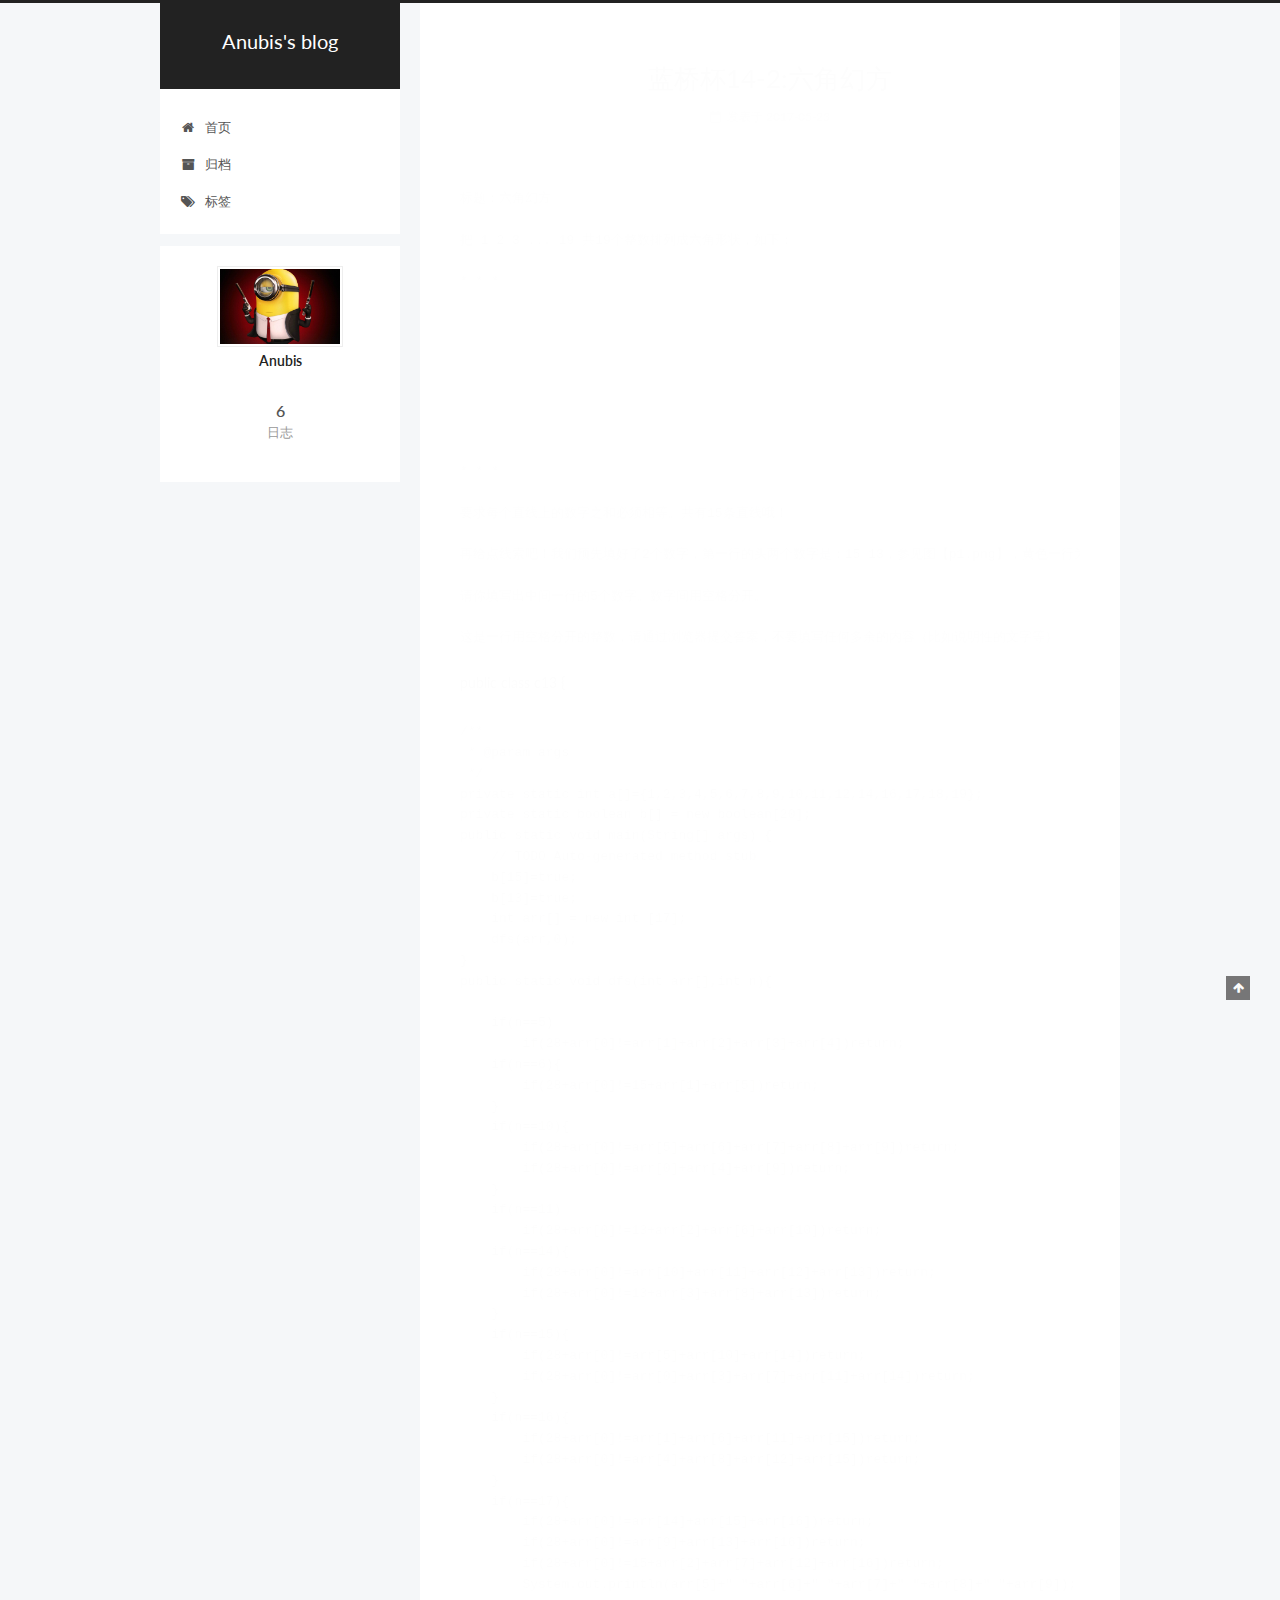
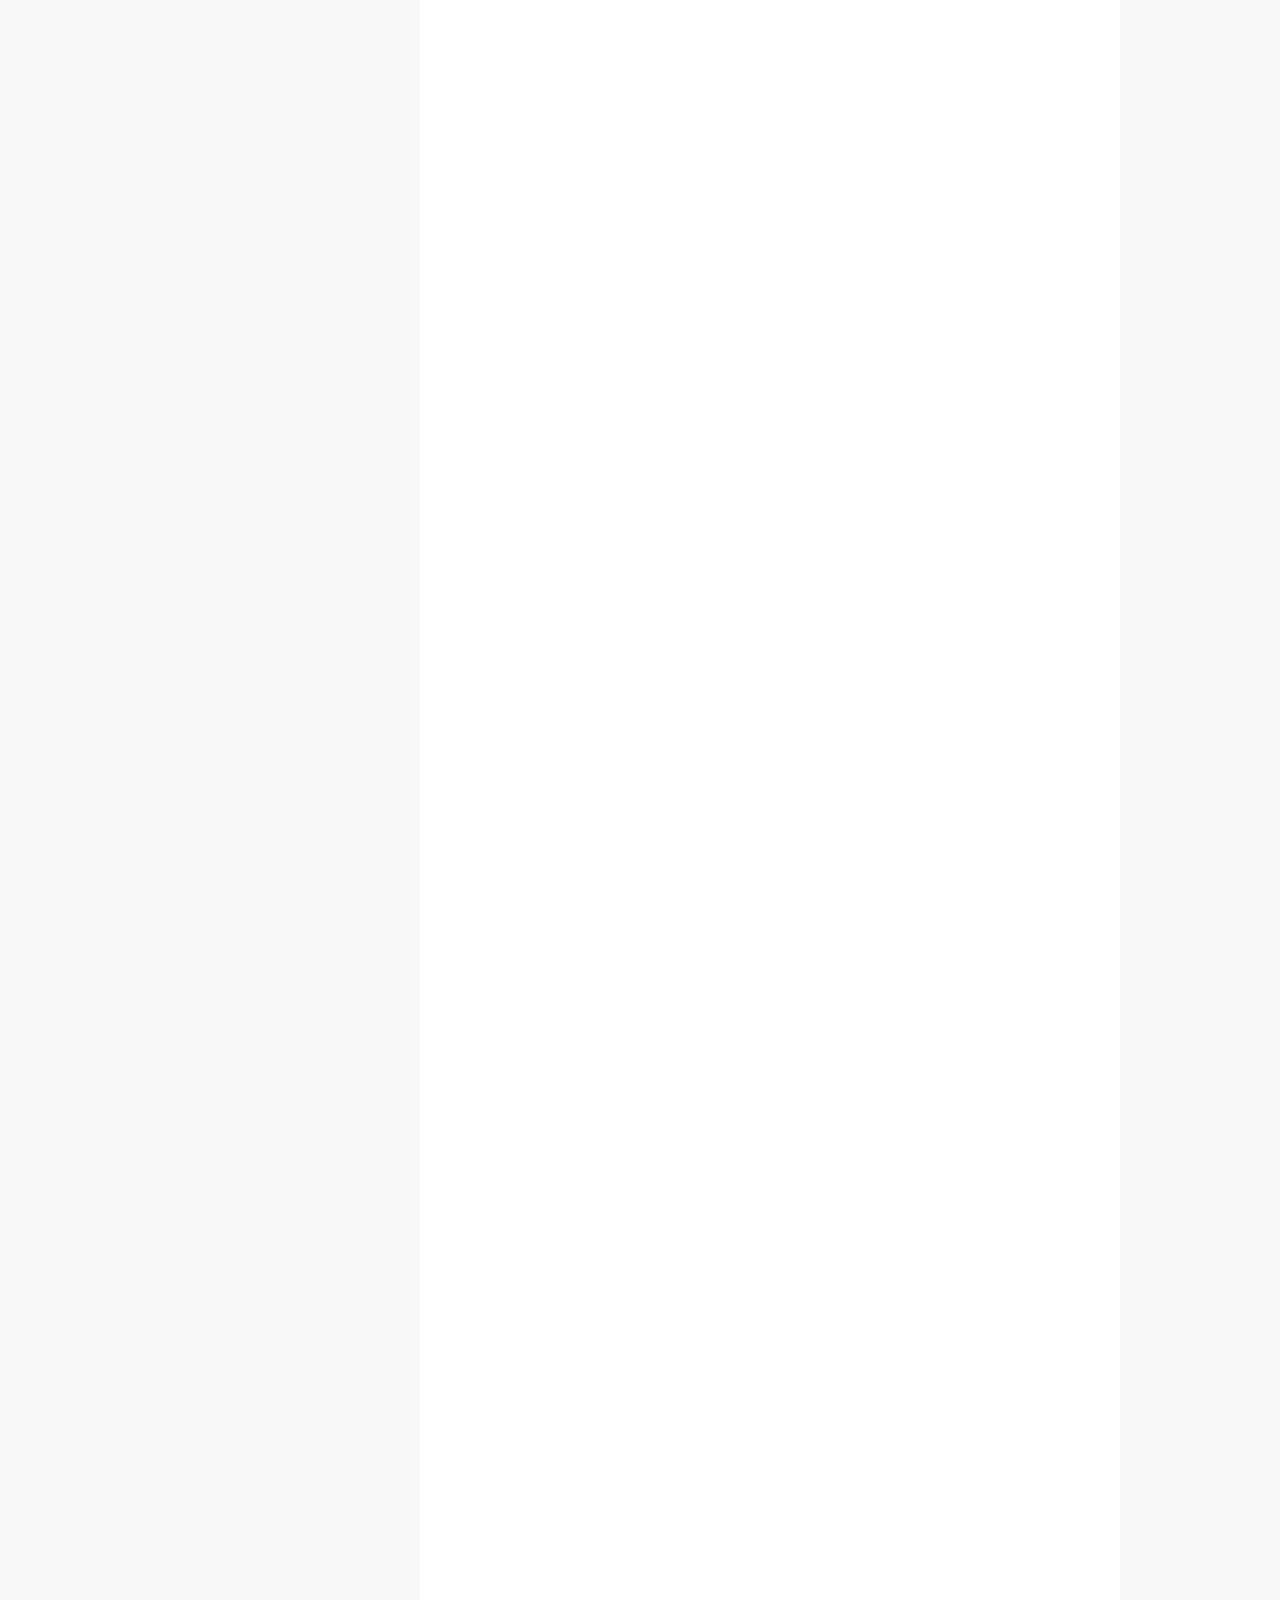
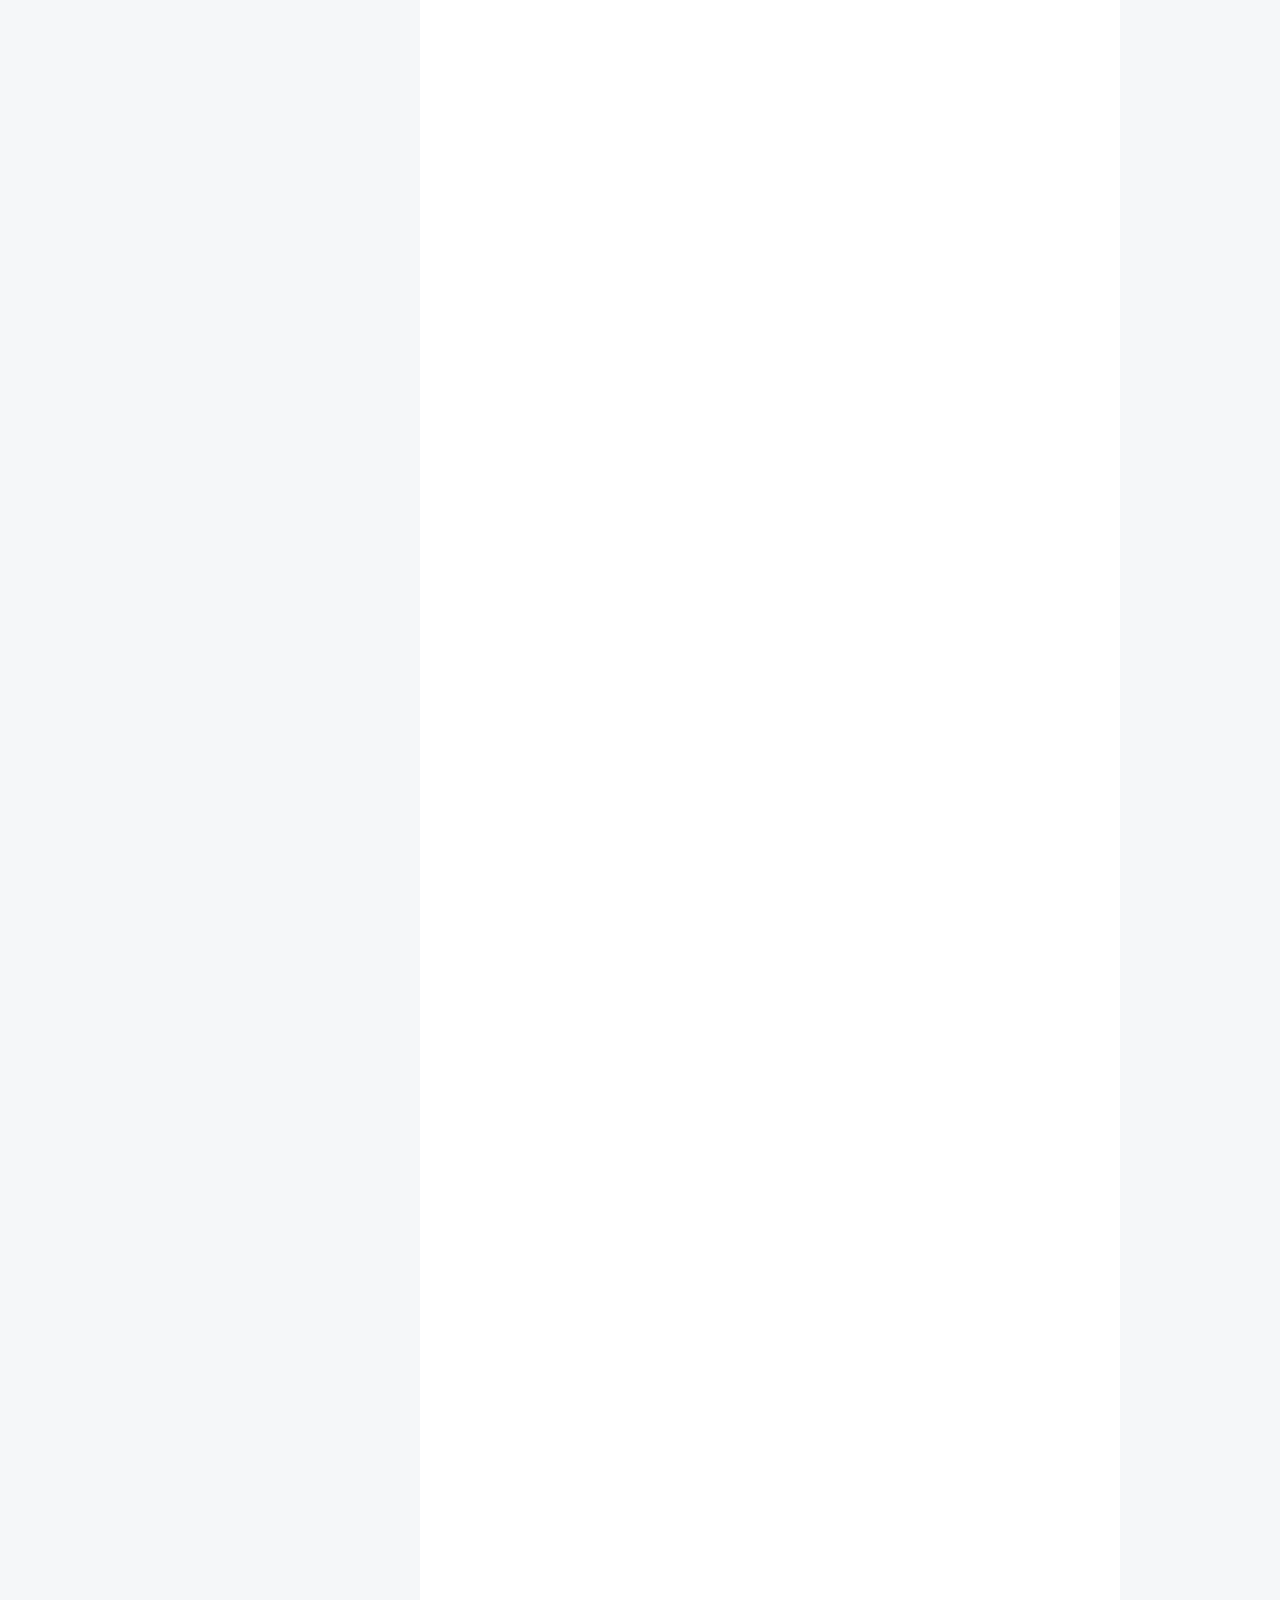
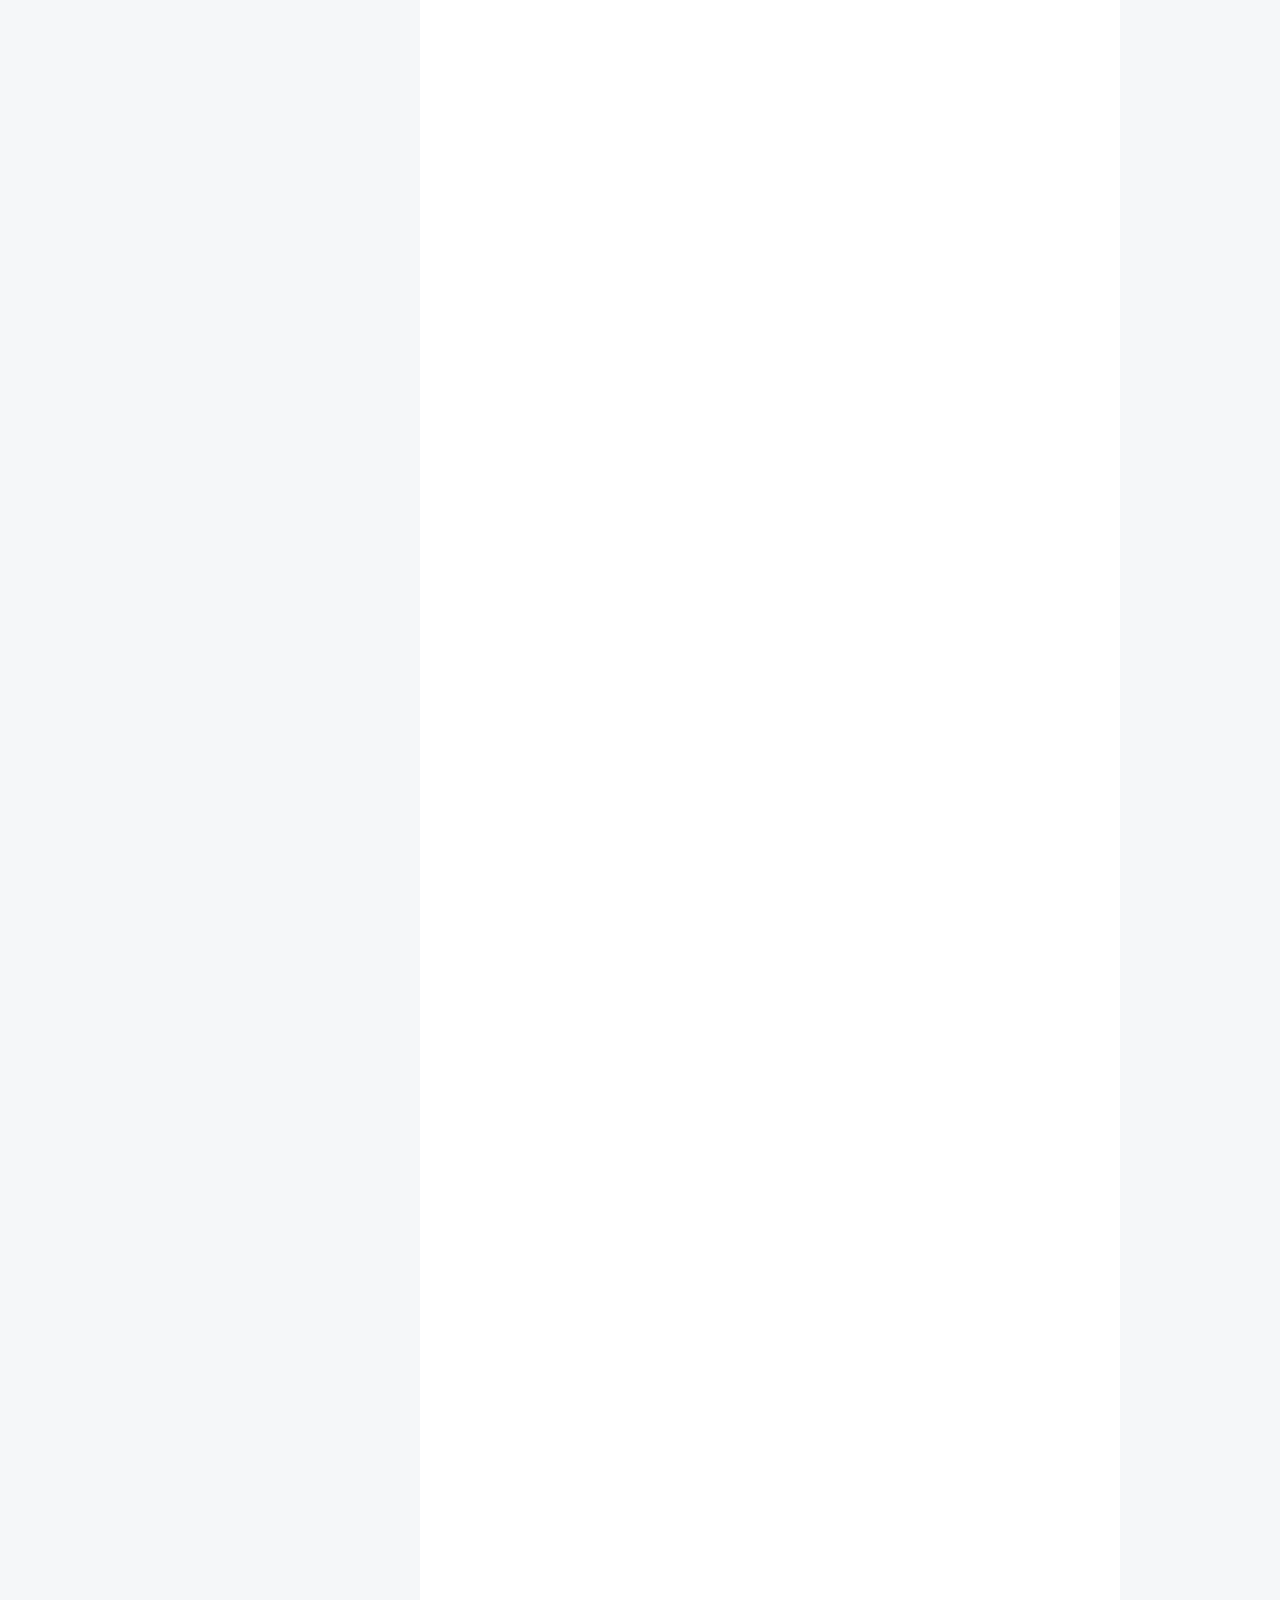
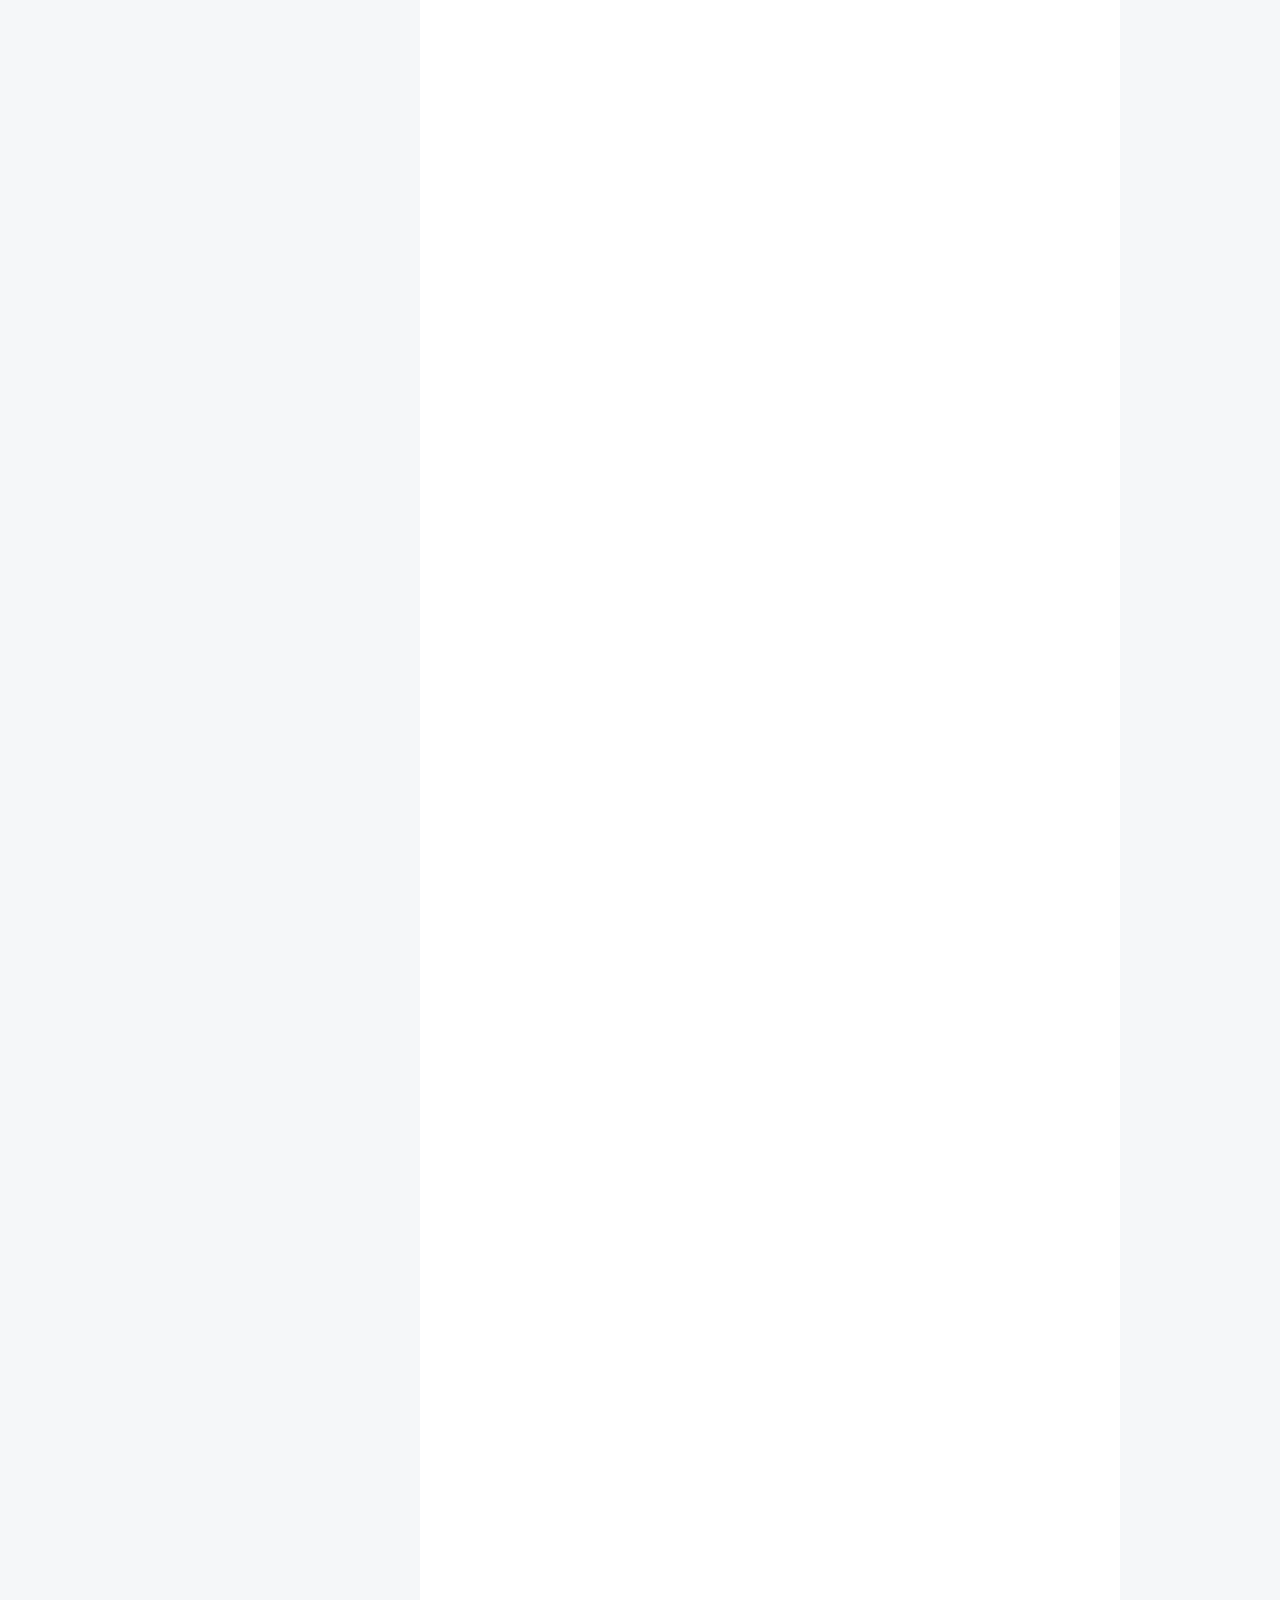
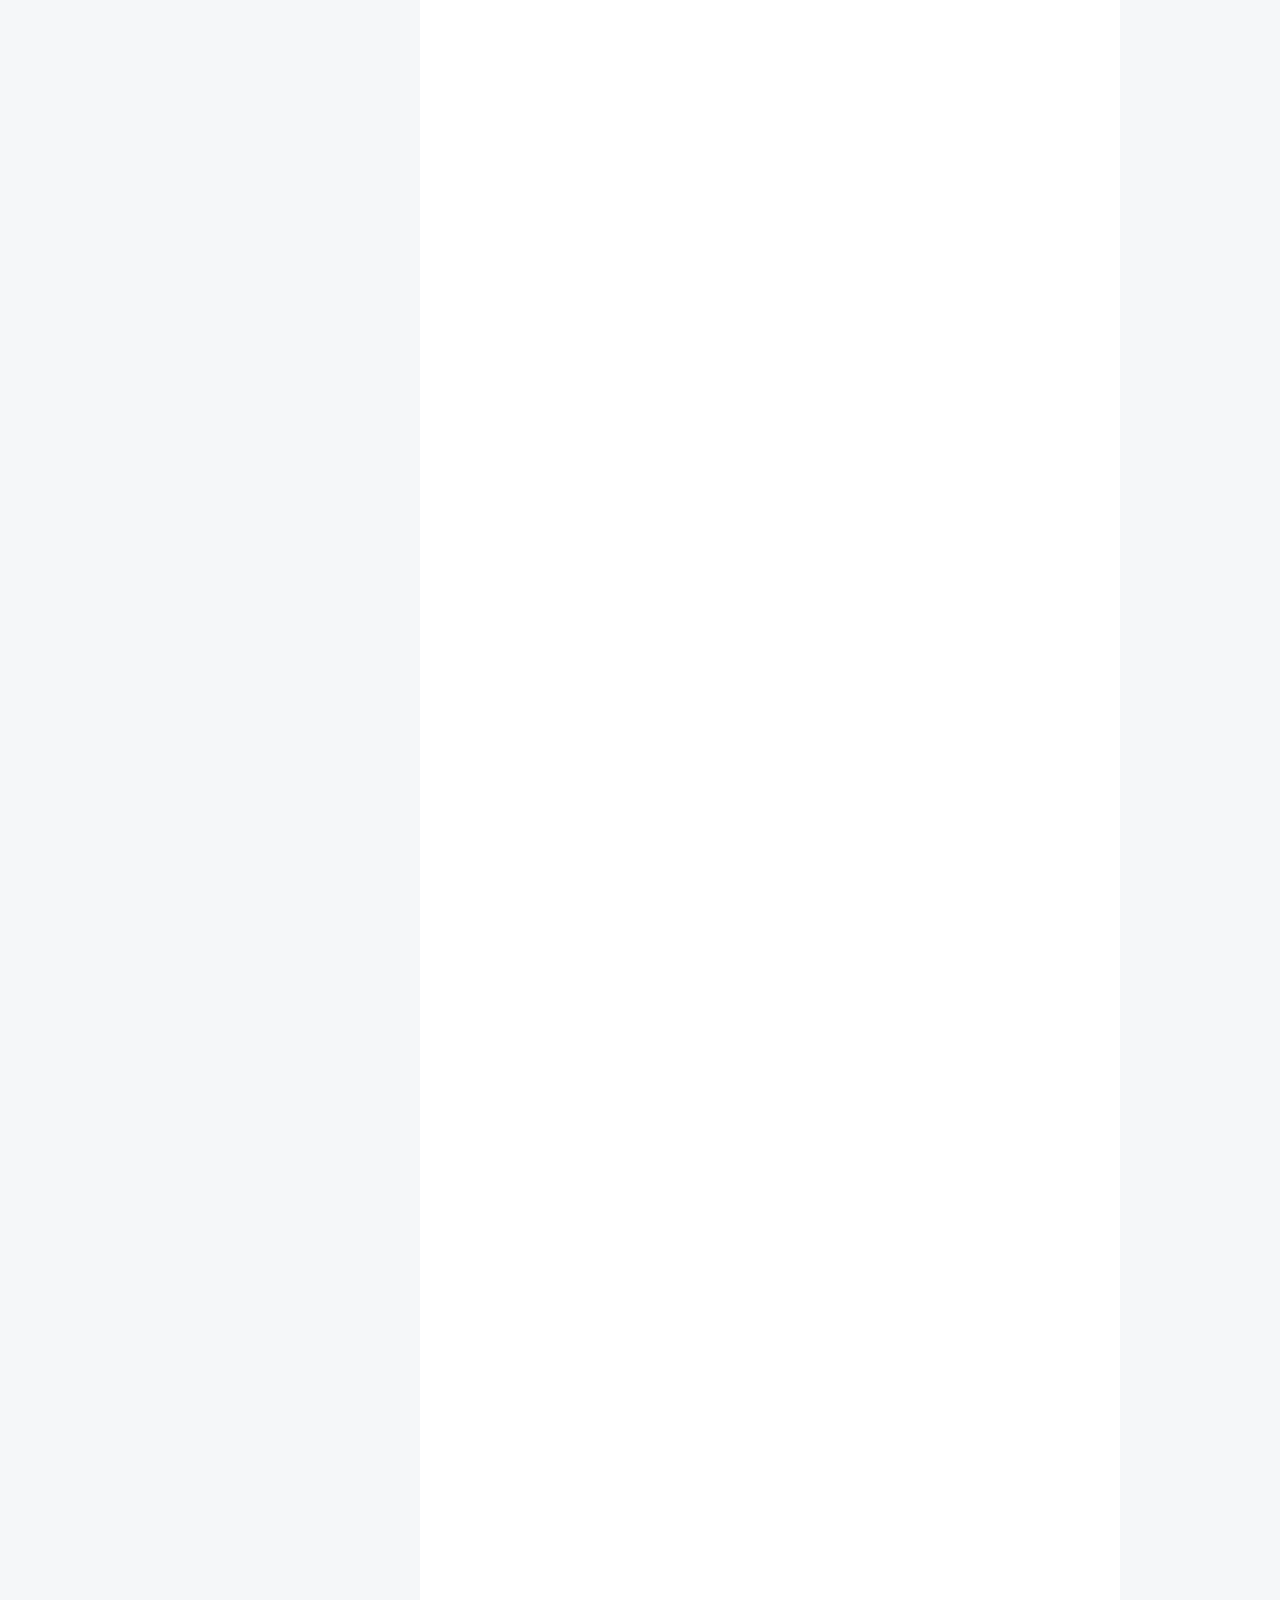
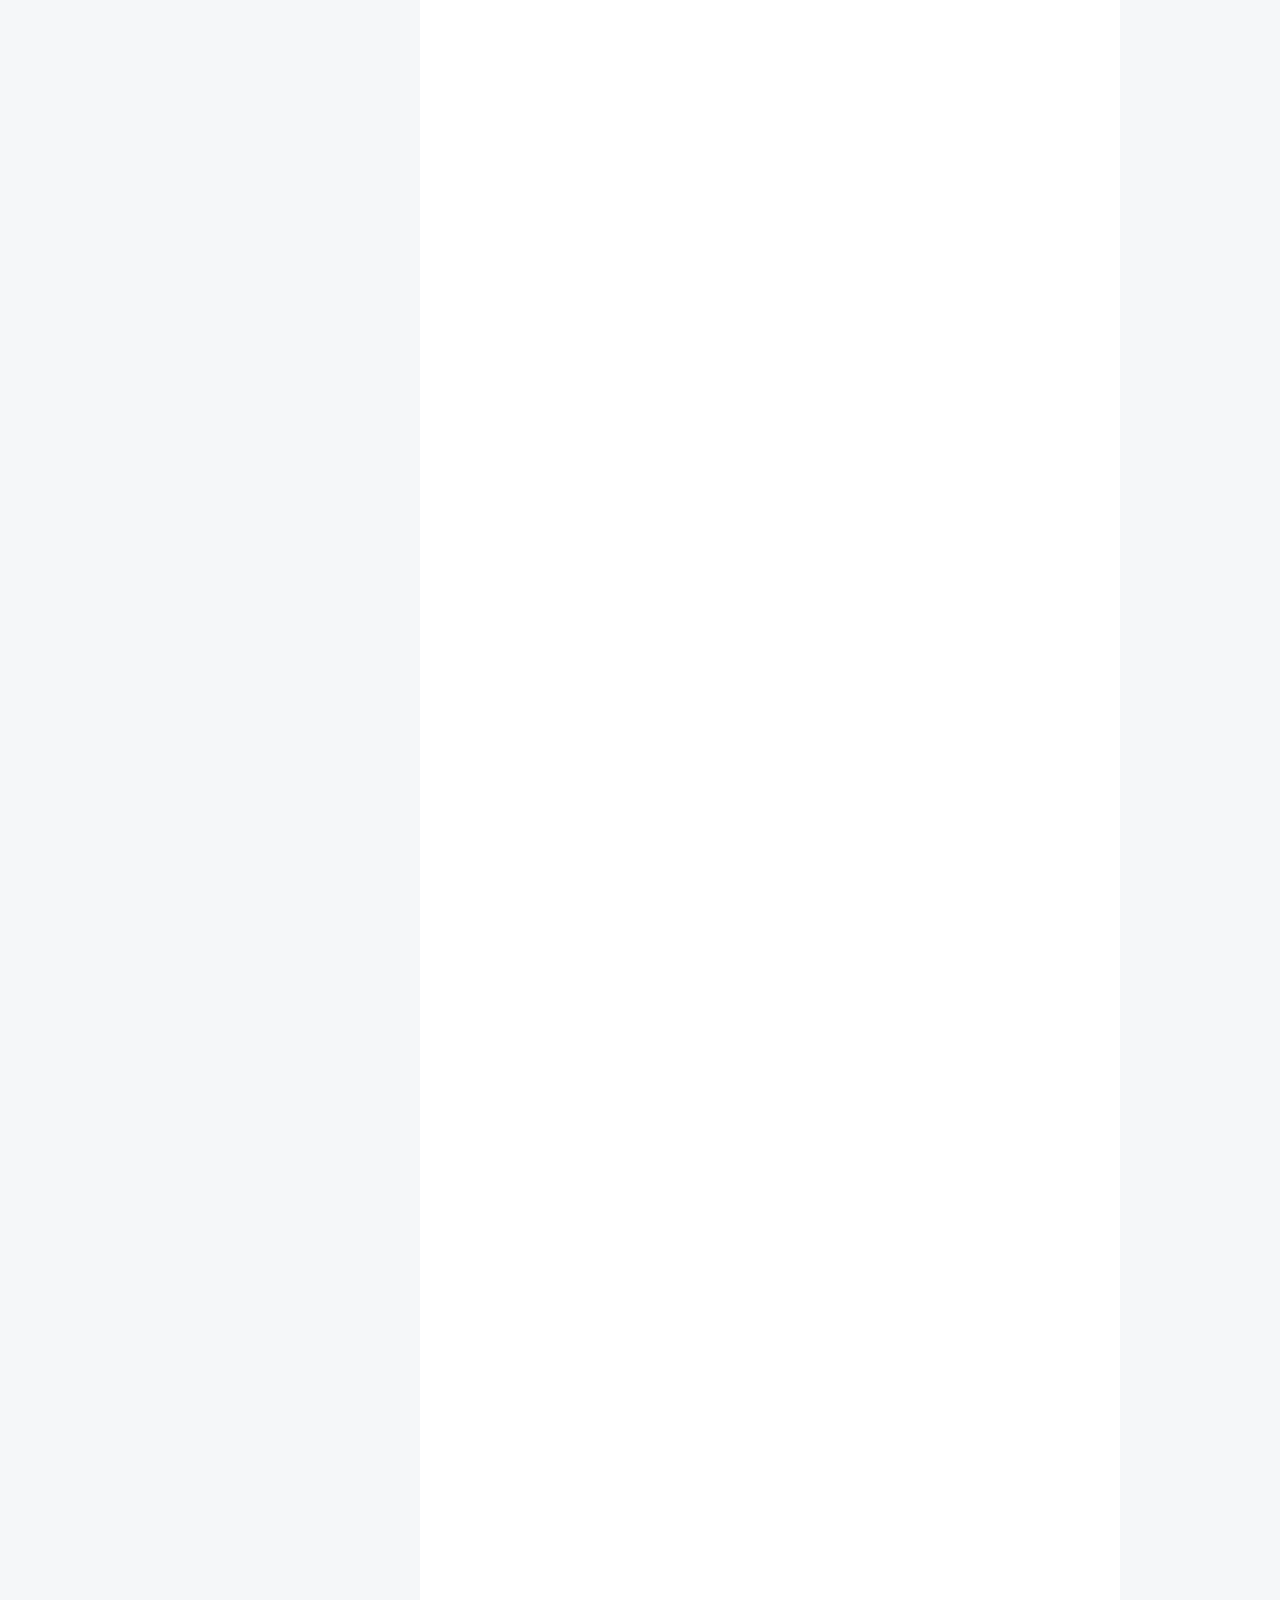
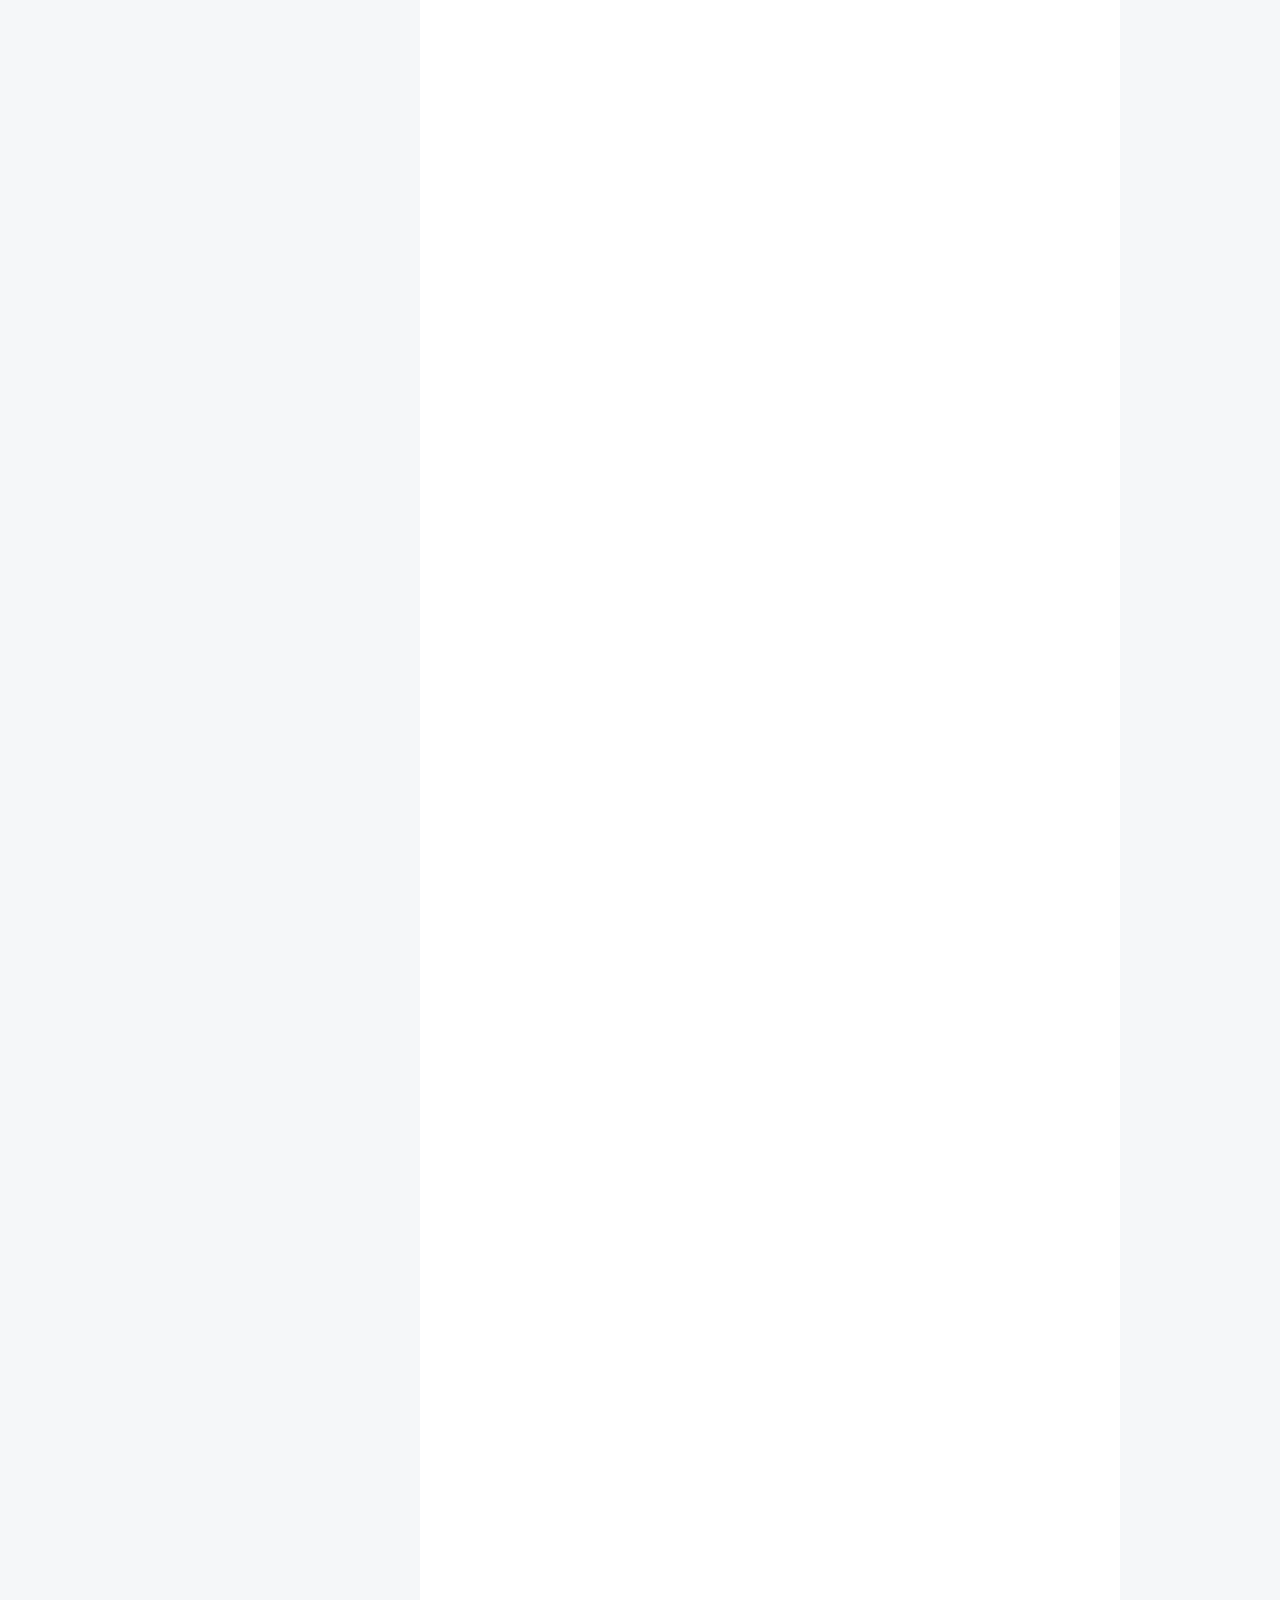
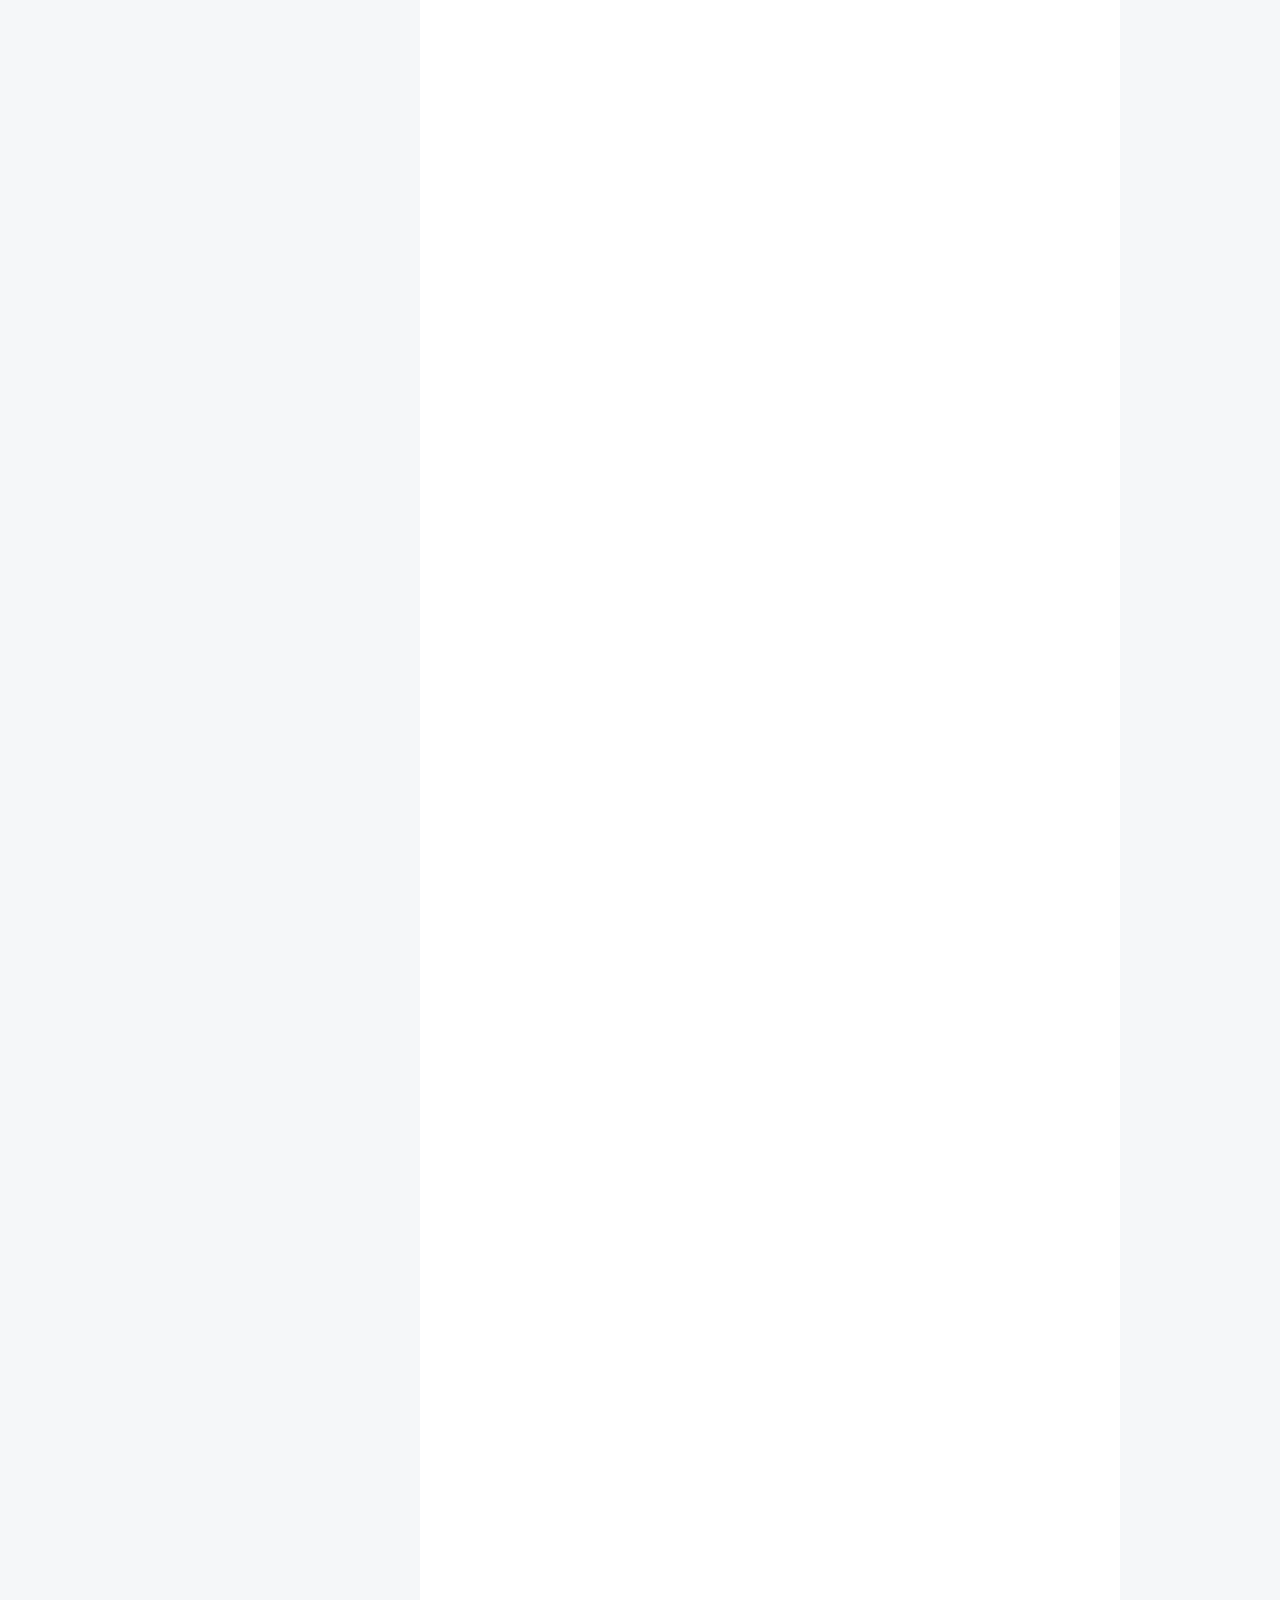
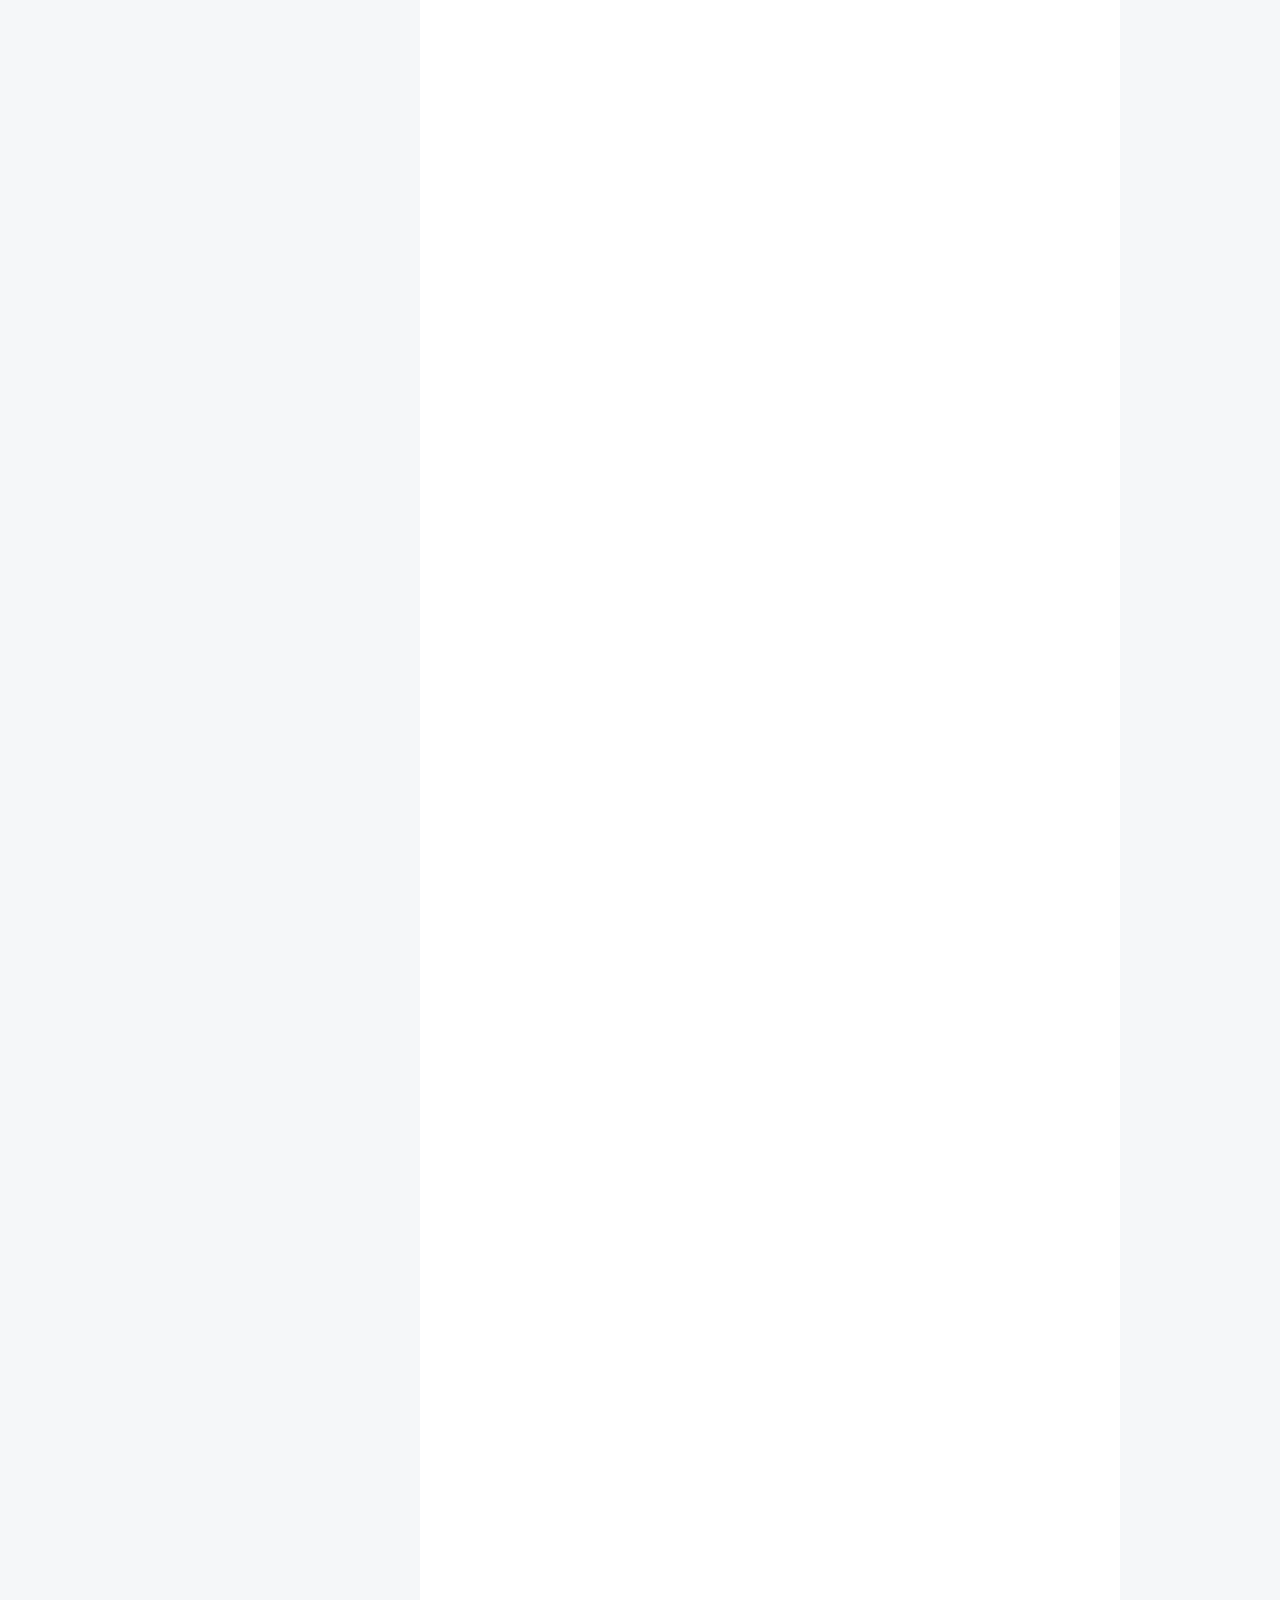
==== index.html @ 7336de03 "Site updated: 2017-05-23 22:01:50" ====
<!doctype html>



  


<html class="theme-next pisces use-motion" lang="zh-Hans">
<head>
  <meta charset="UTF-8"/>
<meta http-equiv="X-UA-Compatible" content="IE=edge" />
<meta name="viewport" content="width=device-width, initial-scale=1, maximum-scale=1"/>






<meta http-equiv="Cache-Control" content="no-transform" />
<meta http-equiv="Cache-Control" content="no-siteapp" />















  
  
  <link href="/lib/fancybox/source/jquery.fancybox.css?v=2.1.5" rel="stylesheet" type="text/css" />




  
  
  
  

  
    
    
  

  

  

  

  

  
    
    
    <link href="//fonts.googleapis.com/css?family=Lato:300,300italic,400,400italic,700,700italic&subset=latin,latin-ext" rel="stylesheet" type="text/css">
  






<link href="/lib/font-awesome/css/font-awesome.min.css?v=4.6.2" rel="stylesheet" type="text/css" />

<link href="/css/main.css?v=5.1.1" rel="stylesheet" type="text/css" />


  <meta name="keywords" content="Hexo, NexT" />








  <link rel="shortcut icon" type="image/x-icon" href="/favicon.ico?v=5.1.1" />






<meta property="og:type" content="website">
<meta property="og:title" content="Anubis&#39;s blog">
<meta property="og:url" content="https://anubisSH.github.io/index.html">
<meta property="og:site_name" content="Anubis&#39;s blog">
<meta name="twitter:card" content="summary">
<meta name="twitter:title" content="Anubis&#39;s blog">



<script type="text/javascript" id="hexo.configurations">
  var NexT = window.NexT || {};
  var CONFIG = {
    root: '/',
    scheme: 'Pisces',
    sidebar: {"position":"left","display":"post","offset":12,"offset_float":0,"b2t":false,"scrollpercent":false},
    fancybox: true,
    motion: true,
    duoshuo: {
      userId: '0',
      author: '博主'
    },
    algolia: {
      applicationID: '',
      apiKey: '',
      indexName: '',
      hits: {"per_page":10},
      labels: {"input_placeholder":"Search for Posts","hits_empty":"We didn't find any results for the search: ${query}","hits_stats":"${hits} results found in ${time} ms"}
    }
  };
</script>



  <link rel="canonical" href="https://anubisSH.github.io/"/>





  <title>Anubis's blog</title>
</head>

<body itemscope itemtype="http://schema.org/WebPage" lang="zh-Hans">

  















  
  
    
  

  <div class="container sidebar-position-left 
   page-home 
 ">
    <div class="headband"></div>

    <header id="header" class="header" itemscope itemtype="http://schema.org/WPHeader">
      <div class="header-inner"><div class="site-brand-wrapper">
  <div class="site-meta ">
    

    <div class="custom-logo-site-title">
      <a href="/"  class="brand" rel="start">
        <span class="logo-line-before"><i></i></span>
        <span class="site-title">Anubis's blog</span>
        <span class="logo-line-after"><i></i></span>
      </a>
    </div>
      
        <p class="site-subtitle"></p>
      
  </div>

  <div class="site-nav-toggle">
    <button>
      <span class="btn-bar"></span>
      <span class="btn-bar"></span>
      <span class="btn-bar"></span>
    </button>
  </div>
</div>

<nav class="site-nav">
  

  
    <ul id="menu" class="menu">
      
        
        <li class="menu-item menu-item-home">
          <a href="/" rel="section">
            
              <i class="menu-item-icon fa fa-fw fa-home"></i> <br />
            
            首页
          </a>
        </li>
      
        
        <li class="menu-item menu-item-archives">
          <a href="/archives" rel="section">
            
              <i class="menu-item-icon fa fa-fw fa-archive"></i> <br />
            
            归档
          </a>
        </li>
      
        
        <li class="menu-item menu-item-tags">
          <a href="/tags" rel="section">
            
              <i class="menu-item-icon fa fa-fw fa-tags"></i> <br />
            
            标签
          </a>
        </li>
      

      
    </ul>
  

  
</nav>



 </div>
    </header>

    <main id="main" class="main">
      <div class="main-inner">
        <div class="content-wrap">
          <div id="content" class="content">
            
  <section id="posts" class="posts-expand">
    
      

  

  
  
  

  <article class="post post-type-normal " itemscope itemtype="http://schema.org/Article">
    <link itemprop="mainEntityOfPage" href="https://anubisSH.github.io/2017/05/23/蓝桥杯14-2-六角幻方/">

    <span hidden itemprop="author" itemscope itemtype="http://schema.org/Person">
      <meta itemprop="name" content="Anubis">
      <meta itemprop="description" content="">
      <meta itemprop="image" content="/images/avatar.jpg">
    </span>

    <span hidden itemprop="publisher" itemscope itemtype="http://schema.org/Organization">
      <meta itemprop="name" content="Anubis's blog">
    </span>

    
      <header class="post-header">

        
        
          <h1 class="post-title" itemprop="name headline">
                
                <a class="post-title-link" href="/2017/05/23/蓝桥杯14-2-六角幻方/" itemprop="url">蓝桥杯14-2:六角幻方</a></h1>
        

        <div class="post-meta">
          <span class="post-time">
            
              <span class="post-meta-item-icon">
                <i class="fa fa-calendar-o"></i>
              </span>
              
                <span class="post-meta-item-text">发表于</span>
              
              <time title="创建于" itemprop="dateCreated datePublished" datetime="2017-05-23T21:52:16+08:00">
                2017-05-23
              </time>
            

            

            
          </span>

          

          
            
          

          
          

          

          

          

        </div>
      </header>
    

    <div class="post-body" itemprop="articleBody">

      
      

      
        
          
            <pre><code>标题：六角幻方

把 1 2 3 ... 19 共19个整数排列成六角形状，如下：

* * *
</code></pre><hr>
<hr>
<hr>
<pre><code>* * *

要求每个直线上的数字之和必须相等。共有15条直线哦！

再给点线索吧！我们预先填好了2个数字，第一行的头两个数字是：15 13，参见图【p1.png】，黄色一行为所求。

请你填写出中间一行的5个数字。数字间用空格分开。

这是一行用空格分开的整数，请通过浏览器提交答案，不要填写任何多余的内容（比如说明性的文字等）
</code></pre><p>public class c13 {</p>
<pre><code>/**
 * @param args
 */
private static int a[]={1,2,3,4,5,6,7,8,9,10,11,12,14,16,17,18,19};
private static boolean b[] = new boolean[20];
public static void main(String[] args) {
    // TODO Auto-generated method stub
    b[15]=true;
    b[13]=true;
    int arr[] = new int [17];
    dfs(arr,0);
}
public static void dfs(int arr[],int n){

    if(n==5)
        if(28+arr[0]!=arr[1]+arr[2]+arr[3]+arr[4])return;
    if(n==6){
        if(28+arr[0]!=15+arr[1]+arr[5])return;
    }
    if(n==10){
        if(28+arr[0]!=arr[5]+arr[6]+arr[7]+arr[8]+arr[9])return;
        if(28+arr[0]!=arr[0]+arr[4]+arr[9])return;
    }
    if(n==11)
        if(28+arr[0]!=13+arr[2]+arr[6]+arr[10])return;
    if(n==14){
        if(28+arr[0]!=arr[10]+arr[11]+arr[12]+arr[13])return;
        if(28+arr[0]!=13+arr[3]+arr[8]+arr[13])return;
    }
    if(n==15){
        if(28+arr[0]!=arr[5]+arr[10]+arr[14])return;
        if(28+arr[0]!=arr[0]+arr[3]+arr[7]+arr[11]+arr[14])return;
    }
    if(n==16){
        if(28+arr[0]!=arr[1]+arr[6]+arr[11]+arr[15])return;
        if(28+arr[0]!=arr[4]+arr[8]+arr[12]+arr[15])return;
    }
    if(n==17){
        if(28+arr[0]!=arr[14]+arr[15]+arr[16])return;
        if(28+arr[0]!=arr[9]+arr[13]+arr[16])return;
        if(28+arr[0]!=15+arr[2]+arr[7]+arr[12]+arr[16])return;
        System.out.println(arr[5]+&quot; &quot;+arr[6]+&quot; &quot;+arr[7]+&quot; &quot;+arr[8]+&quot; &quot;+arr[9]);    
        return;
    }
    for(int i=0;i&lt;a.length;i++){//每个位置从头到尾遍历数字
        if(b[a[i]]==false){ //判断是否便遍历过，防止出现重复数字，用到过的数字就会在对应布尔数组b标记,用下标代表数字 b[用过的数字]=true;
            b[a[i]]=true;  //回溯
            arr[n]=a[i];
            dfs(arr,n+1); //可以的话一直递归到n==17，不行的话return，尝试下一个数字
            b[a[i]]=false;
        }
    }    


}
</code></pre><p>}</p>
<p>dfs算法，幻方类问题基本可以用穷举和深度搜素来完成</p>

          
        
      
    </div>

    <div>
      
    </div>

    <div>
      
    </div>

    <div>
      
    </div>

    <footer class="post-footer">
      

      

      

      
      
        <div class="post-eof"></div>
      
    </footer>
  </article>


    
      

  

  
  
  

  <article class="post post-type-normal " itemscope itemtype="http://schema.org/Article">
    <link itemprop="mainEntityOfPage" href="https://anubisSH.github.io/2017/05/23/蓝桥杯14-4-排列序数/">

    <span hidden itemprop="author" itemscope itemtype="http://schema.org/Person">
      <meta itemprop="name" content="Anubis">
      <meta itemprop="description" content="">
      <meta itemprop="image" content="/images/avatar.jpg">
    </span>

    <span hidden itemprop="publisher" itemscope itemtype="http://schema.org/Organization">
      <meta itemprop="name" content="Anubis's blog">
    </span>

    
      <header class="post-header">

        
        
          <h1 class="post-title" itemprop="name headline">
                
                <a class="post-title-link" href="/2017/05/23/蓝桥杯14-4-排列序数/" itemprop="url">蓝桥杯14-4:排列序数</a></h1>
        

        <div class="post-meta">
          <span class="post-time">
            
              <span class="post-meta-item-icon">
                <i class="fa fa-calendar-o"></i>
              </span>
              
                <span class="post-meta-item-text">发表于</span>
              
              <time title="创建于" itemprop="dateCreated datePublished" datetime="2017-05-23T21:49:46+08:00">
                2017-05-23
              </time>
            

            

            
          </span>

          

          
            
          

          
          

          

          

          

        </div>
      </header>
    

    <div class="post-body" itemprop="articleBody">

      
      

      
        
          
            <p>标题：排列序数</p>
<p>   如果用a b c d这4个字母组成一个串，有4!=24种，如果把它们排个序，每个串都对应一个序号：<br>  abcd  0<br>  abdc  1<br>  acbd  2<br>  acdb  3<br>  adbc  4<br>  adcb  5<br>  bacd  6<br>  badc  7<br>  bcad  8<br>  bcda  9<br>  bdac  10<br>  bdca  11<br>  cabd  12<br>  cadb  13<br>  cbad  14<br>  cbda  15<br>  cdab  16<br>  cdba  17<br>  …</p>
<pre><code>现在有不多于10个两两不同的小写字母，给出它们组成的串，你能求出该串在所有排列中的序号吗？
</code></pre><p>【输入格式】<br>一行，一个串。</p>
<p>【输出格式】<br>一行，一个整数，表示该串在其字母所有排列生成的串中的序号。注意：最小的序号是0。</p>
<p>例如：<br>输入：<br>bdca</p>
<p>程序应该输出：<br>11</p>
<p>再例如：<br>输入：<br>cedab</p>
<p>程序应该输出：<br>70</p>
<p>资源约定：<br>峰值内存消耗（含虚拟机） &lt; 256M<br>CPU消耗  &lt; 1000ms</p>
<p>请严格按要求输出，不要画蛇添足地打印类似：“请您输入…” 的多余内容。</p>
<p>所有代码放在同一个源文件中，调试通过后，拷贝提交该源码。<br>注意：不要使用package语句。不要使用jdk1.7及以上版本的特性。<br>注意：主类的名字必须是：Main，否则按无效代码处理。</p>
<p>import java.util.Scanner;</p>
<p>public class c14 {</p>
<pre><code>/**
 * @param args
 */
private static char b[];//存放输入字符
private static char c[] ={&apos;a&apos;,&apos;b&apos;,&apos;c&apos;,&apos;d&apos;,&apos;e&apos;,&apos;f&apos;,&apos;g&apos;,&apos;h&apos;,&apos;i&apos;,&apos;j&apos;};//遍历字符数组
private static boolean s[] = new boolean [10];//布尔数值
private static int count = 0;
public static void main(String[] args) {
    // TODO Auto-generated method stub
    Scanner in = new Scanner(System.in);
    String str = in.next();
    char[] a = new char[str.length()];//遍历形成的数组
    b = new char[str.length()];
    for(int i=0;i&lt;str.length();i++)
        b[i]=str.charAt(i);
    dfs(a,0,str.length());
}
public static void dfs(char[] a,int n,int s1){
    if(n&gt;=s1){
        int m=0;
        for(int i=0;i&lt;s1;i++)
            if(a[i]!=b[i]){//遍历形成的数组与输入数组比较，相等则输出，不想等，count+1继续遍历
                m=1;
                break;
            }
        if(m==1){
            count++;
            }
        else if(m==0)
            System.out.print(count);
    }
    else{
        for(int i=0;i&lt;s1;i++){
            if(s[i]==false){//回溯
                s[i]=true;
                a[n]=c[i];
                dfs(a,n+1,s1);
                s[i]=false;
            }
        }
    }
}
</code></pre><p>}</p>
<p>dfs算法一定要会，运用回溯的思想，层层遍历判断</p>

          
        
      
    </div>

    <div>
      
    </div>

    <div>
      
    </div>

    <div>
      
    </div>

    <footer class="post-footer">
      

      

      

      
      
        <div class="post-eof"></div>
      
    </footer>
  </article>


    
      

  

  
  
  

  <article class="post post-type-normal " itemscope itemtype="http://schema.org/Article">
    <link itemprop="mainEntityOfPage" href="https://anubisSH.github.io/2017/05/23/蓝桥杯16-4-路径之谜/">

    <span hidden itemprop="author" itemscope itemtype="http://schema.org/Person">
      <meta itemprop="name" content="Anubis">
      <meta itemprop="description" content="">
      <meta itemprop="image" content="/images/avatar.jpg">
    </span>

    <span hidden itemprop="publisher" itemscope itemtype="http://schema.org/Organization">
      <meta itemprop="name" content="Anubis's blog">
    </span>

    
      <header class="post-header">

        
        
          <h1 class="post-title" itemprop="name headline">
                
                <a class="post-title-link" href="/2017/05/23/蓝桥杯16-4-路径之谜/" itemprop="url">蓝桥杯16-4:路径之谜</a></h1>
        

        <div class="post-meta">
          <span class="post-time">
            
              <span class="post-meta-item-icon">
                <i class="fa fa-calendar-o"></i>
              </span>
              
                <span class="post-meta-item-text">发表于</span>
              
              <time title="创建于" itemprop="dateCreated datePublished" datetime="2017-05-23T21:47:54+08:00">
                2017-05-23
              </time>
            

            

            
          </span>

          

          
            
          

          
          

          

          

          

        </div>
      </header>
    

    <div class="post-body" itemprop="articleBody">

      
      

      
        
          
            <p>路径之谜</p>
<p>小明冒充X星球的骑士，进入了一个奇怪的城堡。<br>城堡里边什么都没有，只有方形石头铺成的地面。</p>
<p>假设城堡地面是 n x n 个方格。【如图1.png】所示。</p>
<p>按习俗，骑士要从西北角走到东南角。<br>可以横向或纵向移动，但不能斜着走，也不能跳跃。<br>每走到一个新方格，就要向正北方和正西方各射一箭。<br>（城堡的西墙和北墙内各有 n 个靶子）</p>
<p>同一个方格只允许经过一次。但不必做完所有的方格。</p>
<p>如果只给出靶子上箭的数目，你能推断出骑士的行走路线吗？</p>
<p>有时是可以的，比如图1.png中的例子。</p>
<p>本题的要求就是已知箭靶数字，求骑士的行走路径（测试数据保证路径唯一）</p>
<p>输入：<br>第一行一个整数N(0&lt;N&lt;20)，表示地面有 N x N 个方格<br>第二行N个整数，空格分开，表示北边的箭靶上的数字（自西向东）<br>第三行N个整数，空格分开，表示西边的箭靶上的数字（自北向南）</p>
<p>输出：<br>一行若干个整数，表示骑士路径。</p>
<p>为了方便表示，我们约定每个小格子用一个数字代表，从西北角开始编号: 0,1,2,3….<br>比如，图1.png中的方块编号为：</p>
<p>0  1  2  3        1 0    0<br>4  5  6  7      0 1    1<br>8  9  10 11      -1 0    2<br>12 13 14 15      0,-1    3</p>
<p>示例：<br>用户输入：<br>4<br>2 4 3 4<br>4 3 3 3</p>
<p>程序应该输出：<br>0 4 5 1 2 3 7 11 10 9 13 14 15</p>
<p>资源约定：<br>峰值内存消耗 &lt; 256M<br>CPU消耗  &lt; 1000ms</p>
<p>请严格按要求输出，不要画蛇添足地打印类似：“请您输入…” 的多余内容。</p>
<p>所有代码放在同一个源文件中，调试通过后，拷贝提交该源码。<br>注意：不要使用package语句。不要使用jdk1.7及以上版本的特性。<br>注意：主类的名字必须是：Main，否则按无效代码处理。</p>
<p>import java.util.ArrayList;<br>import java.util.Scanner;</p>
<p>public class a4 {//路径</p>
<pre><code>public static int n=0;
public static int a1[] ;
public static int a2[] ;
public static ArrayList&lt;Integer&gt; l = new ArrayList&lt;Integer&gt;();
public static int w[][] = {{0,1},{1,0},{0,-1},{-1,0}};//分别代表向右走，向下走，向左走，向右走
public static int x=0,y=0;//（x，y）代表a的数组下标a[0][0]-&gt;a[0][1]向右走一步
public static void main(String[] args) {
    // TODO Auto-generated method stub
    Scanner in = new Scanner (System.in);
    n = in.nextInt();
    a1 = new int[n];
    a2 = new int[n];
    for(int i=0;i&lt;n;i++)
        a1[i]=in.nextInt();
    for(int i=0;i&lt;n;i++)
        a2[i]=in.nextInt();
    int a[][] = new int [n][n];    
    a[0][0]=1;
    l.add(0);//累计坐标
    f(a);
}
public static void f (int a[][]){
    if(x==n-1&amp;&amp;y==n-1){//判断是不是走到15
        if(sun(a,a1,a2)==1)//验证是否满足条件
            for(int i=0;i&lt;l.size();i++)
                System.out.print(l.get(i)+&quot; &quot;);
    }
    else{
        for(int i=0;i&lt;4;i++){
            x=x+w[i][0];
            y=y+w[i][1];
            int m = x*n+y; //数组下标转换位置数字
            l.add(m);
            if(check(a,x,y)==1){ //回溯算法
                a[x][y]=1;
                f(a);
                a[x][y]=0;
            }
            x=x-w[i][0];
            y=y-w[i][1];
            l.remove(l.size()-1); 
        }
    }
}
public static int check(int a[][],int x,int y){
    if(x&lt;0||y&lt;0||x&gt;n-1||y&gt;n-1||a[x][y]==1)
        return 0;
    return 1;
}
public static int sun (int a[][],int a1[],int a2[]){ 
    int p=0;
    for(int i=0;i&lt;n;i++){
        int h=0;
        for(int j=0;j&lt;n;j++){
            if(a[i][j]==1)
                h++;
        }
        if(h!=a2[i])p=1;
    }
    int q=0;
    for(int i=0;i&lt;n;i++){
        int l=0;
        for(int j=0;j&lt;n;j++){
            if(a[j][i]==1)
                l++;
        }
        if(l!=a1[i])q=1;
    }
    if(p==0&amp;&amp;q==0)
        return 1;
    else
        return 0;
}
</code></pre><p>}</p>
<p>经典回溯算法</p>

          
        
      
    </div>

    <div>
      
    </div>

    <div>
      
    </div>

    <div>
      
    </div>

    <footer class="post-footer">
      

      

      

      
      
        <div class="post-eof"></div>
      
    </footer>
  </article>


    
      

  

  
  
  

  <article class="post post-type-normal " itemscope itemtype="http://schema.org/Article">
    <link itemprop="mainEntityOfPage" href="https://anubisSH.github.io/2017/05/23/蓝桥杯15-5-表格计算/">

    <span hidden itemprop="author" itemscope itemtype="http://schema.org/Person">
      <meta itemprop="name" content="Anubis">
      <meta itemprop="description" content="">
      <meta itemprop="image" content="/images/avatar.jpg">
    </span>

    <span hidden itemprop="publisher" itemscope itemtype="http://schema.org/Organization">
      <meta itemprop="name" content="Anubis's blog">
    </span>

    
      <header class="post-header">

        
        
          <h1 class="post-title" itemprop="name headline">
                
                <a class="post-title-link" href="/2017/05/23/蓝桥杯15-5-表格计算/" itemprop="url">蓝桥杯15-5:表格计算</a></h1>
        

        <div class="post-meta">
          <span class="post-time">
            
              <span class="post-meta-item-icon">
                <i class="fa fa-calendar-o"></i>
              </span>
              
                <span class="post-meta-item-text">发表于</span>
              
              <time title="创建于" itemprop="dateCreated datePublished" datetime="2017-05-23T21:45:55+08:00">
                2017-05-23
              </time>
            

            

            
          </span>

          

          
            
          

          
          

          

          

          

        </div>
      </header>
    

    <div class="post-body" itemprop="articleBody">

      
      

      
        
          
            <p>标题：表格计算</p>
<p>某次无聊中， atm 发现了一个很老的程序。这个程序的功能类似于 Excel ，它对一个表格进行操作。<br>不妨设表格有 n 行，每行有 m 个格子。<br>每个格子的内容可以是一个正整数，也可以是一个公式。<br>公式包括三种：</p>
<ol>
<li>SUM(x1,y1:x2,y2) 表示求左上角是第 x1 行第 y1 个格子，右下角是第 x2 行第 y2 个格子这个矩形内所有格子的值的和。</li>
<li>AVG(x1,y1:x2,y2) 表示求左上角是第 x1 行第 y1 个格子，右下角是第 x2 行第 y2 个格子这个矩形内所有格子的值的平均数。</li>
<li>STD(x1,y1:x2,y2) 表示求左上角是第 x1 行第 y1 个格子，右下角是第 x2 行第 y2 个格子这个矩形内所有格子的值的标准差。</li>
</ol>
<p>标准差即为方差的平方根。<br>方差就是：每个数据与平均值的差的平方的平均值，用来衡量单个数据离开平均数的程度。</p>
<p>公式都不会出现嵌套。</p>
<p>如果这个格子内是一个数，则这个格子的值等于这个数，否则这个格子的值等于格子公式求值结果。</p>
<p>输入这个表格后，程序会输出每个格子的值。atm 觉得这个程序很好玩，他也想实现一下这个程序。</p>
<p>「输入格式」<br>第一行两个数 n, m 。<br>接下来 n 行输入一个表格。每行 m 个由空格隔开的字符串，分别表示对应格子的内容。<br>输入保证不会出现循环依赖的情况，即不会出现两个格子 a 和 b 使得 a 的值依赖 b 的值且 b 的值依赖 a 的值。</p>
<p>「输出格式」<br>输出一个表格，共 n 行，每行 m 个保留两位小数的实数。<br>数据保证不会有格子的值超过 1e6 。</p>
<p>「样例输入」<br>3 2<br>1 SUM(2,1:3,1)<br>2 AVG(1,1:1,2)<br>SUM(1,1:2,1) STD(1,1:2,2)</p>
<p>「样例输出」<br>1.00 5.00<br>2.00 3.00<br>3.00 1.48</p>
<p>「数据范围」<br>对于 30% 的数据，满足： n, m &lt;= 5<br>对于 100% 的数据，满足： n, m &lt;= 50</p>
<p>资源约定：<br>峰值内存消耗（含虚拟机） &lt; 512M<br>CPU消耗  &lt; 2000ms</p>
<p>请严格按要求输出，不要画蛇添足地打印类似：“请您输入…” 的多余内容。</p>
<p>所有代码放在同一个源文件中，调试通过后，拷贝提交该源码。<br>注意：不要使用package语句。不要使用jdk1.7及以上版本的特性。<br>注意：主类的名字必须是：Main，否则按无效代码处理。</p>
<p>import java.util.Scanner;</p>
<p>public class b5 {</p>
<pre><code>/**
 * @param args
 */
private static String[][] b ;
private static String[][] str;
public static void main(String[] args) {
    // TODO Auto-generated method stub
    Scanner in = new Scanner (System.in);
    int n = in.nextInt();
    int m = in.nextInt();
    str = new String[n][m];
    b = new String[n][m];
    for(int i=0;i&lt;n;i++)
        for(int j=0;j&lt;m;j++)
            str[i][j]=in.next();
    f(n,m);

}
public static void f(int n,int m){
    java.text.DecimalFormat   df   =new   java.text.DecimalFormat(&quot;#.00&quot;);  //保留两位小数
    for(int i=0;i&lt;n;i++)
        for(int j=0;j&lt;m;j++){
            if(str[i][j].length()&lt;=2)b[i][j]=df.format((double)Integer.parseInt(str[i][j]));
            else if(str[i][j].substring(0, 3).equals(&quot;SUM&quot;))b[i][j]=df.format((double)SUM(i,j));
            else if(str[i][j].substring(0, 3).equals(&quot;AVG&quot;))b[i][j]=df.format((double)AVG(i,j));
            else if(str[i][j].substring(0, 3).equals(&quot;STD&quot;))b[i][j]=df.format((double)STD(i,j));
        }
    for(int i=0;i&lt;n;i++){
        for(int j=0;j&lt;m;j++)
            System.out.print(b[i][j]+&quot; &quot;);
        System.out.println();
    }
}
public static double SUM(int x,int y){
    String str1 = &quot;&quot;,str2=&quot;&quot;;
    for(int i=4;i&lt;str[x][y].length();i++){
        if(str[x][y].substring(i, i+1).equals(&quot;:&quot;)){ //根据:分离
            str1=str[x][y].substring(4, i);
            str2=str[x][y].substring(i+1, str[x][y].length());
            break;
        }    
    }
    int a1 = 0,b1 = 0,a2 = 0,b2 = 0,j=0;
    while(!str1.substring(j,j+1).equals(&quot;,&quot;)){//根据，分离
        j++;
    }
    a1=Integer.parseInt(str1.substring(0, j))-1;
    b1=Integer.parseInt(str1.substring(j+1, str1.length()))-1;
    j=0;
    while(!str2.substring(j,j+1).equals(&quot;,&quot;)){
        j++;
    }
    a2=Integer.parseInt(str2.substring(0, j))-1;
    b2=Integer.parseInt(str2.substring(j+1, str2.length()-1))-1; //str2 里面的字符串多带一个）
    double sun = 0;
    for(int n=a1;n&lt;=a2;n++)
        for(int m=b1;m&lt;=b2;m++){
            if(str[n][m].length()&lt;=2)sun+=Integer.parseInt(str[n][m]);
            else if(str[n][m].substring(0, 3).equals(&quot;SUM&quot;))sun+=SUM(n,m);
            else if(str[n][m].substring(0, 3).equals(&quot;AVG&quot;))sun+=AVG(n,m);
            else if(str[n][m].substring(0, 3).equals(&quot;STD&quot;))sun+=STD(n,m);
        }
    return sun;
}
public static double  AVG(int x,int y){
    String str1 = &quot;&quot;,str2=&quot;&quot;;
    for(int i=4;i&lt;str[x][y].length();i++){
        if(str[x][y].substring(i, i+1).equals(&quot;:&quot;)){
            str1=str[x][y].substring(4, i);
            str2=str[x][y].substring(i+1, str[x][y].length());
            break;
        }    
    }
    int a1 = 0,b1 = 0,a2 = 0,b2 = 0,j=0;
    while(!str1.substring(j,j+1).equals(&quot;,&quot;)){
        j++;
    }
    a1=Integer.parseInt(str1.substring(0, j))-1;
    b1=Integer.parseInt(str1.substring(j+1, str1.length()))-1;
    j=0;
    while(!str2.substring(j,j+1).equals(&quot;,&quot;)){
        j++;
    }
    a2=Integer.parseInt(str2.substring(0, j))-1;
    b2=Integer.parseInt(str2.substring(j+1, str2.length()-1))-1;
    double avg = 0,sun=0 ,count=(a2-a1+1)*(b2-b1+1);
    for(int n=a1;n&lt;=a2;n++)
        for(int m=b1;m&lt;=b2;m++){
            if(str[n][m].length()&lt;=2)sun+=Integer.parseInt(str[n][m]);
            else if(str[n][m].substring(0, 3).equals(&quot;SUM&quot;))sun+=SUM(n,m);
            else if(str[n][m].substring(0, 3).equals(&quot;AVG&quot;))sun+=AVG(n,m);
            else if(str[n][m].substring(0, 3).equals(&quot;STD&quot;))sun+=STD(n,m);
        }
    avg = sun/count;
    return avg;
}
public static double  STD(int x,int y){
    String str1 = &quot;&quot;,str2=&quot;&quot;;
    for(int i=4;i&lt;str[x][y].length();i++){
        if(str[x][y].substring(i, i+1).equals(&quot;:&quot;)){
            str1=str[x][y].substring(4, i);
            str2=str[x][y].substring(i+1, str[x][y].length());
            break;
        }    
    }
    int a1 = 0,b1 = 0,a2 = 0,b2 = 0,j=0;
    while(!str1.substring(j,j+1).equals(&quot;,&quot;)){
        j++;
    }
    a1=Integer.parseInt(str1.substring(0, j))-1;
    b1=Integer.parseInt(str1.substring(j+1, str1.length()))-1;
    j=0;
    while(!str2.substring(j,j+1).equals(&quot;,&quot;)){
        j++;
    }
    a2=Integer.parseInt(str2.substring(0, j))-1;
    b2=Integer.parseInt(str2.substring(j+1, str2.length()-1))-1;
    double avg=AVG(x,y),sun=0,count=(a2-a1+1)*(b2-b1+1),std=0;;
    for(int n=a1;n&lt;=a2;n++)
        for(int m=b1;m&lt;=b2;m++){
            if(str[n][m].length()&lt;=2)sun+=(Integer.parseInt(str[n][m])-avg)*(Integer.parseInt(str[n][m])-avg);
            else if(str[n][m].substring(0, 3).equals(&quot;SUM&quot;))sun+=(SUM(n,m)-avg)*(SUM(n,m)-avg);
            else if(str[n][m].substring(0, 3).equals(&quot;AVG&quot;))sun+=(AVG(n,m)-avg)*(AVG(n,m)-avg);
            else if(str[n][m].substring(0, 3).equals(&quot;STD&quot;))sun+=(STD(n,m)-avg)*(STD(n,m)-avg);
        }
    std = Math.sqrt(sun/count);
    return std;
}
</code></pre><p>}</p>
<p>没有什么算法难度，主要注意分离字符判断递归即可</p>

          
        
      
    </div>

    <div>
      
    </div>

    <div>
      
    </div>

    <div>
      
    </div>

    <footer class="post-footer">
      

      

      

      
      
        <div class="post-eof"></div>
      
    </footer>
  </article>


    
      

  

  
  
  

  <article class="post post-type-normal " itemscope itemtype="http://schema.org/Article">
    <link itemprop="mainEntityOfPage" href="https://anubisSH.github.io/2017/05/23/蓝桥杯14-5-幂一矩阵/">

    <span hidden itemprop="author" itemscope itemtype="http://schema.org/Person">
      <meta itemprop="name" content="Anubis">
      <meta itemprop="description" content="">
      <meta itemprop="image" content="/images/avatar.jpg">
    </span>

    <span hidden itemprop="publisher" itemscope itemtype="http://schema.org/Organization">
      <meta itemprop="name" content="Anubis's blog">
    </span>

    
      <header class="post-header">

        
        
          <h1 class="post-title" itemprop="name headline">
                
                <a class="post-title-link" href="/2017/05/23/蓝桥杯14-5-幂一矩阵/" itemprop="url">蓝桥杯14-5:幂一矩阵</a></h1>
        

        <div class="post-meta">
          <span class="post-time">
            
              <span class="post-meta-item-icon">
                <i class="fa fa-calendar-o"></i>
              </span>
              
                <span class="post-meta-item-text">发表于</span>
              
              <time title="创建于" itemprop="dateCreated datePublished" datetime="2017-05-23T21:43:04+08:00">
                2017-05-23
              </time>
            

            

            
          </span>

          

          
            
          

          
          

          

          

          

        </div>
      </header>
    

    <div class="post-body" itemprop="articleBody">

      
      

      
        
          
            <p>标题：幂一矩阵</p>
<pre><code>天才少年的邻居 atm 最近学习了线性代数相关的理论，他对“矩阵”这个概念特别感兴趣。矩阵中有个概念叫做幂零矩阵。对于一个方阵 M ，如果存在一个正整数 k 满足 M^k = 0 ，那么 M 就是一个幂零矩阵。（^ 表示乘方）

atm 不满足幂零矩阵，他自己设想了一个幂一矩阵：对于一个方阵 M ，如果存在一个正整数 k 满足 M^k = I ，其中 I 是单位矩阵，那么 M 就是一个幂一矩阵。

atm 特别钟情于这样一种方阵：每行每列有且仅有一个 1 。经过 atm 不断实验，他发现这种矩阵都是幂一矩阵。

现在，他的问题是，给定一个满足以上条件的方阵，他想求最小的 k 是多少。
</code></pre><p>【输入格式】<br>第一行一个正整数 n ，表示矩阵大小是 n * n 。<br>接下来 n 行，每行两个正整数 i j 表示方阵的第 i 行第 j 列为 1。<br>1 &lt;= i, j &lt;= n 。<br>行号，列号都从1开始。</p>
<p>【输出格式】<br>一行。一个正整数，即题目中所说最小的 k 。</p>
<p>【样例输入】<br>5<br>3 1<br>1 2<br>4 4<br>2 3<br>5 5</p>
<p>【样例输出】<br>3</p>
<p>【数据范围】<br>对于 30% 的数据满足 n &lt;= 10<br>对于 60% 的数据答案不超过 10^18<br>对于 100% 的数据满足 n &lt;= 10000</p>
<p>资源约定：<br>峰值内存消耗（含虚拟机） &lt; 256M<br>CPU消耗  &lt; 1000ms</p>
<p>请严格按要求输出，不要画蛇添足地打印类似：“请您输入…” 的多余内容。</p>
<p>所有代码放在同一个源文件中，调试通过后，拷贝提交该源码。<br>注意：不要使用package语句。不要使用jdk1.7及以上版本的特性。<br>注意：主类的名字必须是：Main，否则按无效代码处理。</p>
<p>import java.util.Scanner;</p>
<p>public class c15 {</p>
<pre><code>/**
 * @param args
 */
private static int count = 1;//初始为一次幂
private static int b[][];
private static int c[][];
public static void main(String[] args) {
    // TODO Auto-generated method stub
    Scanner in = new Scanner(System.in);
    int n = in.nextInt();
    int a[][] = new int [n][n];
    b = new int[n][n];
    c = new int [n][n];
    for(int i=0;i&lt;n;i++)
        a[in.nextInt()-1][in.nextInt()-1]=1;
    b=a;
    f(n,a);

}
public static void f(int n,int[][] a){
    if(check(n,b))
        System.out.print(count);
    else{
        for(int i=0;i&lt;n;i++)
            for(int j=0;j&lt;n;j++){
                for(int q=0;q&lt;n;q++)
                    if(b[i][q]==1&amp;b[i][q]==a[q][j]){
                        c[i][j]=1;//矩阵乘法运算根据1的位置来确定计算后是否为1
                        break;
                    }
            }
        b=c;
        count++;
        f(n,a);

    }

}
public static boolean  check(int n,int [][]a){
    int m=0;
    for(int i=0;i&lt;n;i++){
        if(a[i][i]!=1)m=1;
    }
    if(m==1)return false;
    else
        return true;

}
</code></pre><p>}</p>
<p>尽量减少运算量，根据矩阵乘法性质，直接判断乘以后是否为1。</p>

          
        
      
    </div>

    <div>
      
    </div>

    <div>
      
    </div>

    <div>
      
    </div>

    <footer class="post-footer">
      

      

      

      
      
        <div class="post-eof"></div>
      
    </footer>
  </article>


    
      

  

  
  
  

  <article class="post post-type-normal " itemscope itemtype="http://schema.org/Article">
    <link itemprop="mainEntityOfPage" href="https://anubisSH.github.io/2017/05/23/八皇后问题/">

    <span hidden itemprop="author" itemscope itemtype="http://schema.org/Person">
      <meta itemprop="name" content="Anubis">
      <meta itemprop="description" content="">
      <meta itemprop="image" content="/images/avatar.jpg">
    </span>

    <span hidden itemprop="publisher" itemscope itemtype="http://schema.org/Organization">
      <meta itemprop="name" content="Anubis's blog">
    </span>

    
      <header class="post-header">

        
        
          <h1 class="post-title" itemprop="name headline">
                
                <a class="post-title-link" href="/2017/05/23/八皇后问题/" itemprop="url">八皇后问题</a></h1>
        

        <div class="post-meta">
          <span class="post-time">
            
              <span class="post-meta-item-icon">
                <i class="fa fa-calendar-o"></i>
              </span>
              
                <span class="post-meta-item-text">发表于</span>
              
              <time title="创建于" itemprop="dateCreated datePublished" datetime="2017-05-23T21:40:48+08:00">
                2017-05-23
              </time>
            

            

            
          </span>

          

          
            
          

          
          

          

          

          

        </div>
      </header>
    

    <div class="post-body" itemprop="articleBody">

      
      

      
        
          
            <p>public class bahuanghou {</p>
<pre><code>/**
 * @param args
 */
private static int a[][] = new int [8][8];
private static int count = 0;
public static void main(String[] args) {
    // TODO Auto-generated method stub
    f(0,0);
    System.out.print(count);
}
public static void f(int x,int y){
    if(y&gt;=8){
        count++;
        for(int i=0;i&lt;8;i++){
            for(int j=0;j&lt;8;j++)
                System.out.print(a[i][j]);
            System.out.println();
        }
        System.out.println();
    }
    else{
        for(int i=0;i&lt;8;i++){
            x=x+i;
            if(check(x,y)==0){
                a[x][y]=1;                    
                f(0,y+1);
                a[x][y]=0;                    
            }
            x=x-i;

        }

    }

}
public static int check(int x,int y ){
    int m =0;
    for(int i=0;i&lt;8;i++)
        if(a[x][i]!=0)
            m=1;
    for(int i=0;i&lt;8;i++)
        if(a[i][y]!=0)
            m=1;
    for(int i=0;i&lt;8;i++){
        if(x+i&gt;=8||y+i&gt;=8)break;
        if((a[x+i][y+i]!=0))m=1;

    }
    for(int i=0;i&lt;8;i++){
        if(x-i&lt;0||y-i&lt;0)break;
        if((a[x-i][y-i]!=0))m=1;
    }
    for(int i=0;i&lt;8;i++){
        if(y+i&gt;=8||x-i&lt;0)break;
        if((a[x-i][y+i]!=0))m=1;
    }
    for(int i=0;i&lt;8;i++){
        if(x+i&gt;=8||y-i&lt;0)break;
        if((a[x+i][y-i]!=0))m=1;
    }
    return m;
}
</code></pre><p>}</p>

          
        
      
    </div>

    <div>
      
    </div>

    <div>
      
    </div>

    <div>
      
    </div>

    <footer class="post-footer">
      

      

      

      
      
        <div class="post-eof"></div>
      
    </footer>
  </article>


    
  </section>

  


          </div>
          


          

        </div>
        
          
  
  <div class="sidebar-toggle">
    <div class="sidebar-toggle-line-wrap">
      <span class="sidebar-toggle-line sidebar-toggle-line-first"></span>
      <span class="sidebar-toggle-line sidebar-toggle-line-middle"></span>
      <span class="sidebar-toggle-line sidebar-toggle-line-last"></span>
    </div>
  </div>

  <aside id="sidebar" class="sidebar">
    <div class="sidebar-inner">

      

      

      <section class="site-overview sidebar-panel sidebar-panel-active">
        <div class="site-author motion-element" itemprop="author" itemscope itemtype="http://schema.org/Person">
          <img class="site-author-image" itemprop="image"
               src="/images/avatar.jpg"
               alt="Anubis" />
          <p class="site-author-name" itemprop="name">Anubis</p>
           
              <p class="site-description motion-element" itemprop="description"></p>
          
        </div>
        <nav class="site-state motion-element">

          
            <div class="site-state-item site-state-posts">
              <a href="/archives">
                <span class="site-state-item-count">6</span>
                <span class="site-state-item-name">日志</span>
              </a>
            </div>
          

          

          

        </nav>

        

        <div class="links-of-author motion-element">
          
        </div>

        
        

        
        

        


      </section>

      

      

    </div>
  </aside>


        
      </div>
    </main>

    <footer id="footer" class="footer">
      <div class="footer-inner">
        <div class="copyright" >
  
  &copy; 
  <span itemprop="copyrightYear">2017</span>
  <span class="with-love">
    <i class="fa fa-heart"></i>
  </span>
  <span class="author" itemprop="copyrightHolder">Anubis</span>
</div>


<div class="powered-by">
  由 <a class="theme-link" href="https://hexo.io">Hexo</a> 强力驱动
</div>

<div class="theme-info">
  主题 -
  <a class="theme-link" href="https://github.com/iissnan/hexo-theme-next">
    NexT.Pisces
  </a>
</div>


        

        
      </div>
    </footer>

    
      <div class="back-to-top">
        <i class="fa fa-arrow-up"></i>
        
      </div>
    

  </div>

  

<script type="text/javascript">
  if (Object.prototype.toString.call(window.Promise) !== '[object Function]') {
    window.Promise = null;
  }
</script>









  












  
  <script type="text/javascript" src="/lib/jquery/index.js?v=2.1.3"></script>

  
  <script type="text/javascript" src="/lib/fastclick/lib/fastclick.min.js?v=1.0.6"></script>

  
  <script type="text/javascript" src="/lib/jquery_lazyload/jquery.lazyload.js?v=1.9.7"></script>

  
  <script type="text/javascript" src="/lib/velocity/velocity.min.js?v=1.2.1"></script>

  
  <script type="text/javascript" src="/lib/velocity/velocity.ui.min.js?v=1.2.1"></script>

  
  <script type="text/javascript" src="/lib/fancybox/source/jquery.fancybox.pack.js?v=2.1.5"></script>


  


  <script type="text/javascript" src="/js/src/utils.js?v=5.1.1"></script>

  <script type="text/javascript" src="/js/src/motion.js?v=5.1.1"></script>



  
  


  <script type="text/javascript" src="/js/src/affix.js?v=5.1.1"></script>

  <script type="text/javascript" src="/js/src/schemes/pisces.js?v=5.1.1"></script>



  

  


  <script type="text/javascript" src="/js/src/bootstrap.js?v=5.1.1"></script>



  


  




	





  





  





  






  





  

  

  

  

  

</body>
</html>
---- css/main.css ----
/* normalize.css v3.0.2 | MIT License | git.io/normalize */
html {
  font-family: sans-serif; /* 1 */
  -ms-text-size-adjust: 100%; /* 2 */
  -webkit-text-size-adjust: 100%; /* 2 */
}
body {
  margin: 0;
}
article,
aside,
details,
figcaption,
figure,
footer,
header,
hgroup,
main,
menu,
nav,
section,
summary {
  display: block;
}
audio,
canvas,
progress,
video {
  display: inline-block; /* 1 */
  vertical-align: baseline; /* 2 */
}
audio:not([controls]) {
  display: none;
  height: 0;
}
[hidden],
template {
  display: none;
}
a {
  background-color: transparent;
}
a:active,
a:hover {
  outline: 0;
}
abbr[title] {
  border-bottom: 1px dotted;
}
b,
strong {
  font-weight: bold;
}
dfn {
  font-style: italic;
}
h1 {
  font-size: 2em;
  margin: 0.67em 0;
}
mark {
  background: #ff0;
  color: #000;
}
small {
  font-size: 80%;
}
sub,
sup {
  font-size: 75%;
  line-height: 0;
  position: relative;
  vertical-align: baseline;
}
sup {
  top: -0.5em;
}
sub {
  bottom: -0.25em;
}
img {
  border: 0;
}
svg:not(:root) {
  overflow: hidden;
}
figure {
  margin: 1em 40px;
}
hr {
  -moz-box-sizing: content-box;
  box-sizing: content-box;
  height: 0;
}
pre {
  overflow: auto;
}
code,
kbd,
pre,
samp {
  font-family: monospace, monospace;
  font-size: 1em;
}
button,
input,
optgroup,
select,
textarea {
  color: inherit; /* 1 */
  font: inherit; /* 2 */
  margin: 0; /* 3 */
}
button {
  overflow: visible;
}
button,
select {
  text-transform: none;
}
button,
html input[type="button"],
input[type="reset"],
input[type="submit"] {
  -webkit-appearance: button; /* 2 */
  cursor: pointer; /* 3 */
}
button[disabled],
html input[disabled] {
  cursor: default;
}
button::-moz-focus-inner,
input::-moz-focus-inner {
  border: 0;
  padding: 0;
}
input {
  line-height: normal;
}
input[type="checkbox"],
input[type="radio"] {
  box-sizing: border-box; /* 1 */
  padding: 0; /* 2 */
}
input[type="number"]::-webkit-inner-spin-button,
input[type="number"]::-webkit-outer-spin-button {
  height: auto;
}
input[type="search"] {
  -webkit-appearance: textfield; /* 1 */
  -moz-box-sizing: content-box;
  -webkit-box-sizing: content-box; /* 2 */
  box-sizing: content-box;
}
input[type="search"]::-webkit-search-cancel-button,
input[type="search"]::-webkit-search-decoration {
  -webkit-appearance: none;
}
fieldset {
  border: 1px solid #c0c0c0;
  margin: 0 2px;
  padding: 0.35em 0.625em 0.75em;
}
legend {
  border: 0; /* 1 */
  padding: 0; /* 2 */
}
textarea {
  overflow: auto;
}
optgroup {
  font-weight: bold;
}
table {
  border-collapse: collapse;
  border-spacing: 0;
}
td,
th {
  padding: 0;
}
::selection {
  background: #262a30;
  color: #fff;
}
body {
  position: relative;
  font-family: 'Lato', "PingFang SC", "Microsoft YaHei", sans-serif;
  font-size: 14px;
  line-height: 2;
  color: #555;
  background: #f5f7f9;
}
@media (max-width: 767px) {
  body {
    padding-right: 0 !important;
  }
}
@media (min-width: 768px) and (max-width: 991px) {
  body {
    padding-right: 0 !important;
  }
}
@media (min-width: 1600px) {
  body {
    font-size: 16px;
  }
}
h1,
h2,
h3,
h4,
h5,
h6 {
  margin: 0;
  padding: 0;
  font-weight: bold;
  line-height: 1.5;
  font-family: 'Lato', "PingFang SC", "Microsoft YaHei", sans-serif;
}
h2,
h3,
h4,
h5,
h6 {
  margin: 20px 0 15px;
}
h1 {
  font-size: 22px;
}
@media (max-width: 767px) {
  h1 {
    font-size: 18px;
  }
}
h2 {
  font-size: 20px;
}
@media (max-width: 767px) {
  h2 {
    font-size: 16px;
  }
}
h3 {
  font-size: 18px;
}
@media (max-width: 767px) {
  h3 {
    font-size: 14px;
  }
}
h4 {
  font-size: 16px;
}
@media (max-width: 767px) {
  h4 {
    font-size: 12px;
  }
}
h5 {
  font-size: 14px;
}
@media (max-width: 767px) {
  h5 {
    font-size: 10px;
  }
}
h6 {
  font-size: 12px;
}
@media (max-width: 767px) {
  h6 {
    font-size: 8px;
  }
}
p {
  margin: 0 0 25px 0;
}
a {
  color: #555;
  text-decoration: none;
  border-bottom: 1px solid #999;
  word-wrap: break-word;
}
a:hover {
  color: #222;
  border-bottom-color: #222;
}
blockquote {
  margin: 0;
  padding: 0;
}
img {
  display: block;
  margin: auto;
  max-width: 100%;
  height: auto;
}
hr {
  margin: 40px 0;
  height: 3px;
  border: none;
  background-color: #ddd;
  background-image: repeating-linear-gradient(-45deg, #fff, #fff 4px, transparent 4px, transparent 8px);
}
blockquote {
  padding: 0 15px;
  color: #666;
  border-left: 4px solid #ddd;
}
blockquote cite::before {
  content: "-";
  padding: 0 5px;
}
dt {
  font-weight: 700;
}
dd {
  margin: 0;
  padding: 0;
}
.text-left {
  text-align: left;
}
.text-center {
  text-align: center;
}
.text-right {
  text-align: right;
}
.text-justify {
  text-align: justify;
}
.text-nowrap {
  white-space: nowrap;
}
.text-lowercase {
  text-transform: lowercase;
}
.text-uppercase {
  text-transform: uppercase;
}
.text-capitalize {
  text-transform: capitalize;
}
.center-block {
  display: block;
  margin-left: auto;
  margin-right: auto;
}
.clearfix:before,
.clearfix:after {
  content: " ";
  display: table;
}
.clearfix:after {
  clear: both;
}
.pullquote {
  width: 45%;
}
.pullquote.left {
  float: left;
  margin-left: 5px;
  margin-right: 10px;
}
.pullquote.right {
  float: right;
  margin-left: 10px;
  margin-right: 5px;
}
.affix.affix.affix {
  position: fixed;
}
.translation {
  margin-top: -20px;
  font-size: 14px;
  color: #999;
}
.scrollbar-measure {
  width: 100px;
  height: 100px;
  overflow: scroll;
  position: absolute;
  top: -9999px;
}
.use-motion .motion-element {
  opacity: 0;
}
table {
  margin: 20px 0;
  width: 100%;
  border-collapse: collapse;
  border-spacing: 0;
  border: 1px solid #ddd;
  font-size: 14px;
  table-layout: fixed;
  word-wrap: break-all;
}
table>tbody>tr:nth-of-type(odd) {
  background-color: #f9f9f9;
}
table>tbody>tr:hover {
  background-color: #f5f5f5;
}
caption,
th,
td {
  padding: 8px;
  text-align: left;
  vertical-align: middle;
  font-weight: normal;
}
th,
td {
  border-bottom: 3px solid #ddd;
  border-right: 1px solid #eee;
}
th {
  padding-bottom: 10px;
  font-weight: 700;
}
td {
  border-bottom-width: 1px;
}
html,
body {
  height: 100%;
}
.container {
  position: relative;
  min-height: 100%;
}
.header-inner {
  margin: 0 auto;
  padding: 100px 0 70px;
  width: 700px;
}
@media (min-width: 1600px) {
  .container .header-inner {
    width: 900px;
  }
}
.main {
  padding-bottom: 150px;
}
.main-inner {
  margin: 0 auto;
  width: 700px;
}
@media (min-width: 1600px) {
  .container .main-inner {
    width: 900px;
  }
}
.footer {
  position: absolute;
  left: 0;
  bottom: 0;
  width: 100%;
  min-height: 50px;
}
.footer-inner {
  box-sizing: border-box;
  margin: 20px auto;
  width: 700px;
}
@media (min-width: 1600px) {
  .container .footer-inner {
    width: 900px;
  }
}
pre,
.highlight {
  overflow: auto;
  margin: 20px 0;
  padding: 0;
  font-size: 13px;
  color: #4d4d4c;
  background: #f7f7f7;
  line-height: 1.6;
}
pre,
code {
  font-family: consolas, Menlo, "PingFang SC", "Microsoft YaHei", monospace;
}
code {
  padding: 2px 4px;
  word-wrap: break-word;
  color: #555;
  background: #eee;
  border-radius: 3px;
  font-size: 13px;
}
pre code {
  padding: 0;
  color: #4d4d4c;
  background: none;
  text-shadow: none;
}
.highlight {
  border-radius: 1px;
}
.highlight pre {
  border: none;
  margin: 0;
  padding: 10px 0;
}
.highlight table {
  margin: 0;
  width: auto;
  border: none;
}
.highlight td {
  border: none;
  padding: 0;
}
.highlight figcaption {
  font-size: 1em;
  color: #4d4d4c;
  line-height: 1em;
  margin-bottom: 1em;
}
.highlight figcaption:before,
.highlight figcaption:after {
  content: " ";
  display: table;
}
.highlight figcaption:after {
  clear: both;
}
.highlight figcaption a {
  float: right;
  color: #4d4d4c;
}
.highlight figcaption a:hover {
  border-bottom-color: #4d4d4c;
}
.highlight .gutter pre {
  padding-left: 10px;
  padding-right: 10px;
  color: #869194;
  text-align: right;
  background-color: #eff2f3;
}
.highlight .code pre {
  width: 100%;
  padding-left: 10px;
  padding-right: 10px;
  background-color: #f7f7f7;
}
.highlight .line {
  height: 20px;
}
.gutter {
  -webkit-user-select: none;
  -moz-user-select: none;
  -ms-user-select: none;
  user-select: none;
}
.gist table {
  width: auto;
}
.gist table td {
  border: none;
}
pre .deletion {
  background: #fdd;
}
pre .addition {
  background: #dfd;
}
pre .meta {
  color: #8959a8;
}
pre .comment {
  color: #8e908c;
}
pre .variable,
pre .attribute,
pre .tag,
pre .regexp,
pre .ruby .constant,
pre .xml .tag .title,
pre .xml .pi,
pre .xml .doctype,
pre .html .doctype,
pre .css .id,
pre .css .class,
pre .css .pseudo {
  color: #c82829;
}
pre .number,
pre .preprocessor,
pre .built_in,
pre .literal,
pre .params,
pre .constant,
pre .command {
  color: #f5871f;
}
pre .ruby .class .title,
pre .css .rules .attribute,
pre .string,
pre .value,
pre .inheritance,
pre .header,
pre .ruby .symbol,
pre .xml .cdata,
pre .special,
pre .number,
pre .formula {
  color: #718c00;
}
pre .title,
pre .css .hexcolor {
  color: #3e999f;
}
pre .function,
pre .python .decorator,
pre .python .title,
pre .ruby .function .title,
pre .ruby .title .keyword,
pre .perl .sub,
pre .javascript .title,
pre .coffeescript .title {
  color: #4271ae;
}
pre .keyword,
pre .javascript .function {
  color: #8959a8;
}
.full-image.full-image.full-image {
  border: none;
  max-width: 100%;
  width: auto;
  margin: 20px auto;
}
@media (min-width: 992px) {
  .full-image.full-image.full-image {
    max-width: none;
    width: 118%;
    margin: 0 -9%;
  }
}
.blockquote-center,
.page-home .post-type-quote blockquote,
.page-post-detail .post-type-quote blockquote {
  position: relative;
  margin: 40px 0;
  padding: 0;
  border-left: none;
  text-align: center;
}
.blockquote-center::before,
.page-home .post-type-quote blockquote::before,
.page-post-detail .post-type-quote blockquote::before,
.blockquote-center::after,
.page-home .post-type-quote blockquote::after,
.page-post-detail .post-type-quote blockquote::after {
  position: absolute;
  content: ' ';
  display: block;
  width: 100%;
  height: 24px;
  opacity: 0.2;
  background-repeat: no-repeat;
  background-position: 0 -6px;
  background-size: 22px 22px;
}
.blockquote-center::before,
.page-home .post-type-quote blockquote::before,
.page-post-detail .post-type-quote blockquote::before {
  top: -20px;
  background-image: url("../images/quote-l.svg");
  border-top: 1px solid #ccc;
}
.blockquote-center::after,
.page-home .post-type-quote blockquote::after,
.page-post-detail .post-type-quote blockquote::after {
  bottom: -20px;
  background-image: url("../images/quote-r.svg");
  border-bottom: 1px solid #ccc;
  background-position: 100% 8px;
}
.blockquote-center p,
.page-home .post-type-quote blockquote p,
.page-post-detail .post-type-quote blockquote p,
.blockquote-center div,
.page-home .post-type-quote blockquote div,
.page-post-detail .post-type-quote blockquote div {
  text-align: center;
}
.post .post-body .group-picture img {
  box-sizing: border-box;
  padding: 0 3px;
  border: none;
}
.post .group-picture-row {
  overflow: hidden;
  margin-top: 6px;
}
.post .group-picture-row:first-child {
  margin-top: 0;
}
.post .group-picture-column {
  float: left;
}
.page-post-detail .post-body .group-picture-column {
  float: none;
  margin-top: 10px;
  width: auto !important;
}
.page-post-detail .post-body .group-picture-column img {
  margin: 0 auto;
}
.page-archive .group-picture-container {
  overflow: hidden;
}
.page-archive .group-picture-row {
  float: left;
}
.page-archive .group-picture-row:first-child {
  margin-top: 6px;
}
.page-archive .group-picture-column {
  max-width: 150px;
  max-height: 150px;
}
.note {
  padding: 20px;
  margin: 20px 0;
  border: 1px solid #eee;
  border-left-width: 5px;
  border-radius: 3px;
}
.note h2,
.note h3,
.note h4,
.note h5,
.note h6 {
  margin-top: 0;
  margin-bottom: 5px;
}
.note p:last-child {
  margin-bottom: 0;
}
.note code {
  border-radius: 3px;
}
.note+.note {
  margin-top: -5px;
}
.default {
  border-left-color: #777;
}
.default h2,
.default h3,
.default h4,
.default h5,
.default h6 {
  color: #777;
}
.primary {
  border-left-color: #428bca;
}
.primary h2,
.primary h3,
.primary h4,
.primary h5,
.primary h6 {
  color: #428bca;
}
.success {
  border-left-color: #5cb85c;
}
.success h2,
.success h3,
.success h4,
.success h5,
.success h6 {
  color: #5cb85c;
}
.danger {
  border-left-color: #d9534f;
}
.danger h2,
.danger h3,
.danger h4,
.danger h5,
.danger h6 {
  color: #d9534f;
}
.warning {
  border-left-color: #f0ad4e;
}
.warning h2,
.warning h3,
.warning h4,
.warning h5,
.warning h6 {
  color: #f0ad4e;
}
.info {
  border-left-color: #5bc0de;
}
.info h2,
.info h3,
.info h4,
.info h5,
.info h6 {
  color: #5bc0de;
}
.btn {
  display: inline-block;
  padding: 0 20px;
  font-size: 14px;
  color: #fff;
  background: #222;
  border: 2px solid #555;
  text-decoration: none;
  border-radius: 0;
  transition-property: background-color;
  transition-duration: 0.2s;
  transition-timing-function: ease-in-out;
  transition-delay: 0s;
}
.btn:hover,
.post-button .btn:hover {
  border-color: #222;
  color: #fff;
  background: #222;
}
.btn-bar {
  display: block;
  width: 22px;
  height: 2px;
  background: #555;
  border-radius: 1px;
}
.btn-bar+.btn-bar {
  margin-top: 4px;
}
.pagination {
  margin: 120px 0 40px;
  text-align: center;
  border-top: 1px solid #eee;
}
.page-number-basic,
.pagination .prev,
.pagination .next,
.pagination .page-number,
.pagination .space {
  display: inline-block;
  position: relative;
  top: -1px;
  margin: 0 10px;
  padding: 0 10px;
  line-height: 30px;
}
@media (max-width: 767px) {
  .page-number-basic,
  .pagination .prev,
  .pagination .next,
  .pagination .page-number,
  .pagination .space {
    margin: 0 5px;
  }
}
.pagination .prev,
.pagination .next,
.pagination .page-number {
  border-bottom: 0;
  border-top: 1px solid #eee;
  transition-property: border-color;
  transition-duration: 0.2s;
  transition-timing-function: ease-in-out;
  transition-delay: 0s;
}
.pagination .prev:hover,
.pagination .next:hover,
.pagination .page-number:hover {
  border-top-color: #222;
}
.pagination .space {
  padding: 0;
  margin: 0;
}
.pagination .prev {
  margin-left: 0;
}
.pagination .next {
  margin-right: 0;
}
.pagination .page-number.current {
  color: #fff;
  background: #ccc;
  border-top-color: #ccc;
}
@media (max-width: 767px) {
  .pagination {
    border-top: none;
  }
  .pagination .prev,
  .pagination .next,
  .pagination .page-number {
    margin-bottom: 10px;
    border-top: 0;
    border-bottom: 1px solid #eee;
  }
  .pagination .prev:hover,
  .pagination .next:hover,
  .pagination .page-number:hover {
    border-bottom-color: #222;
  }
}
.comments {
  margin: 60px 20px 0;
}
.tag-cloud {
  text-align: center;
}
.tag-cloud a {
  display: inline-block;
  margin: 10px;
}
.back-to-top {
  box-sizing: border-box;
  position: fixed;
  bottom: -100px;
  right: 30px;
  z-index: 1050;
  padding: 0 6px;
  width: 24px;
  background: #222;
  font-size: 12px;
  opacity: 0.6;
  color: #fff;
  cursor: pointer;
  text-align: center;
  -webkit-transform: translateZ(0);
  transition-property: bottom;
  transition-duration: 0.2s;
  transition-timing-function: ease-in-out;
  transition-delay: 0s;
}
@media (max-width: 767px) {
  .back-to-top {
    display: none;
  }
}
@media (min-width: 768px) and (max-width: 991px) {
  .back-to-top {
    display: none;
  }
}
.back-to-top.back-to-top-on {
  bottom: 30px;
}
.header {
  background: transparent;
}
.header-inner {
  position: relative;
}
.headband {
  height: 3px;
  background: #222;
}
.site-meta {
  margin: 0;
  text-align: center;
}
@media (max-width: 767px) {
  .site-meta {
    text-align: center;
  }
}
.brand {
  position: relative;
  display: inline-block;
  padding: 0 40px;
  color: #fff;
  background: #222;
  border-bottom: none;
}
.brand:hover {
  color: #fff;
}
.logo {
  display: inline-block;
  margin-right: 5px;
  line-height: 36px;
  vertical-align: top;
}
.site-title {
  display: inline-block;
  vertical-align: top;
  line-height: 36px;
  font-size: 20px;
  font-weight: normal;
  font-family: 'Lato', "PingFang SC", "Microsoft YaHei", sans-serif;
}
.site-subtitle {
  margin-top: 10px;
  font-size: 13px;
  color: #ddd;
}
.use-motion .brand {
  opacity: 0;
}
.use-motion .logo,
.use-motion .site-title,
.use-motion .site-subtitle {
  opacity: 0;
  position: relative;
  top: -10px;
}
.site-nav-toggle {
  display: none;
  position: absolute;
  top: 10px;
  left: 10px;
}
@media (max-width: 767px) {
  .site-nav-toggle {
    display: block;
  }
}
.site-nav-toggle button {
  margin-top: 2px;
  padding: 9px 10px;
  background: transparent;
  border: none;
}
@media (max-width: 767px) {
  .site-nav {
    display: none;
    margin: 0 -10px;
    padding: 0 10px;
    clear: both;
    border-top: 1px solid #ddd;
  }
}
@media (min-width: 768px) and (max-width: 991px) {
  .site-nav {
    display: block !important;
  }
}
@media (min-width: 992px) {
  .site-nav {
    display: block !important;
  }
}
.menu {
  margin-top: 20px;
  padding-left: 0;
  text-align: center;
}
.menu .menu-item {
  display: inline-block;
  margin: 0 10px;
  list-style: none;
}
@media screen and (max-width: 767px) {
  .menu .menu-item {
    margin-top: 10px;
  }
}
.menu .menu-item a {
  display: block;
  font-size: 13px;
  line-height: inherit;
  border-bottom: 1px solid transparent;
  transition-property: border-color;
  transition-duration: 0.2s;
  transition-timing-function: ease-in-out;
  transition-delay: 0s;
}
.menu .menu-item a:hover,
.menu-item-active a {
  border-bottom-color: #222;
}
.menu .menu-item .fa {
  margin-right: 5px;
}
.use-motion .menu-item {
  opacity: 0;
}
.post-body {
  font-family: 'Lato', "PingFang SC", "Microsoft YaHei", sans-serif;
}
@media (max-width: 767px) {
  .post-body {
    word-break: break-word;
  }
}
.post-body .fancybox img {
  display: block !important;
  margin: 0 auto;
  cursor: pointer;
  cursor: zoom-in;
  cursor: -webkit-zoom-in;
}
.post-body .image-caption,
.post-body .figure .caption {
  margin: 10px auto 15px;
  text-align: center;
  font-size: 14px;
  color: #999;
  font-weight: bold;
  line-height: 1;
}
.post-sticky-flag {
  display: inline-block;
  font-size: 16px;
  -ms-transform: rotate(30deg);
  -webkit-transform: rotate(30deg);
  -moz-transform: rotate(30deg);
  -ms-transform: rotate(30deg);
  -o-transform: rotate(30deg);
  transform: rotate(30deg);
}
.posts-expand {
  padding-top: 40px;
}
@media (max-width: 767px) {
  .posts-expand {
    margin: 0 20px;
  }
  .post-body pre {
    padding: 10px;
  }
  .post-body pre .gutter pre {
    padding-right: 10px;
  }
  .post-body .highlight {
    margin-left: 0px;
    margin-right: 0px;
    padding: 0;
  }
  .post-body .highlight .gutter pre {
    padding-right: 10px;
  }
}
@media (min-width: 992px) {
  .posts-expand .post-body {
    text-align: justify;
  }
}
.posts-expand .post-body h2,
.posts-expand .post-body h3,
.posts-expand .post-body h4,
.posts-expand .post-body h5,
.posts-expand .post-body h6 {
  padding-top: 10px;
}
.posts-expand .post-body h2 .header-anchor,
.posts-expand .post-body h3 .header-anchor,
.posts-expand .post-body h4 .header-anchor,
.posts-expand .post-body h5 .header-anchor,
.posts-expand .post-body h6 .header-anchor {
  float: right;
  margin-left: 10px;
  color: #ccc;
  border-bottom-style: none;
  visibility: hidden;
}
.posts-expand .post-body h2 .header-anchor:hover,
.posts-expand .post-body h3 .header-anchor:hover,
.posts-expand .post-body h4 .header-anchor:hover,
.posts-expand .post-body h5 .header-anchor:hover,
.posts-expand .post-body h6 .header-anchor:hover {
  color: inherit;
}
.posts-expand .post-body h2:hover .header-anchor,
.posts-expand .post-body h3:hover .header-anchor,
.posts-expand .post-body h4:hover .header-anchor,
.posts-expand .post-body h5:hover .header-anchor,
.posts-expand .post-body h6:hover .header-anchor {
  visibility: visible;
}
.posts-expand .post-body ul li {
  list-style: circle;
}
.posts-expand .post-body img {
  box-sizing: border-box;
  margin: auto;
  padding: 3px;
  border: 1px solid #ddd;
}
.posts-expand .fancybox img {
  margin: 0 auto;
}
@media (max-width: 767px) {
  .posts-collapse {
    margin: 0 20px;
  }
  .posts-collapse .post-title,
  .posts-collapse .post-meta {
    display: block;
    width: auto;
    text-align: left;
  }
}
.posts-collapse {
  position: relative;
  z-index: 1010;
  margin-left: 55px;
}
.posts-collapse::after {
  content: " ";
  position: absolute;
  top: 20px;
  left: 0;
  margin-left: -2px;
  width: 4px;
  height: 100%;
  background: #f5f5f5;
  z-index: -1;
}
@media (max-width: 767px) {
  .posts-collapse {
    margin: 0 20px;
  }
}
.posts-collapse .collection-title {
  position: relative;
  margin: 60px 0;
}
.posts-collapse .collection-title h2 {
  margin-left: 20px;
}
.posts-collapse .collection-title small {
  color: #bbb;
  margin-left: 5px;
}
.posts-collapse .collection-title::before {
  content: " ";
  position: absolute;
  left: 0;
  top: 50%;
  margin-left: -4px;
  margin-top: -4px;
  width: 8px;
  height: 8px;
  background: #bbb;
  border-radius: 50%;
}
.posts-collapse .post {
  margin: 30px 0;
}
.posts-collapse .post-header {
  position: relative;
  transition-duration: 0.2s;
  transition-timing-function: ease-in-out;
  transition-delay: 0s;
  transition-property: border;
  border-bottom: 1px dashed #ccc;
}
.posts-collapse .post-header::before {
  content: " ";
  position: absolute;
  left: 0;
  top: 12px;
  width: 6px;
  height: 6px;
  margin-left: -4px;
  background: #bbb;
  border-radius: 50%;
  border: 1px solid #fff;
  transition-duration: 0.2s;
  transition-timing-function: ease-in-out;
  transition-delay: 0s;
  transition-property: background;
}
.posts-collapse .post-header:hover {
  border-bottom-color: #666;
}
.posts-collapse .post-header:hover::before {
  background: #222;
}
.posts-collapse .post-meta {
  position: absolute;
  font-size: 12px;
  left: 20px;
  top: 5px;
}
.posts-collapse .post-comments-count {
  display: none;
}
.posts-collapse .post-title {
  margin-left: 60px;
  font-size: 16px;
  font-weight: normal;
  line-height: inherit;
}
.posts-collapse .post-title::after {
  margin-left: 3px;
  opacity: 0.6;
}
.posts-collapse .post-title a {
  color: #666;
  border-bottom: none;
}
.page-home .post-type-quote .post-header,
.page-post-detail .post-type-quote .post-header,
.page-home .post-type-quote .post-tags,
.page-post-detail .post-type-quote .post-tags {
  display: none;
}
.posts-expand .post-title {
  font-size: 26px;
  text-align: center;
  word-break: break-word;
  font-weight: 400;
}
@media (max-width: 767px) {
  .posts-expand .post-title {
    font-size: 22px;
  }
}
.posts-expand .post-title-link {
  display: inline-block;
  position: relative;
  color: #555;
  border-bottom: none;
  line-height: 1.2;
  vertical-align: top;
}
.posts-expand .post-title-link::before {
  content: "";
  position: absolute;
  width: 100%;
  height: 2px;
  bottom: 0;
  left: 0;
  background-color: #000;
  visibility: hidden;
  -webkit-transform: scaleX(0);
  -moz-transform: scaleX(0);
  -ms-transform: scaleX(0);
  -o-transform: scaleX(0);
  transform: scaleX(0);
  transition-duration: 0.2s;
  transition-timing-function: ease-in-out;
  transition-delay: 0s;
}
.posts-expand .post-title-link:hover::before {
  visibility: visible;
  -webkit-transform: scaleX(1);
  -moz-transform: scaleX(1);
  -ms-transform: scaleX(1);
  -o-transform: scaleX(1);
  transform: scaleX(1);
}
.posts-expand .post-title-link .fa {
  font-size: 16px;
}
.posts-expand .post-meta {
  margin: 3px 0 60px 0;
  color: #999;
  font-family: 'Lato', "PingFang SC", "Microsoft YaHei", sans-serif;
  font-size: 12px;
  text-align: center;
}
.posts-expand .post-meta .post-category-list {
  display: inline-block;
  margin: 0;
  padding: 3px;
}
.posts-expand .post-meta .post-category-list-link {
  color: #999;
}
.posts-expand .post-meta .post-description {
  font-size: 14px;
  margin-top: 2px;
}
.post-wordcount {
  display: inline-block;
}
.post-meta-divider {
  margin: 0 0.5em;
}
.post-meta-item-icon {
  margin-right: 3px;
}
@media (min-width: 768px) and (max-width: 991px) {
  .post-meta-item-icon {
    display: inline-block;
  }
}
@media (max-width: 767px) {
  .post-meta-item-icon {
    display: inline-block;
  }
}
@media (min-width: 768px) and (max-width: 991px) {
  .post-meta-item-text {
    display: none;
  }
}
@media (max-width: 767px) {
  .post-meta-item-text {
    display: none;
  }
}
@media (max-width: 767px) {
  .posts-expand .post-comments-count {
    display: none;
  }
}
.social-like {
  font-size: 14px;
  height: 20px;
  text-align: center;
  border-top: 1px solid #eee;
  padding-top: 9px;
  margin-top: 45px;
  display: flex;
  justify-content: center;
}
.vk_like {
  width: 85px;
  height: 21px;
  padding-top: 7px;
  align-self: center;
}
.fb_like {
  height: 30px;
  align-self: center;
}
.post-button {
  margin-top: 50px;
}
.post-button .btn {
  color: #555;
  font-size: 14px;
  background: #fff;
  border-radius: 2px;
  line-height: 2;
  margin: 0 4px 8px 4px;
}
.post-button .fa-fw {
  width: 1.285714285714286em;
  text-align: left;
}
.posts-expand .post-tags {
  margin-top: 40px;
  text-align: center;
}
.posts-expand .post-tags a {
  display: inline-block;
  margin-right: 10px;
  font-size: 13px;
}
.post-nav {
  display: table;
  margin-top: 15px;
  width: 100%;
  border-top: 1px solid #eee;
}
.post-nav-divider {
  display: table-cell;
  width: 10%;
}
.post-nav-item {
  display: table-cell;
  padding: 10px 0 0 0;
  width: 45%;
  vertical-align: top;
}
.post-nav-item a {
  position: relative;
  display: block;
  line-height: 25px;
  font-size: 14px;
  color: #555;
  border-bottom: none;
}
.post-nav-item a:hover {
  color: #222;
  border-bottom: none;
}
.post-nav-item a:active {
  top: 2px;
}
.post-nav-item .fa {
  position: absolute;
  top: 8px;
  left: 0;
  font-size: 12px;
}
.post-nav-next a {
  padding-left: 15px;
}
.post-nav-prev {
  text-align: right;
}
.post-nav-prev a {
  padding-right: 15px;
}
.post-nav-prev .fa {
  right: 0;
  left: auto;
}
.posts-expand .post-eof {
  display: block;
  margin: 80px auto 60px;
  width: 8%;
  height: 1px;
  background: #ccc;
  text-align: center;
}
.post:last-child .post-eof.post-eof.post-eof {
  display: none;
}
.post-gallery {
  display: table;
  table-layout: fixed;
  width: 100%;
  border-collapse: separate;
}
.post-gallery-row {
  display: table-row;
}
.post-gallery .post-gallery-img {
  display: table-cell;
  text-align: center;
  vertical-align: middle;
  border: none;
}
.post-gallery .post-gallery-img img {
  max-width: 100%;
  max-height: 100%;
  border: none;
}
.fancybox-close,
.fancybox-close:hover {
  border: none;
}
.sidebar {
  position: fixed;
  right: 0;
  top: 0;
  bottom: 0;
  width: 0;
  z-index: 1040;
  box-shadow: inset 0 2px 6px #000;
  background: #222;
  -webkit-transform: translateZ(0);
}
.sidebar a {
  color: #999;
  border-bottom-color: #555;
}
.sidebar a:hover {
  color: #eee;
}
@media (min-width: 768px) and (max-width: 991px) {
  .sidebar {
    display: none !important;
  }
}
@media (max-width: 767px) {
  .sidebar {
    display: none !important;
  }
}
.sidebar-inner {
  position: relative;
  padding: 20px 10px;
  color: #999;
  text-align: center;
}
.sidebar-toggle {
  position: fixed;
  right: 30px;
  bottom: 45px;
  width: 14px;
  height: 14px;
  padding: 5px;
  background: #222;
  line-height: 0;
  z-index: 1050;
  cursor: pointer;
  -webkit-transform: translateZ(0);
}
@media (min-width: 768px) and (max-width: 991px) {
  .sidebar-toggle {
    display: none;
  }
}
@media (max-width: 767px) {
  .sidebar-toggle {
    display: none;
  }
}
.sidebar-toggle-line {
  position: relative;
  display: inline-block;
  vertical-align: top;
  height: 2px;
  width: 100%;
  background: #fff;
  margin-top: 3px;
}
.sidebar-toggle-line:first-child {
  margin-top: 0;
}
.site-author-image {
  display: block;
  margin: 0 auto;
  padding: 2px;
  max-width: 120px;
  height: auto;
  border: 1px solid #eee;
}
.site-author-name {
  margin: 0;
  text-align: center;
  color: #222;
  font-weight: 600;
}
.site-description {
  margin-top: 0;
  text-align: center;
  font-size: 13px;
  color: #999;
}
.site-state {
  overflow: hidden;
  line-height: 1.4;
  white-space: nowrap;
  text-align: center;
}
.site-state-item {
  display: inline-block;
  padding: 0 15px;
  border-left: 1px solid #eee;
}
.site-state-item:first-child {
  border-left: none;
}
.site-state-item a {
  border-bottom: none;
}
.site-state-item-count {
  display: block;
  text-align: center;
  color: inherit;
  font-weight: 600;
  font-size: 16px;
}
.site-state-item-name {
  font-size: 13px;
  color: #999;
}
.feed-link {
  margin-top: 20px;
}
.feed-link a {
  display: inline-block;
  padding: 0 15px;
  color: #fc6423;
  border: 1px solid #fc6423;
  border-radius: 4px;
}
.feed-link a i {
  color: #fc6423;
  font-size: 14px;
}
.feed-link a:hover {
  color: #fff;
  background: #fc6423;
}
.feed-link a:hover i {
  color: #fff;
}
.links-of-author {
  margin-top: 20px;
}
.links-of-author a {
  display: inline-block;
  vertical-align: middle;
  margin-right: 10px;
  margin-bottom: 10px;
  border-bottom-color: #555;
  font-size: 13px;
}
.links-of-author a:before {
  display: inline-block;
  vertical-align: middle;
  margin-right: 3px;
  content: " ";
  width: 4px;
  height: 4px;
  border-radius: 50%;
  background: #ff8cd6;
}
.links-of-blogroll {
  font-size: 13px;
}
.links-of-blogroll-title {
  margin-top: 20px;
  font-size: 14px;
  font-weight: 600;
}
.links-of-blogroll-list {
  margin: 0;
  padding: 0;
  list-style: none;
}
.links-of-blogroll-item {
  padding: 2px 10px;
}
.sidebar-nav {
  margin: 0 0 20px;
  padding-left: 0;
}
.sidebar-nav li {
  display: inline-block;
  cursor: pointer;
  border-bottom: 1px solid transparent;
  font-size: 14px;
  color: #555;
}
.sidebar-nav li:hover {
  color: #fc6423;
}
.page-post-detail .sidebar-nav-toc {
  padding: 0 5px;
}
.page-post-detail .sidebar-nav-overview {
  margin-left: 10px;
}
.sidebar-nav .sidebar-nav-active {
  color: #fc6423;
  border-bottom-color: #fc6423;
}
.sidebar-nav .sidebar-nav-active:hover {
  color: #fc6423;
}
.sidebar-panel {
  display: none;
}
.sidebar-panel-active {
  display: block;
}
.post-toc-empty {
  font-size: 14px;
  color: #666;
}
.post-toc-wrap {
  overflow: hidden;
}
.post-toc {
  overflow: auto;
}
.post-toc ol {
  margin: 0;
  padding: 0 2px 5px 10px;
  text-align: left;
  list-style: none;
  font-size: 14px;
}
.post-toc ol > ol {
  padding-left: 0;
}
.post-toc ol a {
  transition-duration: 0.2s;
  transition-timing-function: ease-in-out;
  transition-delay: 0s;
  transition-property: all;
  color: #666;
  border-bottom-color: #ccc;
}
.post-toc ol a:hover {
  color: #000;
  border-bottom-color: #000;
}
.post-toc .nav-item {
  overflow: hidden;
  text-overflow: ellipsis;
  white-space: nowrap;
  line-height: 1.8;
}
.post-toc .nav .nav-child {
  display: none;
}
.post-toc .nav .active > .nav-child {
  display: block;
}
.post-toc .nav .active-current > .nav-child {
  display: block;
}
.post-toc .nav .active-current > .nav-child > .nav-item {
  display: block;
}
.post-toc .nav .active > a {
  color: #fc6423;
  border-bottom-color: #fc6423;
}
.post-toc .nav .active-current > a {
  color: #fc6423;
}
.post-toc .nav .active-current > a:hover {
  color: #fc6423;
}
.footer {
  font-size: 14px;
  color: #999;
}
.footer img {
  border: none;
}
.footer-inner {
  text-align: center;
}
.with-love {
  display: inline-block;
  margin: 0 5px;
}
.powered-by,
.theme-info {
  display: inline-block;
}
.powered-by {
  margin-right: 10px;
}
.powered-by::after {
  content: "|";
  padding-left: 10px;
}
.cc-license {
  margin-top: 10px;
  text-align: center;
}
.cc-license .cc-opacity {
  opacity: 0.7;
  border-bottom: none;
}
.cc-license .cc-opacity:hover {
  opacity: 0.9;
}
.cc-license img {
  display: inline-block;
}
.theme-next #ds-thread #ds-reset {
  color: #555;
}
.theme-next #ds-thread #ds-reset .ds-replybox {
  margin-bottom: 30px;
}
.theme-next #ds-thread #ds-reset .ds-replybox .ds-avatar,
.theme-next #ds-reset .ds-avatar img {
  box-shadow: none;
}
.theme-next #ds-thread #ds-reset .ds-textarea-wrapper {
  border-color: #c7d4e1;
  background: none;
  border-top-right-radius: 3px;
  border-top-left-radius: 3px;
}
.theme-next #ds-thread #ds-reset .ds-textarea-wrapper textarea {
  height: 60px;
}
.theme-next #ds-reset .ds-rounded-top {
  border-radius: 0;
}
.theme-next #ds-thread #ds-reset .ds-post-toolbar {
  box-sizing: border-box;
  border: 1px solid #c7d4e1;
  background: #f6f8fa;
}
.theme-next #ds-thread #ds-reset .ds-post-options {
  height: 40px;
  border: none;
  background: none;
}
.theme-next #ds-thread #ds-reset .ds-toolbar-buttons {
  top: 11px;
}
.theme-next #ds-thread #ds-reset .ds-sync {
  top: 5px;
}
.theme-next #ds-thread #ds-reset .ds-post-button {
  top: 4px;
  right: 5px;
  width: 90px;
  height: 30px;
  border: 1px solid #c5ced7;
  border-radius: 3px;
  background-image: linear-gradient(#fbfbfc, #f5f7f9);
  color: #60676d;
}
.theme-next #ds-thread #ds-reset .ds-post-button:hover {
  background-position: 0 -30px;
  color: #60676d;
}
.theme-next #ds-thread #ds-reset .ds-comments-info {
  padding: 10px 0;
}
.theme-next #ds-thread #ds-reset .ds-sort {
  display: none;
}
.theme-next #ds-thread #ds-reset li.ds-tab a.ds-current {
  border: none;
  background: #f6f8fa;
  color: #60676d;
}
.theme-next #ds-thread #ds-reset li.ds-tab a.ds-current:hover {
  background-color: #e9f0f7;
  color: #60676d;
}
.theme-next #ds-thread #ds-reset li.ds-tab a {
  border-radius: 2px;
  padding: 5px;
}
.theme-next #ds-thread #ds-reset .ds-login-buttons p {
  color: #999;
  line-height: 36px;
}
.theme-next #ds-thread #ds-reset .ds-login-buttons .ds-service-list li {
  height: 28px;
}
.theme-next #ds-thread #ds-reset .ds-service-list a {
  background: none;
  padding: 5px;
  border: 1px solid;
  border-radius: 3px;
  text-align: center;
}
.theme-next #ds-thread #ds-reset .ds-service-list a:hover {
  color: #fff;
  background: #666;
}
.theme-next #ds-thread #ds-reset .ds-service-list .ds-weibo {
  color: #fc9b00;
  border-color: #fc9b00;
}
.theme-next #ds-thread #ds-reset .ds-service-list .ds-weibo:hover {
  background: #fc9b00;
}
.theme-next #ds-thread #ds-reset .ds-service-list .ds-qq {
  color: #60a3ec;
  border-color: #60a3ec;
}
.theme-next #ds-thread #ds-reset .ds-service-list .ds-qq:hover {
  background: #60a3ec;
}
.theme-next #ds-thread #ds-reset .ds-service-list .ds-renren {
  color: #2e7ac4;
  border-color: #2e7ac4;
}
.theme-next #ds-thread #ds-reset .ds-service-list .ds-renren:hover {
  background: #2e7ac4;
}
.theme-next #ds-thread #ds-reset .ds-service-list .ds-douban {
  color: #37994c;
  border-color: #37994c;
}
.theme-next #ds-thread #ds-reset .ds-service-list .ds-douban:hover {
  background: #37994c;
}
.theme-next #ds-thread #ds-reset .ds-service-list .ds-kaixin {
  color: #fef20d;
  border-color: #fef20d;
}
.theme-next #ds-thread #ds-reset .ds-service-list .ds-kaixin:hover {
  background: #fef20d;
}
.theme-next #ds-thread #ds-reset .ds-service-list .ds-netease {
  color: #f00;
  border-color: #f00;
}
.theme-next #ds-thread #ds-reset .ds-service-list .ds-netease:hover {
  background: #f00;
}
.theme-next #ds-thread #ds-reset .ds-service-list .ds-sohu {
  color: #ffcb05;
  border-color: #ffcb05;
}
.theme-next #ds-thread #ds-reset .ds-service-list .ds-sohu:hover {
  background: #ffcb05;
}
.theme-next #ds-thread #ds-reset .ds-service-list .ds-baidu {
  color: #2831e0;
  border-color: #2831e0;
}
.theme-next #ds-thread #ds-reset .ds-service-list .ds-baidu:hover {
  background: #2831e0;
}
.theme-next #ds-thread #ds-reset .ds-service-list .ds-google {
  color: #166bec;
  border-color: #166bec;
}
.theme-next #ds-thread #ds-reset .ds-service-list .ds-google:hover {
  background: #166bec;
}
.theme-next #ds-thread #ds-reset .ds-service-list .ds-weixin {
  color: #00ce0d;
  border-color: #00ce0d;
}
.theme-next #ds-thread #ds-reset .ds-service-list .ds-weixin:hover {
  background: #00ce0d;
}
.theme-next #ds-thread #ds-reset .ds-service-list .ds-more-services {
  border: none;
}
.theme-next #ds-thread #ds-reset .ds-service-list .ds-more-services:hover {
  background: none;
}
.theme-next #ds-reset .duoshuo-ua-admin {
  display: inline-block;
  color: #f00;
}
.theme-next #ds-reset .duoshuo-ua-platform,
.theme-next #ds-reset .duoshuo-ua-browser {
  color: #ccc;
}
.theme-next #ds-reset .duoshuo-ua-platform .fa,
.theme-next #ds-reset .duoshuo-ua-browser .fa {
  display: inline-block;
  margin-right: 3px;
}
.theme-next #ds-reset .duoshuo-ua-separator {
  display: inline-block;
  margin-left: 5px;
}
.theme-next .this_ua {
  background-color: #ccc !important;
  border-radius: 4px;
  padding: 0 5px !important;
  margin: 1px 1px !important;
  border: 1px solid #bbb !important;
  color: #fff;
  display: inline-block !important;
}
.theme-next .this_ua.admin {
  background-color: #d9534f !important;
  border-color: #d9534f !important;
}
.theme-next .this_ua.platform.iOS,
.theme-next .this_ua.platform.Mac,
.theme-next .this_ua.platform.Windows {
  background-color: #39b3d7 !important;
  border-color: #46b8da !important;
}
.theme-next .this_ua.platform.Linux {
  background-color: #3a3a3a !important;
  border-color: #1f1f1f !important;
}
.theme-next .this_ua.platform.Android {
  background-color: #00c47d !important;
  border-color: #01b171 !important;
}
.theme-next .this_ua.browser.Mobile,
.theme-next .this_ua.browser.Chrome {
  background-color: #5cb85c !important;
  border-color: #4cae4c !important;
}
.theme-next .this_ua.browser.Firefox {
  background-color: #f0ad4e !important;
  border-color: #eea236 !important;
}
.theme-next .this_ua.browser.Maxthon,
.theme-next .this_ua.browser.IE {
  background-color: #428bca !important;
  border-color: #357ebd !important;
}
.theme-next .this_ua.browser.baidu,
.theme-next .this_ua.browser.UCBrowser,
.theme-next .this_ua.browser.Opera {
  background-color: #d9534f !important;
  border-color: #d43f3a !important;
}
.theme-next .this_ua.browser.Android,
.theme-next .this_ua.browser.QQBrowser {
  background-color: #78ace9 !important;
  border-color: #4cae4c !important;
}
.cloud-tie-wrapper img {
  display: inline-block;
}
.cloud-tie-wrapper .total-txt {
  font-size: 1em !important;
}
.cloud-tie-join-count .join-count {
  color: #555 !important;
  font-size: inherit !important;
  margin: 0 !important;
}
.post-spread {
  margin-top: 20px;
  text-align: center;
}
.jiathis_style {
  display: inline-block;
}
.jiathis_style a {
  border: none;
}
.fa {
  font-family: FontAwesome !important;
}
.post-spread {
  margin-top: 20px;
  text-align: center;
}
.bdshare-slide-button-box a {
  border: none;
}
.bdsharebuttonbox {
  display: inline-block;
}
.bdsharebuttonbox a {
  border: none;
}
.local-search-pop-overlay {
  position: fixed;
  width: 100%;
  height: 100%;
  top: 0;
  left: 0;
  z-index: 2080;
  background-color: rgba(0,0,0,0.3);
}
.local-search-popup {
  display: none;
  position: fixed;
  top: 10%;
  left: 50%;
  margin-left: -350px;
  width: 700px;
  height: 80%;
  padding: 0;
  background: #fff;
  color: #333;
  z-index: 9999;
  border-radius: 5px;
}
@media (max-width: 767px) {
  .local-search-popup {
    padding: 0;
    top: 0;
    left: 0;
    margin: 0;
    width: 100%;
    height: 100%;
    border-radius: 0;
  }
}
.local-search-popup ul.search-result-list {
  padding: 0;
  margin: 0 5px;
}
.local-search-popup p.search-result {
  border-bottom: 1px dashed #ccc;
  padding: 5px 0;
}
.local-search-popup a.search-result-title {
  font-weight: bold;
  font-size: 16px;
}
.local-search-popup .search-keyword {
  border-bottom: 1px dashed #f00;
  font-weight: bold;
  color: #f00;
}
.local-search-popup .local-search-header {
  padding: 5px;
  height: 36px;
  background: #f5f5f5;
  border-top-left-radius: 5px;
  border-top-right-radius: 5px;
}
.local-search-popup #local-search-result {
  overflow: auto;
  position: relative;
  padding: 5px 25px;
  height: calc(100% - 55px);
}
.local-search-popup .local-search-input-wrapper {
  display: inline-block;
  width: calc(100% - 90px);
  height: 36px;
  line-height: 36px;
  padding: 0 5px;
}
.local-search-popup .local-search-input-wrapper input {
  padding: 8px 0;
  height: 20px;
  display: block;
  width: 100%;
  outline: none;
  border: none;
  background: transparent;
  vertical-align: middle;
}
.local-search-popup .search-icon,
.local-search-popup .popup-btn-close {
  display: inline-block;
  font-size: 18px;
  color: #999;
  height: 36px;
  width: 18px;
  padding-left: 10px;
  padding-right: 10px;
}
.local-search-popup .search-icon {
  float: left;
}
.local-search-popup .popup-btn-close {
  border-left: 1px solid #eee;
  float: right;
  cursor: pointer;
}
.local-search-popup #no-result {
  position: absolute;
  left: 50%;
  top: 50%;
  -webkit-transform: translate(-50%, -50%);
  -webkit-transform: translate(-50%, -50%);
  -moz-transform: translate(-50%, -50%);
  -ms-transform: translate(-50%, -50%);
  -o-transform: translate(-50%, -50%);
  transform: translate(-50%, -50%);
  color: #ccc;
}
@media (min-width: 768px) and (max-width: 991px) {
  .busuanzi-count {
    width: auto;
  }
}
@media (max-width: 767px) {
  .busuanzi-count {
    width: auto;
  }
}
.site-uv,
.site-pv,
.page-pv {
  display: inline-block;
}
.site-uv .busuanzi-value,
.site-pv .busuanzi-value,
.page-pv .busuanzi-value {
  margin: 0 5px;
}
.site-uv {
  margin-right: 10px;
}
.site-uv::after {
  content: "|";
  padding-left: 10px;
}
.use-motion .post {
  opacity: 0;
}
.page-archive .archive-page-counter {
  position: relative;
  top: 3px;
  left: 20px;
}
@media (max-width: 767px) {
  .page-archive .archive-page-counter {
    top: 5px;
  }
}
.page-archive .posts-collapse .archive-move-on {
  position: absolute;
  top: 11px;
  left: 0;
  margin-left: -6px;
  width: 10px;
  height: 10px;
  opacity: 0.5;
  background: #555;
  border: 1px solid #fff;
  border-radius: 50%;
}
.category-all-page .category-all-title {
  text-align: center;
}
.category-all-page .category-all {
  margin-top: 20px;
}
.category-all-page .category-list {
  margin: 0;
  padding: 0;
  list-style: none;
}
.category-all-page .category-list-item {
  margin: 5px 10px;
}
.category-all-page .category-list-count {
  color: #bbb;
}
.category-all-page .category-list-count:before {
  display: inline;
  content: " (";
}
.category-all-page .category-list-count:after {
  display: inline;
  content: ") ";
}
.category-all-page .category-list-child {
  padding-left: 10px;
}
#schedule ul#event-list {
  padding-left: 30px;
}
#schedule ul#event-list hr {
  margin: 20px 0 45px 0 !important;
  background: #222;
}
#schedule ul#event-list hr:after {
  display: inline-block;
  content: 'NOW';
  background: #222;
  color: #fff;
  font-weight: bold;
  text-align: right;
  padding: 0 5px;
}
#schedule ul#event-list li.event {
  margin: 20px 0px;
  background: #f9f9f9;
  padding-left: 10px;
  min-height: 40px;
}
#schedule ul#event-list li.event h2.event-summary {
  margin: 0;
  padding-bottom: 3px;
}
#schedule ul#event-list li.event h2.event-summary:before {
  display: inline-block;
  font-family: FontAwesome;
  font-size: 8px;
  content: '\f111';
  vertical-align: middle;
  margin-right: 25px;
  color: #bbb;
}
#schedule ul#event-list li.event span.event-relative-time {
  display: inline-block;
  font-size: 12px;
  font-weight: 400;
  padding-left: 12px;
  color: #bbb;
}
#schedule ul#event-list li.event span.event-details {
  display: block;
  color: #bbb;
  margin-left: 56px;
  padding-top: 3px;
  padding-bottom: 6px;
  text-indent: -24px;
  line-height: 18px;
}
#schedule ul#event-list li.event span.event-details:before {
  text-indent: 0;
  display: inline-block;
  width: 14px;
  font-family: FontAwesome;
  text-align: center;
  margin-right: 9px;
  color: #bbb;
}
#schedule ul#event-list li.event span.event-details.event-location:before {
  content: '\f041';
}
#schedule ul#event-list li.event span.event-details.event-duration:before {
  content: '\f017';
}
#schedule ul#event-list li.event-past {
  background: #fcfcfc;
}
#schedule ul#event-list li.event-past > * {
  opacity: 0.6;
}
#schedule ul#event-list li.event-past h2.event-summary {
  color: #bbb;
}
#schedule ul#event-list li.event-past h2.event-summary:before {
  color: #dfdfdf;
}
#schedule ul#event-list li.event-now {
  background: #222;
  color: #fff;
  padding: 15px 0 15px 10px;
}
#schedule ul#event-list li.event-now h2.event-summary:before {
  -webkit-transform: scale(1.2);
  -moz-transform: scale(1.2);
  -ms-transform: scale(1.2);
  -o-transform: scale(1.2);
  transform: scale(1.2);
  color: #fff;
  animation: dot-flash 1s alternate infinite ease-in-out;
}
#schedule ul#event-list li.event-now * {
  color: #fff !important;
}
@-moz-keyframes dot-flash {
  from {
    opacity: 1;
    -webkit-transform: scale(1.1);
    -moz-transform: scale(1.1);
    -ms-transform: scale(1.1);
    -o-transform: scale(1.1);
    transform: scale(1.1);
  }
  to {
    opacity: 0;
    -webkit-transform: scale(1);
    -moz-transform: scale(1);
    -ms-transform: scale(1);
    -o-transform: scale(1);
    transform: scale(1);
  }
}
@-webkit-keyframes dot-flash {
  from {
    opacity: 1;
    -webkit-transform: scale(1.1);
    -moz-transform: scale(1.1);
    -ms-transform: scale(1.1);
    -o-transform: scale(1.1);
    transform: scale(1.1);
  }
  to {
    opacity: 0;
    -webkit-transform: scale(1);
    -moz-transform: scale(1);
    -ms-transform: scale(1);
    -o-transform: scale(1);
    transform: scale(1);
  }
}
@-o-keyframes dot-flash {
  from {
    opacity: 1;
    -webkit-transform: scale(1.1);
    -moz-transform: scale(1.1);
    -ms-transform: scale(1.1);
    -o-transform: scale(1.1);
    transform: scale(1.1);
  }
  to {
    opacity: 0;
    -webkit-transform: scale(1);
    -moz-transform: scale(1);
    -ms-transform: scale(1);
    -o-transform: scale(1);
    transform: scale(1);
  }
}
@keyframes dot-flash {
  from {
    opacity: 1;
    -webkit-transform: scale(1.1);
    -moz-transform: scale(1.1);
    -ms-transform: scale(1.1);
    -o-transform: scale(1.1);
    transform: scale(1.1);
  }
  to {
    opacity: 0;
    -webkit-transform: scale(1);
    -moz-transform: scale(1);
    -ms-transform: scale(1);
    -o-transform: scale(1);
    transform: scale(1);
  }
}
.page-post-detail .sidebar-toggle-line {
  background: #fc6423;
}
.page-post-detail .comments {
  overflow: hidden;
}
.header {
  position: relative;
  margin: 0 auto;
  width: 960px;
}
@media (min-width: 768px) and (max-width: 991px) {
  .header {
    width: auto;
  }
}
@media (max-width: 767px) {
  .header {
    width: auto;
  }
}
.header-inner {
  position: absolute;
  top: 0;
  overflow: hidden;
  padding: 0;
  width: 240px;
  background: #fff;
  box-shadow: initial;
  border-radius: initial;
}
@media (min-width: 1600px) {
  .container .header-inner {
    width: 240px;
  }
}
@media (min-width: 768px) and (max-width: 991px) {
  .header-inner {
    position: relative;
    width: auto;
    border-radius: initial;
  }
}
@media (max-width: 767px) {
  .header-inner {
    position: relative;
    width: auto;
    border-radius: initial;
  }
}
.main:before,
.main:after {
  content: " ";
  display: table;
}
.main:after {
  clear: both;
}
@media (min-width: 768px) and (max-width: 991px) {
  .main {
    padding-bottom: 100px;
  }
}
@media (max-width: 767px) {
  .main {
    padding-bottom: 100px;
  }
}
.container .main-inner {
  width: 960px;
}
@media (min-width: 768px) and (max-width: 991px) {
  .container .main-inner {
    width: auto;
  }
}
@media (max-width: 767px) {
  .container .main-inner {
    width: auto;
  }
}
.content-wrap {
  float: right;
  box-sizing: border-box;
  padding: 40px;
  width: 700px;
  background: #fff;
  min-height: 700px;
  box-shadow: initial;
  border-radius: initial;
}
@media (min-width: 768px) and (max-width: 991px) {
  .content-wrap {
    width: 100%;
    padding: 20px;
    border-radius: initial;
  }
}
@media (max-width: 767px) {
  .content-wrap {
    width: 100%;
    padding: 20px;
    min-height: auto;
    border-radius: initial;
  }
}
.sidebar {
  position: static;
  float: left;
  margin-top: 300px;
  width: 240px;
  background: #f5f7f9;
  box-shadow: none;
}
@media (min-width: 768px) and (max-width: 991px) {
  .sidebar {
    display: none;
  }
}
@media (max-width: 767px) {
  .sidebar {
    display: none;
  }
}
.sidebar-toggle {
  display: none;
}
.footer-inner {
  width: 960px;
  padding-left: 260px;
}
@media (min-width: 768px) and (max-width: 991px) {
  .footer-inner {
    width: auto;
    padding-left: 0 !important;
    padding-right: 0 !important;
  }
}
@media (max-width: 767px) {
  .footer-inner {
    width: auto;
    padding-left: 0 !important;
    padding-right: 0 !important;
  }
}
.sidebar-position-right .header-inner {
  right: 0;
}
.sidebar-position-right .content-wrap {
  float: left;
}
.sidebar-position-right .sidebar {
  float: right;
}
.sidebar-position-right .footer-inner {
  padding-left: 0;
  padding-right: 260px;
}
.site-brand-wrapper {
  position: relative;
}
.site-meta {
  padding: 20px 0;
  color: #fff;
  background: #222;
}
@media (min-width: 768px) and (max-width: 991px) {
  .site-meta {
    box-shadow: 0 0 16px rgba(0,0,0,0.5);
  }
}
@media (max-width: 767px) {
  .site-meta {
    box-shadow: 0 0 16px rgba(0,0,0,0.5);
  }
}
.brand {
  padding: 0;
  background: none;
}
.brand:hover {
  color: #fff;
}
.site-subtitle {
  margin: 10px 10px 0;
  font-weight: initial;
}
.site-search form {
  display: none;
}
.site-nav {
  border-top: none;
}
@media (min-width: 768px) and (max-width: 991px) {
  .site-nav {
    display: none !important;
  }
}
@media (min-width: 768px) and (max-width: 991px) {
  .site-nav-on {
    display: block !important;
  }
}
.menu .menu-item {
  display: block;
  margin: 0;
}
.menu .menu-item a {
  position: relative;
  box-sizing: border-box;
  padding: 5px 20px;
  text-align: left;
  line-height: inherit;
  transition-property: background-color;
  transition-duration: 0.2s;
  transition-timing-function: ease-in-out;
  transition-delay: 0s;
}
.menu .menu-item a:hover,
.menu-item-active a {
  background: #f9f9f9;
  border-bottom-color: #fff;
}
.menu .menu-item br {
  display: none;
}
.menu-item-active a:after {
  content: " ";
  position: absolute;
  top: 50%;
  margin-top: -3px;
  right: 15px;
  width: 6px;
  height: 6px;
  border-radius: 50%;
  background-color: #bbb;
}
.btn-bar {
  background-color: #fff;
}
.site-nav-toggle {
  left: 20px;
  top: 50%;
  -webkit-transform: translateY(-50%);
  -webkit-transform: translateY(-50%);
  -moz-transform: translateY(-50%);
  -ms-transform: translateY(-50%);
  -o-transform: translateY(-50%);
  transform: translateY(-50%);
}
@media (min-width: 768px) and (max-width: 991px) {
  .site-nav-toggle {
    display: block;
  }
}
.use-motion .sidebar .motion-element {
  opacity: 1;
}
.sidebar {
  display: none;
  right: auto;
  bottom: auto;
  -webkit-transform: none;
}
.sidebar-inner {
  box-sizing: border-box;
  width: 240px;
  color: #555;
  background: #fff;
  box-shadow: initial;
  border-radius: initial;
}
.sidebar-inner.affix {
  position: fixed;
  top: 0px;
}
.site-overview {
  margin: 0 2px;
  text-align: left;
}
.site-author:before,
.site-author:after {
  content: " ";
  display: table;
}
.site-author:after {
  clear: both;
}
.sidebar a {
  color: #555;
}
.sidebar a:hover {
  color: #222;
}
.links-of-author-item a:before {
  display: none;
}
.links-of-author-item a {
  border-bottom: none;
  text-decoration: underline;
}
.feed-link {
  border-top: 1px dotted #ccc;
  border-bottom: 1px dotted #ccc;
  text-align: center;
}
.feed-link a {
  display: block;
  color: #fc6423;
  border: none;
}
.feed-link a:hover {
  background: none;
  color: #e34603;
}
.feed-link a:hover i {
  color: #e34603;
}
.links-of-author:before,
.links-of-author:after {
  content: " ";
  display: table;
}
.links-of-author:after {
  clear: both;
}
.links-of-author-item {
  float: left;
  margin: 5px 0 0;
  width: 50%;
}
.links-of-author-item a {
  box-sizing: border-box;
  display: inline-block;
  margin-right: 0;
  margin-bottom: 0;
  padding: 0 5px;
  overflow: hidden;
  white-space: nowrap;
  text-overflow: ellipsis;
}
.links-of-author-item a {
  display: block;
  text-decoration: none;
}
.links-of-author-item a:hover {
  border-radius: 4px;
  background: #eee;
}
.links-of-author-item .fa {
  margin-right: 2px;
  font-size: 16px;
}
.links-of-author-item .fa-globe {
  font-size: 15px;
}
.links-of-blogroll {
  margin-top: 20px;
  padding: 3px 0 0;
  border-top: 1px dotted #ccc;
}
.links-of-blogroll-title {
  margin-top: 0;
}
.links-of-blogroll-item {
  padding: 0;
}
.links-of-blogroll-inline:before,
.links-of-blogroll-inline:after {
  content: " ";
  display: table;
}
.links-of-blogroll-inline:after {
  clear: both;
}
.links-of-blogroll-inline .links-of-blogroll-item {
  float: left;
  margin: 5px 0 0;
  width: 50%;
}
.links-of-blogroll-inline .links-of-blogroll-item a {
  box-sizing: border-box;
  display: inline-block;
  margin-right: 0;
  margin-bottom: 0;
  padding: 0 5px;
  overflow: hidden;
  white-space: nowrap;
  text-overflow: ellipsis;
}
@media (max-width: 767px) {
  .post-body {
    text-align: justify;
  }
}
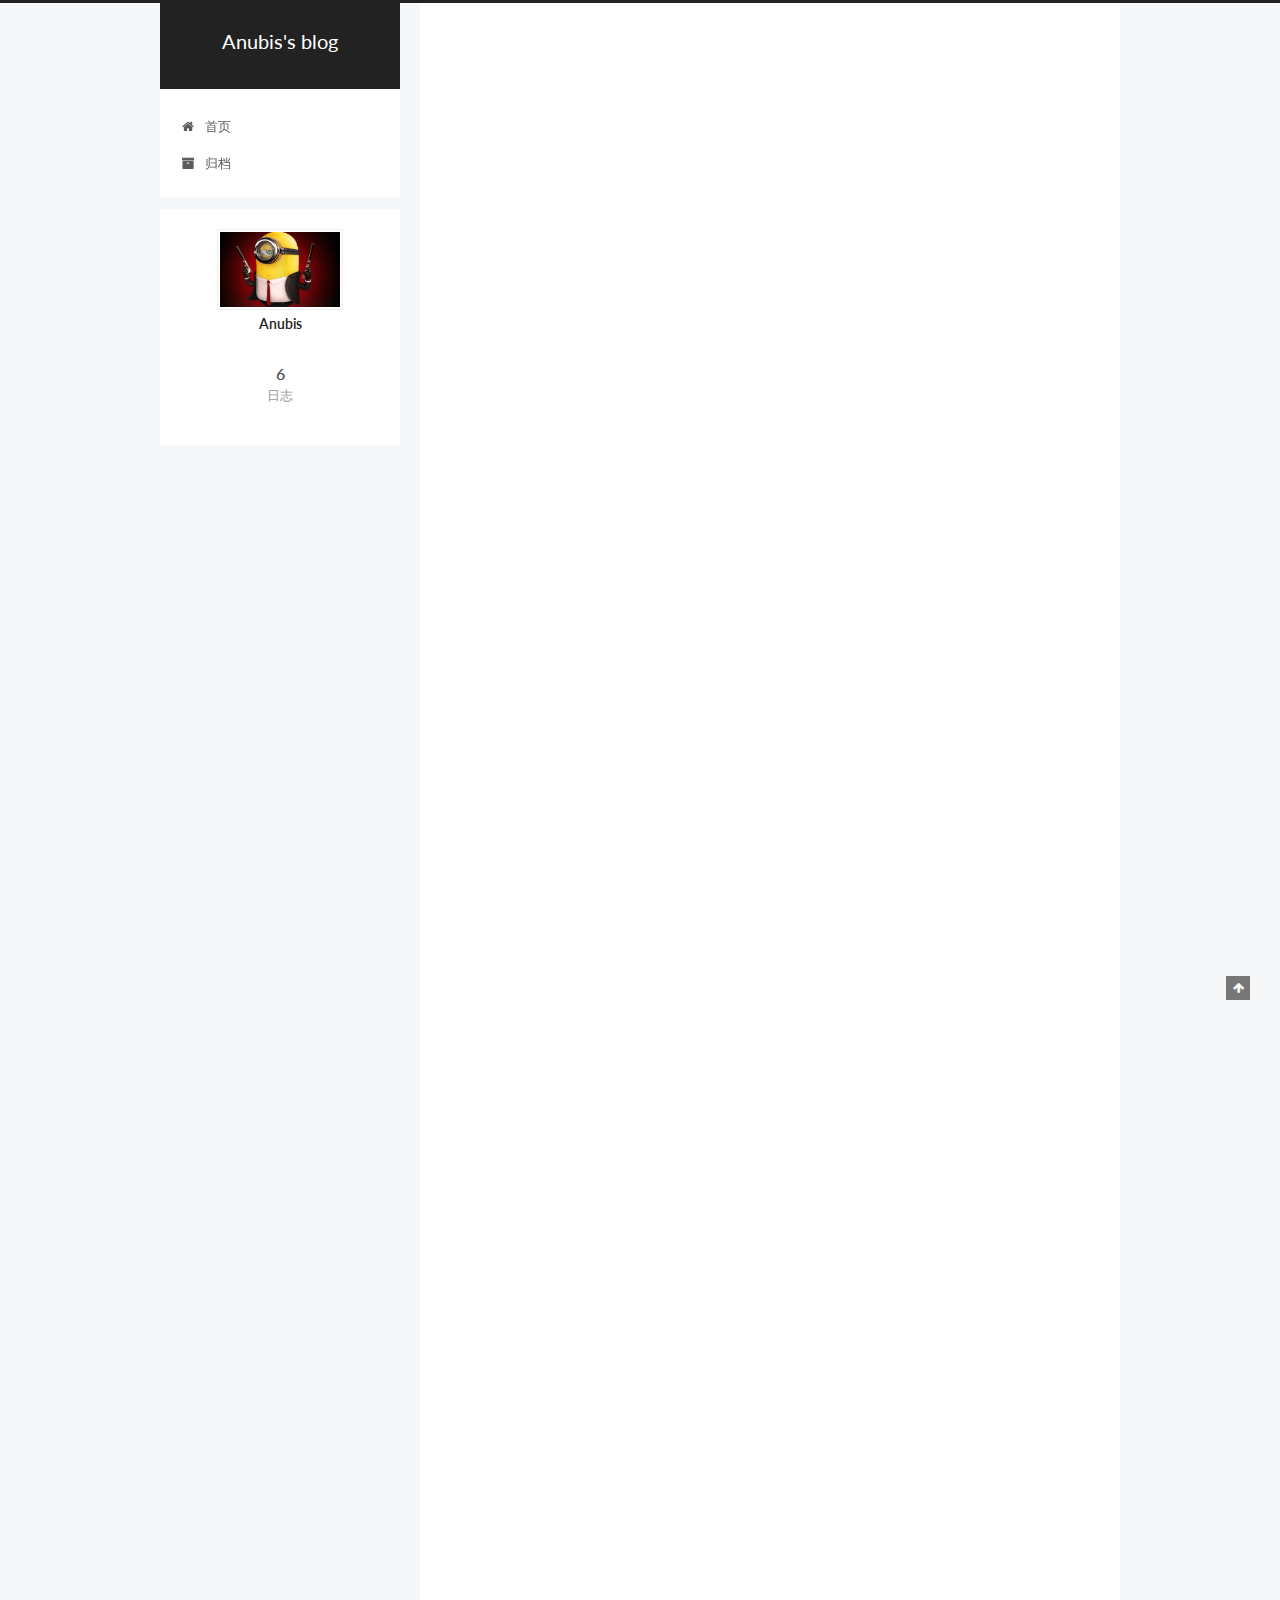
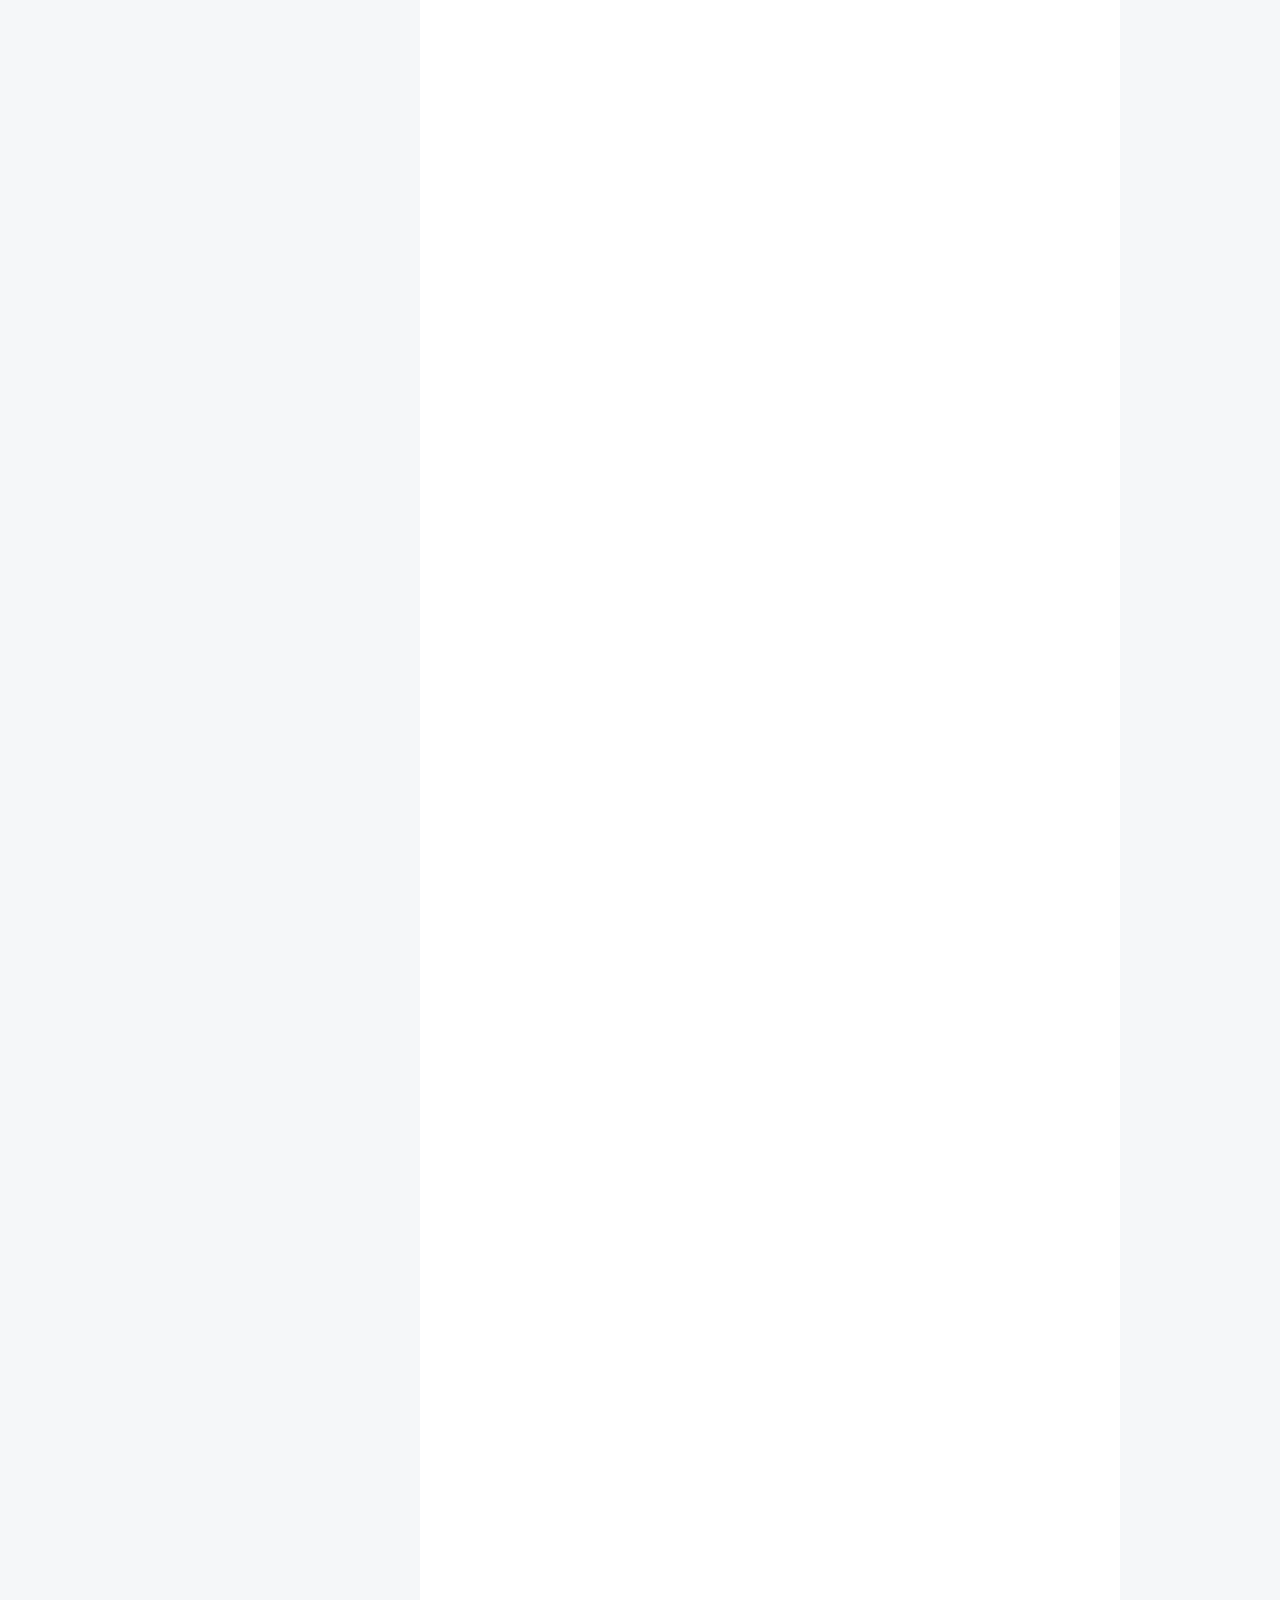
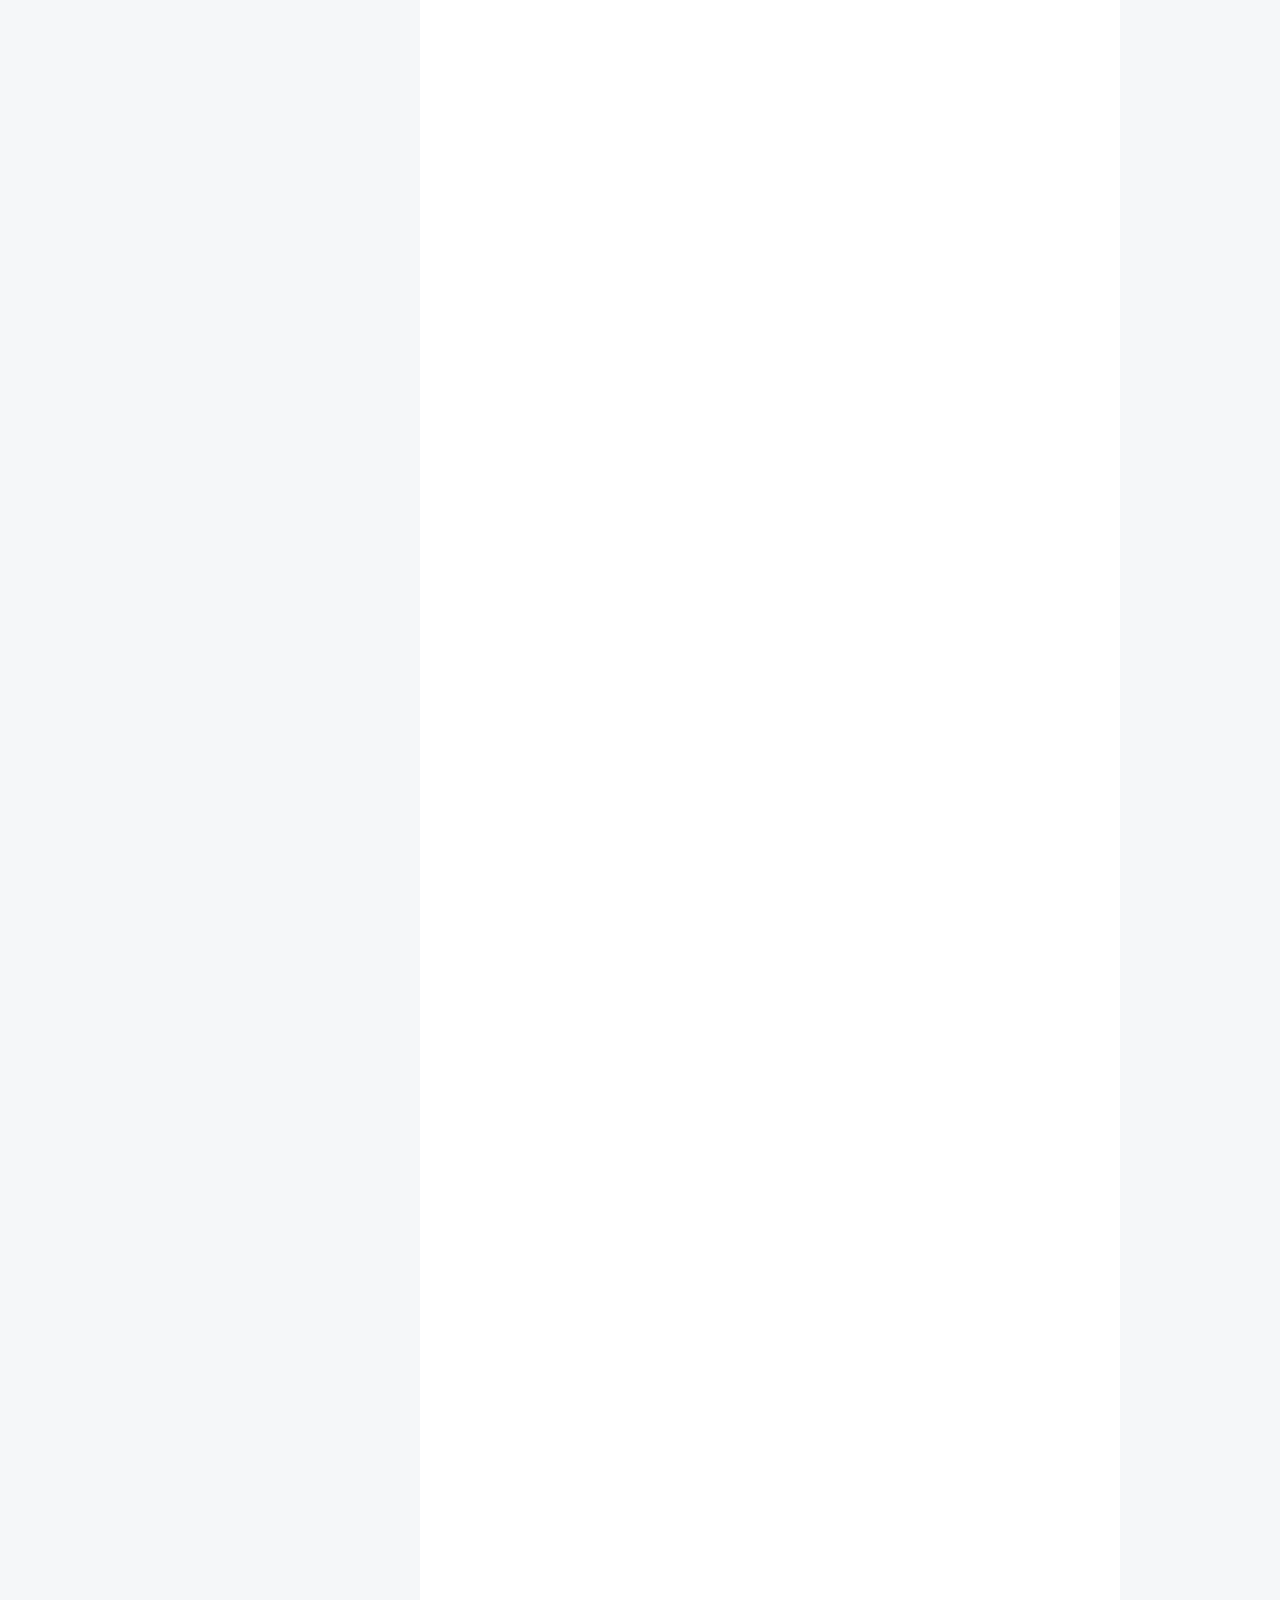
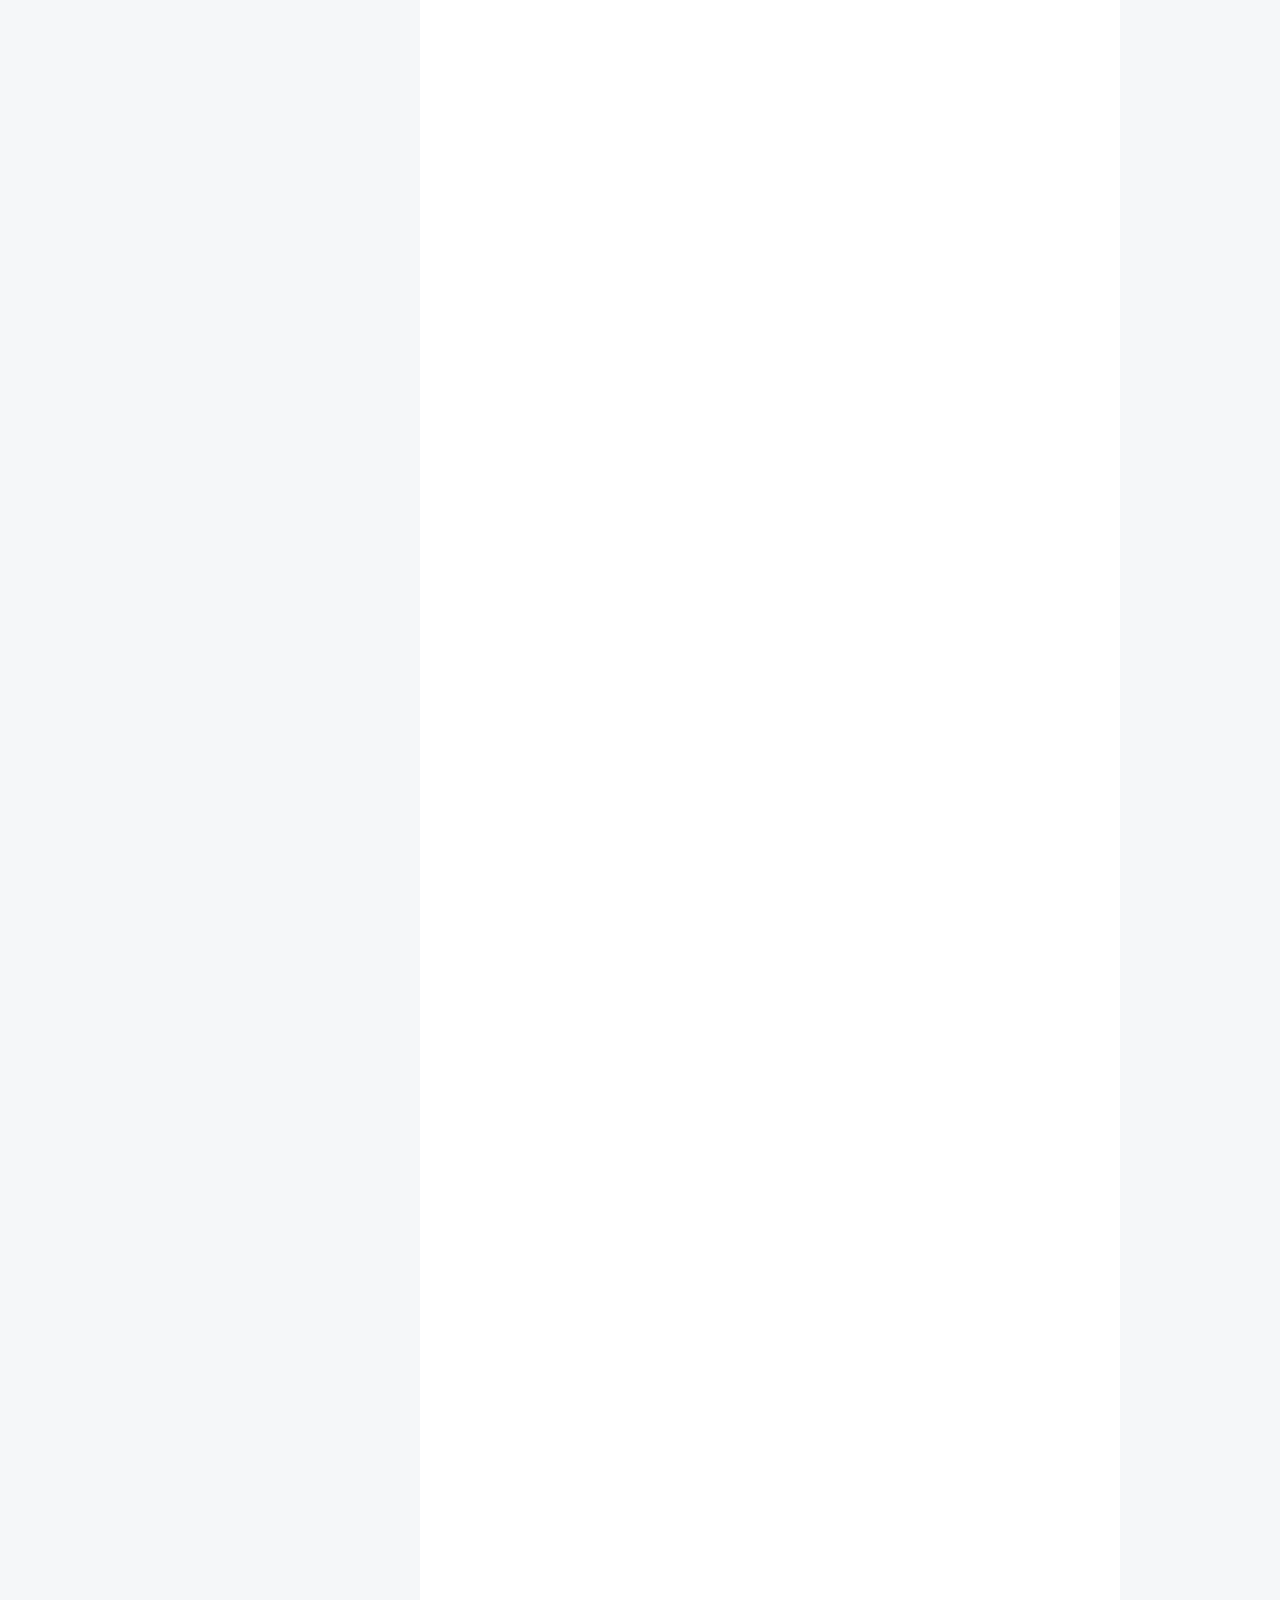
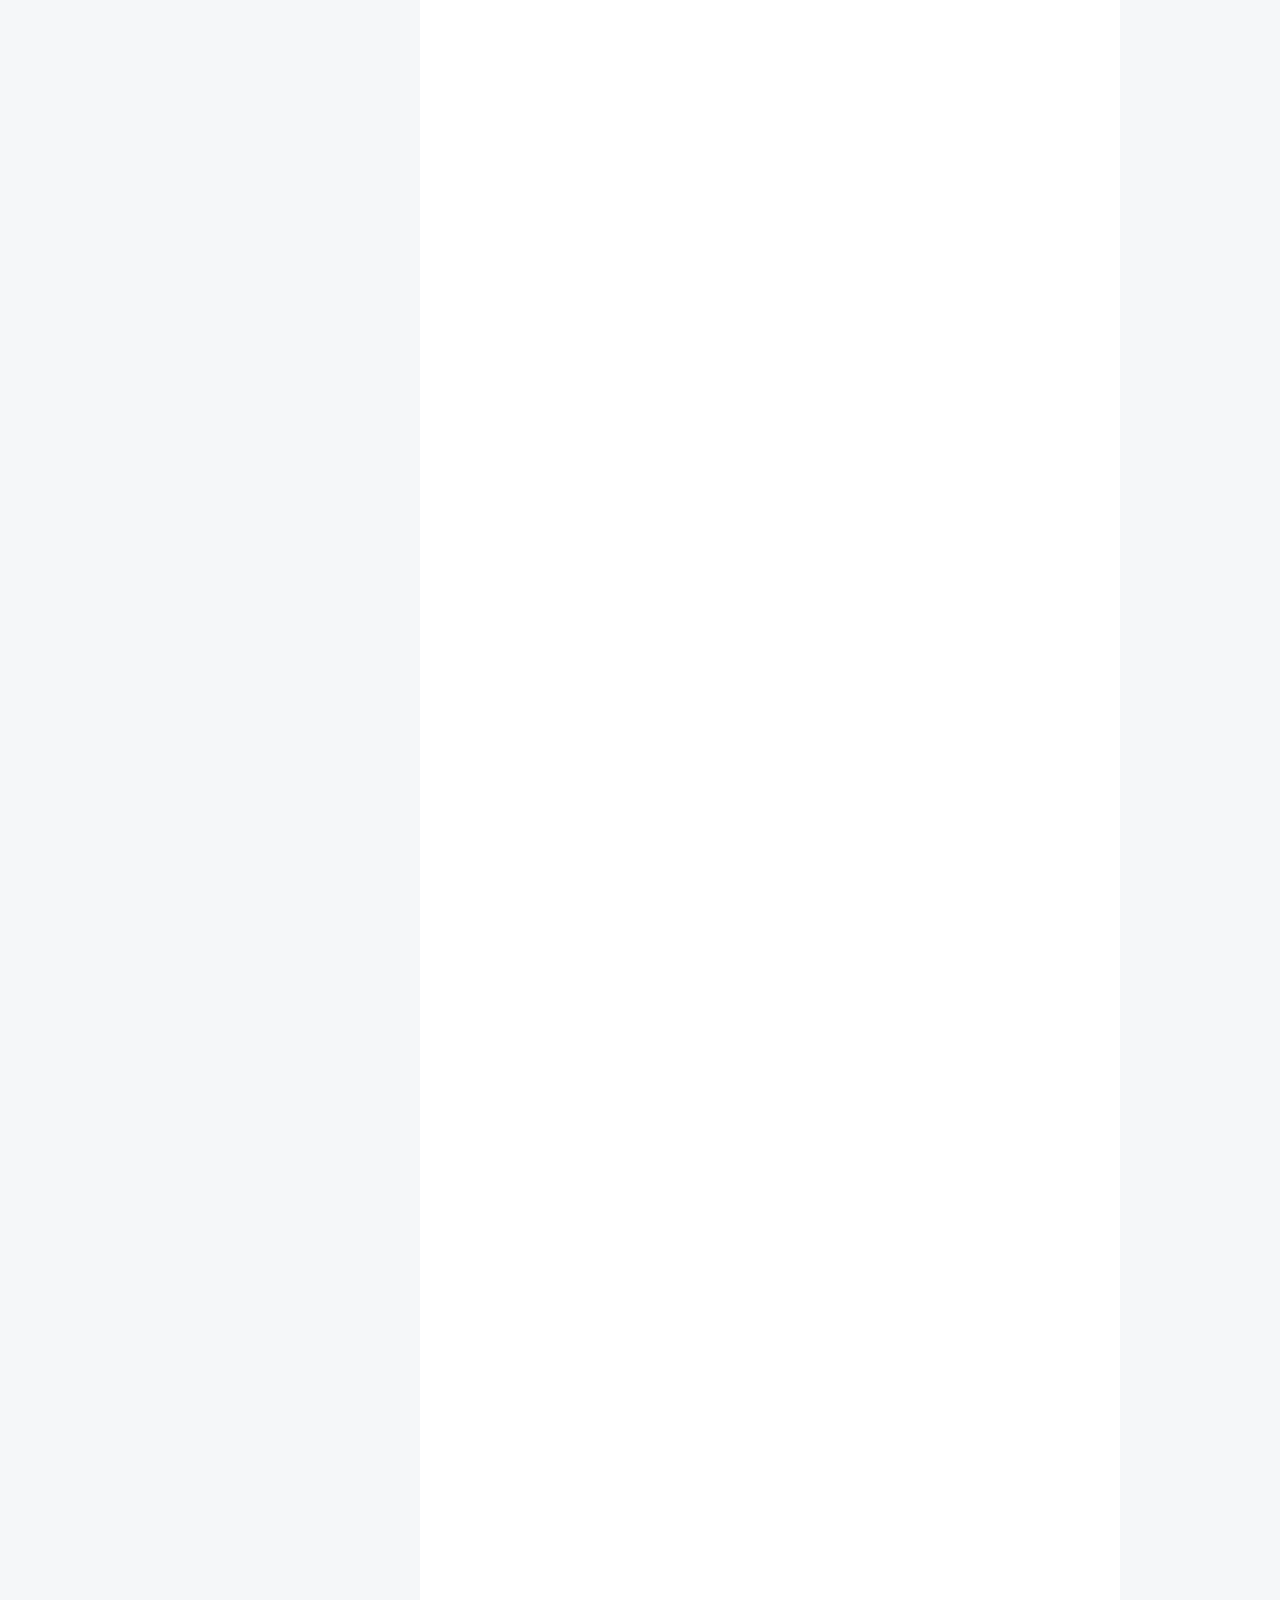
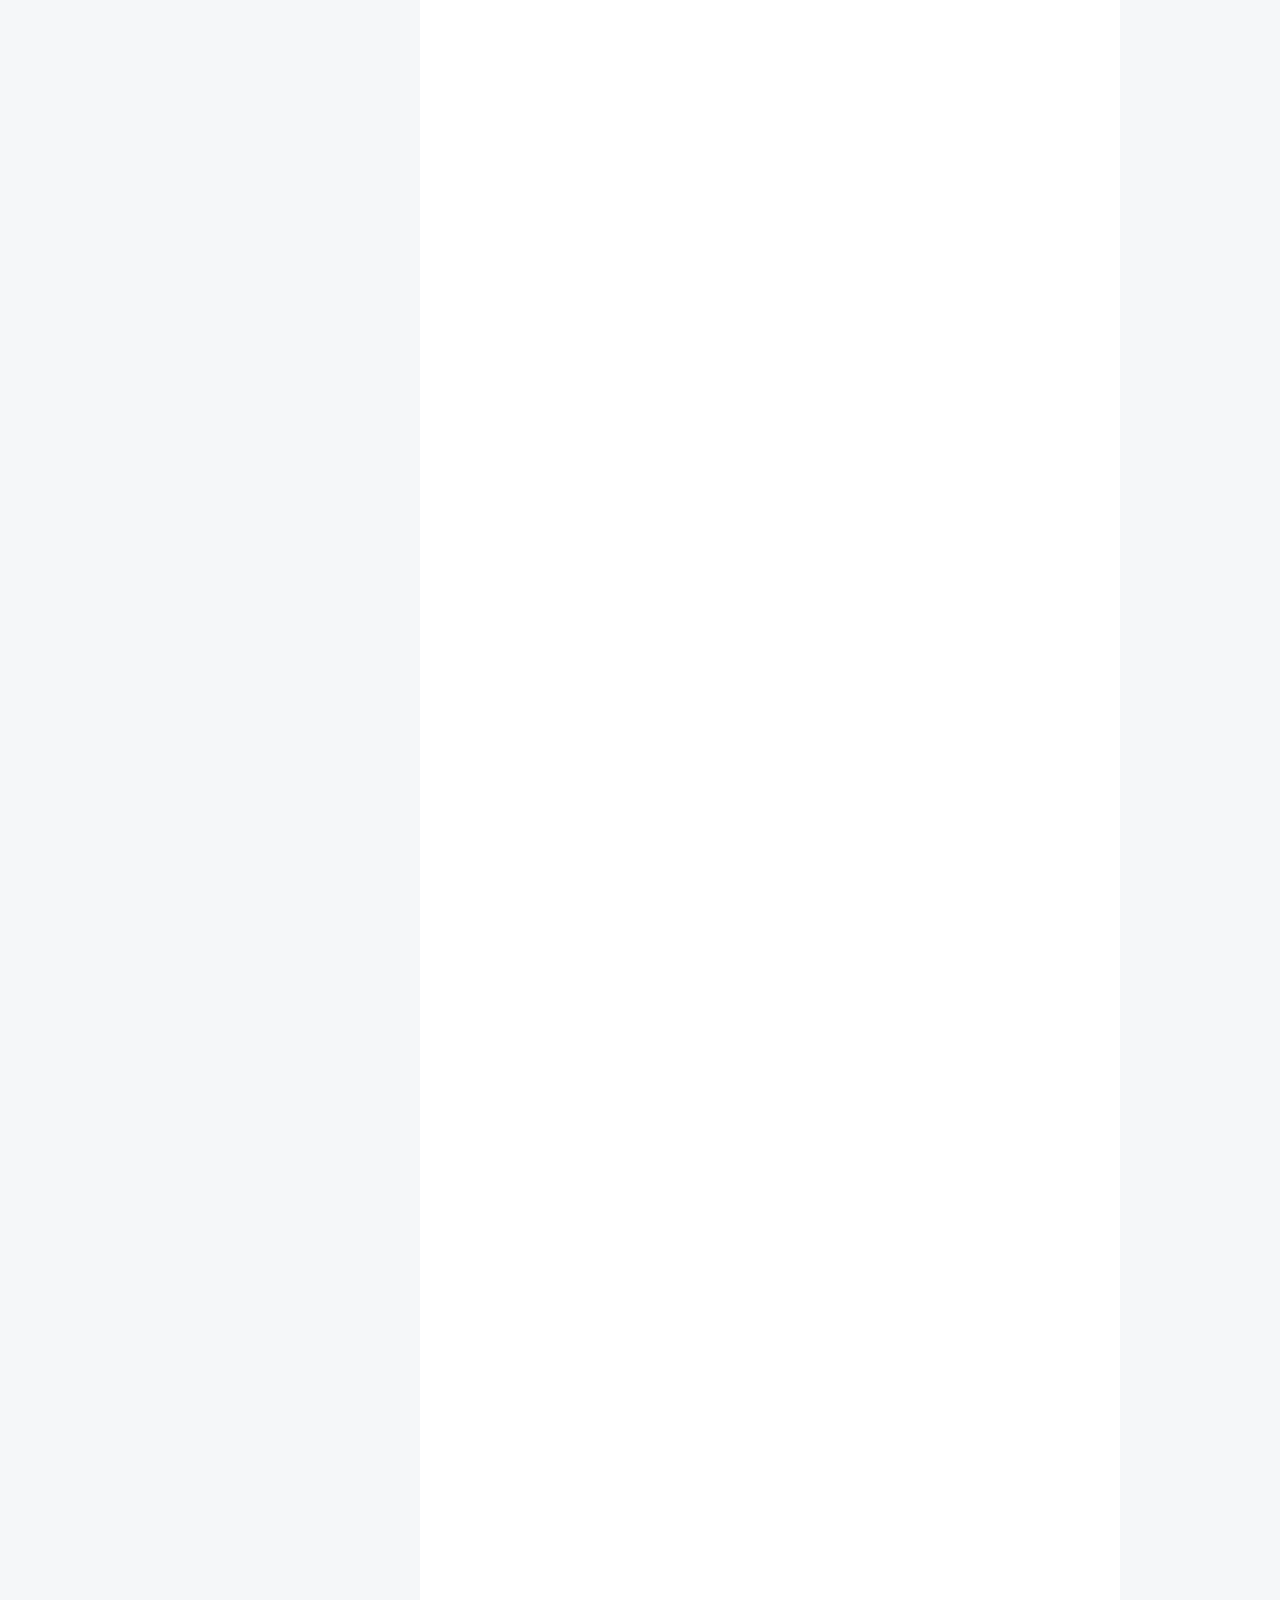
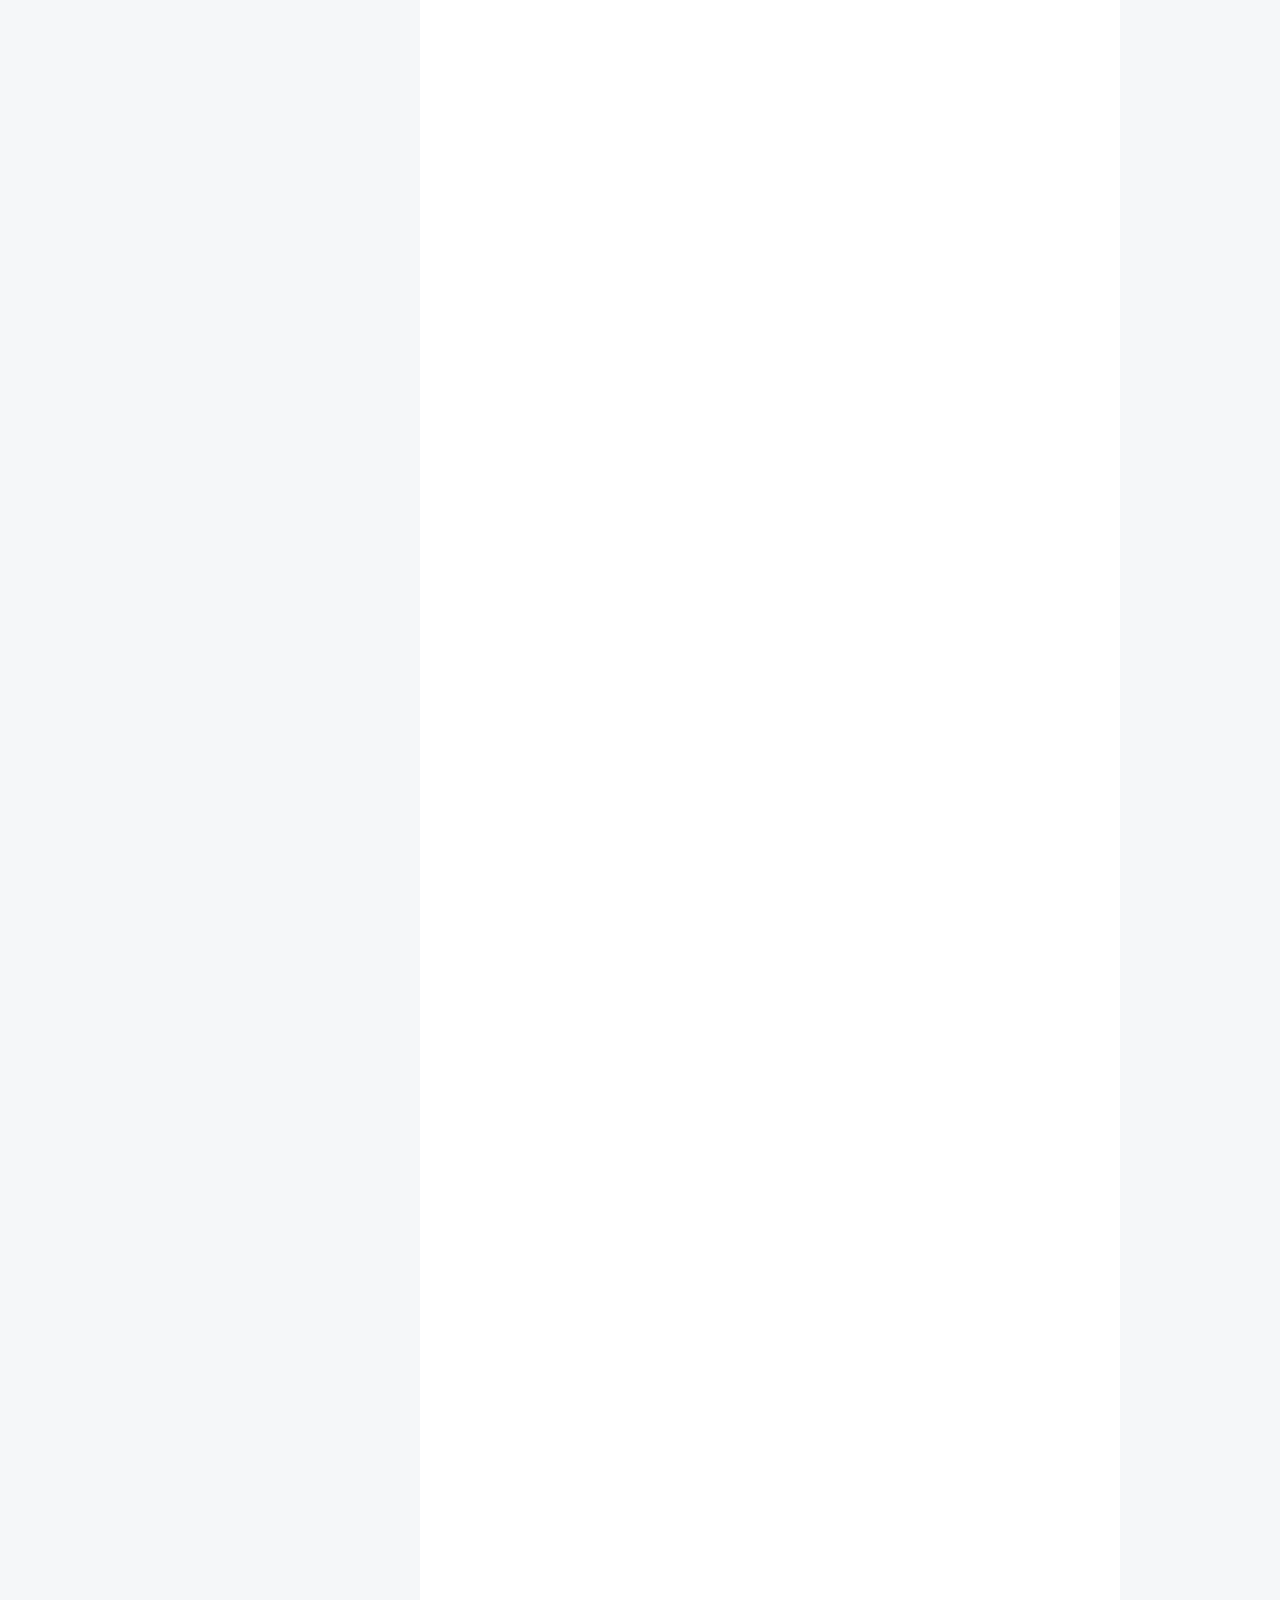
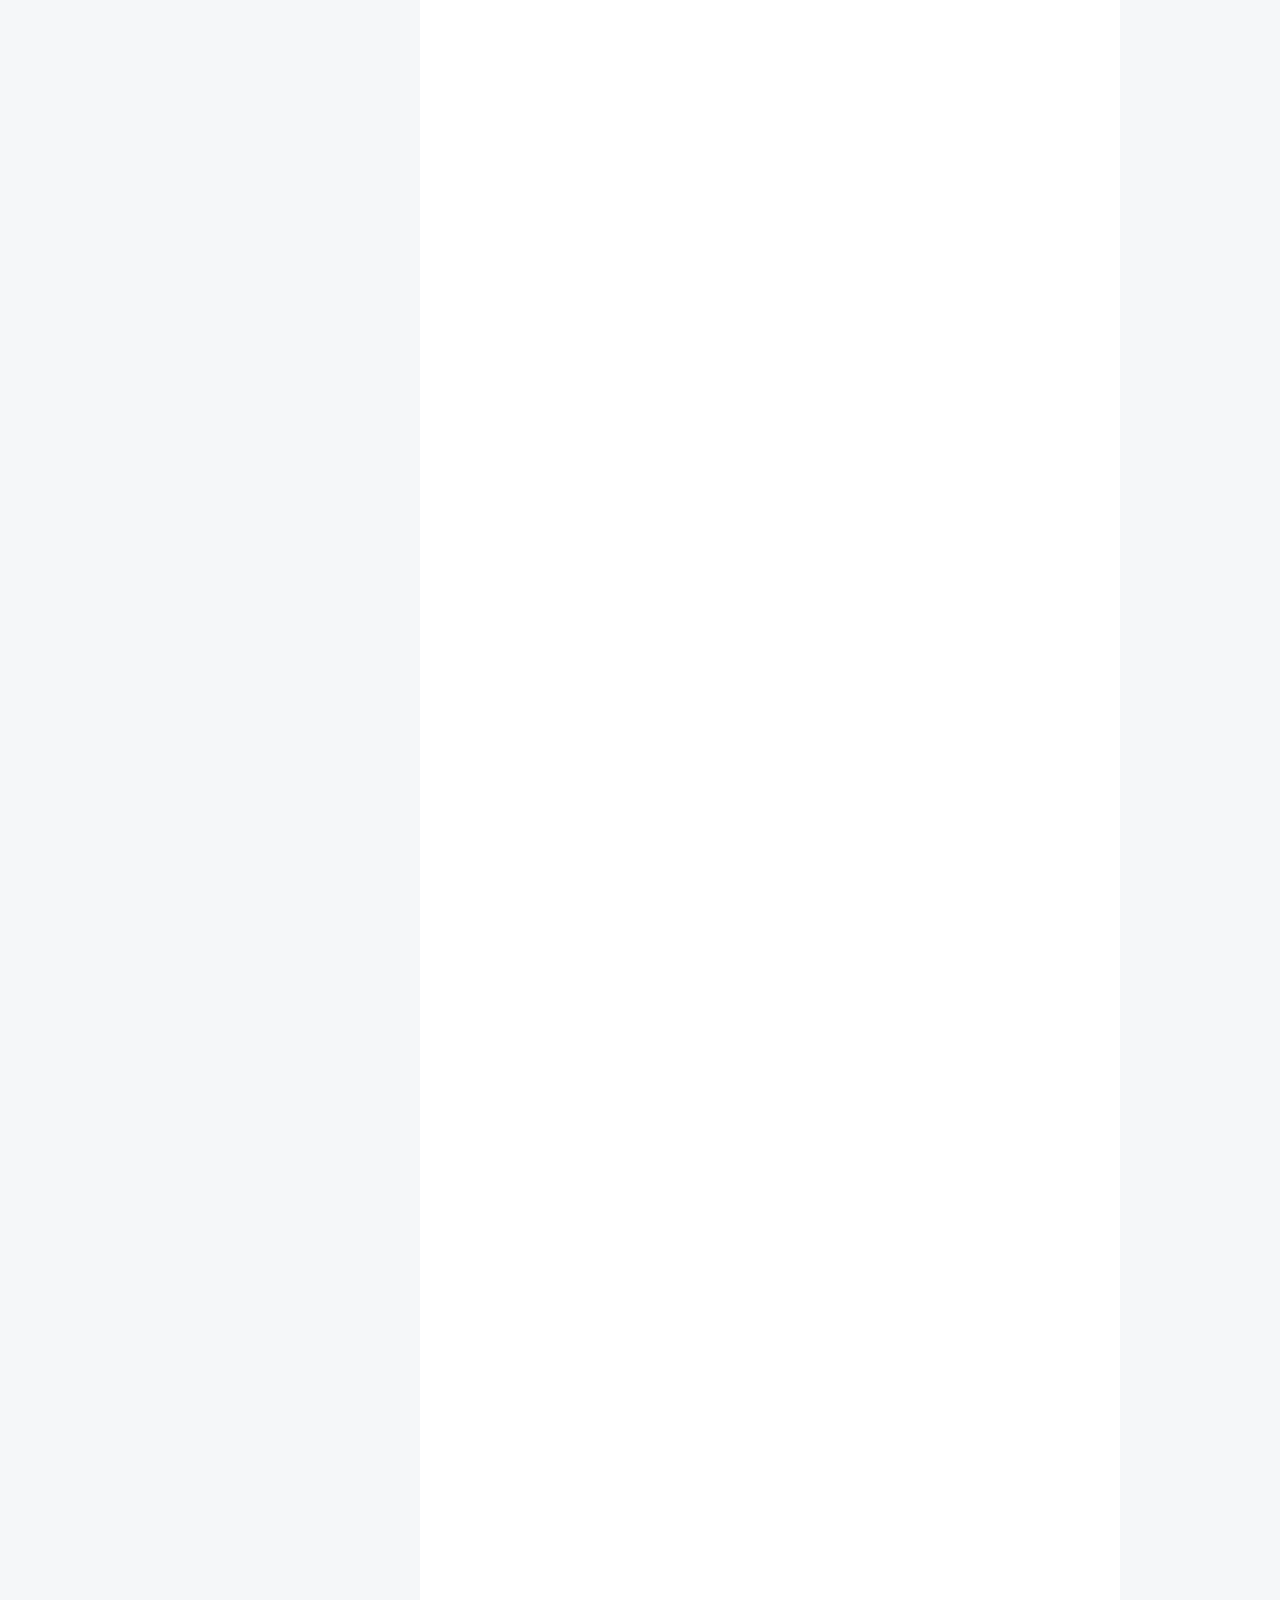
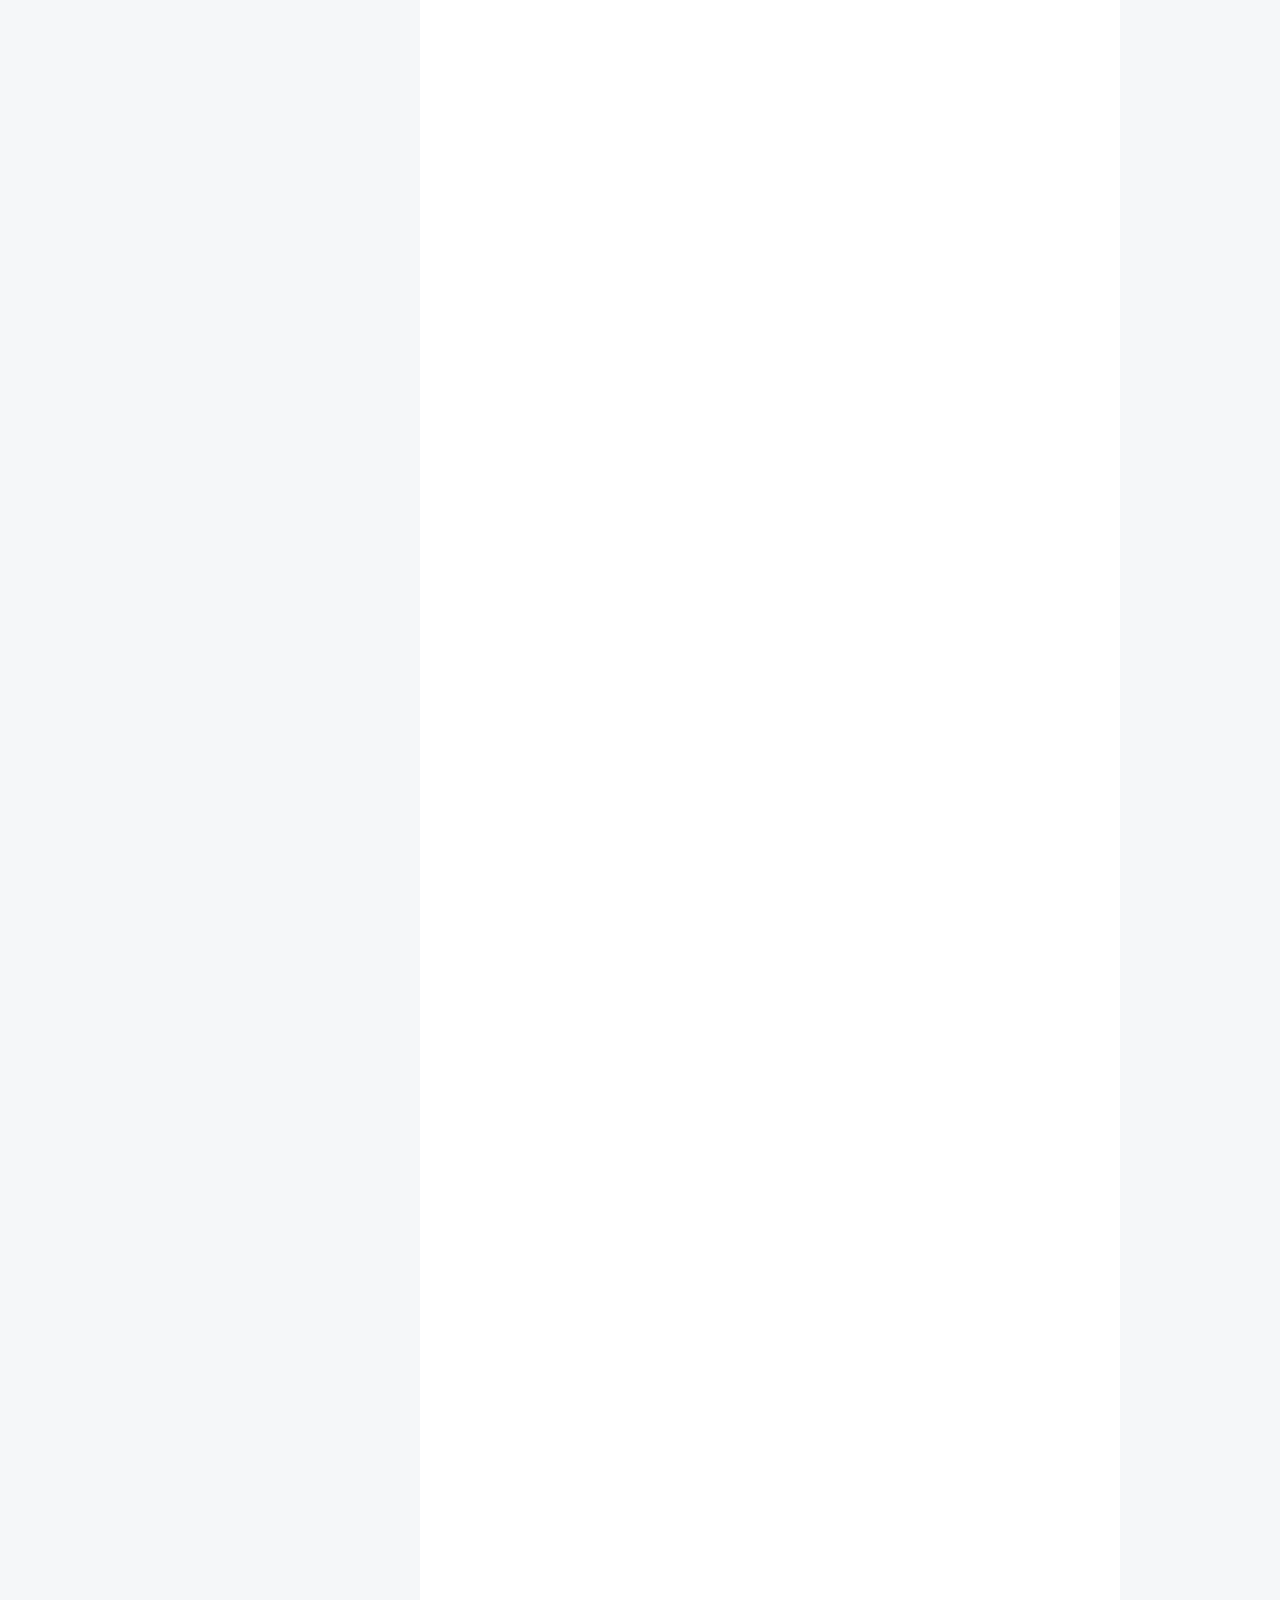
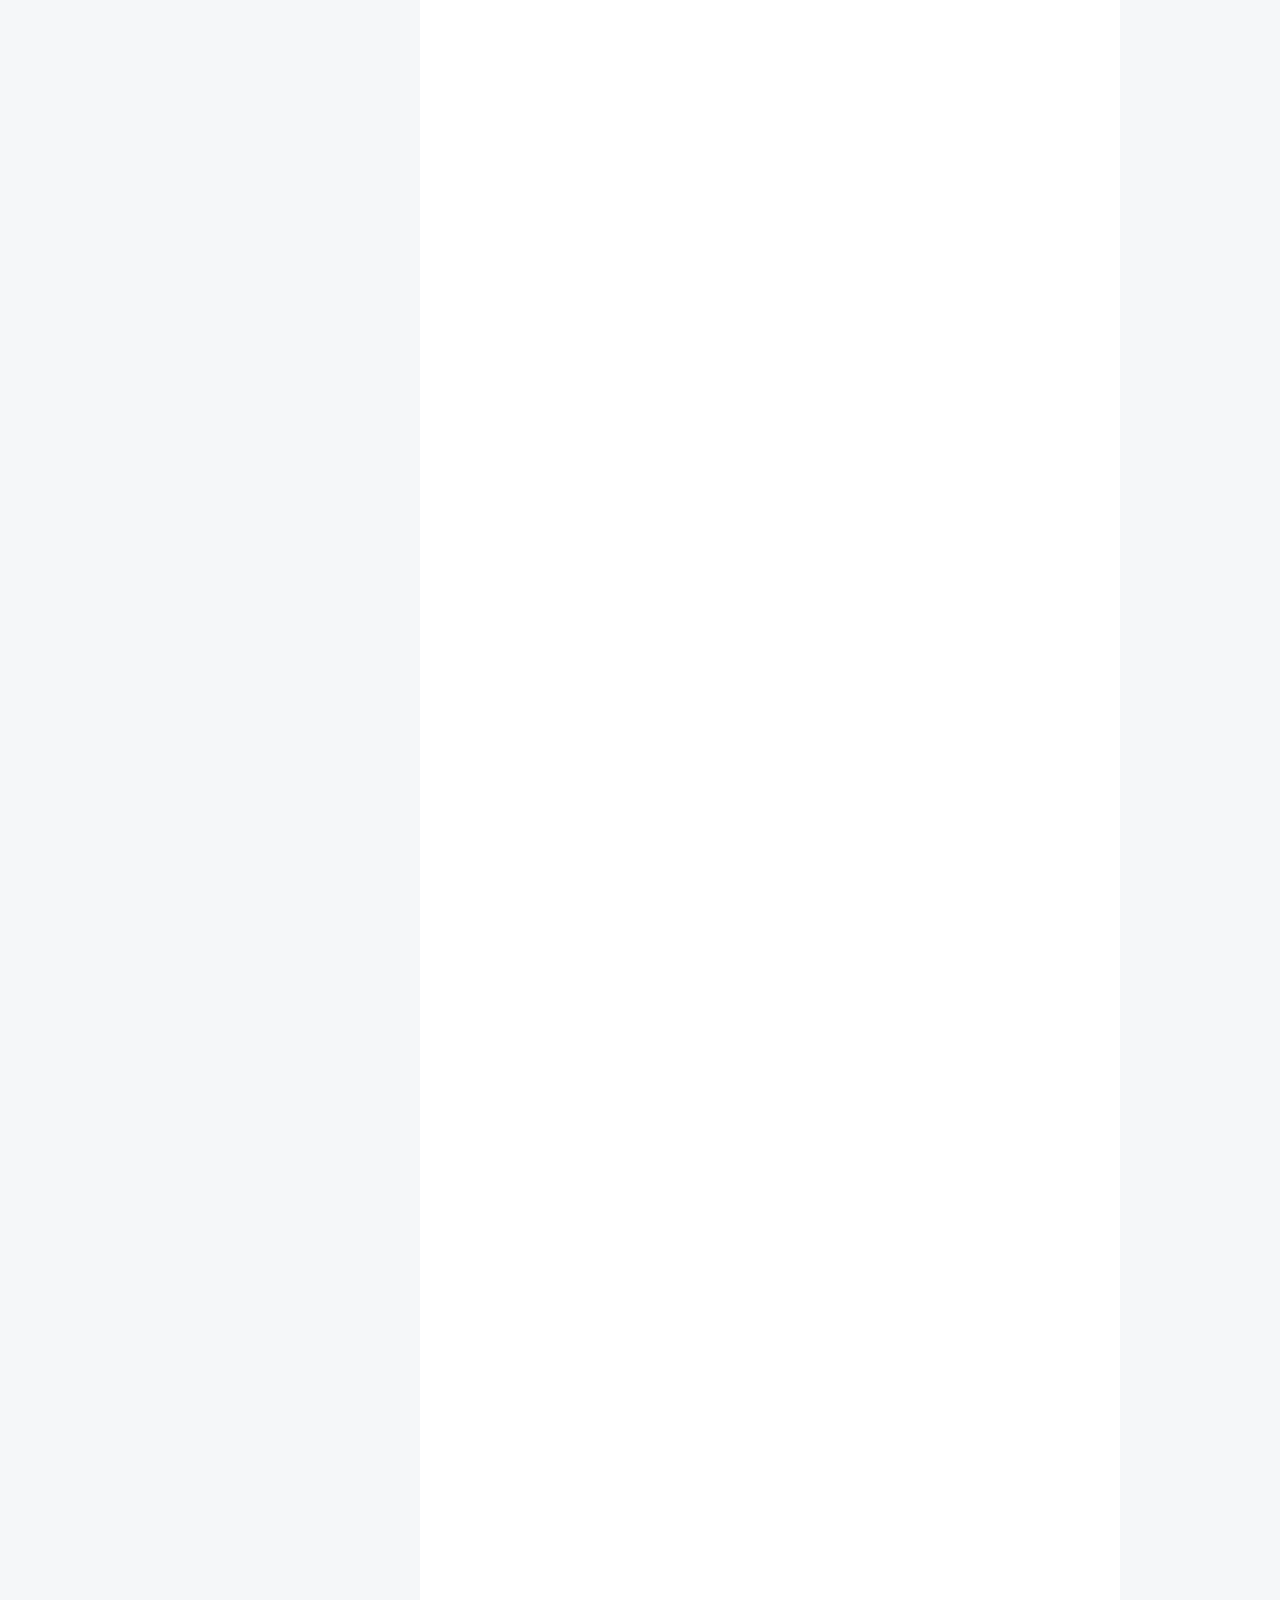
==== commit 3a99548d: "Site updated: 2017-05-23 22:21:13" ====
--- a/index.html
+++ b/index.html
@@ -209,16 +209,6 @@
               <i class="menu-item-icon fa fa-fw fa-archive"></i> <br />
             
             归档
-          </a>
-        </li>
-      
-        
-        <li class="menu-item menu-item-tags">
-          <a href="/tags" rel="section">
-            
-              <i class="menu-item-icon fa fa-fw fa-tags"></i> <br />
-            
-            标签
           </a>
         </li>
       
--- a/css/main.css
+++ b/css/main.css
@@ -1696,7 +1696,7 @@
   width: 4px;
   height: 4px;
   border-radius: 50%;
-  background: #ff8cd6;
+  background: #9037d2;
 }
 .links-of-blogroll {
   font-size: 13px;
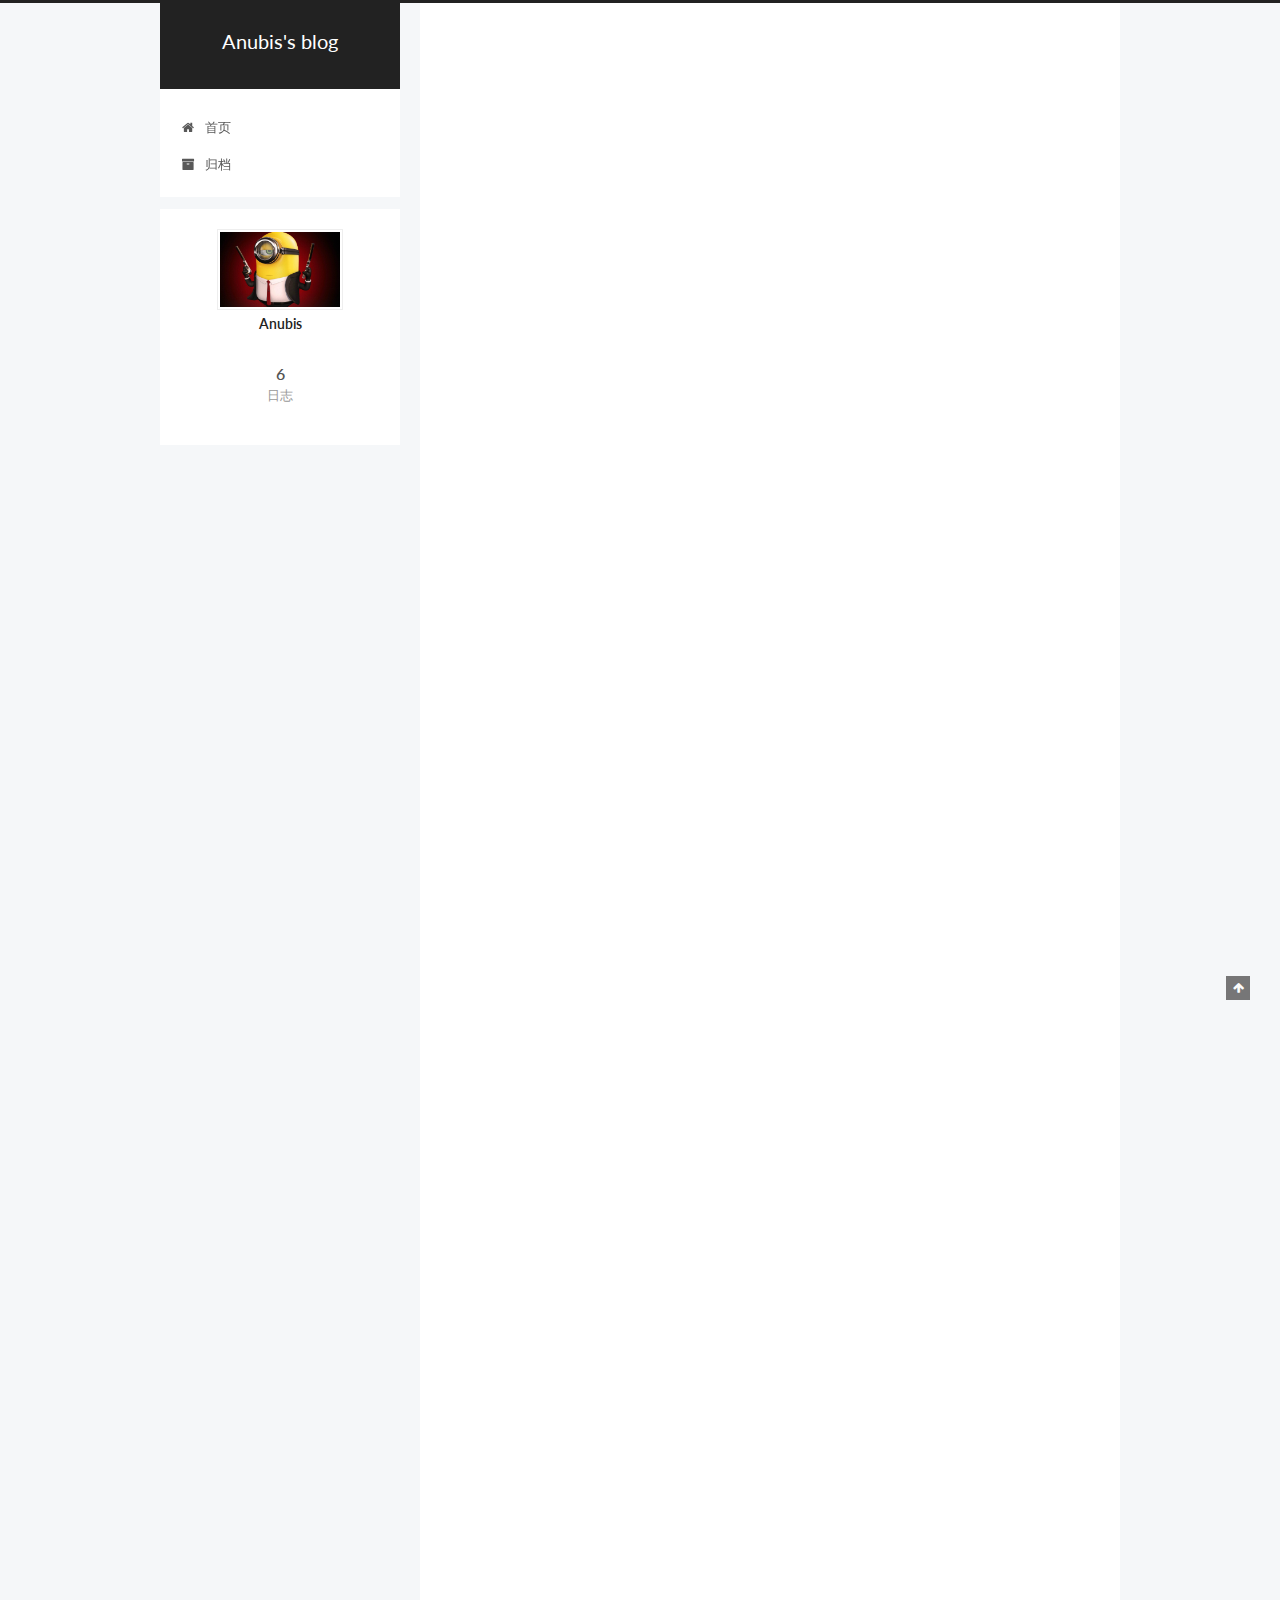
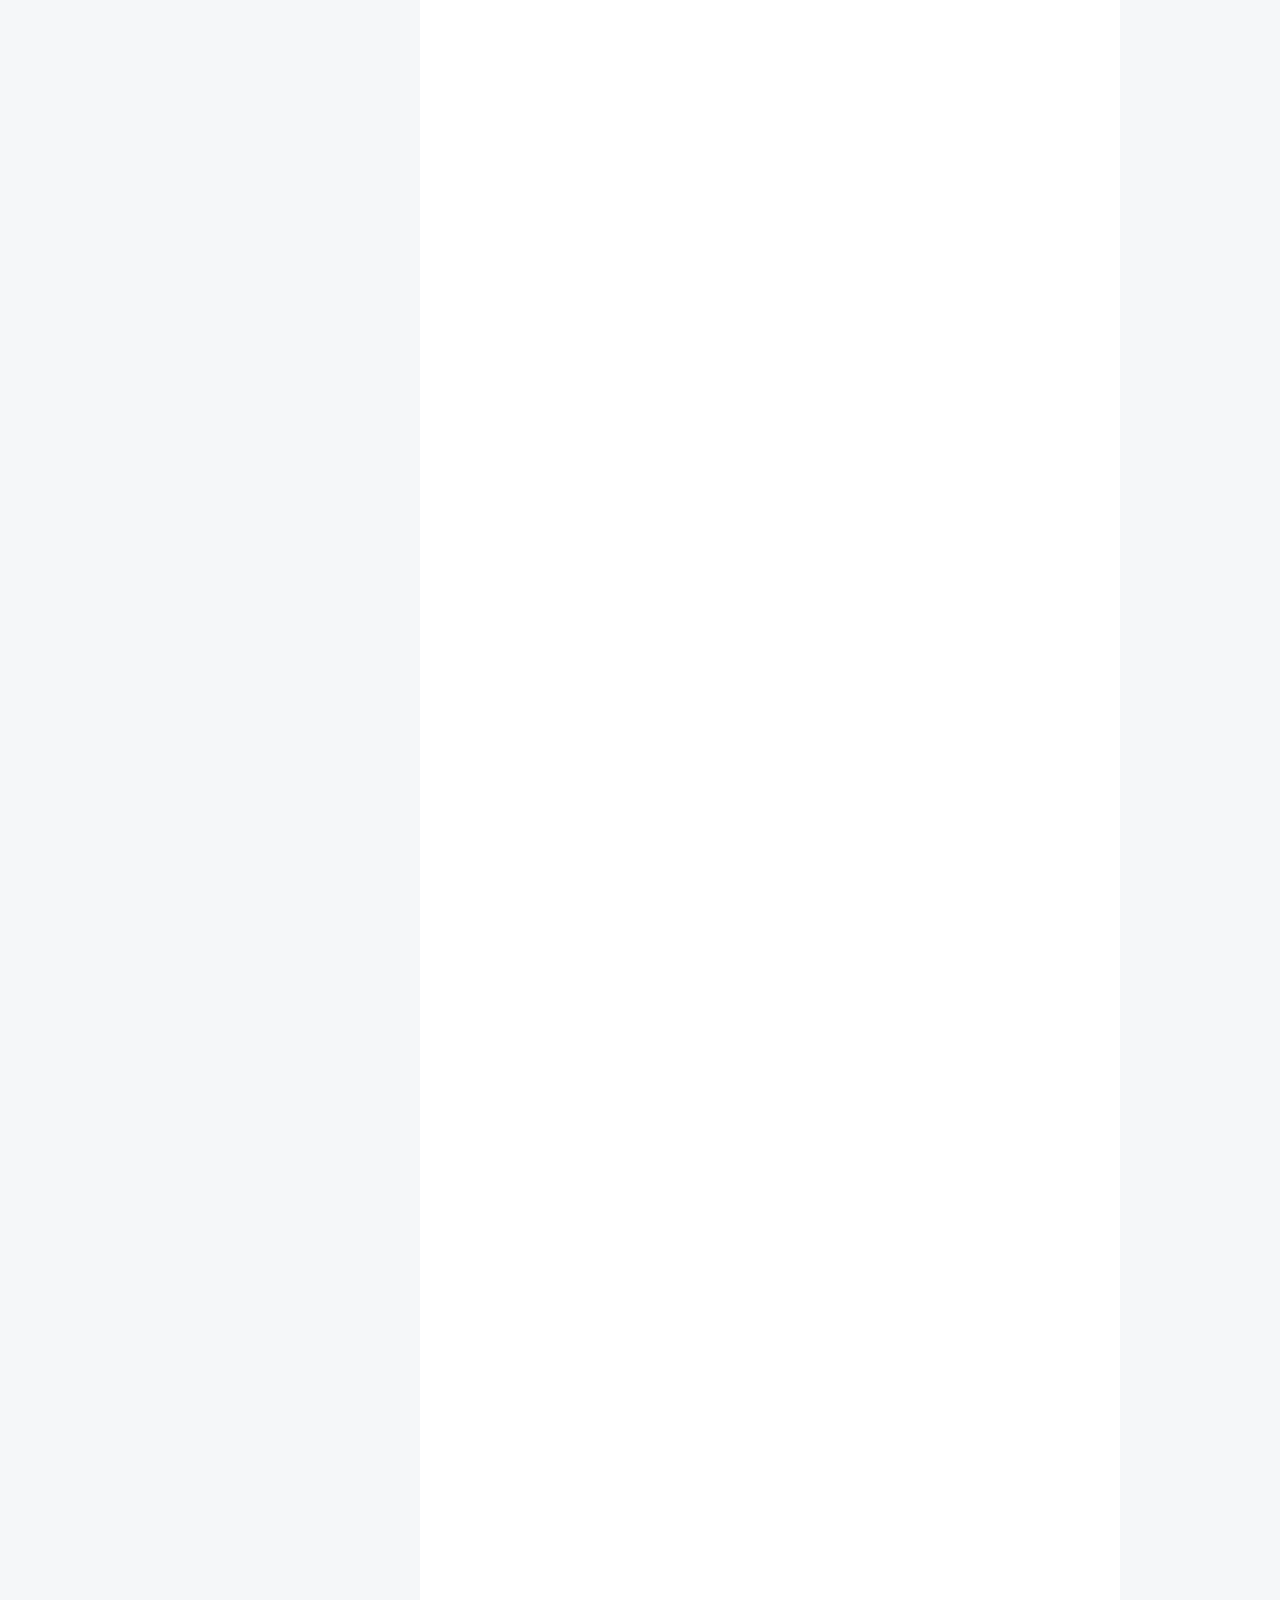
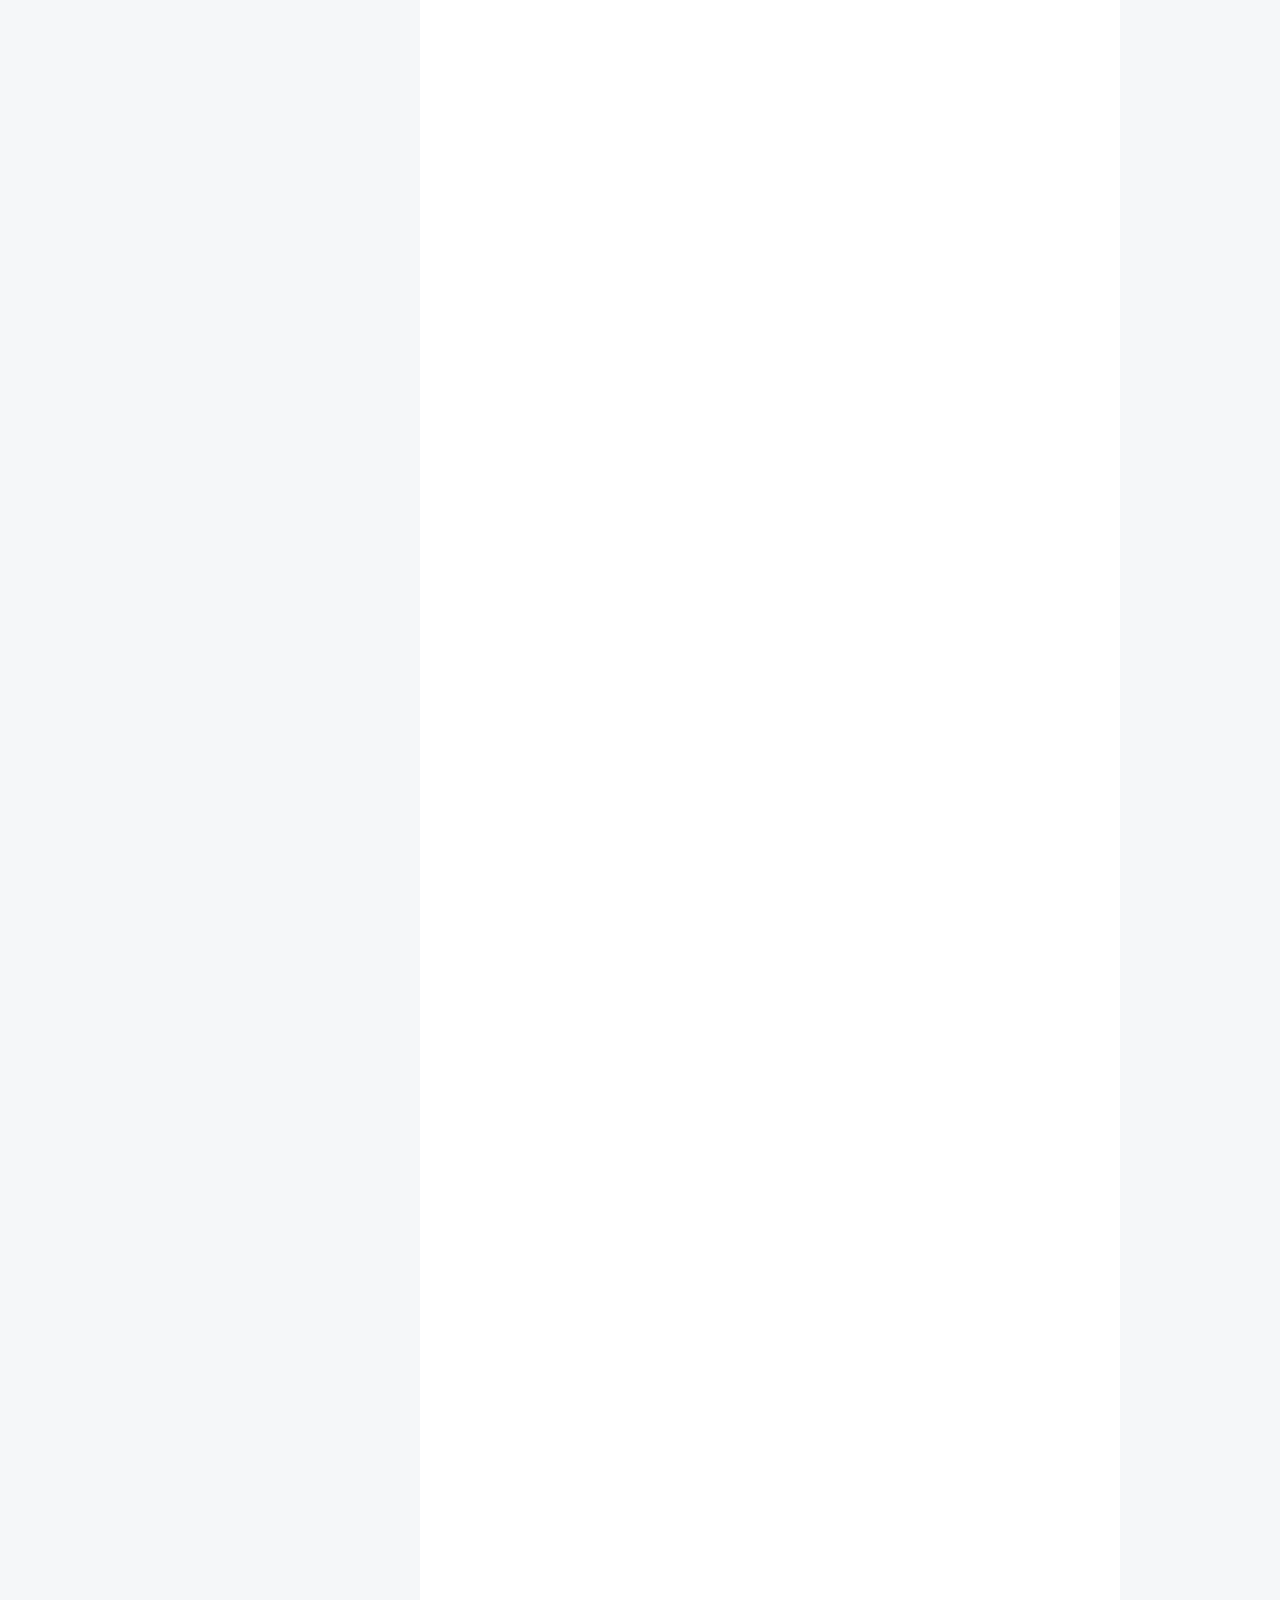
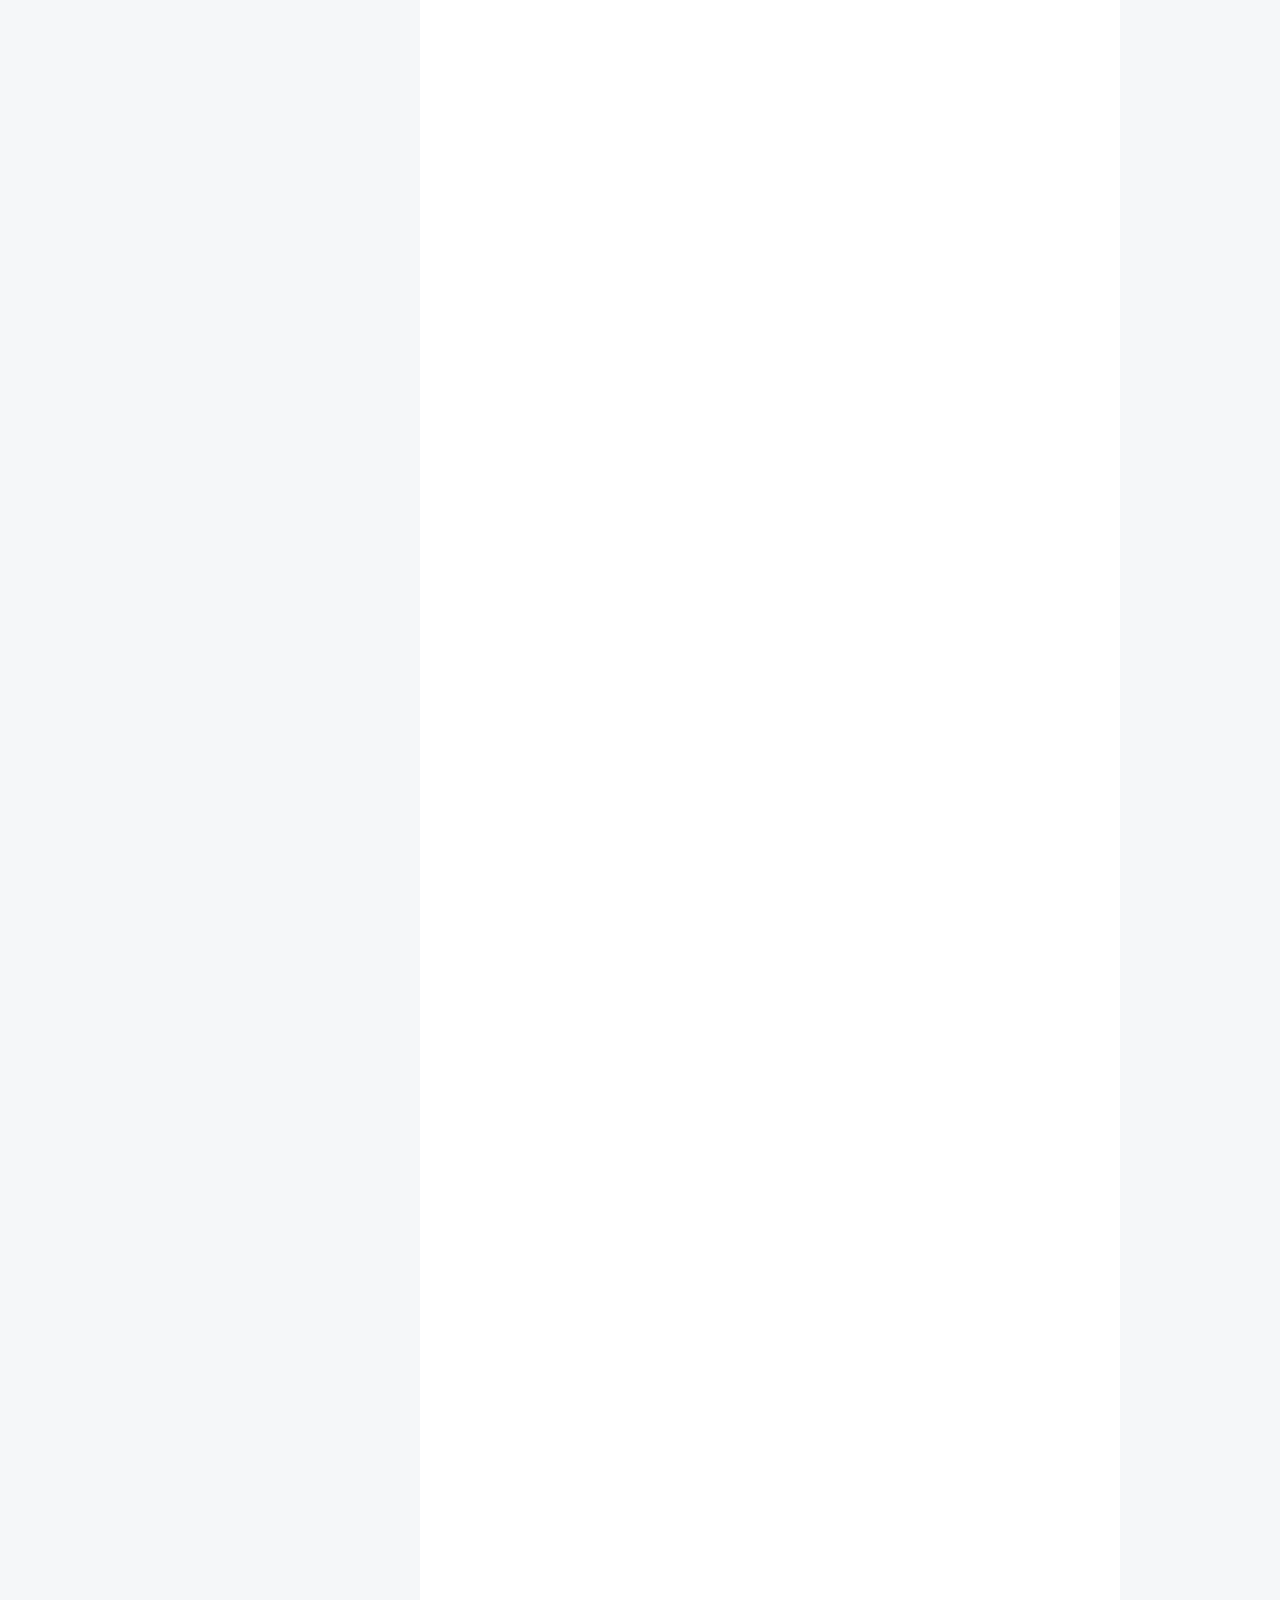
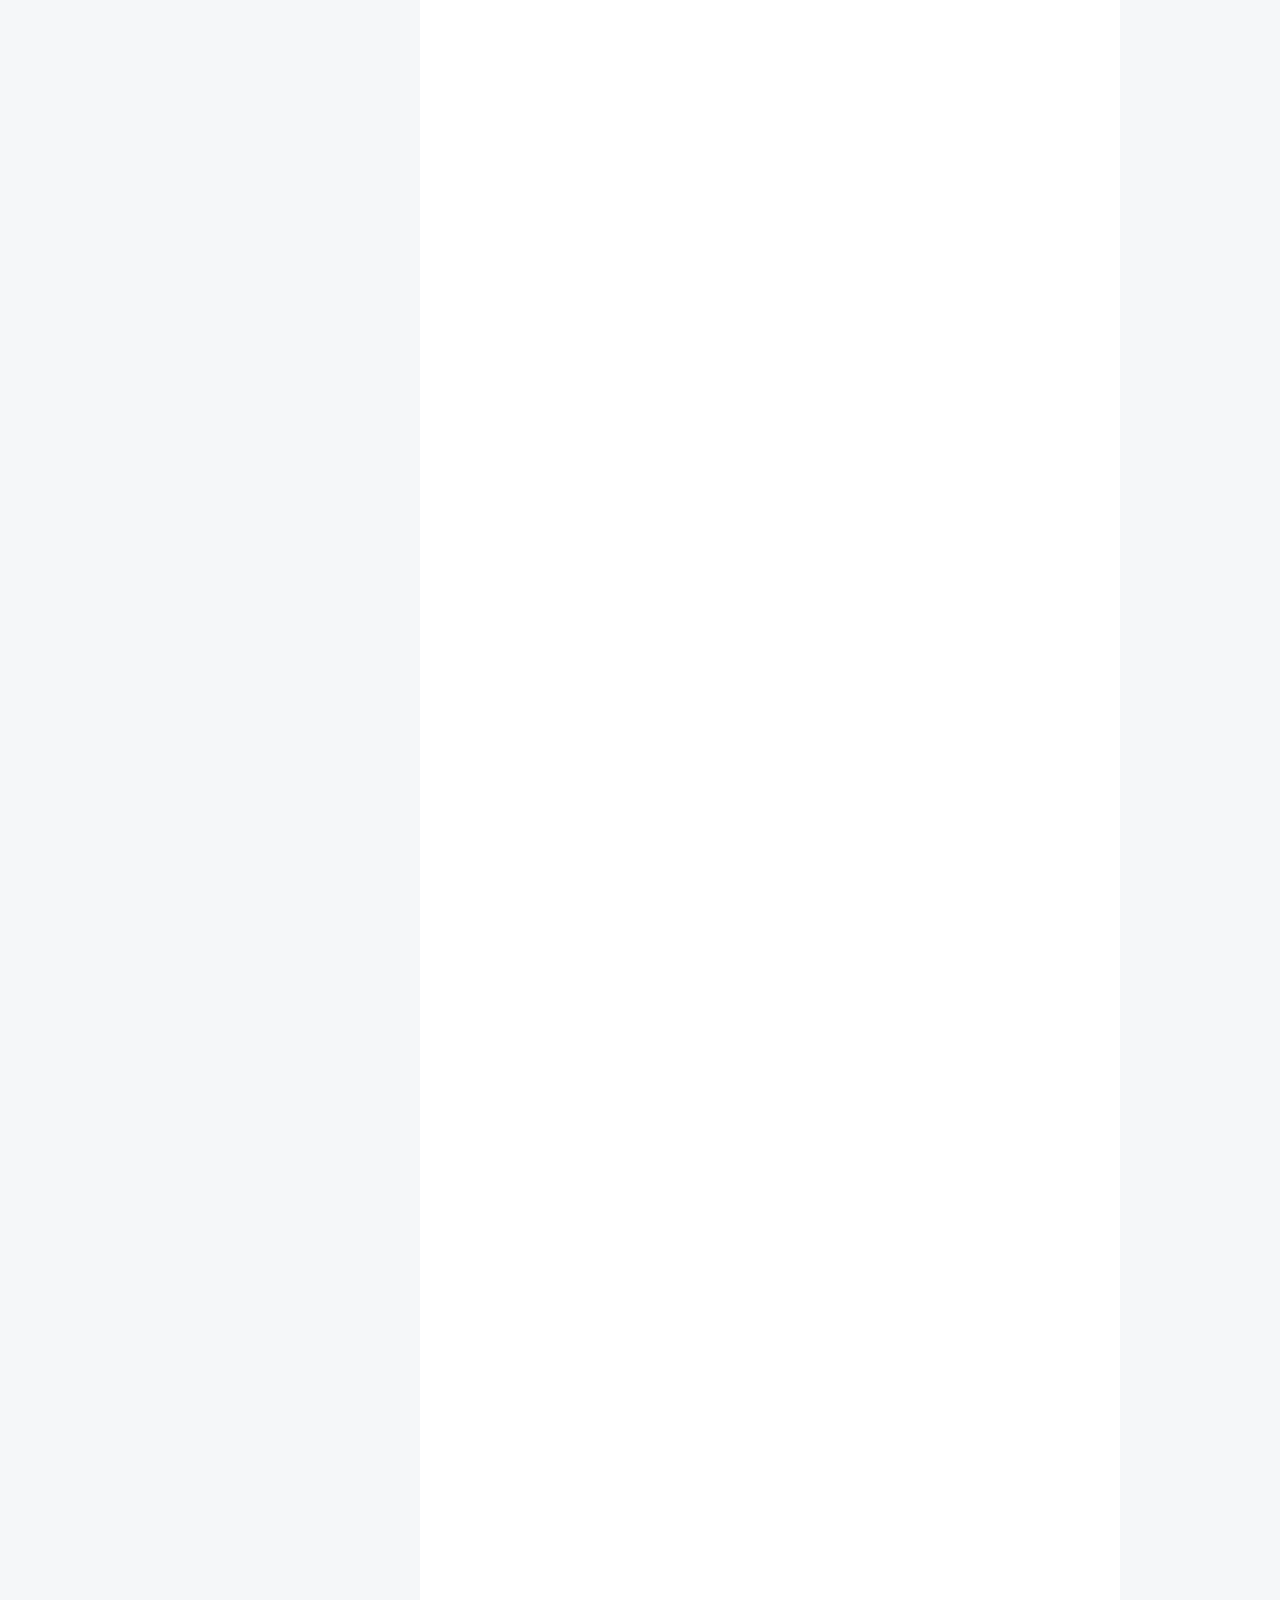
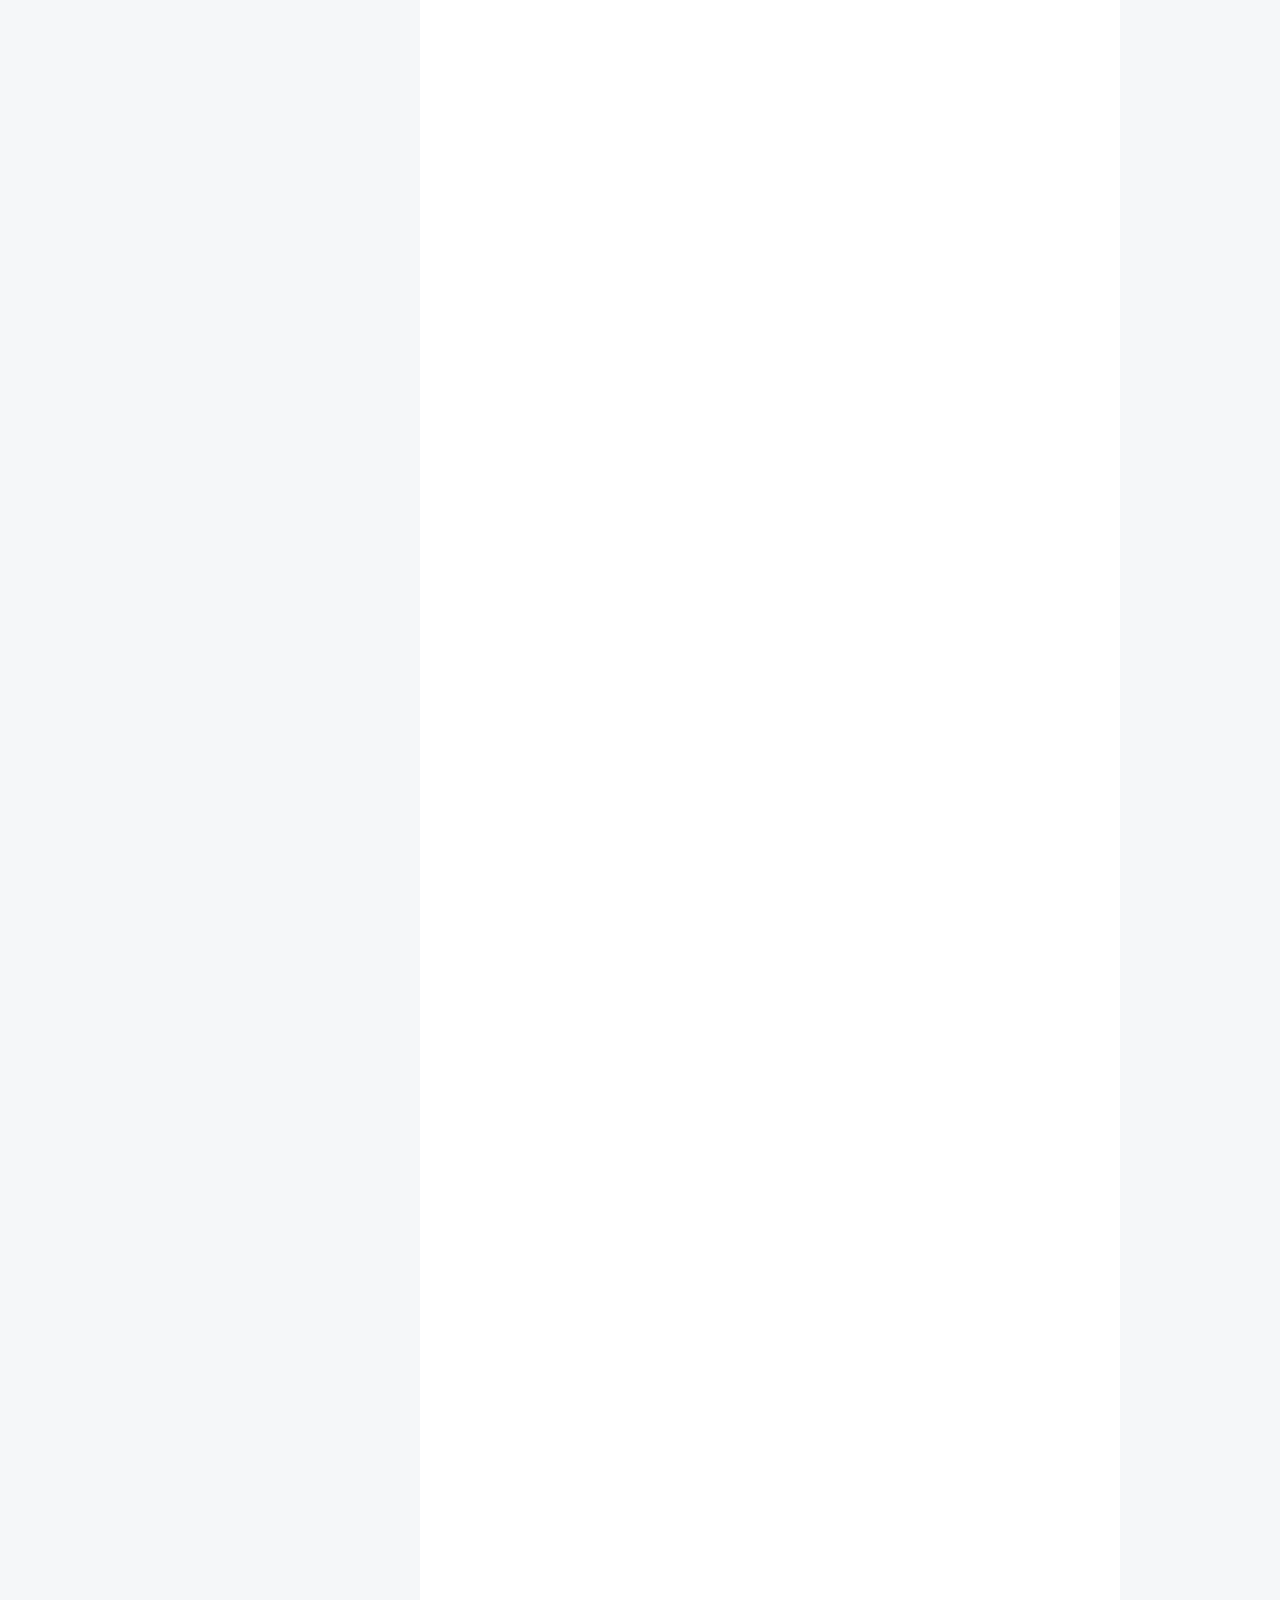
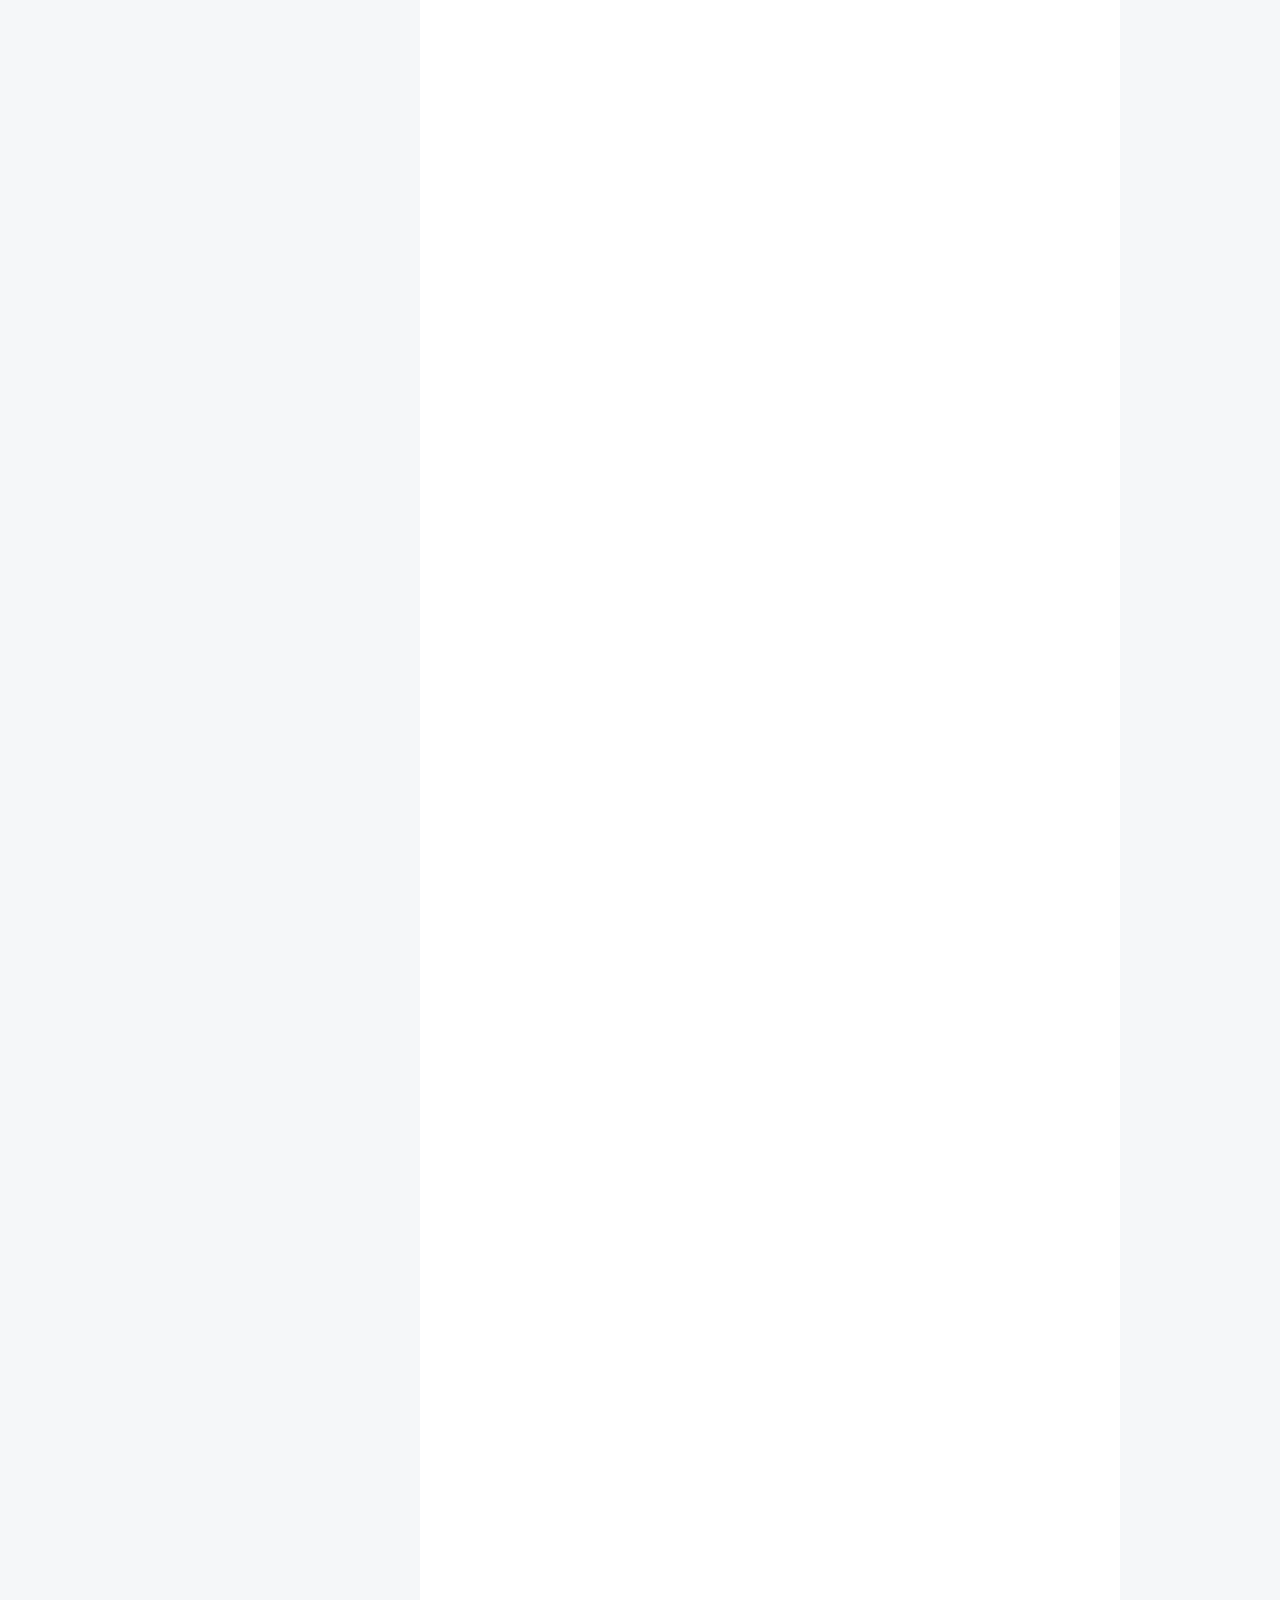
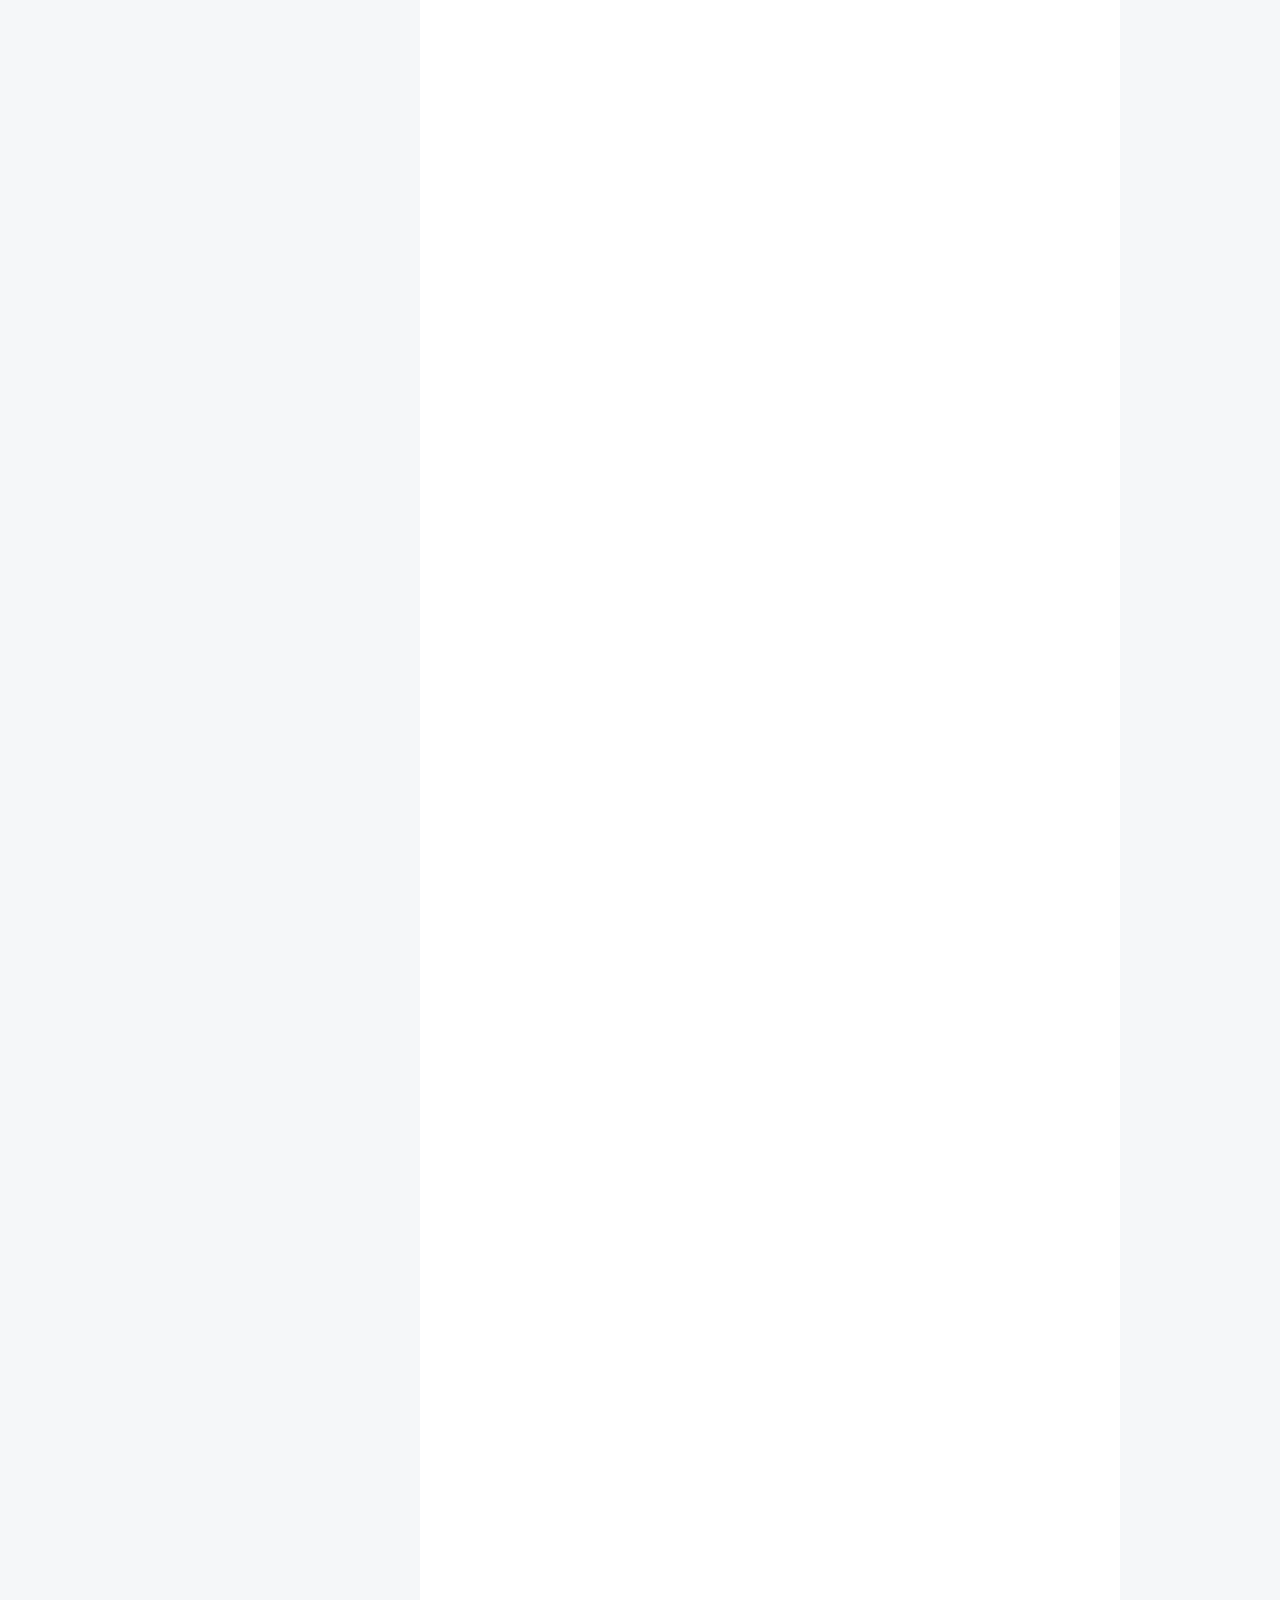
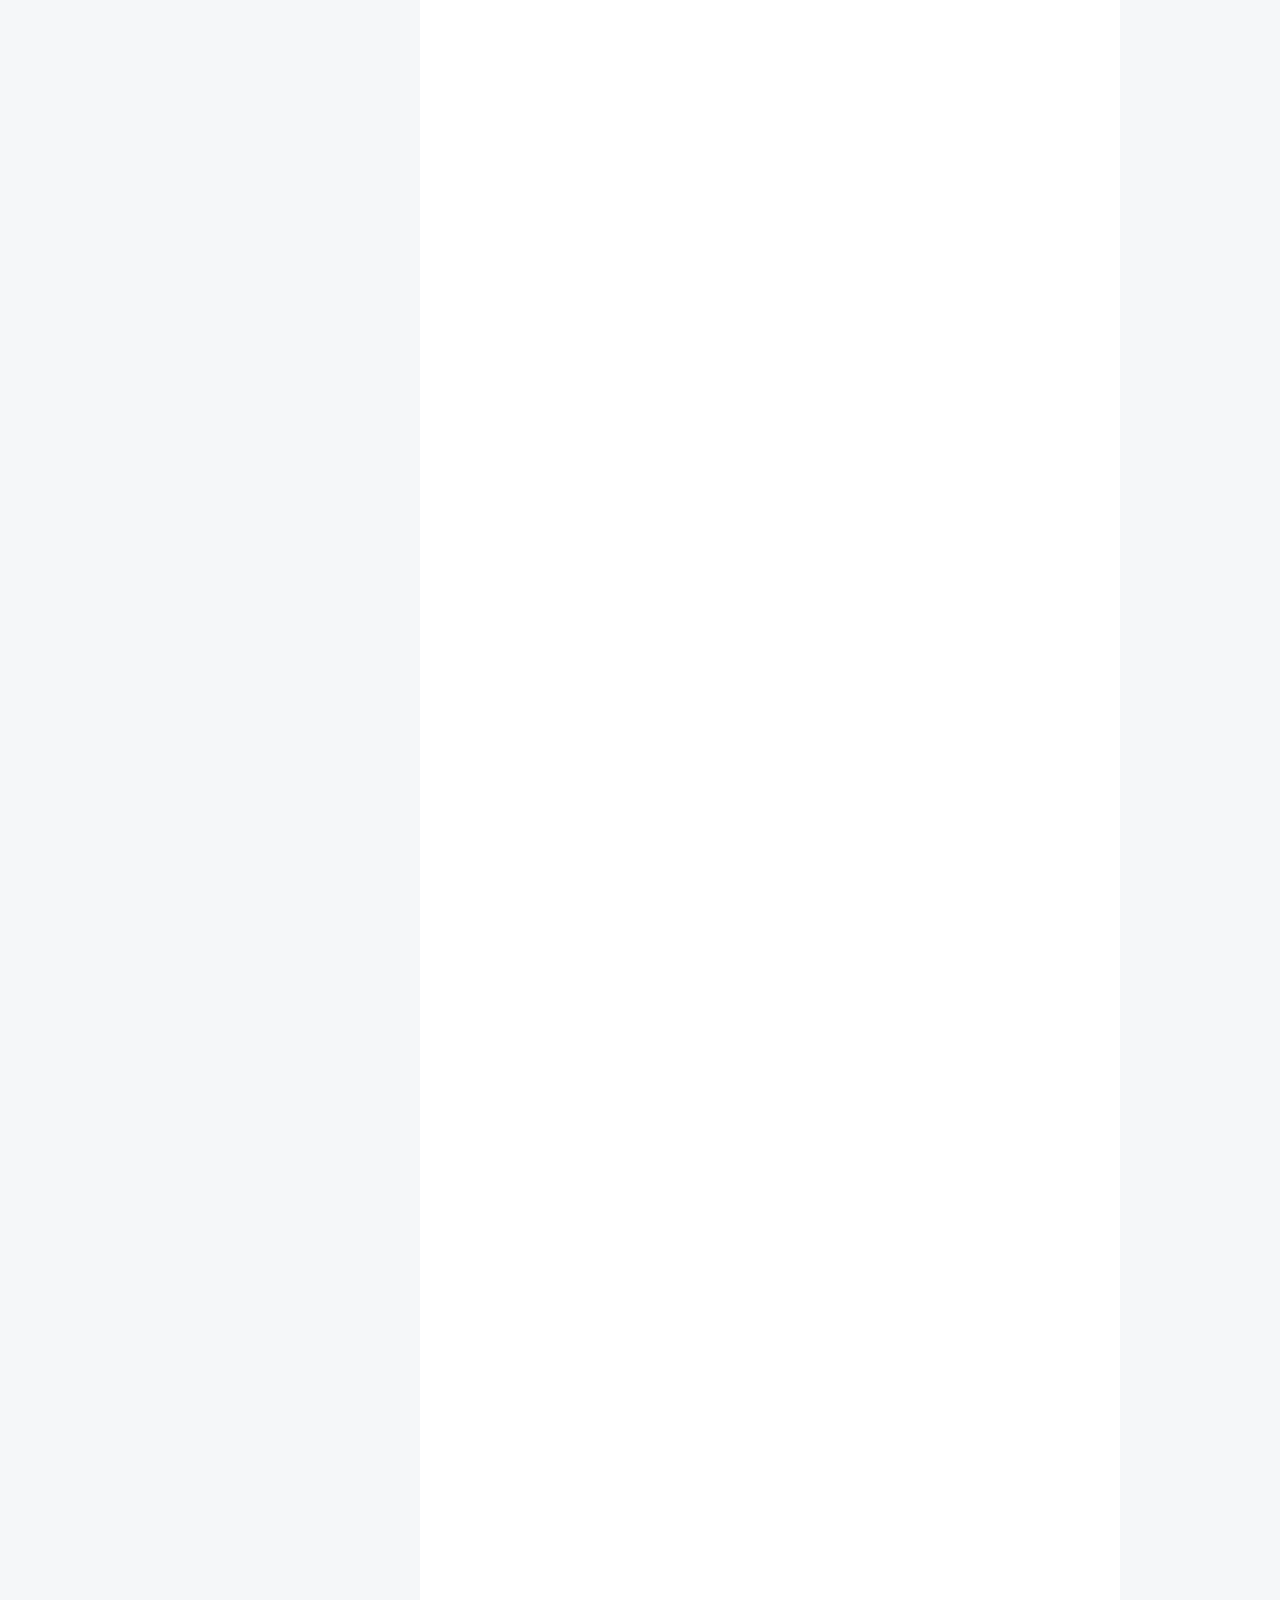
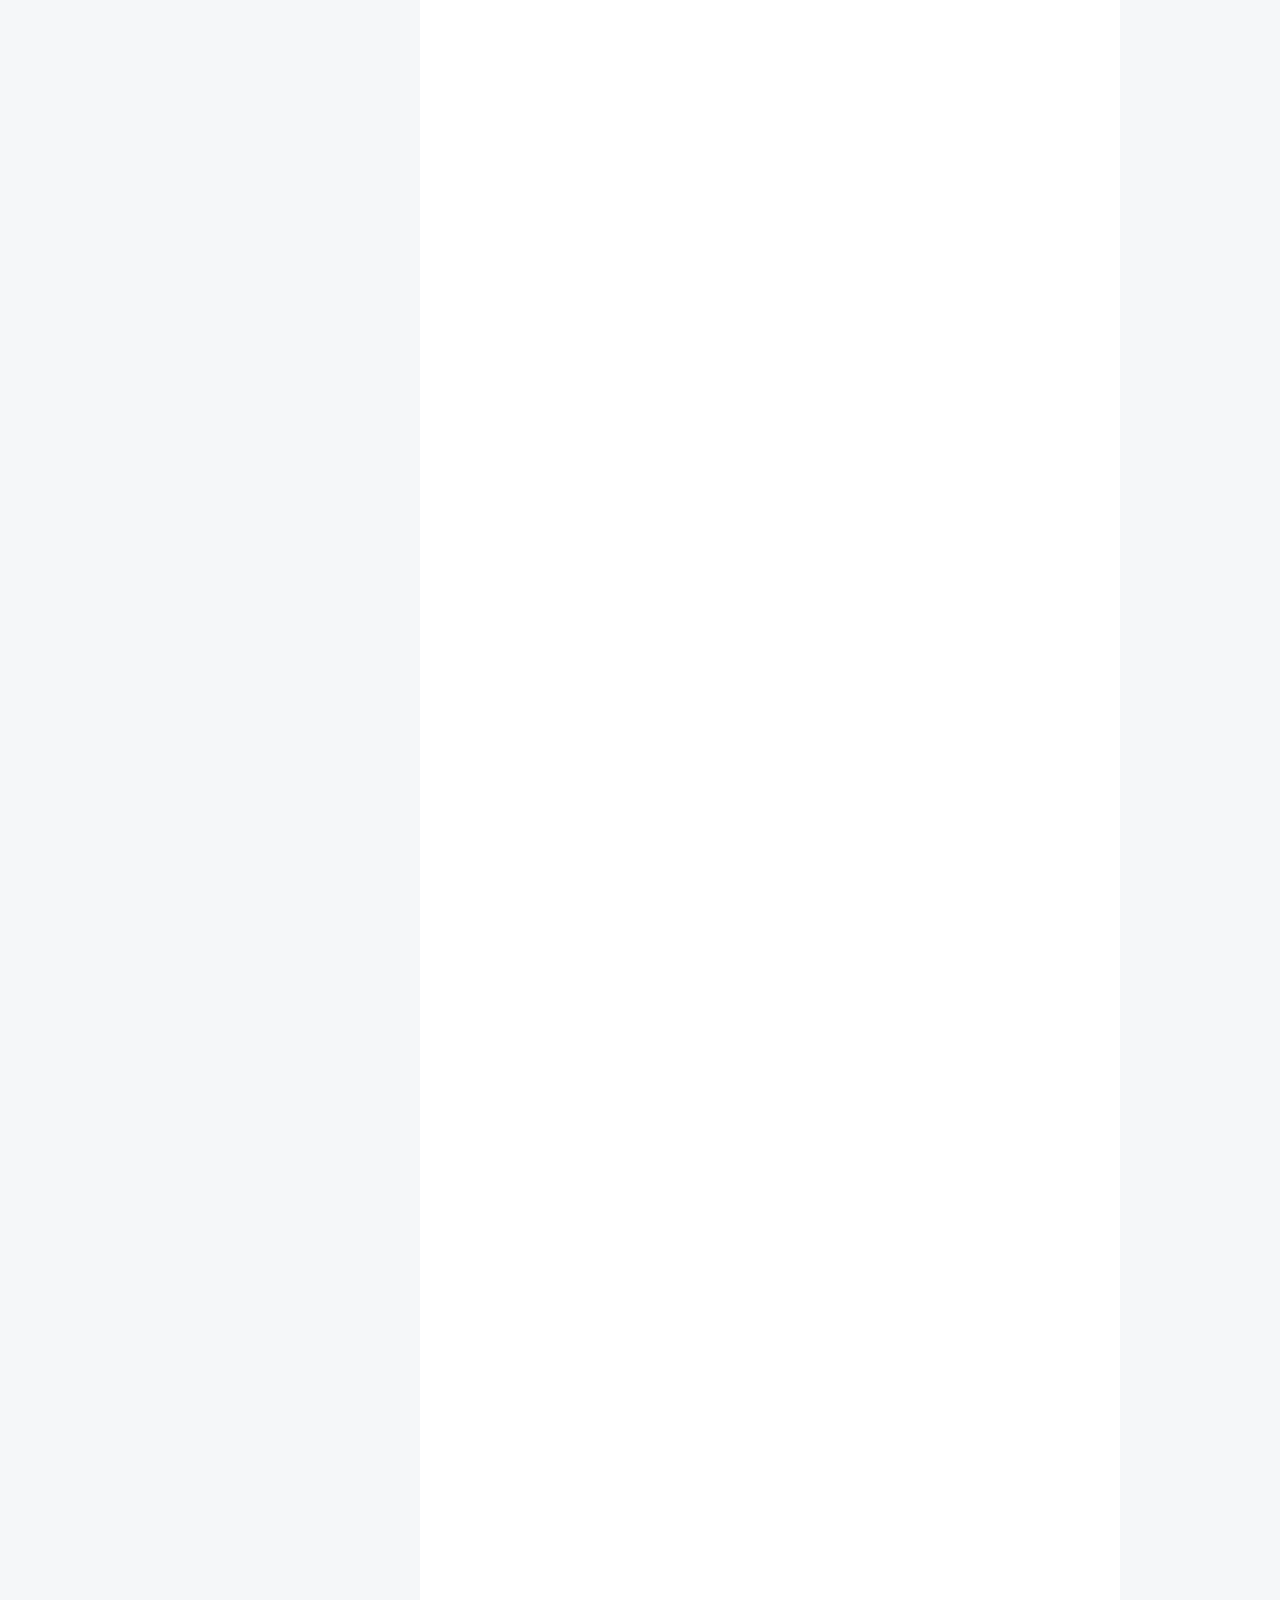
==== commit a47f850a: "Site updated: 2017-05-23 22:23:37" ====
--- a/index.html
+++ b/index.html
@@ -1310,9 +1310,8 @@
       
         
           
-            <p>public class bahuanghou {</p>
-<pre><code>/**
- * @param args
+            <p>public class bahuanghou {<br>    /**</p>
+<pre><code> * @param args
  */
 private static int a[][] = new int [8][8];
 private static int count = 0;
--- a/css/main.css
+++ b/css/main.css
@@ -1696,7 +1696,7 @@
   width: 4px;
   height: 4px;
   border-radius: 50%;
-  background: #9037d2;
+  background: #b6812a;
 }
 .links-of-blogroll {
   font-size: 13px;
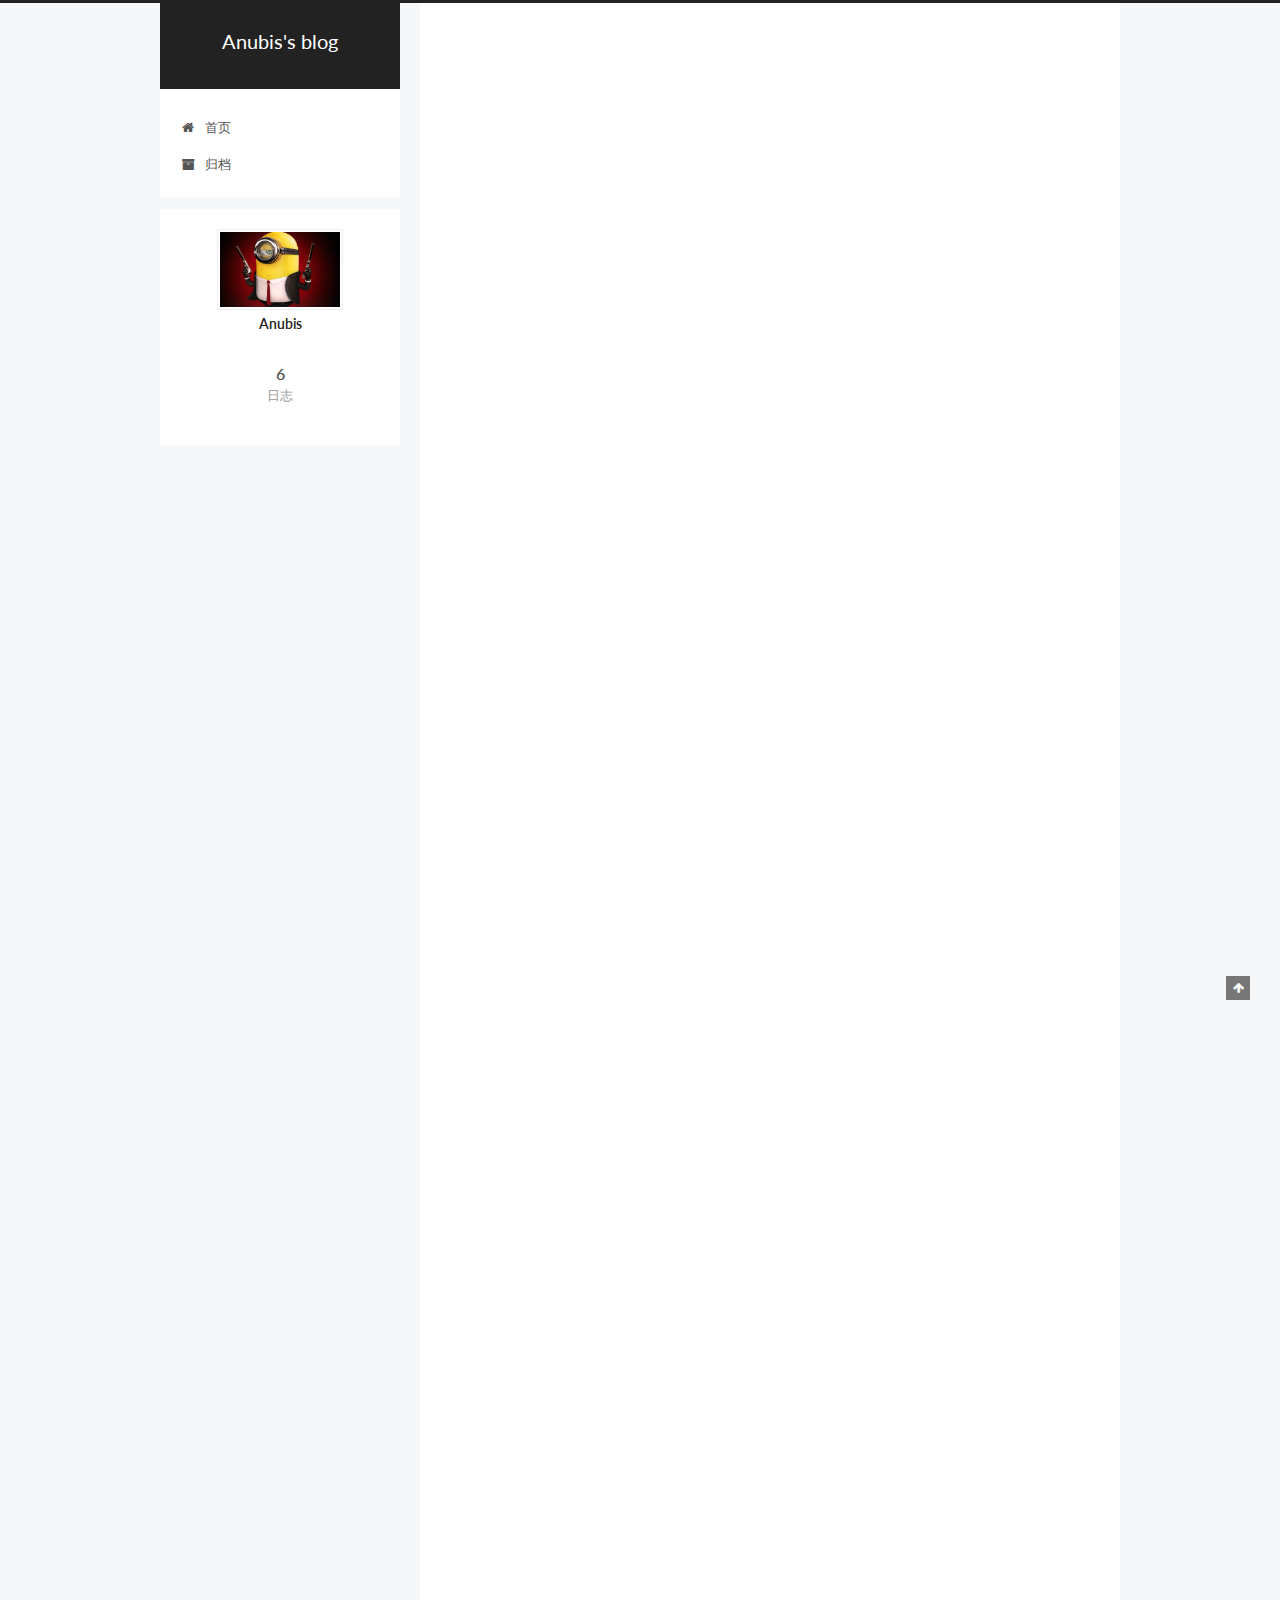
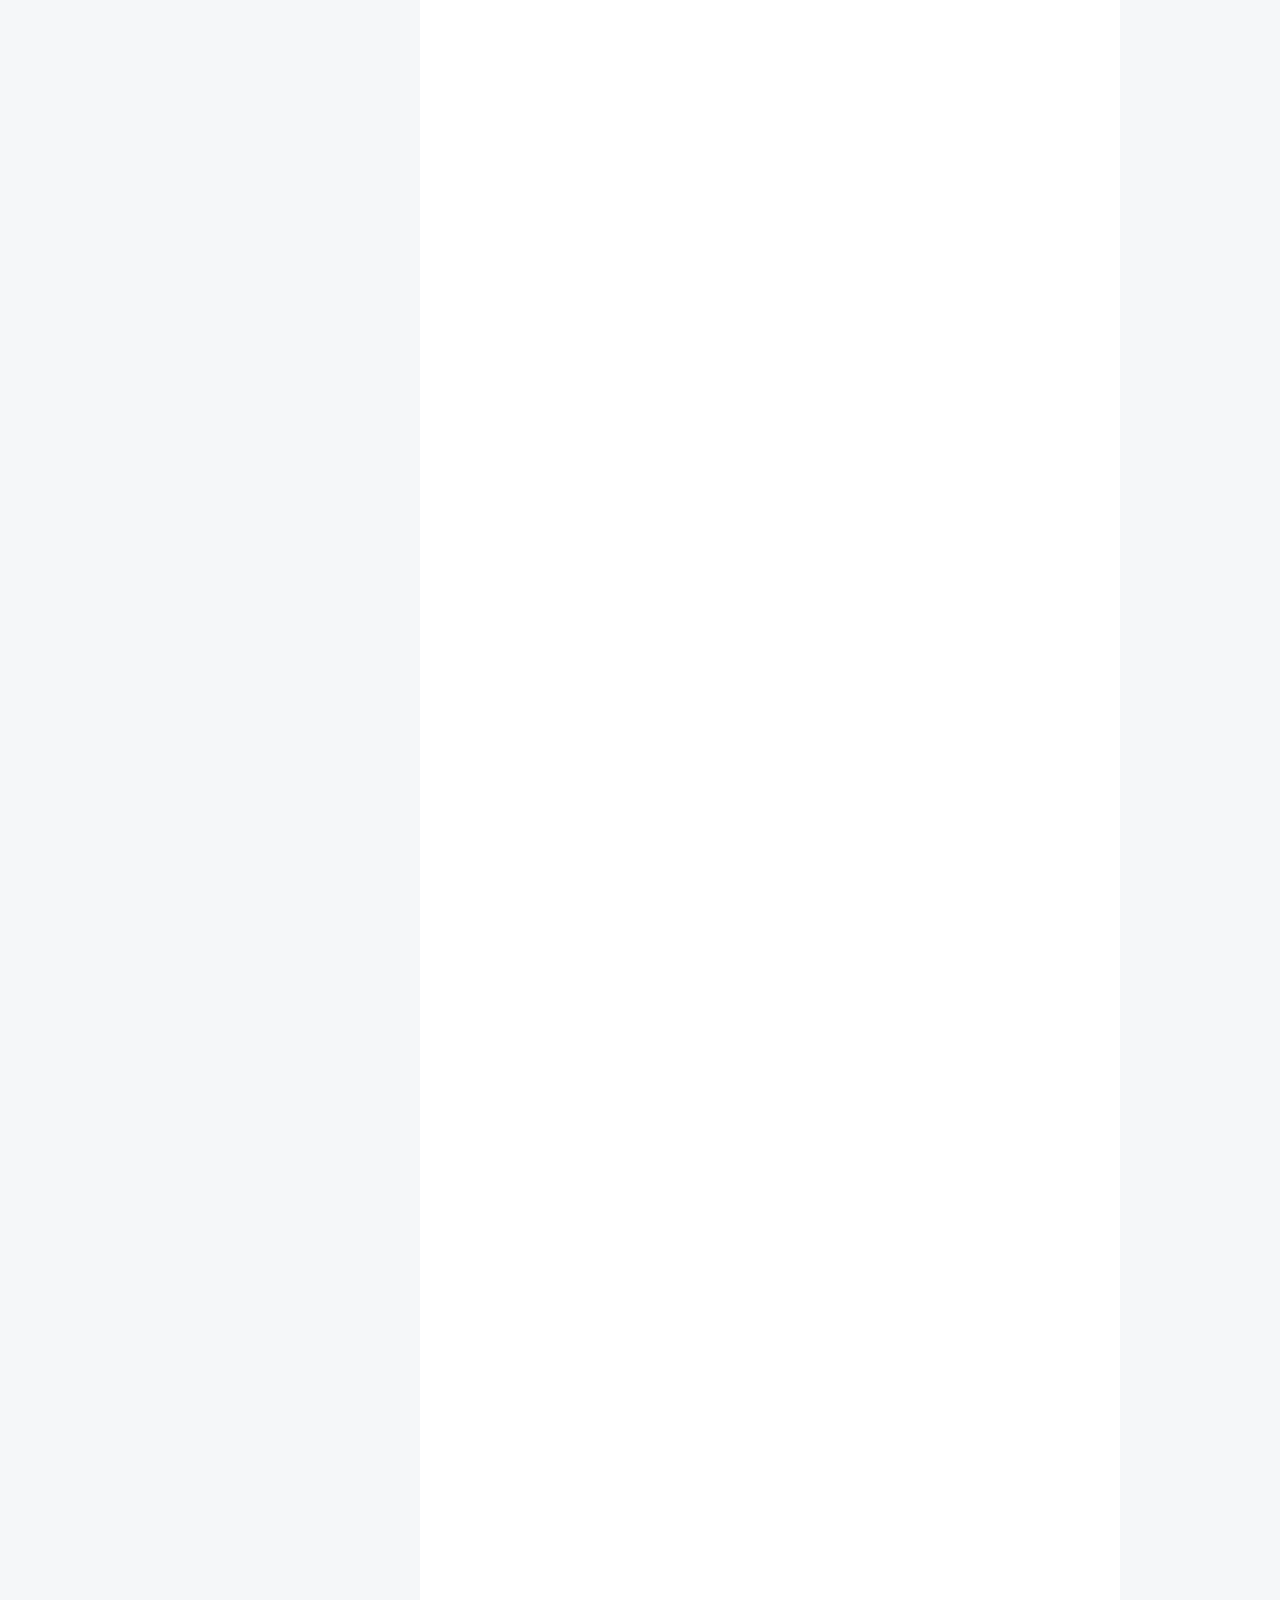
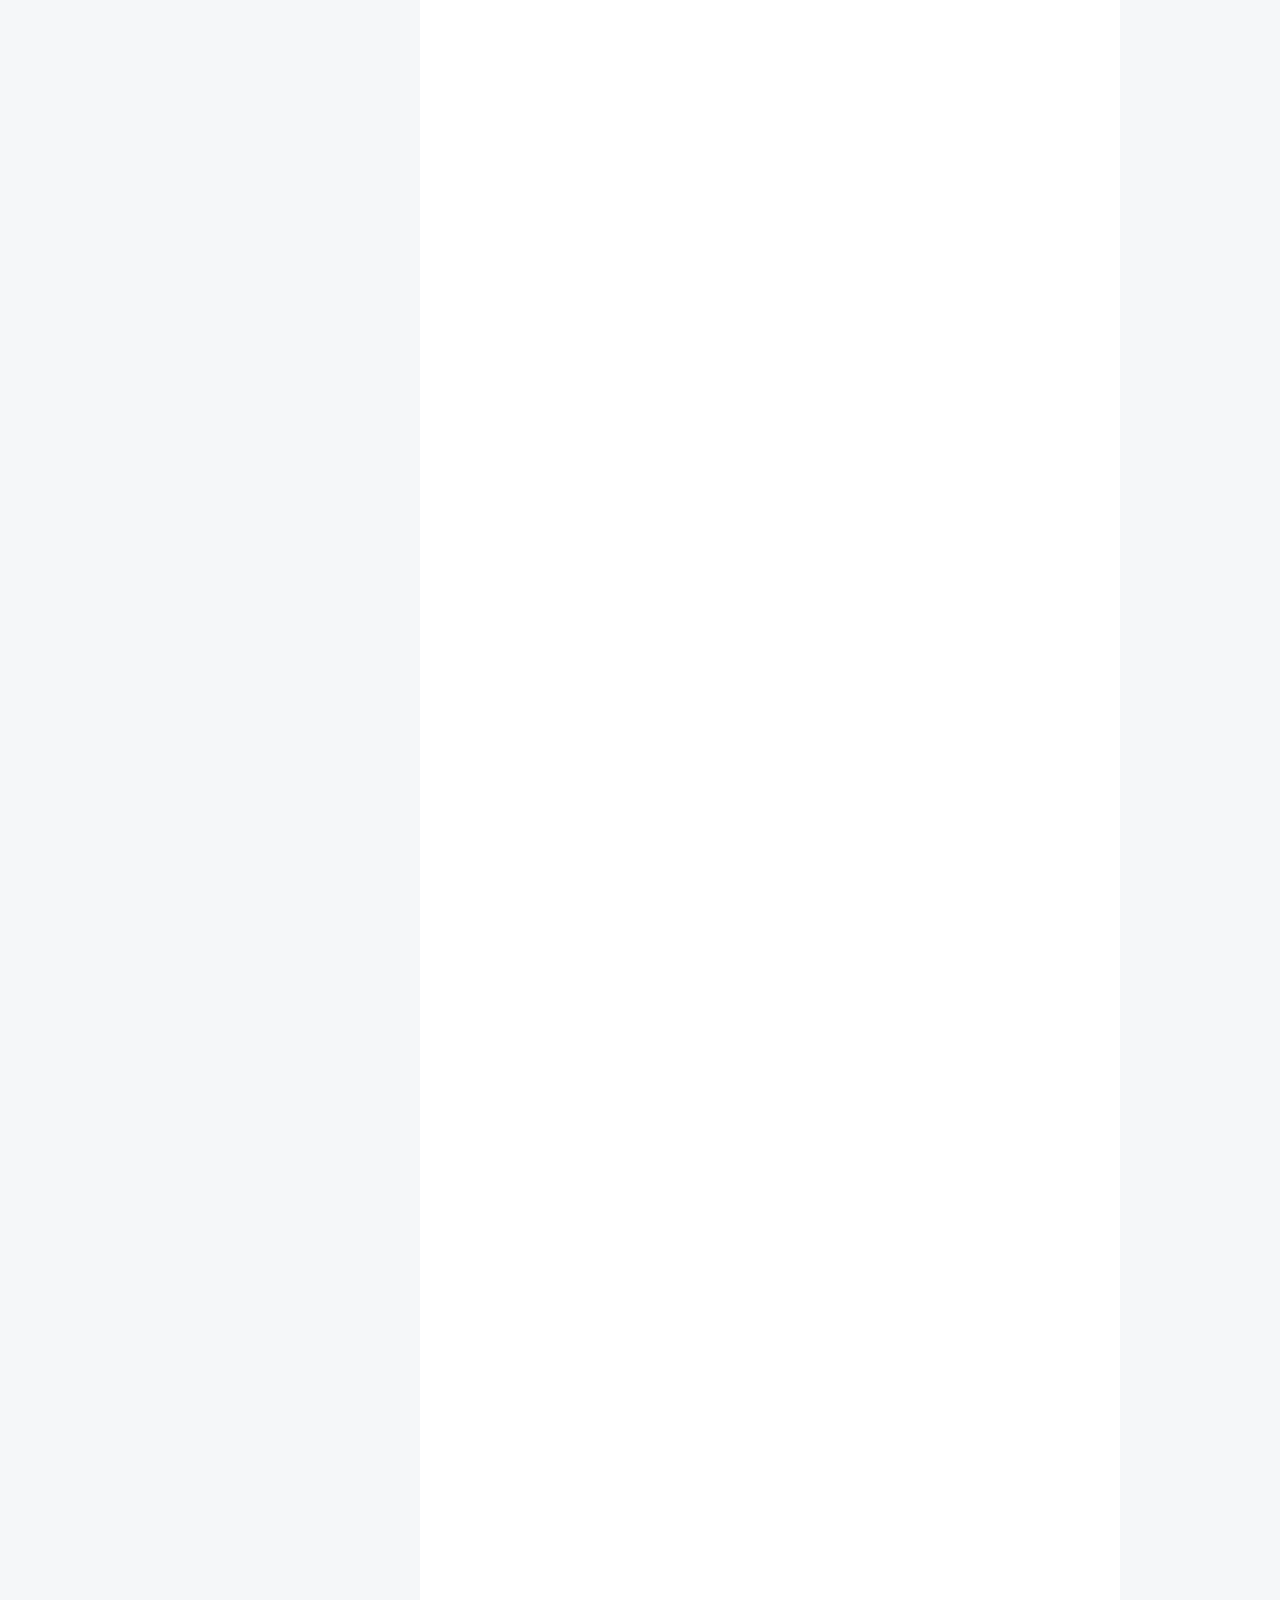
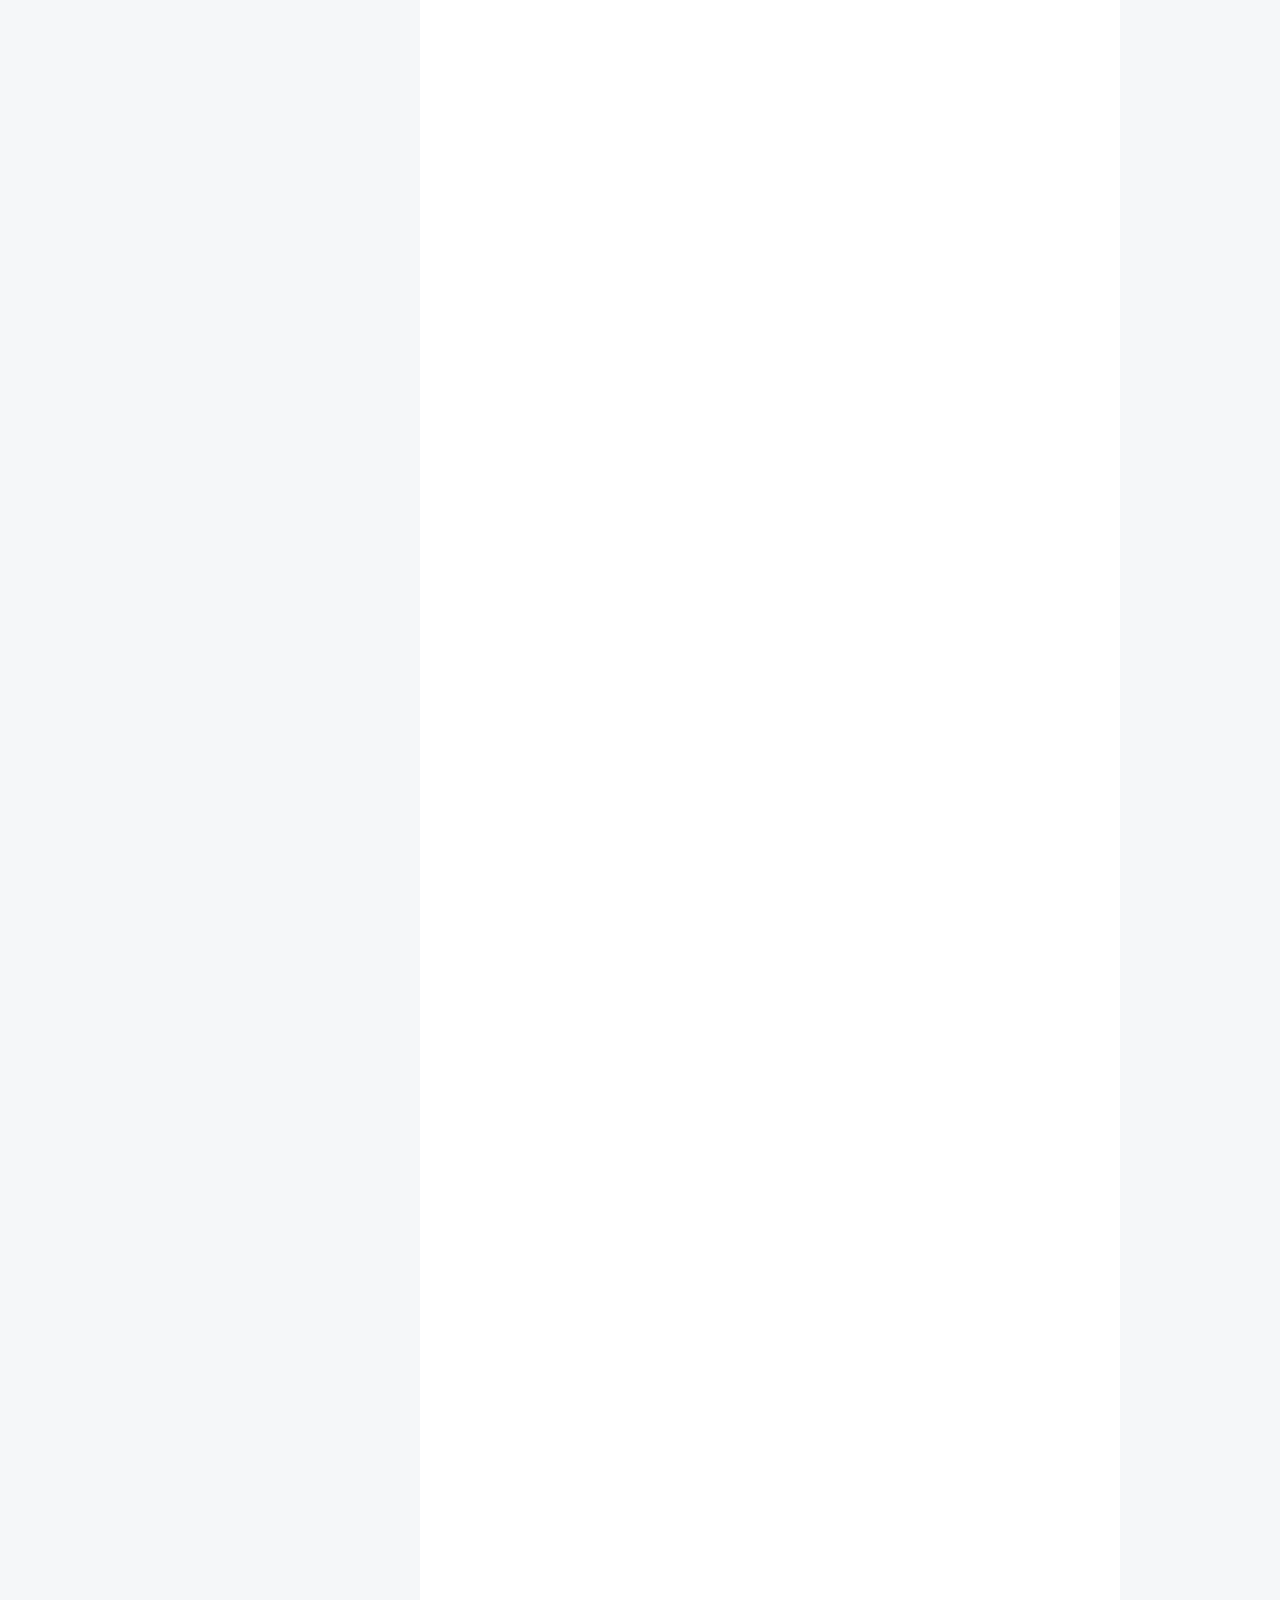
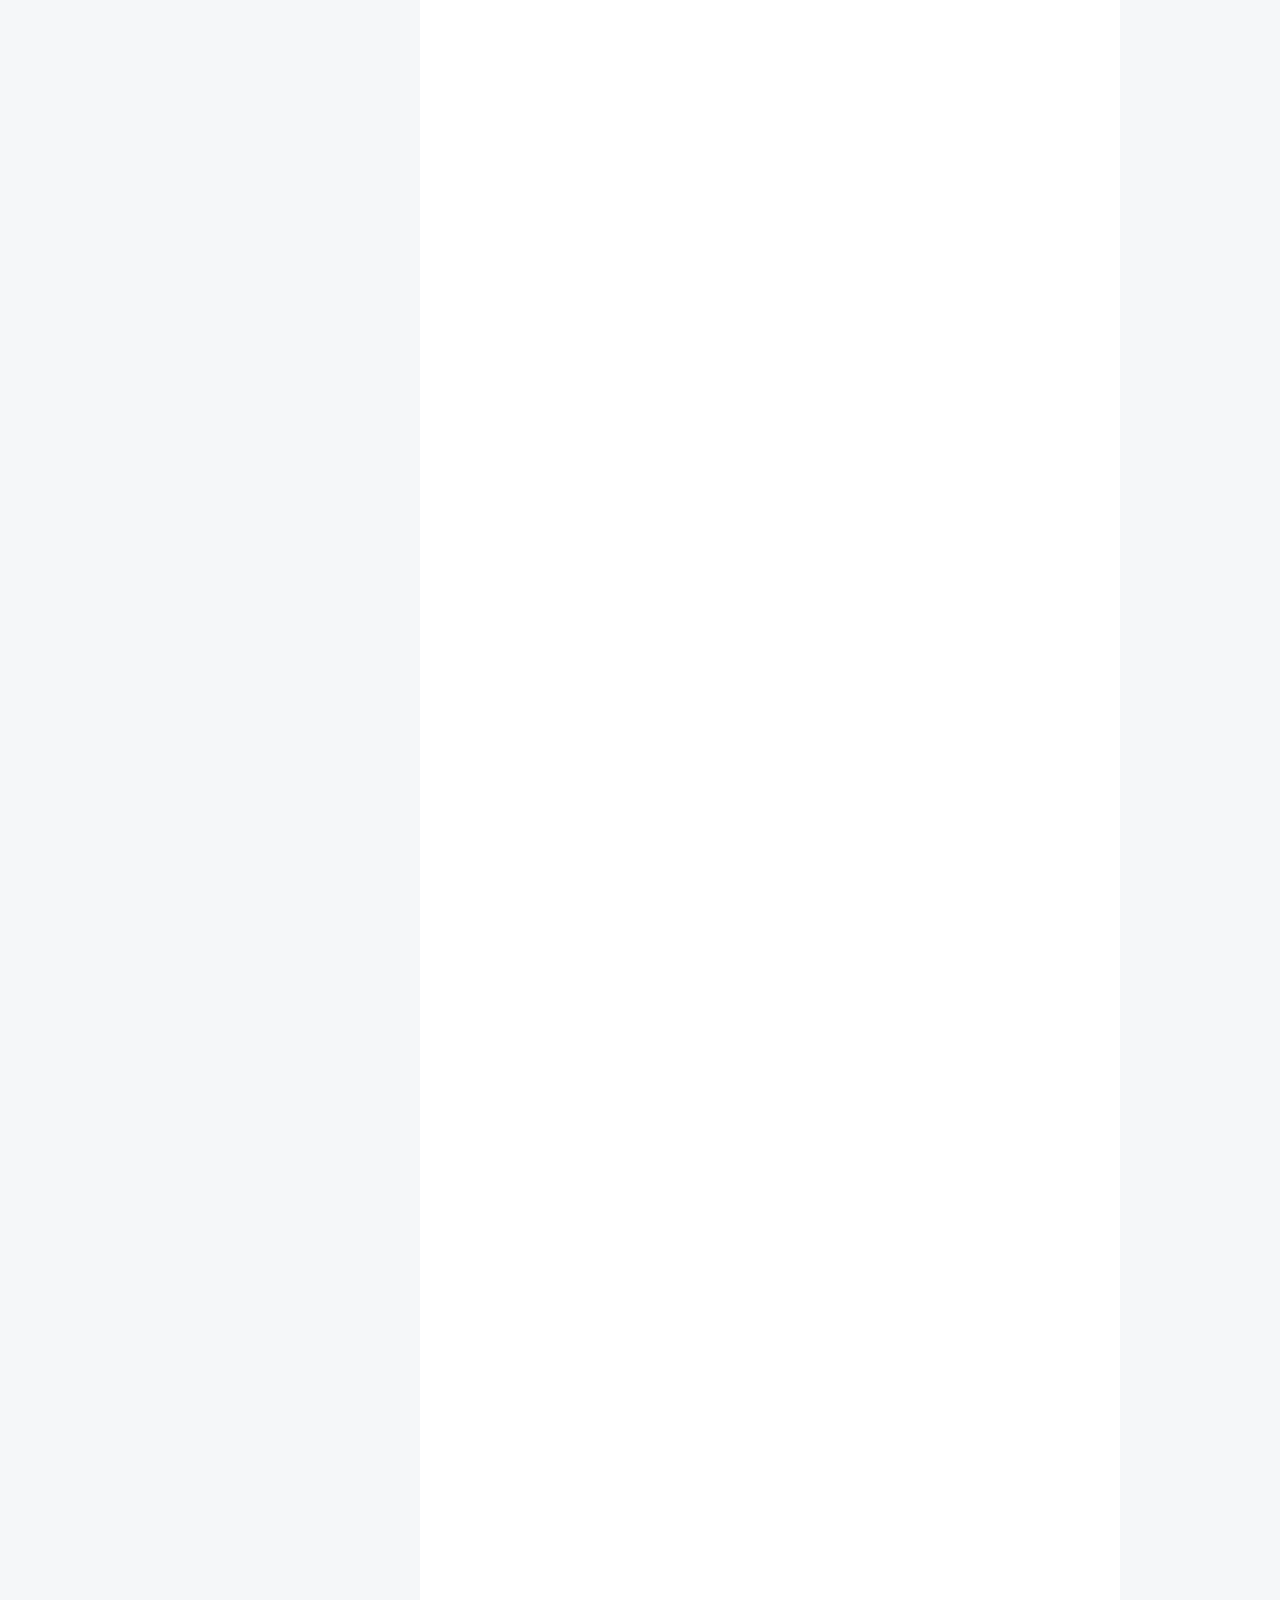
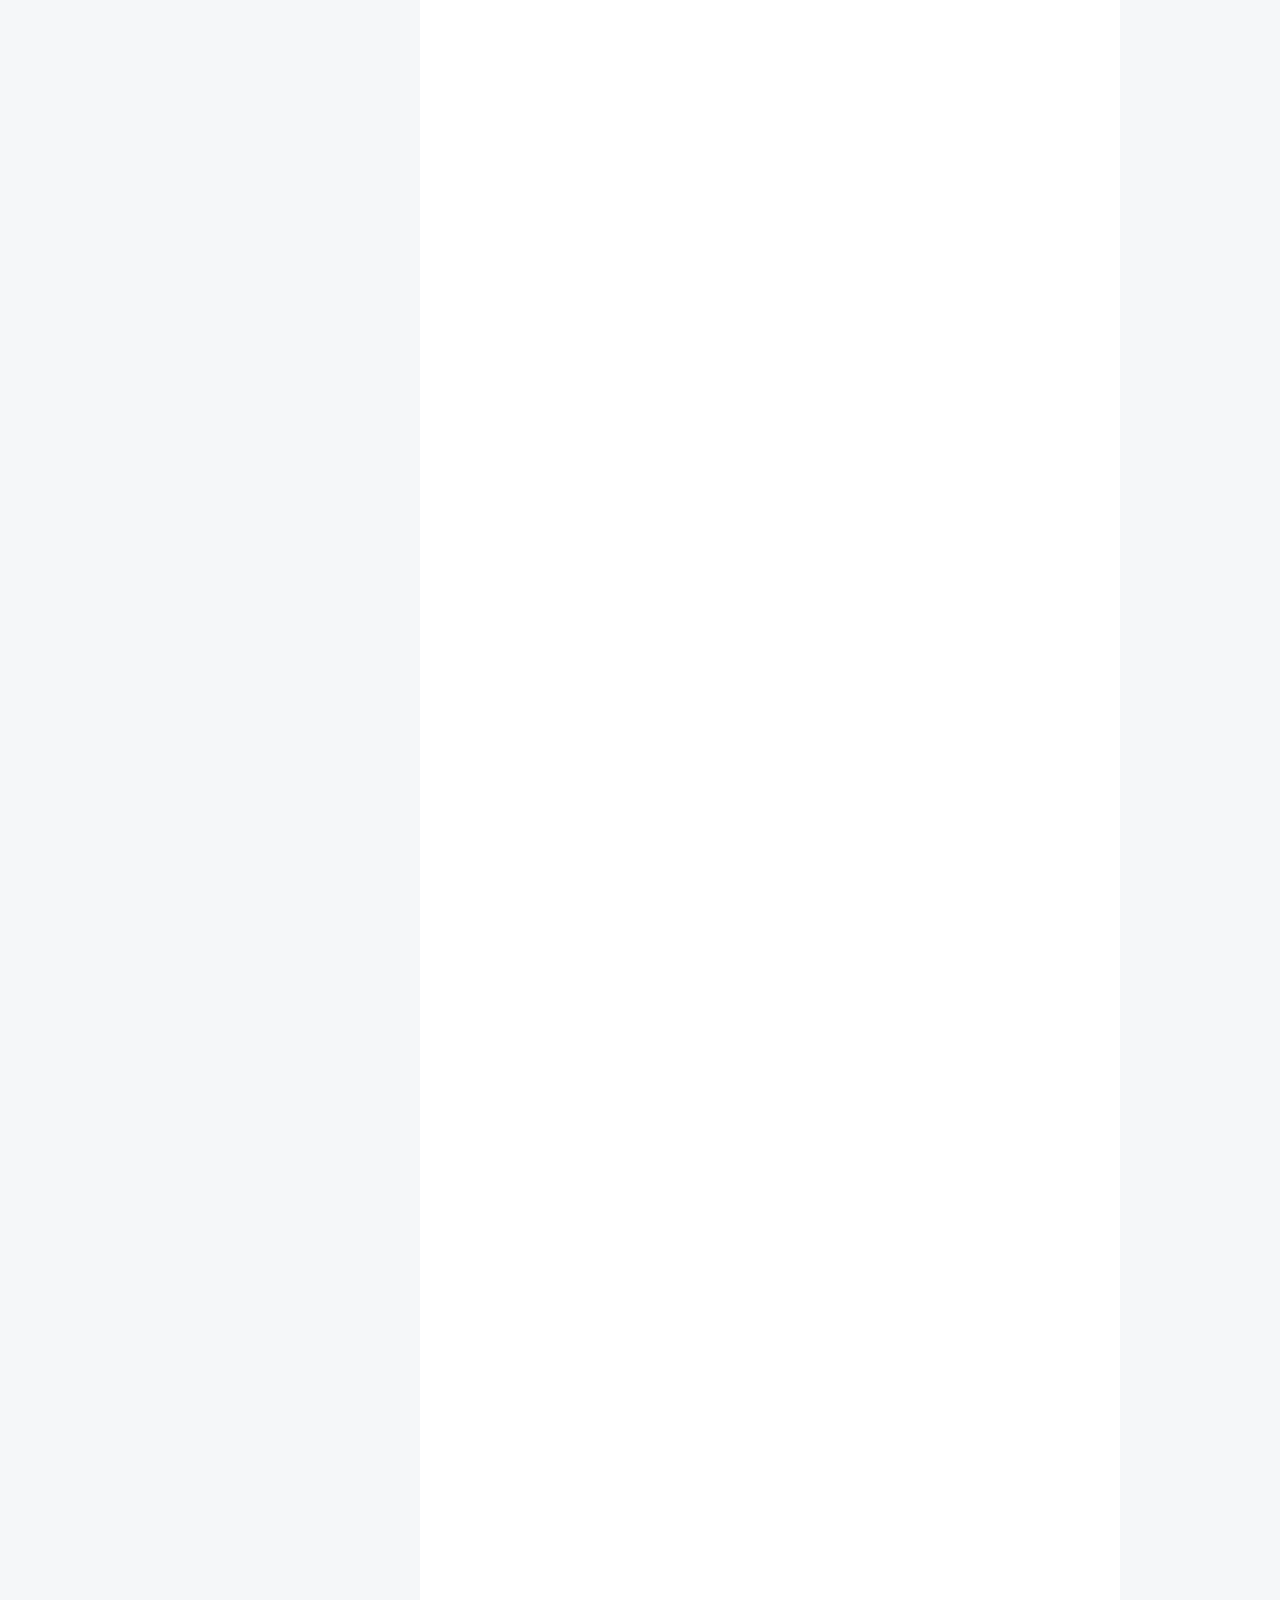
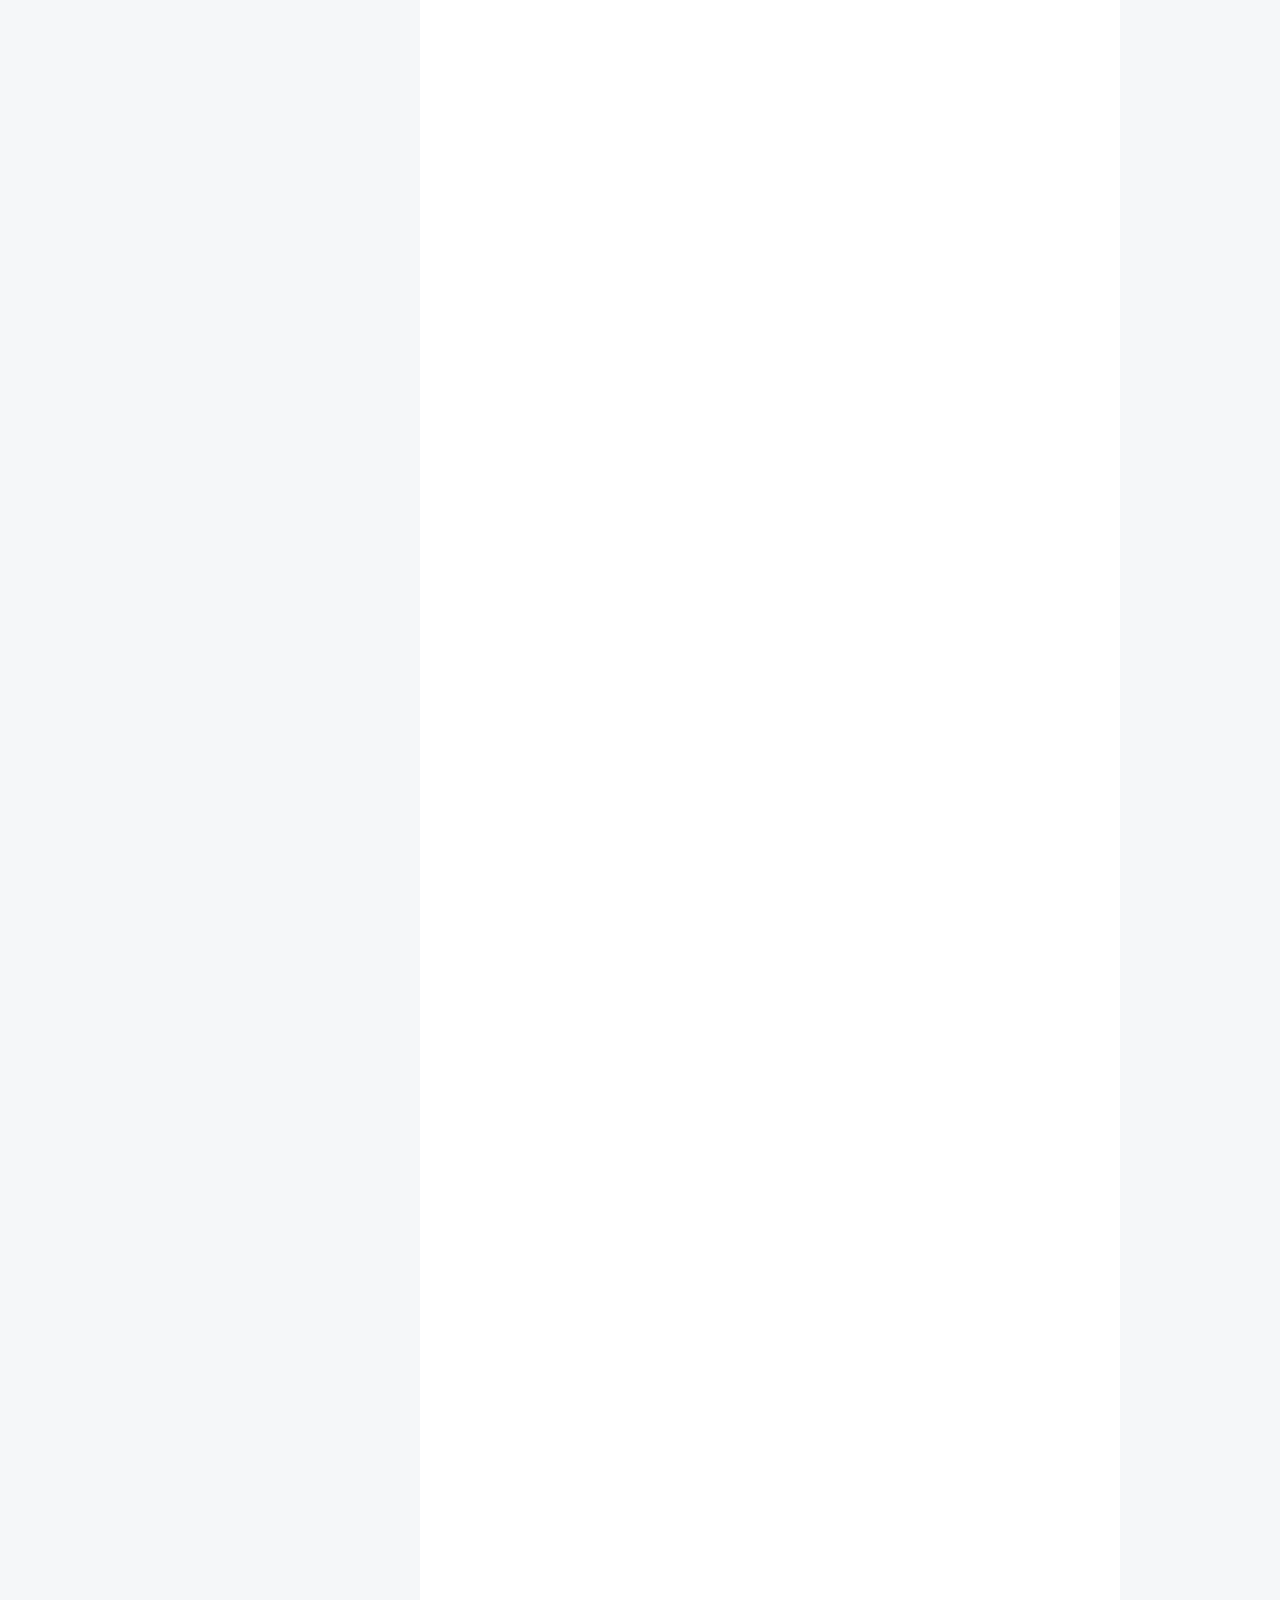
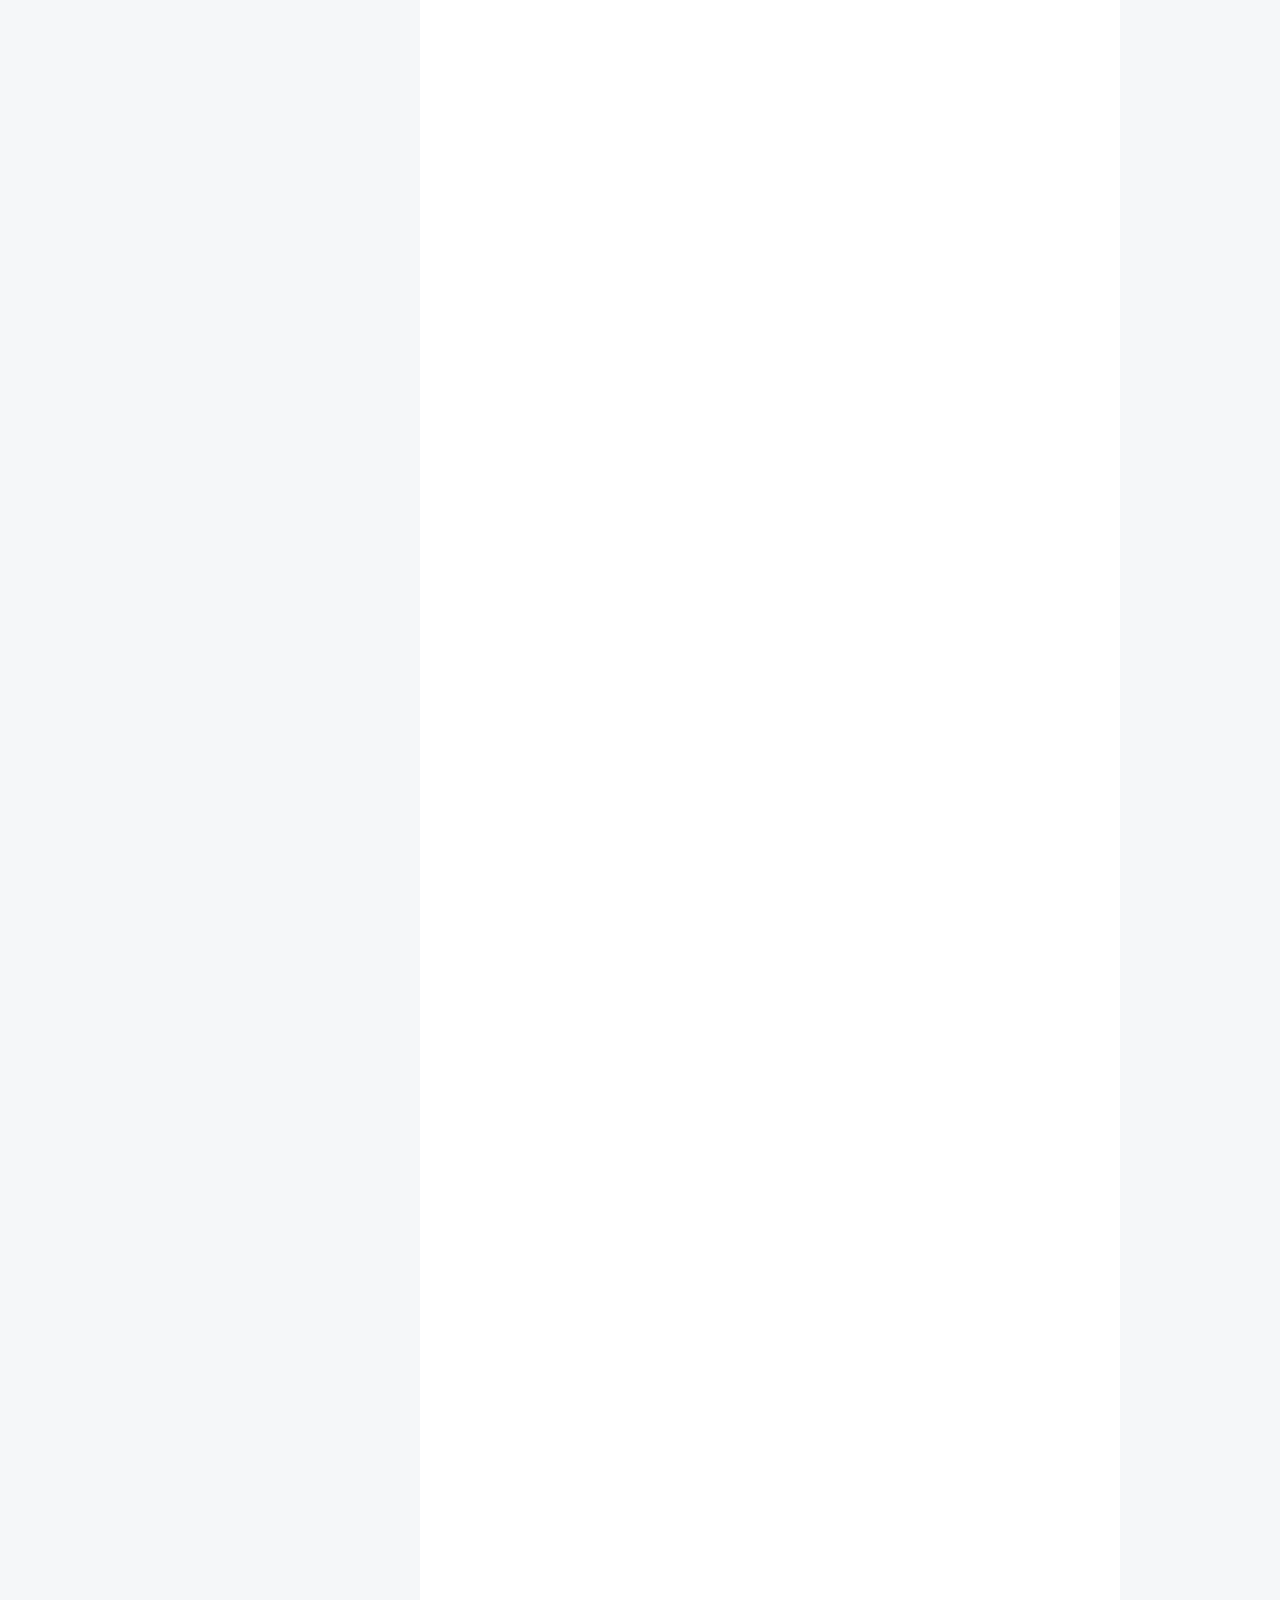
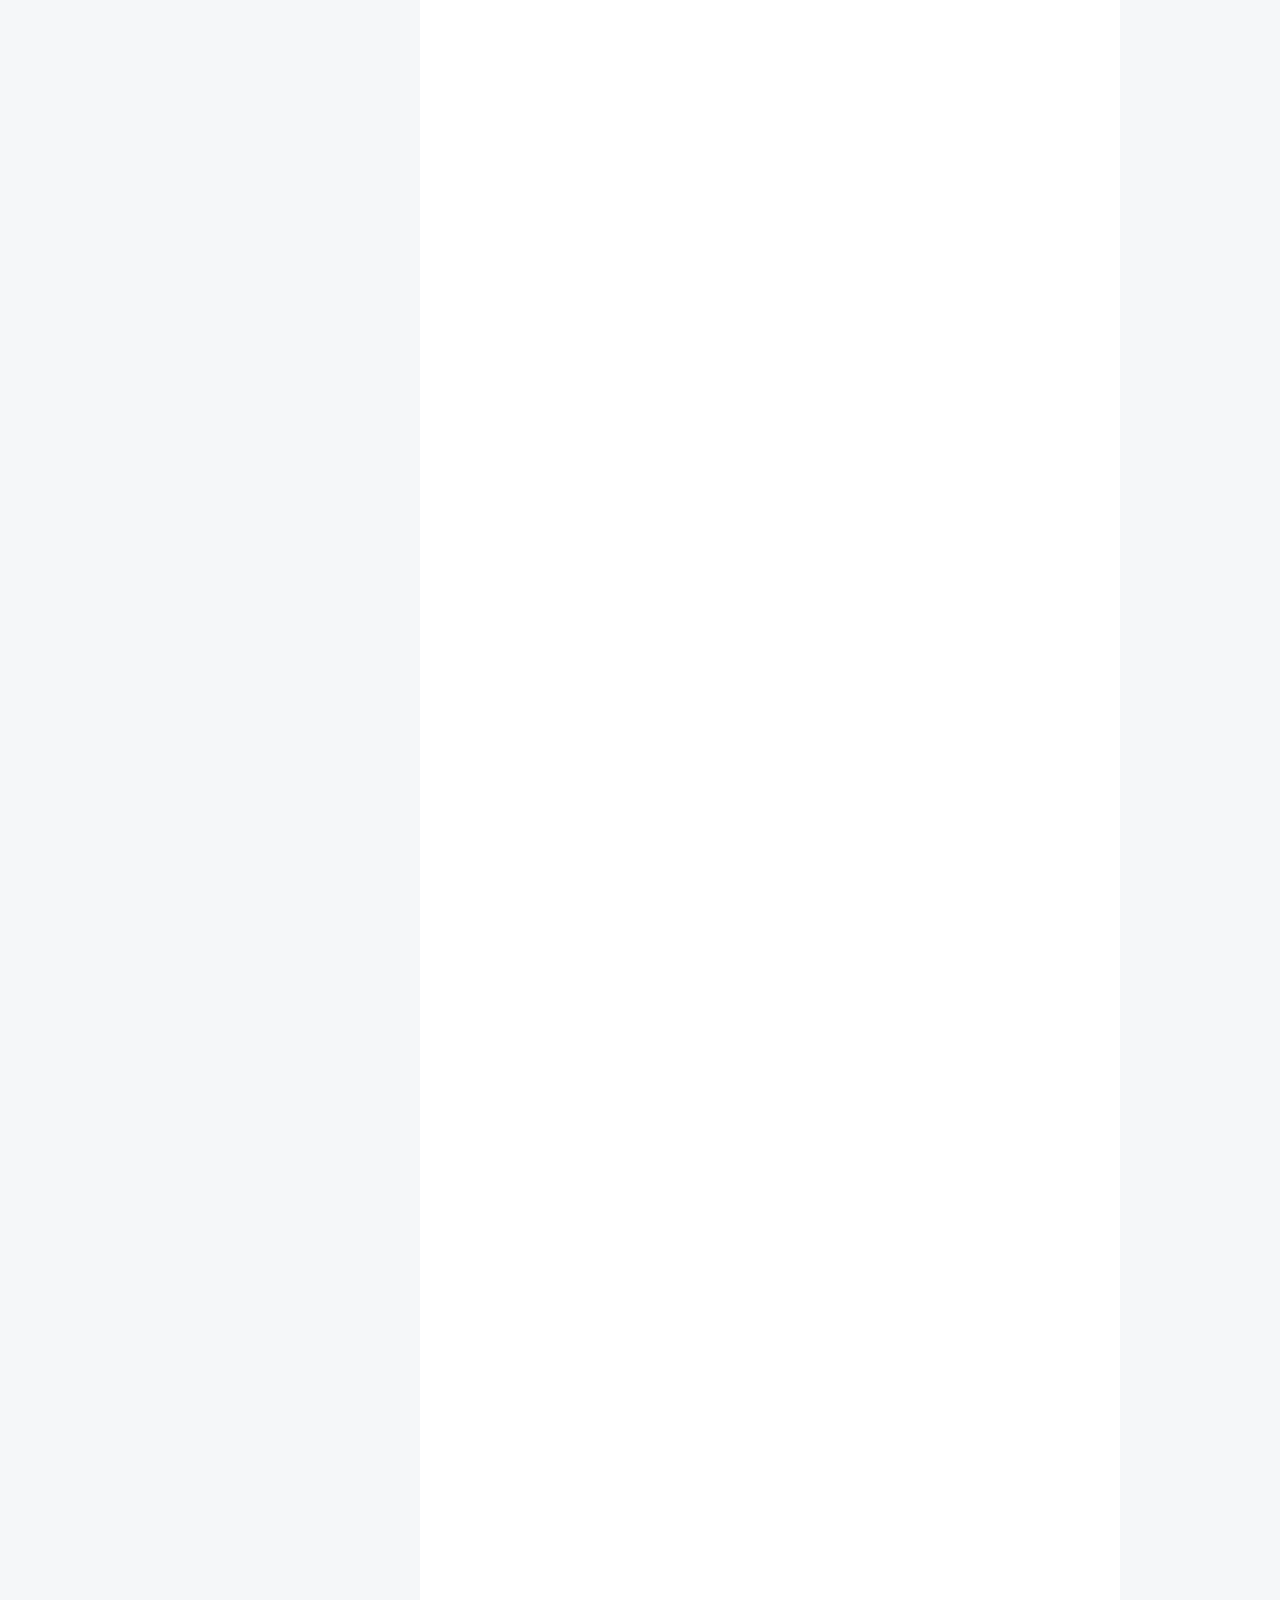
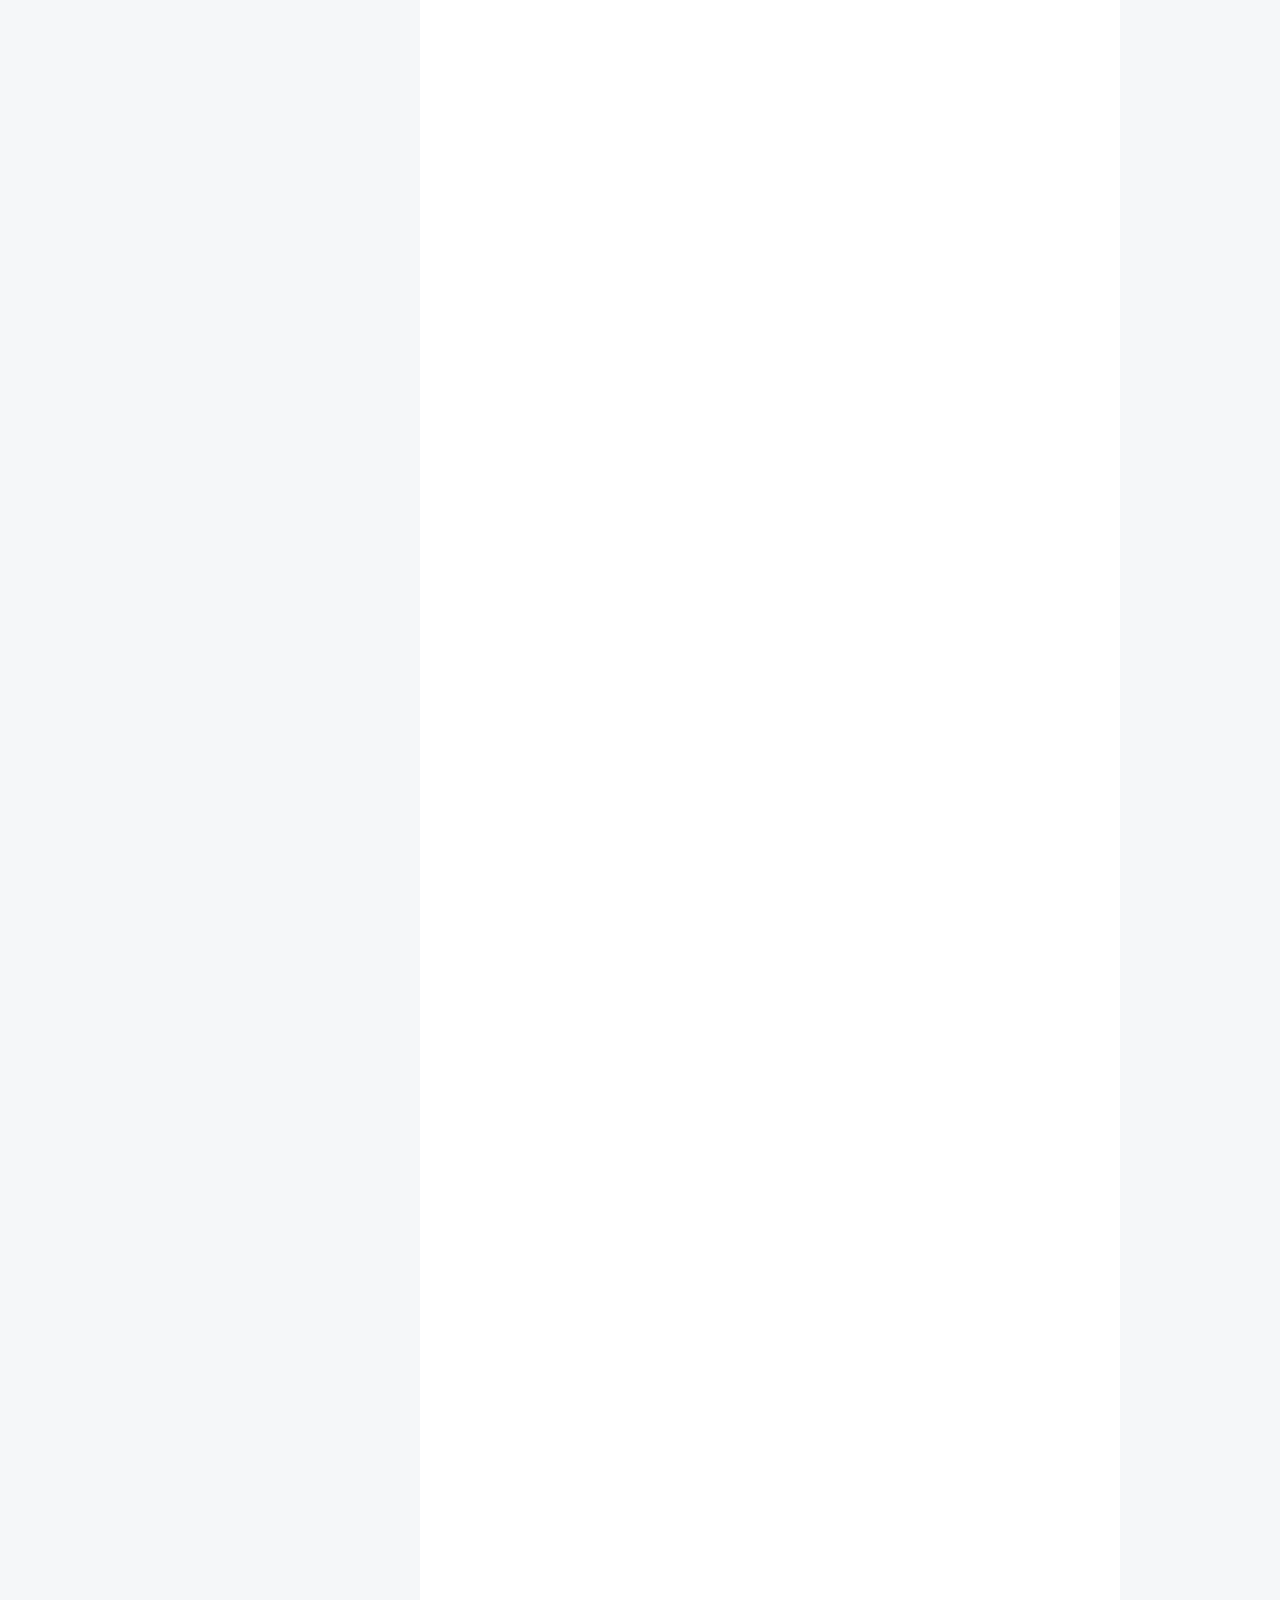
==== commit a887c8f3: "Site updated: 2017-05-23 22:25:13" ====
--- a/index.html
+++ b/index.html
@@ -313,11 +313,11 @@
 
 把 1 2 3 ... 19 共19个整数排列成六角形状，如下：
 
-* * *
-</code></pre><hr>
-<hr>
-<hr>
-<pre><code>* * *
+    * * *
+   * * * *
+  * * * * *
+   * * * * 
+    * * *
 
 要求每个直线上的数字之和必须相等。共有15条直线哦！
 
@@ -326,64 +326,68 @@
 请你填写出中间一行的5个数字。数字间用空格分开。
 
 这是一行用空格分开的整数，请通过浏览器提交答案，不要填写任何多余的内容（比如说明性的文字等）
-</code></pre><p>public class c13 {</p>
-<pre><code>/**
- * @param args
- */
-private static int a[]={1,2,3,4,5,6,7,8,9,10,11,12,14,16,17,18,19};
-private static boolean b[] = new boolean[20];
-public static void main(String[] args) {
-    // TODO Auto-generated method stub
-    b[15]=true;
-    b[13]=true;
-    int arr[] = new int [17];
-    dfs(arr,0);
-}
-public static void dfs(int arr[],int n){
-
-    if(n==5)
-        if(28+arr[0]!=arr[1]+arr[2]+arr[3]+arr[4])return;
-    if(n==6){
-        if(28+arr[0]!=15+arr[1]+arr[5])return;
-    }
-    if(n==10){
-        if(28+arr[0]!=arr[5]+arr[6]+arr[7]+arr[8]+arr[9])return;
-        if(28+arr[0]!=arr[0]+arr[4]+arr[9])return;
-    }
-    if(n==11)
-        if(28+arr[0]!=13+arr[2]+arr[6]+arr[10])return;
-    if(n==14){
-        if(28+arr[0]!=arr[10]+arr[11]+arr[12]+arr[13])return;
-        if(28+arr[0]!=13+arr[3]+arr[8]+arr[13])return;
-    }
-    if(n==15){
-        if(28+arr[0]!=arr[5]+arr[10]+arr[14])return;
-        if(28+arr[0]!=arr[0]+arr[3]+arr[7]+arr[11]+arr[14])return;
-    }
-    if(n==16){
-        if(28+arr[0]!=arr[1]+arr[6]+arr[11]+arr[15])return;
-        if(28+arr[0]!=arr[4]+arr[8]+arr[12]+arr[15])return;
-    }
-    if(n==17){
-        if(28+arr[0]!=arr[14]+arr[15]+arr[16])return;
-        if(28+arr[0]!=arr[9]+arr[13]+arr[16])return;
-        if(28+arr[0]!=15+arr[2]+arr[7]+arr[12]+arr[16])return;
-        System.out.println(arr[5]+&quot; &quot;+arr[6]+&quot; &quot;+arr[7]+&quot; &quot;+arr[8]+&quot; &quot;+arr[9]);    
-        return;
-    }
-    for(int i=0;i&lt;a.length;i++){//每个位置从头到尾遍历数字
-        if(b[a[i]]==false){ //判断是否便遍历过，防止出现重复数字，用到过的数字就会在对应布尔数组b标记,用下标代表数字 b[用过的数字]=true;
-            b[a[i]]=true;  //回溯
-            arr[n]=a[i];
-            dfs(arr,n+1); //可以的话一直递归到n==17，不行的话return，尝试下一个数字
-            b[a[i]]=false;
+
+
+public class c13 {
+
+    /**
+     * @param args
+     */
+    private static int a[]={1,2,3,4,5,6,7,8,9,10,11,12,14,16,17,18,19};
+    private static boolean b[] = new boolean[20];
+    public static void main(String[] args) {
+        // TODO Auto-generated method stub
+        b[15]=true;
+        b[13]=true;
+        int arr[] = new int [17];
+        dfs(arr,0);
+    }
+    public static void dfs(int arr[],int n){
+
+        if(n==5)
+            if(28+arr[0]!=arr[1]+arr[2]+arr[3]+arr[4])return;
+        if(n==6){
+            if(28+arr[0]!=15+arr[1]+arr[5])return;
         }
-    }    
-
-
-}
-</code></pre><p>}</p>
-<p>dfs算法，幻方类问题基本可以用穷举和深度搜素来完成</p>
+        if(n==10){
+            if(28+arr[0]!=arr[5]+arr[6]+arr[7]+arr[8]+arr[9])return;
+            if(28+arr[0]!=arr[0]+arr[4]+arr[9])return;
+        }
+        if(n==11)
+            if(28+arr[0]!=13+arr[2]+arr[6]+arr[10])return;
+        if(n==14){
+            if(28+arr[0]!=arr[10]+arr[11]+arr[12]+arr[13])return;
+            if(28+arr[0]!=13+arr[3]+arr[8]+arr[13])return;
+        }
+        if(n==15){
+            if(28+arr[0]!=arr[5]+arr[10]+arr[14])return;
+            if(28+arr[0]!=arr[0]+arr[3]+arr[7]+arr[11]+arr[14])return;
+        }
+        if(n==16){
+            if(28+arr[0]!=arr[1]+arr[6]+arr[11]+arr[15])return;
+            if(28+arr[0]!=arr[4]+arr[8]+arr[12]+arr[15])return;
+        }
+        if(n==17){
+            if(28+arr[0]!=arr[14]+arr[15]+arr[16])return;
+            if(28+arr[0]!=arr[9]+arr[13]+arr[16])return;
+            if(28+arr[0]!=15+arr[2]+arr[7]+arr[12]+arr[16])return;
+            System.out.println(arr[5]+&quot; &quot;+arr[6]+&quot; &quot;+arr[7]+&quot; &quot;+arr[8]+&quot; &quot;+arr[9]);    
+            return;
+        }
+        for(int i=0;i&lt;a.length;i++){//每个位置从头到尾遍历数字
+            if(b[a[i]]==false){ //判断是否便遍历过，防止出现重复数字，用到过的数字就会在对应布尔数组b标记,用下标代表数字 b[用过的数字]=true;
+                b[a[i]]=true;  //回溯
+                arr[n]=a[i];
+                dfs(arr,n+1); //可以的话一直递归到n==17，不行的话return，尝试下一个数字
+                b[a[i]]=false;
+            }
+        }    
+
+
+    }
+
+}
+</code></pre><p>dfs算法，幻方类问题基本可以用穷举和深度搜素来完成</p>
 
           
         
--- a/css/main.css
+++ b/css/main.css
@@ -1696,7 +1696,7 @@
   width: 4px;
   height: 4px;
   border-radius: 50%;
-  background: #b6812a;
+  background: #6183ff;
 }
 .links-of-blogroll {
   font-size: 13px;
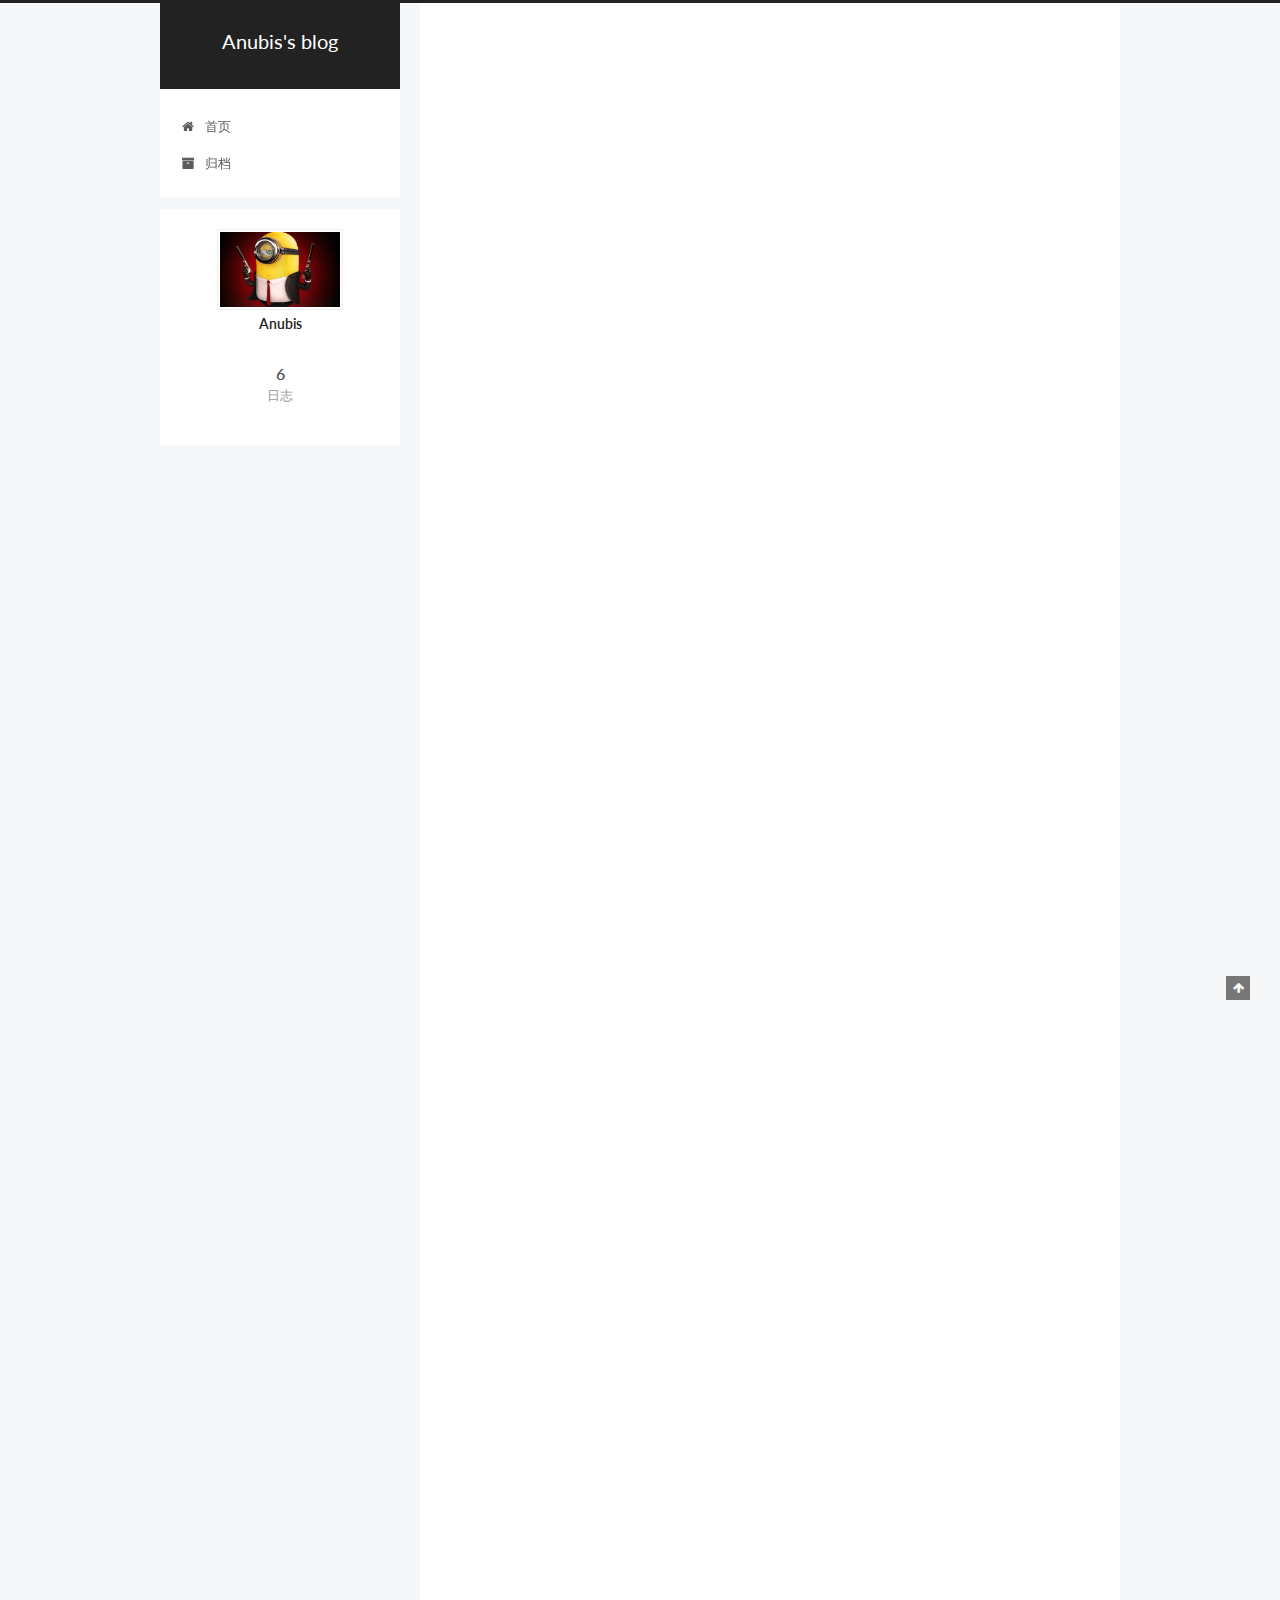
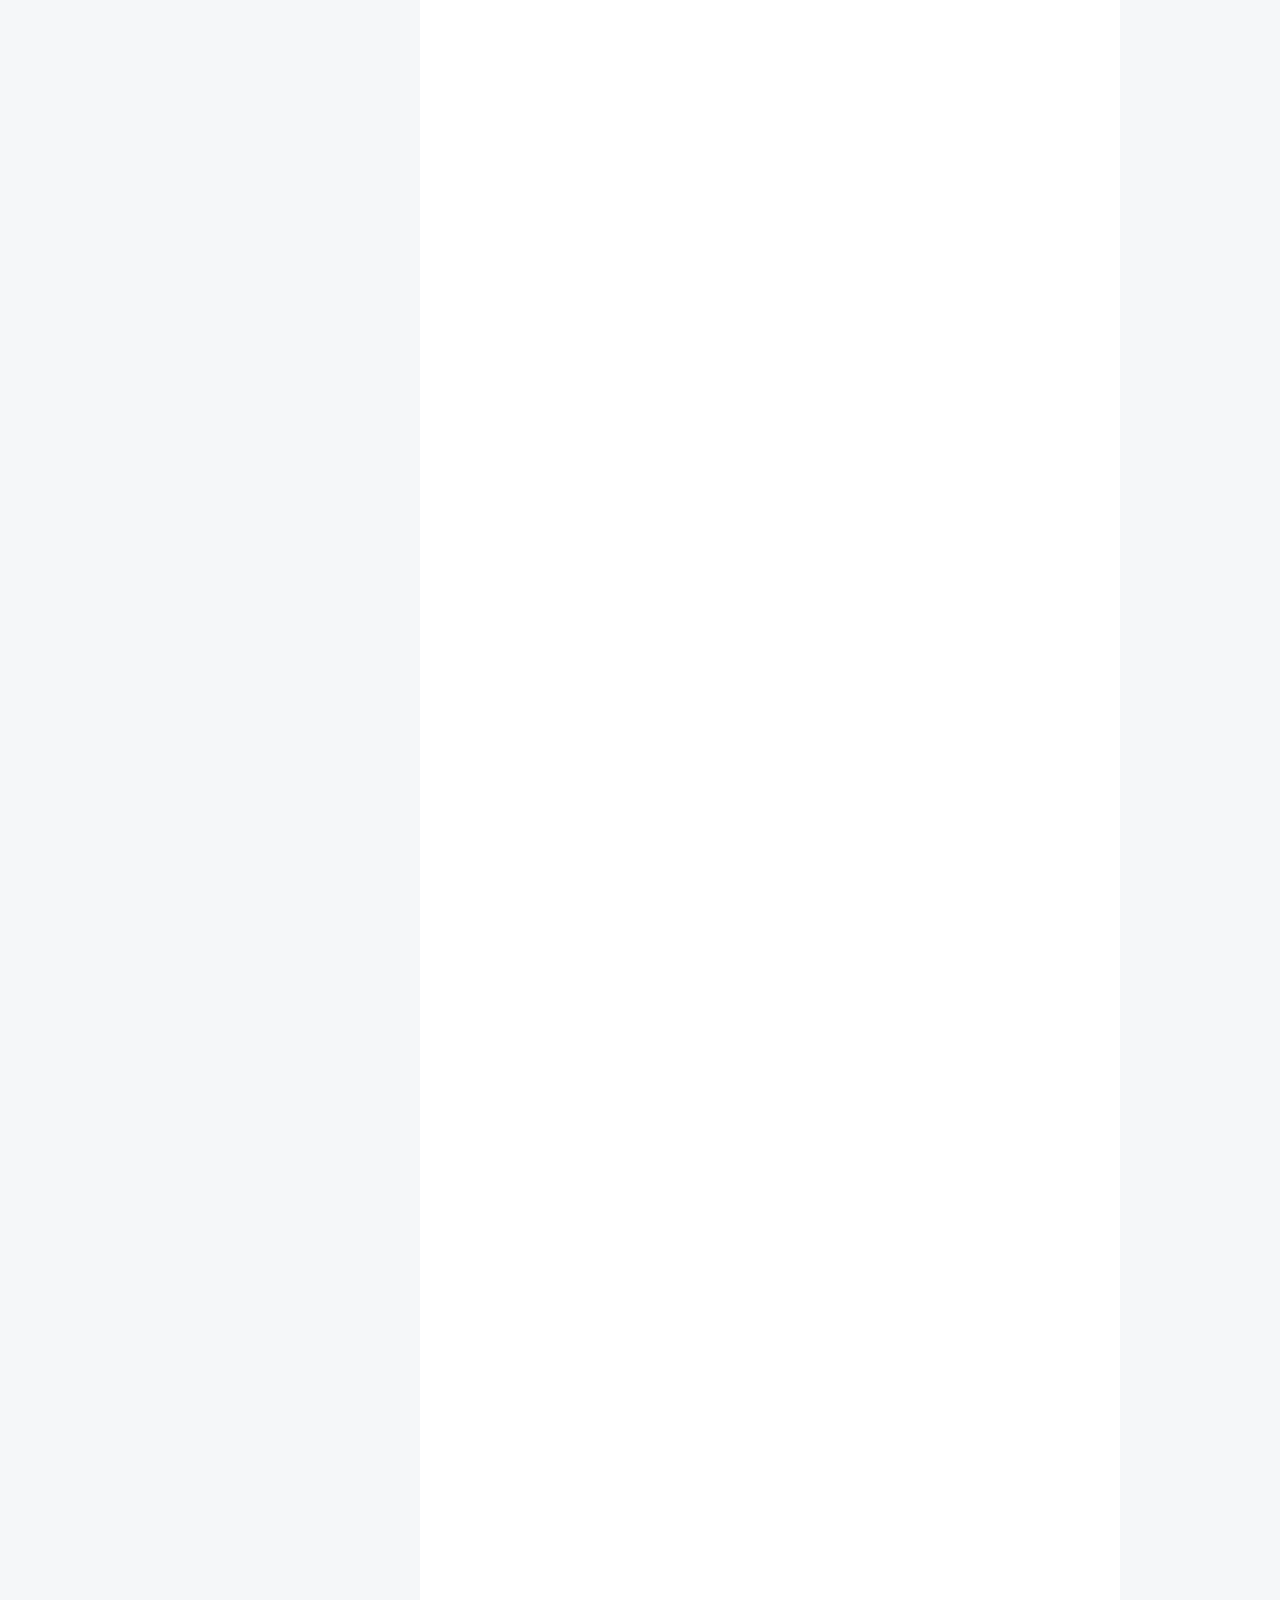
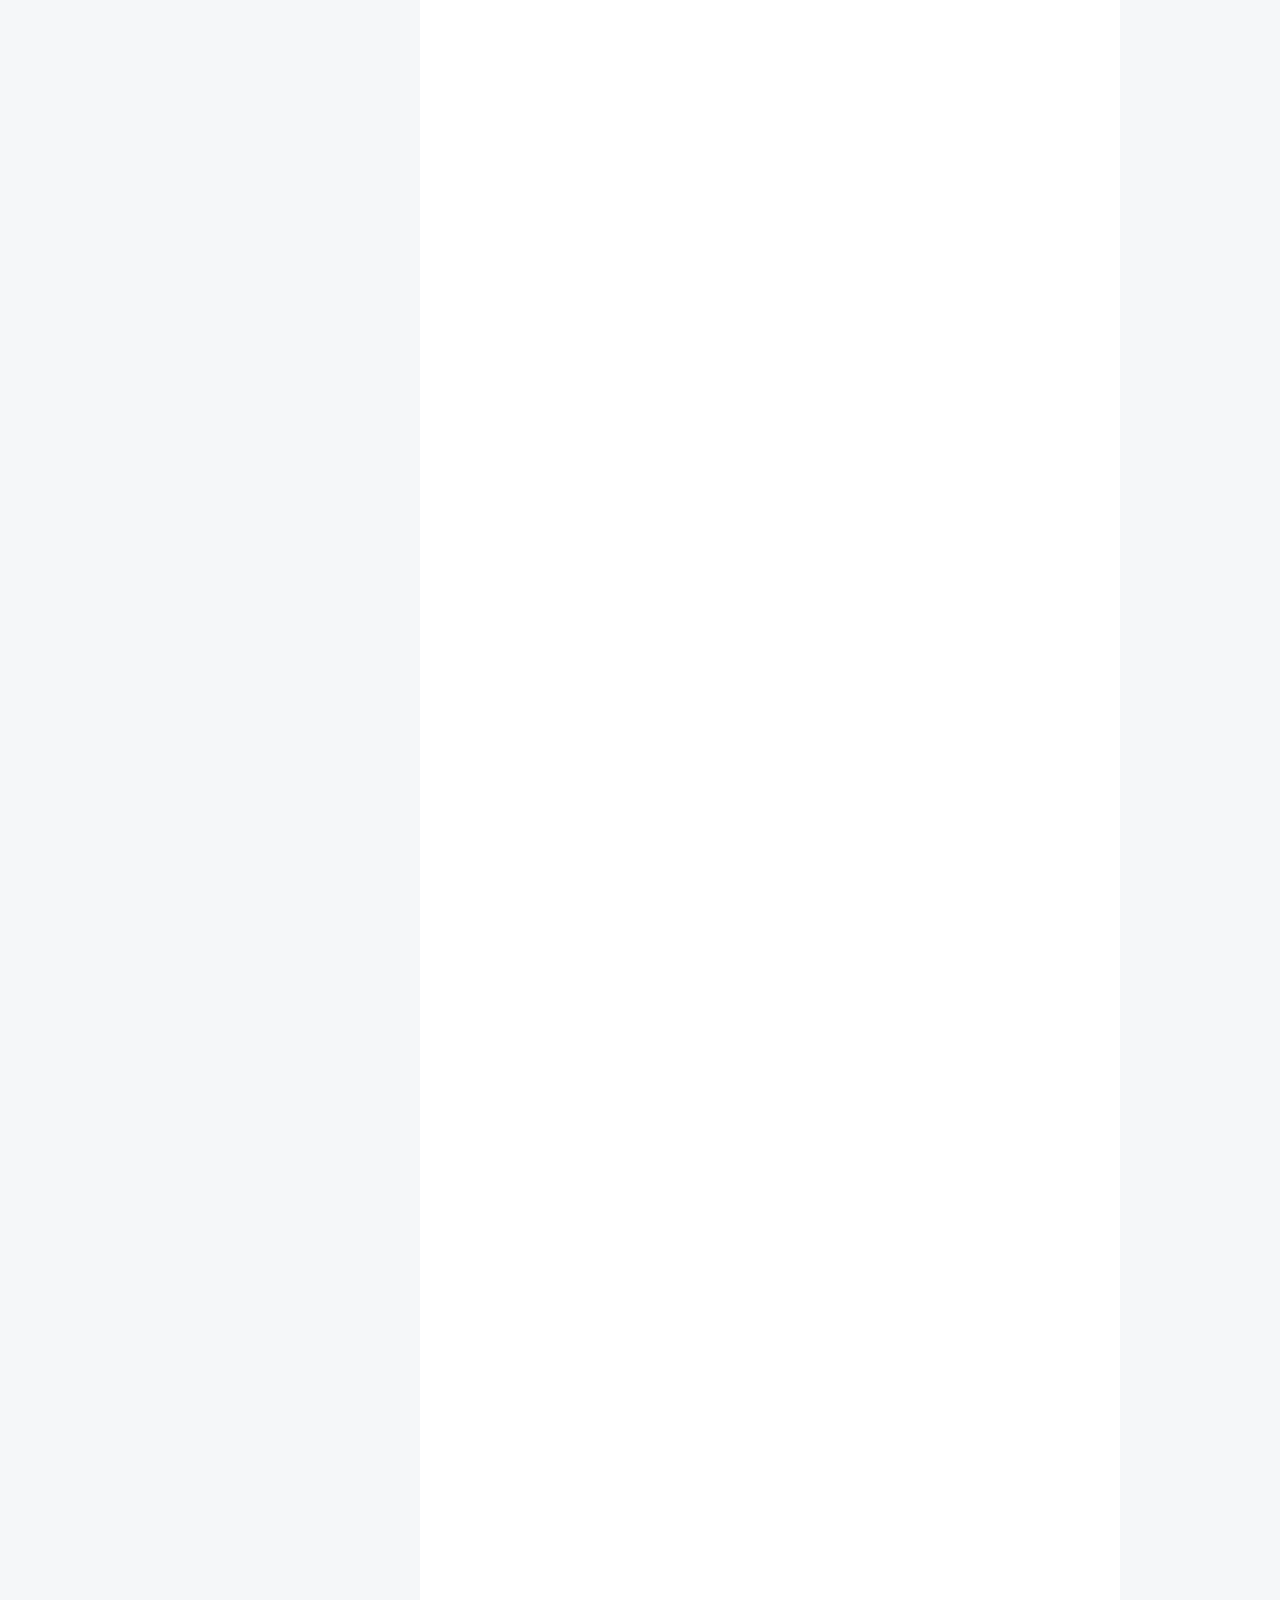
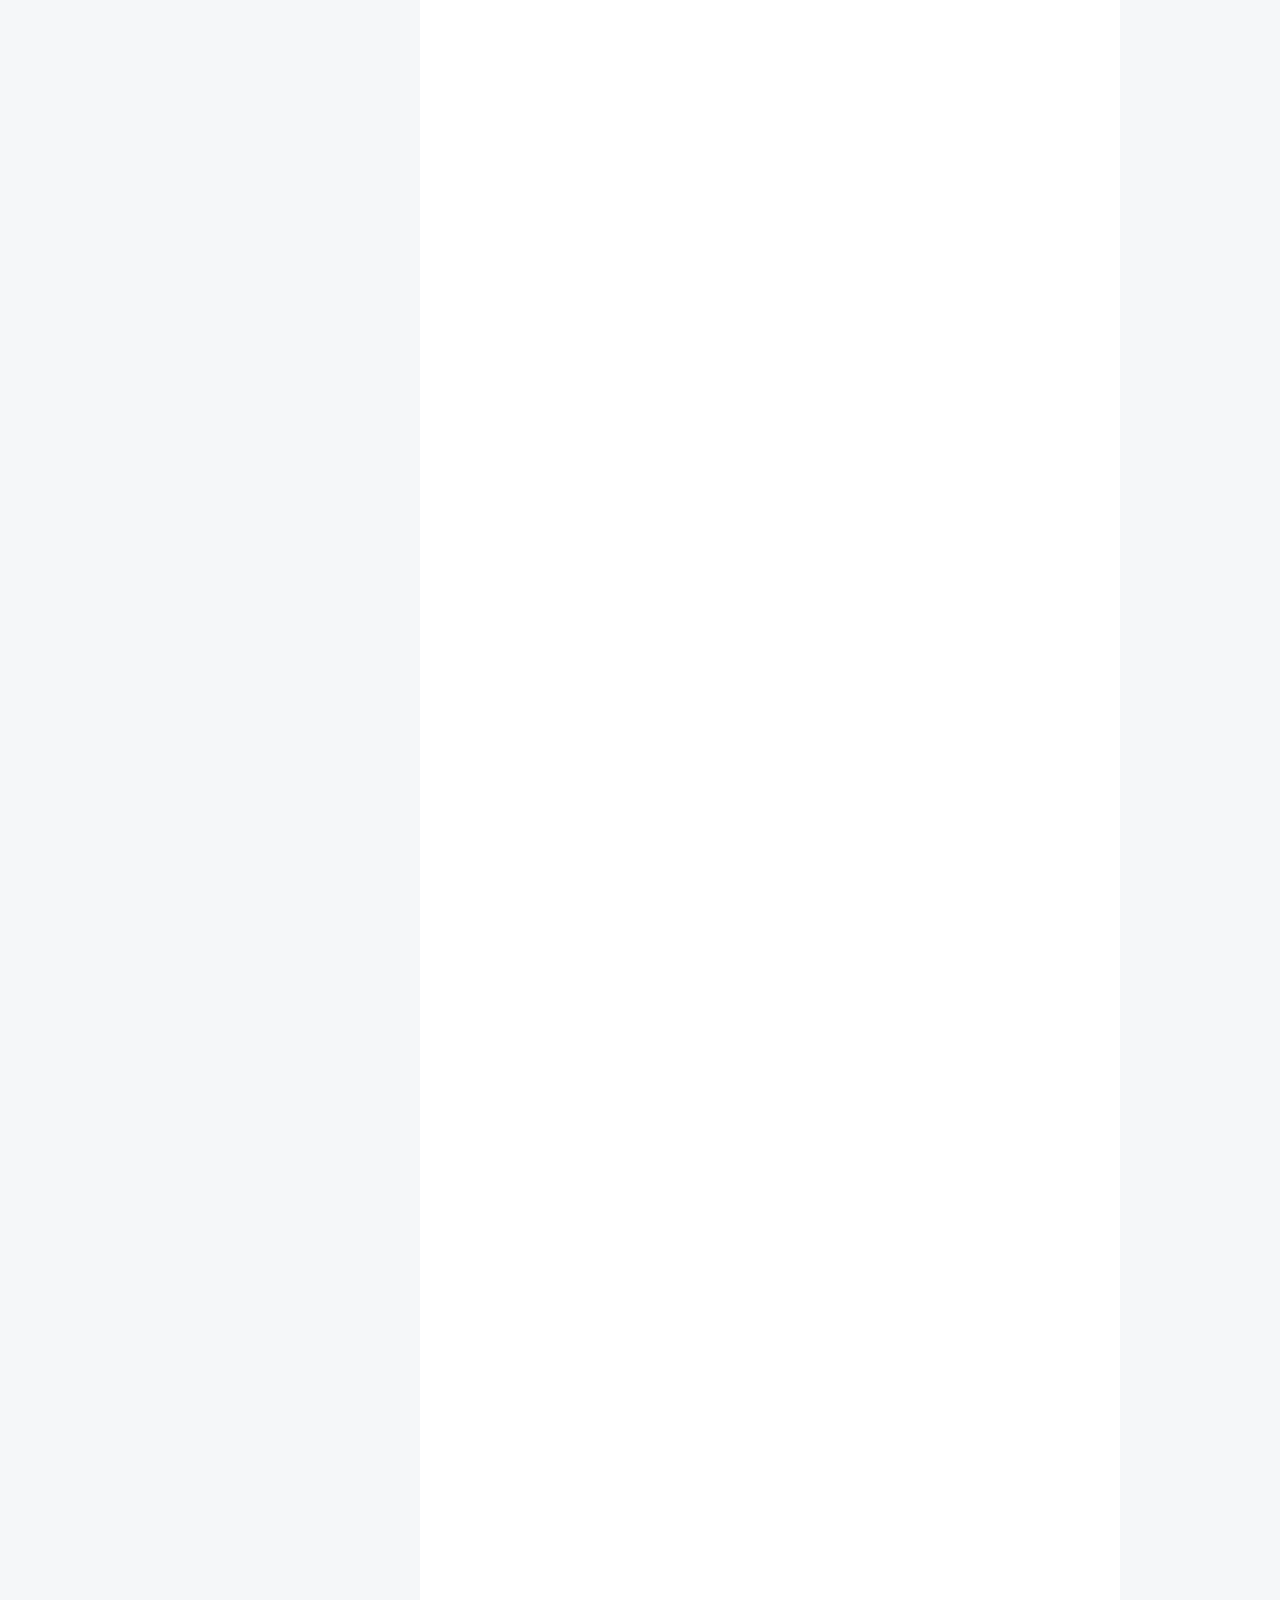
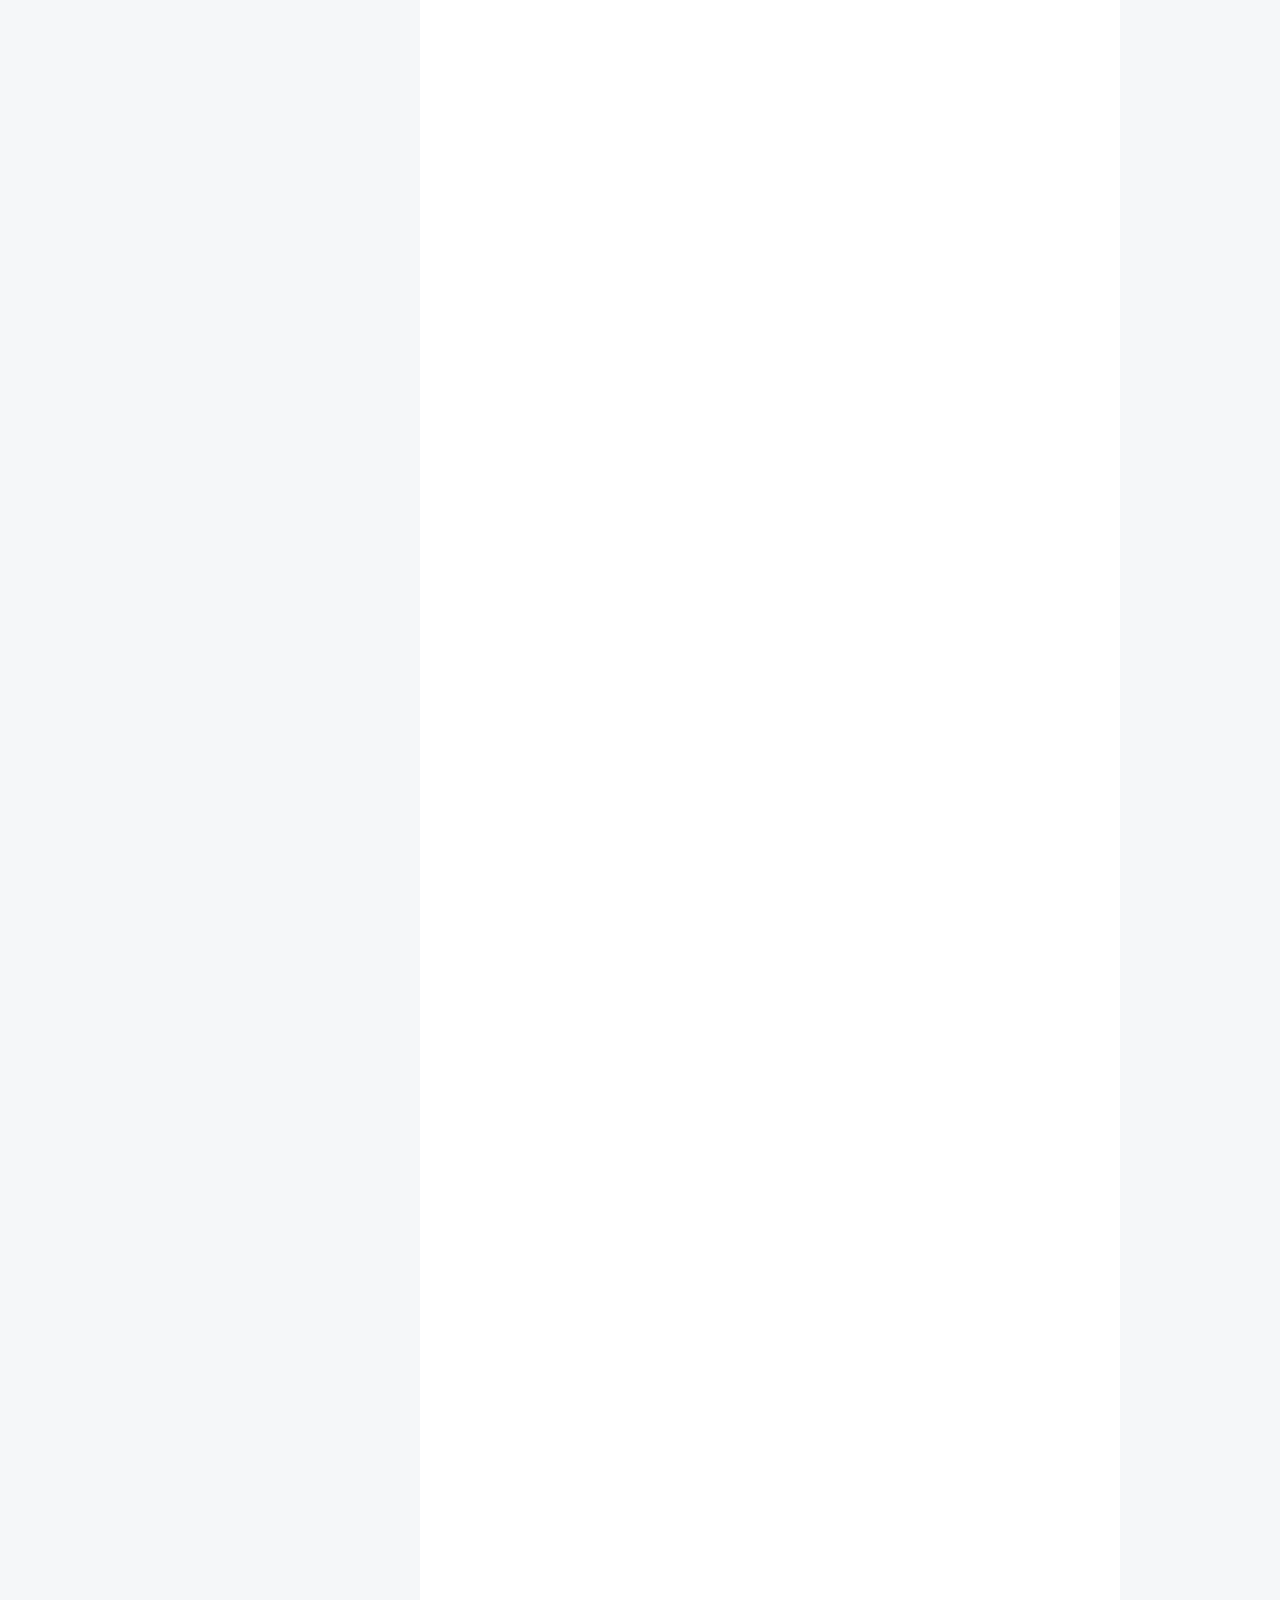
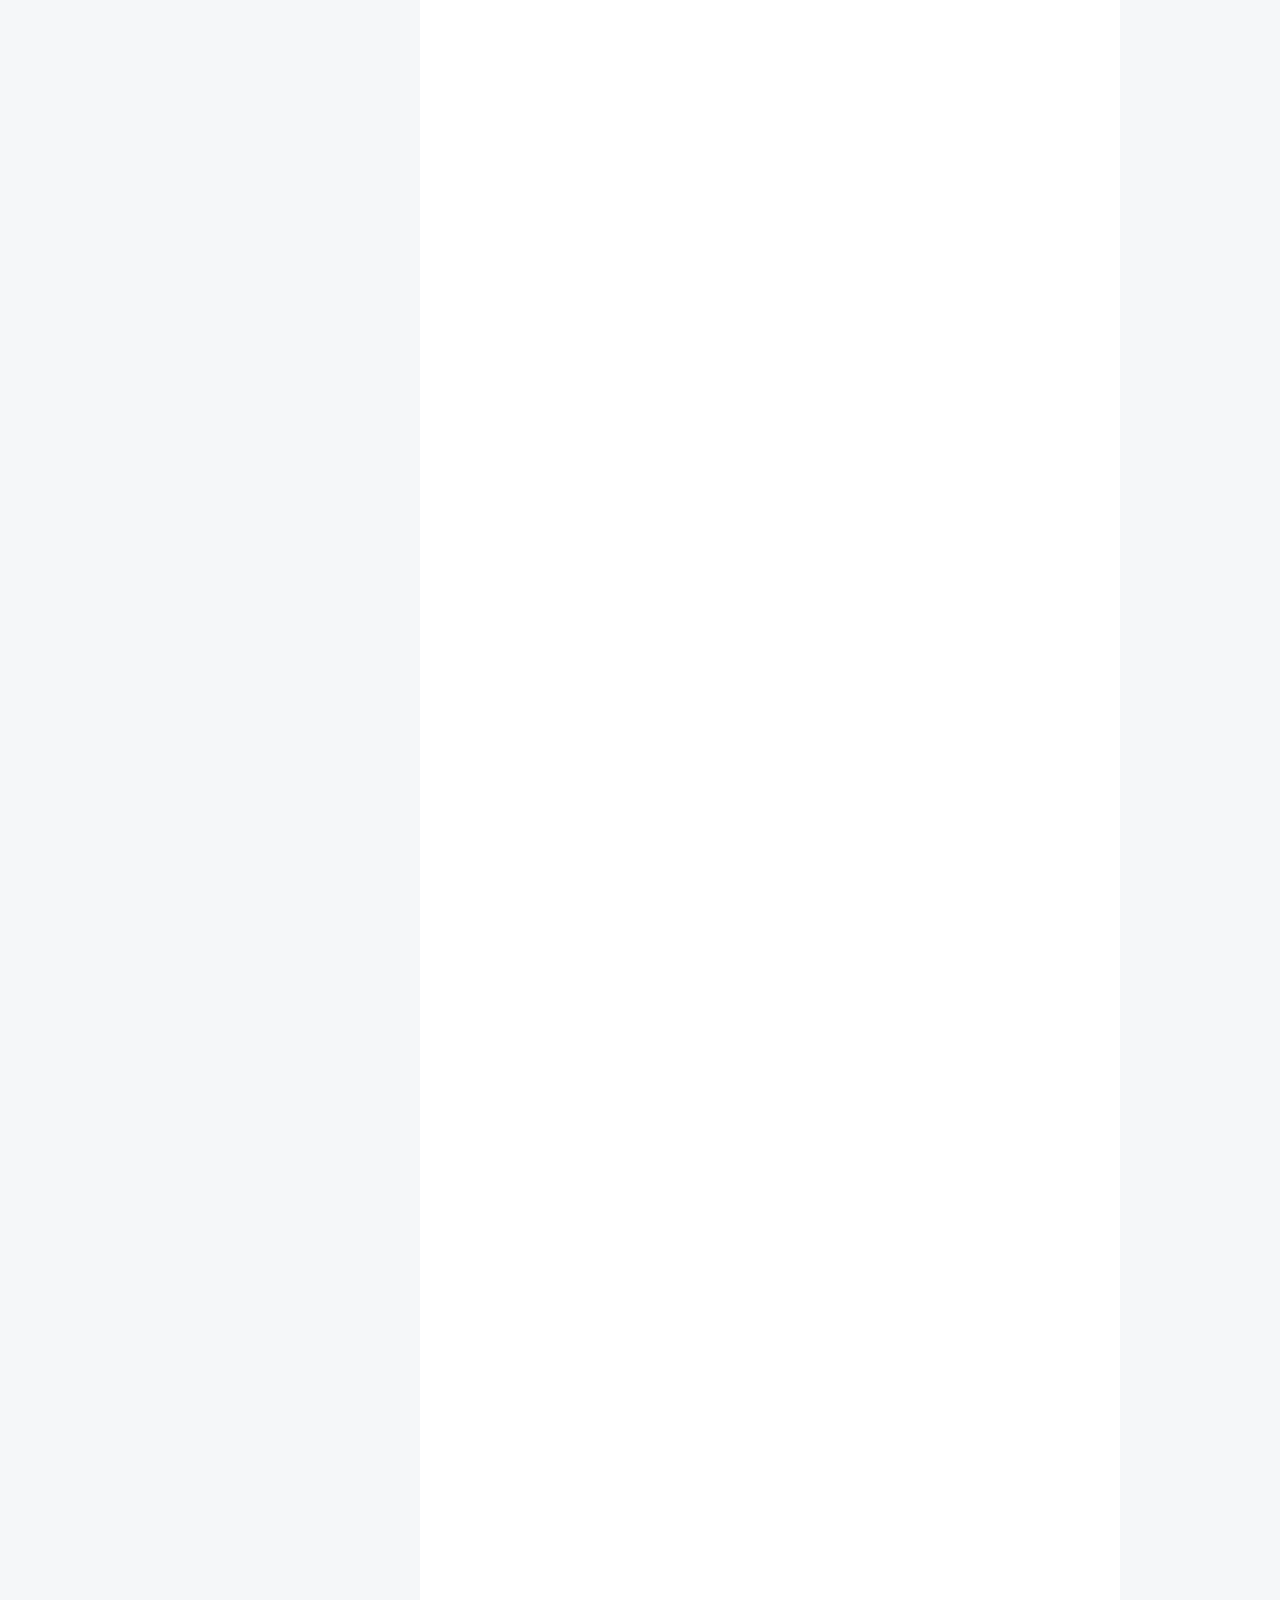
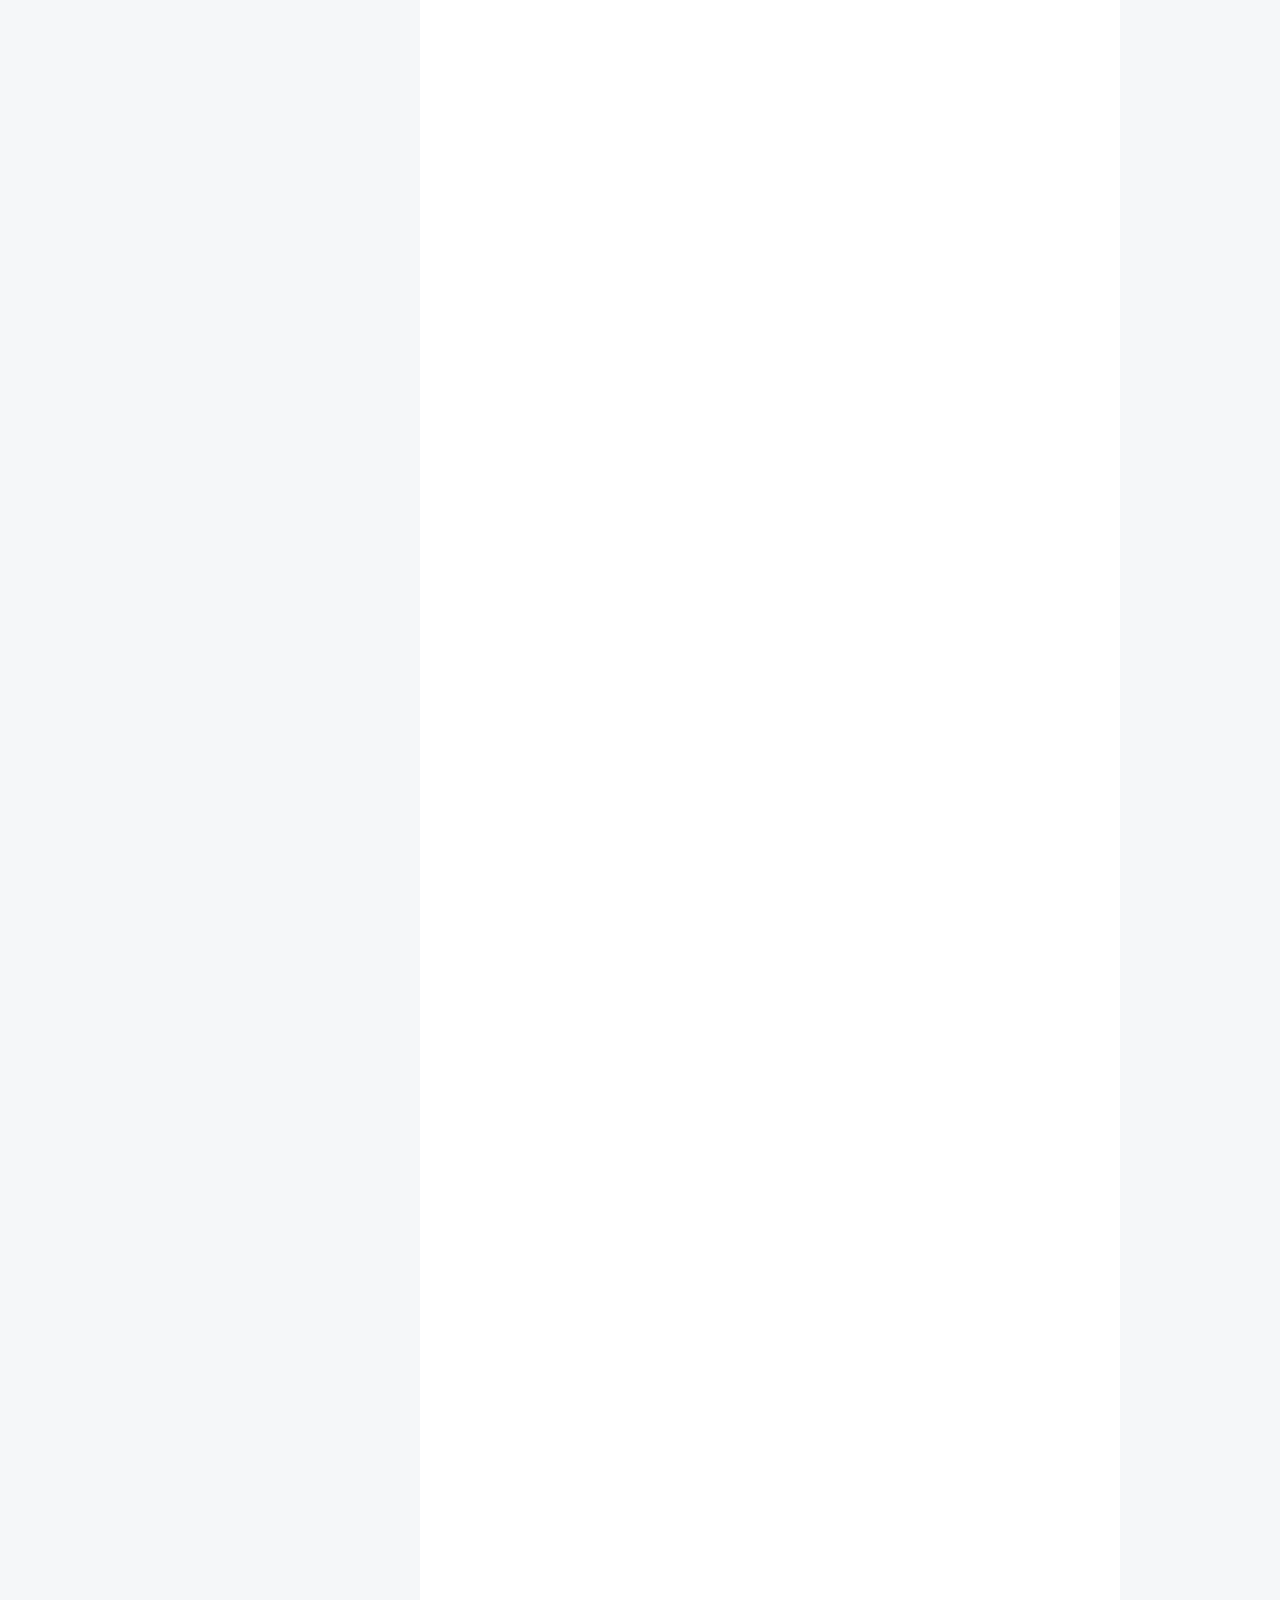
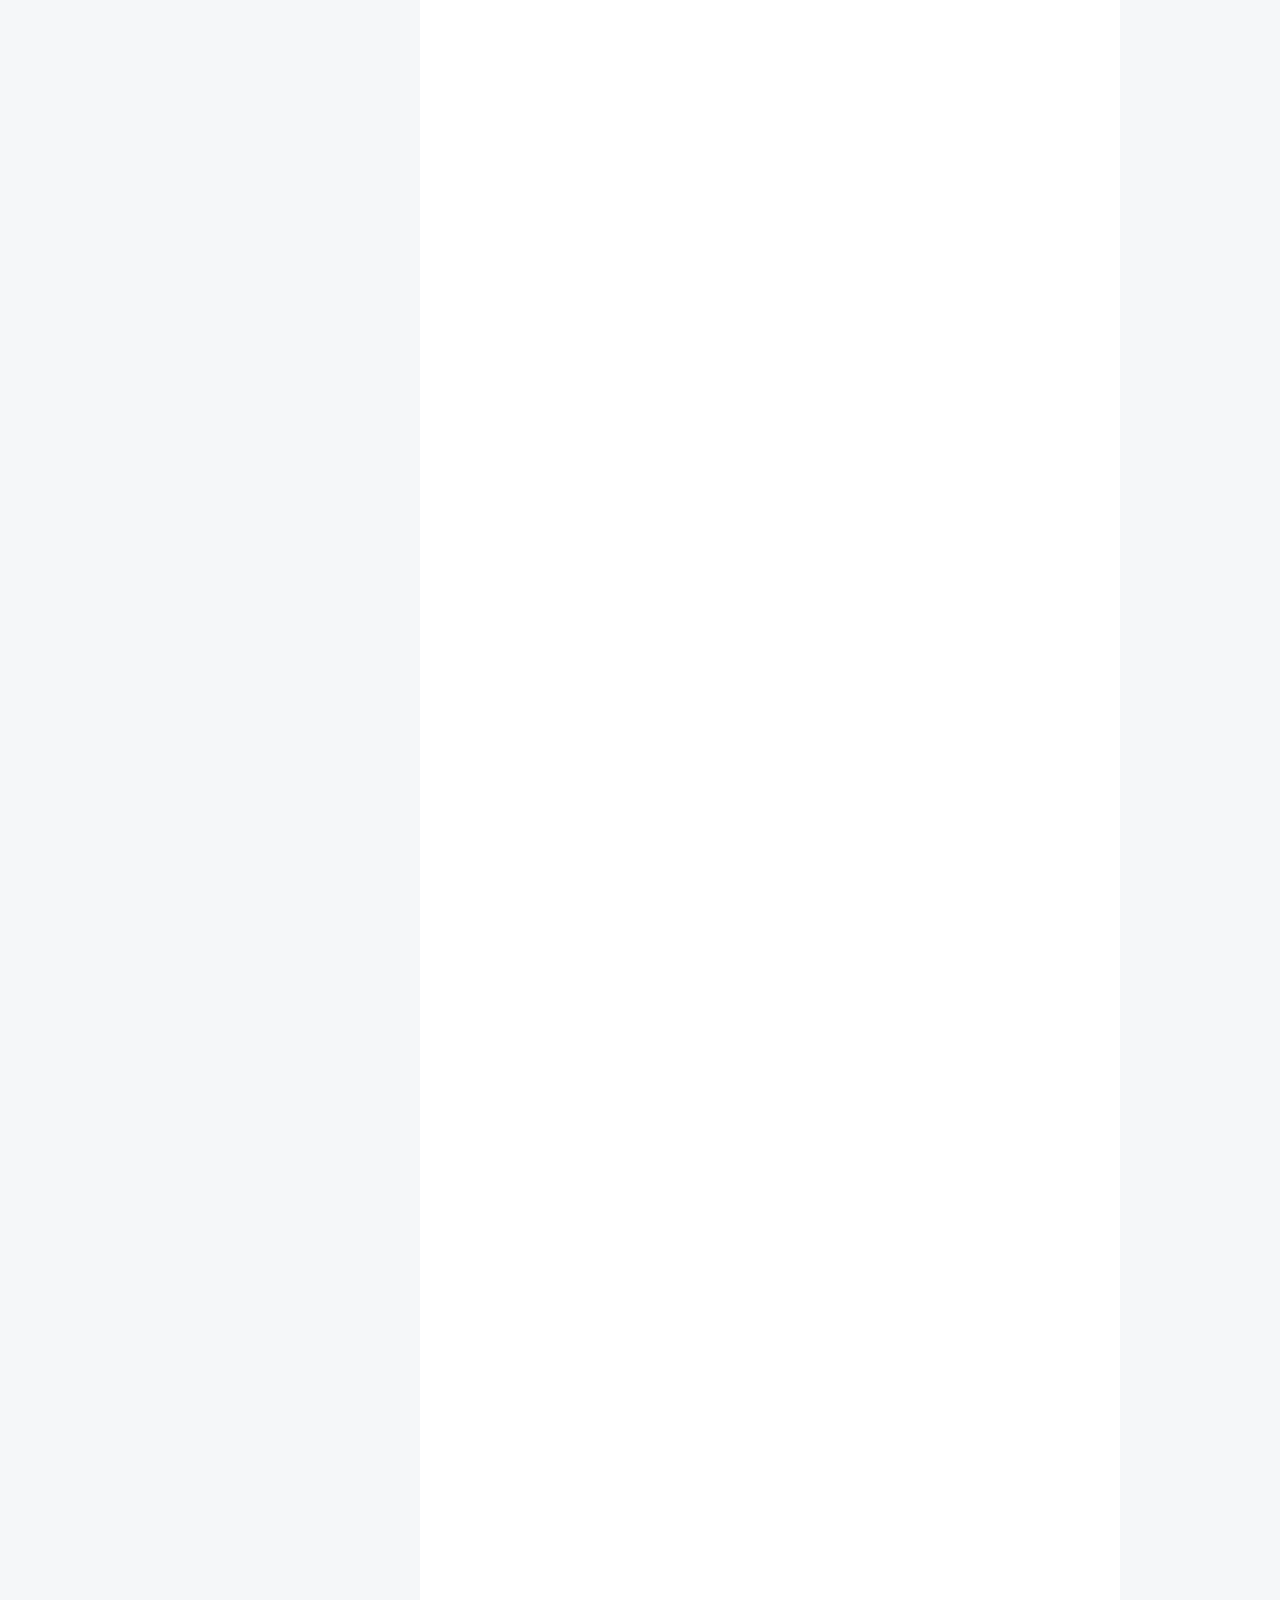
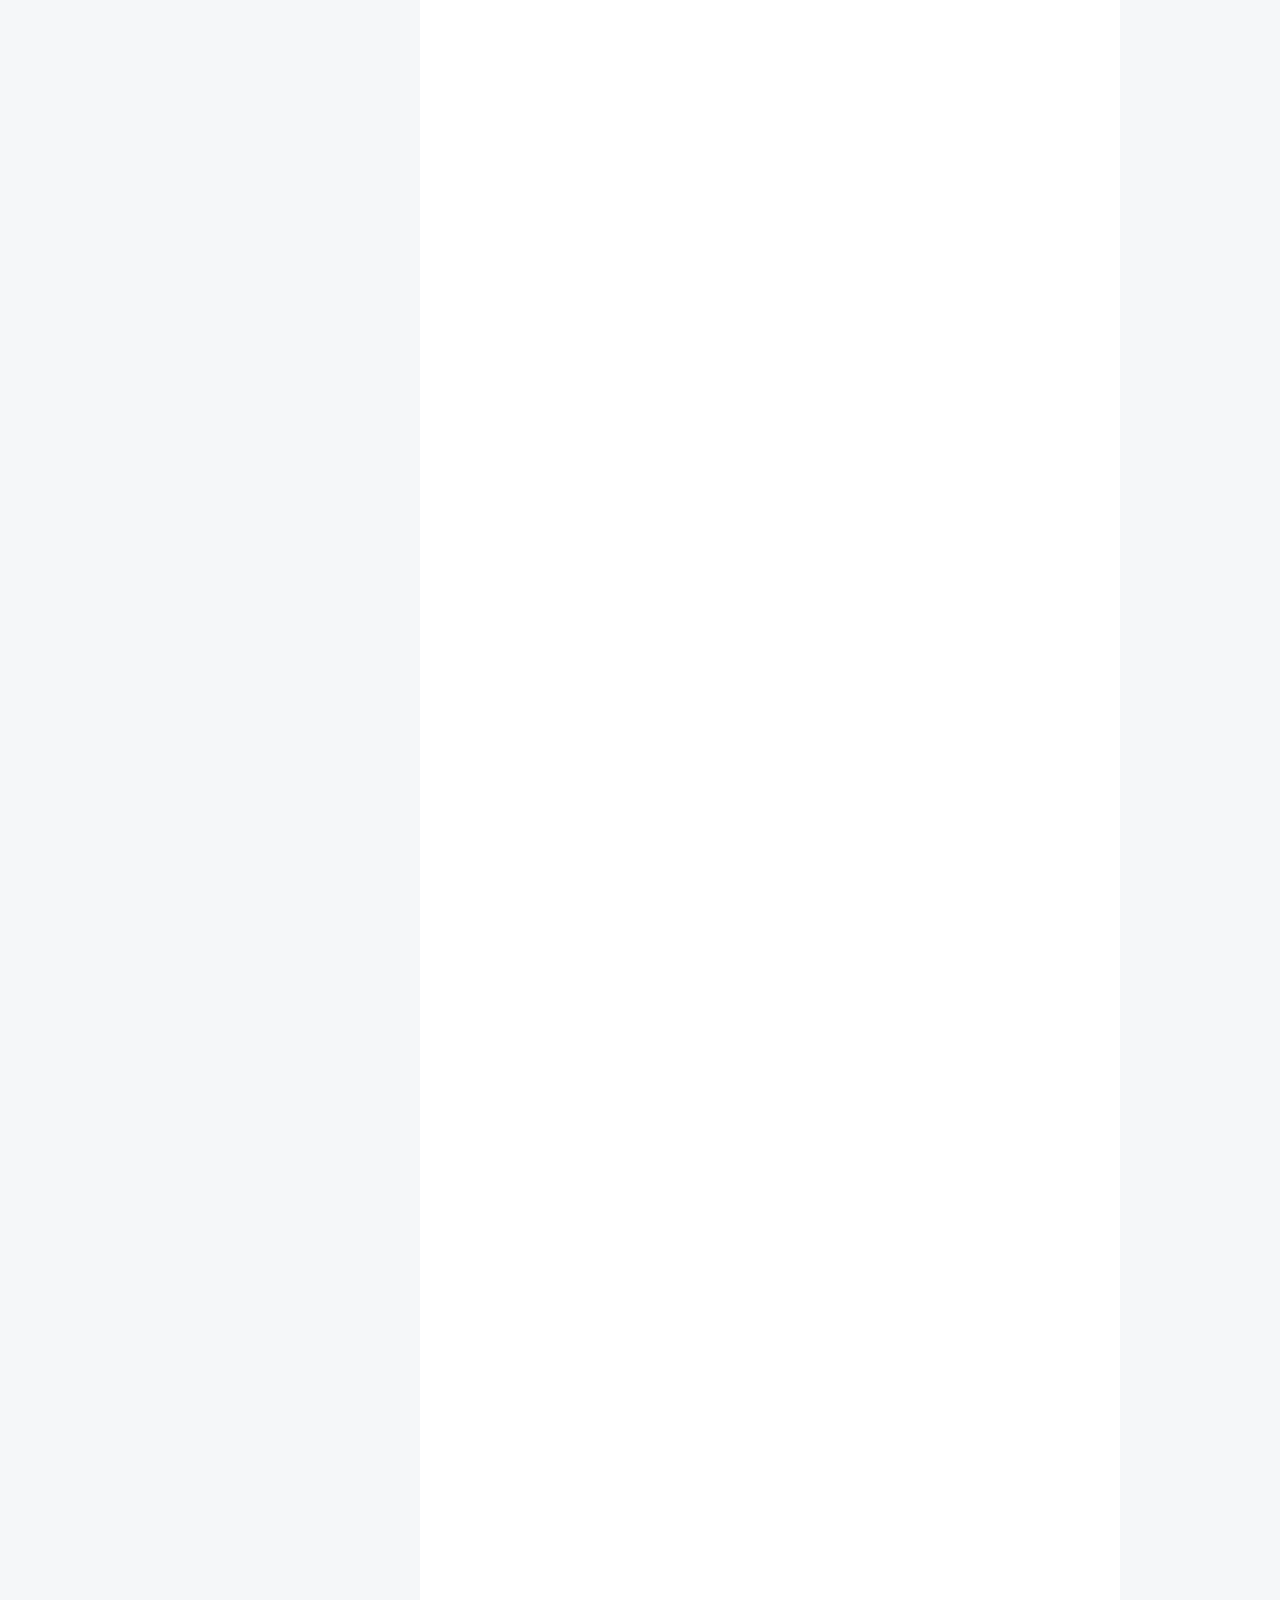
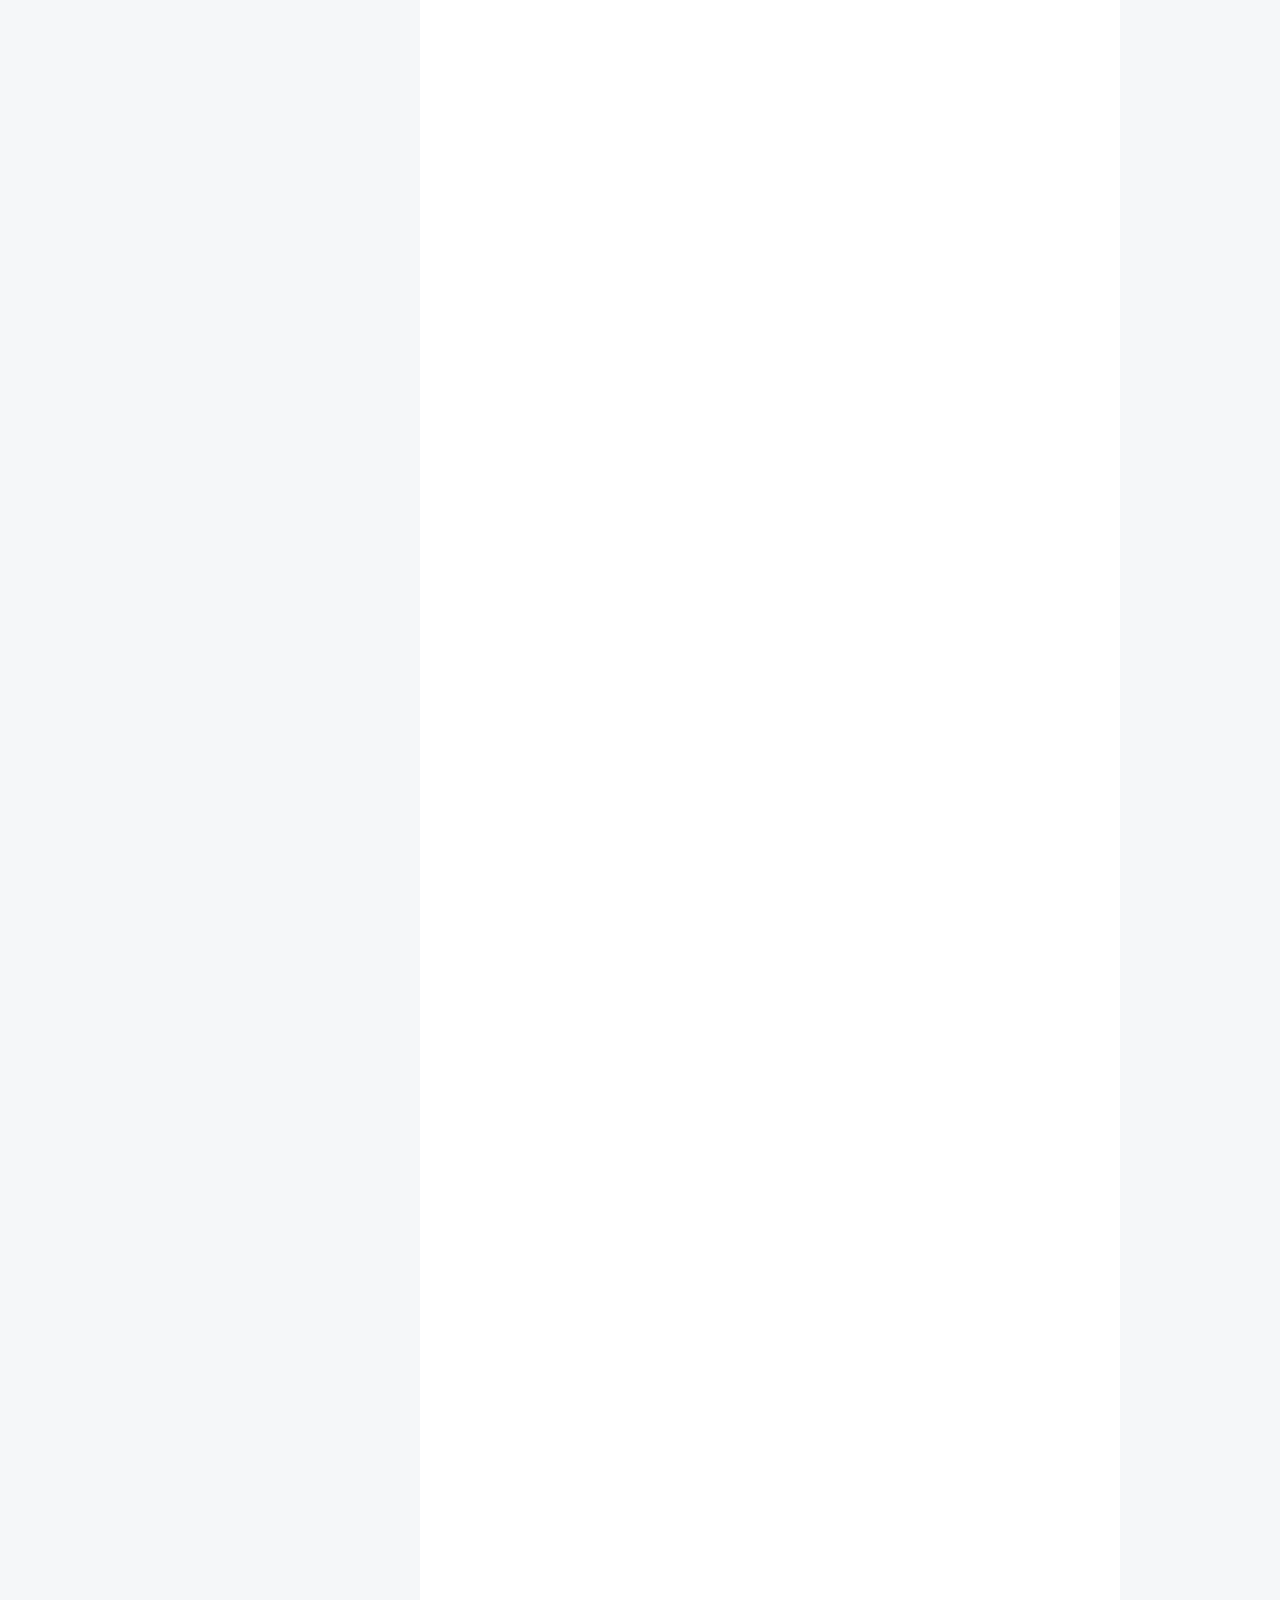
==== commit 8ef14063: "Site updated: 2017-05-23 22:28:47" ====
--- a/index.html
+++ b/index.html
@@ -499,64 +499,114 @@
       
         
           
-            <p>标题：排列序数</p>
-<p>   如果用a b c d这4个字母组成一个串，有4!=24种，如果把它们排个序，每个串都对应一个序号：<br>  abcd  0<br>  abdc  1<br>  acbd  2<br>  acdb  3<br>  adbc  4<br>  adcb  5<br>  bacd  6<br>  badc  7<br>  bcad  8<br>  bcda  9<br>  bdac  10<br>  bdca  11<br>  cabd  12<br>  cadb  13<br>  cbad  14<br>  cbda  15<br>  cdab  16<br>  cdba  17<br>  …</p>
-<pre><code>现在有不多于10个两两不同的小写字母，给出它们组成的串，你能求出该串在所有排列中的序号吗？
-</code></pre><p>【输入格式】<br>一行，一个串。</p>
-<p>【输出格式】<br>一行，一个整数，表示该串在其字母所有排列生成的串中的序号。注意：最小的序号是0。</p>
-<p>例如：<br>输入：<br>bdca</p>
-<p>程序应该输出：<br>11</p>
-<p>再例如：<br>输入：<br>cedab</p>
-<p>程序应该输出：<br>70</p>
-<p>资源约定：<br>峰值内存消耗（含虚拟机） &lt; 256M<br>CPU消耗  &lt; 1000ms</p>
-<p>请严格按要求输出，不要画蛇添足地打印类似：“请您输入…” 的多余内容。</p>
-<p>所有代码放在同一个源文件中，调试通过后，拷贝提交该源码。<br>注意：不要使用package语句。不要使用jdk1.7及以上版本的特性。<br>注意：主类的名字必须是：Main，否则按无效代码处理。</p>
-<p>import java.util.Scanner;</p>
-<p>public class c14 {</p>
-<pre><code>/**
- * @param args
- */
-private static char b[];//存放输入字符
-private static char c[] ={&apos;a&apos;,&apos;b&apos;,&apos;c&apos;,&apos;d&apos;,&apos;e&apos;,&apos;f&apos;,&apos;g&apos;,&apos;h&apos;,&apos;i&apos;,&apos;j&apos;};//遍历字符数组
-private static boolean s[] = new boolean [10];//布尔数值
-private static int count = 0;
-public static void main(String[] args) {
-    // TODO Auto-generated method stub
-    Scanner in = new Scanner(System.in);
-    String str = in.next();
-    char[] a = new char[str.length()];//遍历形成的数组
-    b = new char[str.length()];
-    for(int i=0;i&lt;str.length();i++)
-        b[i]=str.charAt(i);
-    dfs(a,0,str.length());
+            <pre><code>标题：排列序数
+
+   如果用a b c d这4个字母组成一个串，有4!=24种，如果把它们排个序，每个串都对应一个序号：
+  abcd  0
+  abdc  1
+  acbd  2
+  acdb  3
+  adbc  4
+  adcb  5
+  bacd  6
+  badc  7
+  bcad  8
+  bcda  9
+  bdac  10
+  bdca  11
+  cabd  12
+  cadb  13
+  cbad  14
+  cbda  15
+  cdab  16
+  cdba  17
+  ...
+
+    现在有不多于10个两两不同的小写字母，给出它们组成的串，你能求出该串在所有排列中的序号吗？
+
+【输入格式】
+一行，一个串。
+
+【输出格式】
+一行，一个整数，表示该串在其字母所有排列生成的串中的序号。注意：最小的序号是0。
+
+例如：
+输入：
+bdca
+
+程序应该输出：
+11
+
+再例如：
+输入：
+cedab
+
+程序应该输出：
+70
+
+
+资源约定：
+峰值内存消耗（含虚拟机） &lt; 256M
+CPU消耗  &lt; 1000ms
+
+
+请严格按要求输出，不要画蛇添足地打印类似：“请您输入...” 的多余内容。
+
+所有代码放在同一个源文件中，调试通过后，拷贝提交该源码。
+注意：不要使用package语句。不要使用jdk1.7及以上版本的特性。
+注意：主类的名字必须是：Main，否则按无效代码处理。
+
+
+import java.util.Scanner;
+
+
+public class c14 {
+
+    /**
+     * @param args
+     */
+    private static char b[];//存放输入字符
+    private static char c[] ={&apos;a&apos;,&apos;b&apos;,&apos;c&apos;,&apos;d&apos;,&apos;e&apos;,&apos;f&apos;,&apos;g&apos;,&apos;h&apos;,&apos;i&apos;,&apos;j&apos;};//遍历字符数组
+    private static boolean s[] = new boolean [10];//布尔数值
+    private static int count = 0;
+    public static void main(String[] args) {
+        // TODO Auto-generated method stub
+        Scanner in = new Scanner(System.in);
+        String str = in.next();
+        char[] a = new char[str.length()];//遍历形成的数组
+        b = new char[str.length()];
+        for(int i=0;i&lt;str.length();i++)
+            b[i]=str.charAt(i);
+        dfs(a,0,str.length());
+    }
+    public static void dfs(char[] a,int n,int s1){
+        if(n&gt;=s1){
+            int m=0;
+            for(int i=0;i&lt;s1;i++)
+                if(a[i]!=b[i]){//遍历形成的数组与输入数组比较，相等则输出，不想等，count+1继续遍历
+                    m=1;
+                    break;
+                }
+            if(m==1){
+                count++;
+                }
+            else if(m==0)
+                System.out.print(count);
+        }
+        else{
+            for(int i=0;i&lt;s1;i++){
+                if(s[i]==false){//回溯
+                    s[i]=true;
+                    a[n]=c[i];
+                    dfs(a,n+1,s1);
+                    s[i]=false;
+                }
+            }
+        }
+    }
+
 }
-public static void dfs(char[] a,int n,int s1){
-    if(n&gt;=s1){
-        int m=0;
-        for(int i=0;i&lt;s1;i++)
-            if(a[i]!=b[i]){//遍历形成的数组与输入数组比较，相等则输出，不想等，count+1继续遍历
-                m=1;
-                break;
-            }
-        if(m==1){
-            count++;
-            }
-        else if(m==0)
-            System.out.print(count);
-    }
-    else{
-        for(int i=0;i&lt;s1;i++){
-            if(s[i]==false){//回溯
-                s[i]=true;
-                a[n]=c[i];
-                dfs(a,n+1,s1);
-                s[i]=false;
-            }
-        }
-    }
-}
-</code></pre><p>}</p>
-<p>dfs算法一定要会，运用回溯的思想，层层遍历判断</p>
+</code></pre><p>dfs算法一定要会，运用回溯的思想，层层遍历判断</p>
 
           
         
@@ -668,100 +718,148 @@
       
         
           
-            <p>路径之谜</p>
-<p>小明冒充X星球的骑士，进入了一个奇怪的城堡。<br>城堡里边什么都没有，只有方形石头铺成的地面。</p>
-<p>假设城堡地面是 n x n 个方格。【如图1.png】所示。</p>
-<p>按习俗，骑士要从西北角走到东南角。<br>可以横向或纵向移动，但不能斜着走，也不能跳跃。<br>每走到一个新方格，就要向正北方和正西方各射一箭。<br>（城堡的西墙和北墙内各有 n 个靶子）</p>
-<p>同一个方格只允许经过一次。但不必做完所有的方格。</p>
-<p>如果只给出靶子上箭的数目，你能推断出骑士的行走路线吗？</p>
-<p>有时是可以的，比如图1.png中的例子。</p>
-<p>本题的要求就是已知箭靶数字，求骑士的行走路径（测试数据保证路径唯一）</p>
-<p>输入：<br>第一行一个整数N(0&lt;N&lt;20)，表示地面有 N x N 个方格<br>第二行N个整数，空格分开，表示北边的箭靶上的数字（自西向东）<br>第三行N个整数，空格分开，表示西边的箭靶上的数字（自北向南）</p>
-<p>输出：<br>一行若干个整数，表示骑士路径。</p>
-<p>为了方便表示，我们约定每个小格子用一个数字代表，从西北角开始编号: 0,1,2,3….<br>比如，图1.png中的方块编号为：</p>
-<p>0  1  2  3        1 0    0<br>4  5  6  7      0 1    1<br>8  9  10 11      -1 0    2<br>12 13 14 15      0,-1    3</p>
-<p>示例：<br>用户输入：<br>4<br>2 4 3 4<br>4 3 3 3</p>
-<p>程序应该输出：<br>0 4 5 1 2 3 7 11 10 9 13 14 15</p>
-<p>资源约定：<br>峰值内存消耗 &lt; 256M<br>CPU消耗  &lt; 1000ms</p>
-<p>请严格按要求输出，不要画蛇添足地打印类似：“请您输入…” 的多余内容。</p>
-<p>所有代码放在同一个源文件中，调试通过后，拷贝提交该源码。<br>注意：不要使用package语句。不要使用jdk1.7及以上版本的特性。<br>注意：主类的名字必须是：Main，否则按无效代码处理。</p>
-<p>import java.util.ArrayList;<br>import java.util.Scanner;</p>
-<p>public class a4 {//路径</p>
-<pre><code>public static int n=0;
-public static int a1[] ;
-public static int a2[] ;
-public static ArrayList&lt;Integer&gt; l = new ArrayList&lt;Integer&gt;();
-public static int w[][] = {{0,1},{1,0},{0,-1},{-1,0}};//分别代表向右走，向下走，向左走，向右走
-public static int x=0,y=0;//（x，y）代表a的数组下标a[0][0]-&gt;a[0][1]向右走一步
-public static void main(String[] args) {
-    // TODO Auto-generated method stub
-    Scanner in = new Scanner (System.in);
-    n = in.nextInt();
-    a1 = new int[n];
-    a2 = new int[n];
-    for(int i=0;i&lt;n;i++)
-        a1[i]=in.nextInt();
-    for(int i=0;i&lt;n;i++)
-        a2[i]=in.nextInt();
-    int a[][] = new int [n][n];    
-    a[0][0]=1;
-    l.add(0);//累计坐标
-    f(a);
+            <pre><code>路径之谜
+
+小明冒充X星球的骑士，进入了一个奇怪的城堡。
+城堡里边什么都没有，只有方形石头铺成的地面。
+
+假设城堡地面是 n x n 个方格。【如图1.png】所示。
+
+按习俗，骑士要从西北角走到东南角。
+可以横向或纵向移动，但不能斜着走，也不能跳跃。
+每走到一个新方格，就要向正北方和正西方各射一箭。
+（城堡的西墙和北墙内各有 n 个靶子）
+
+
+同一个方格只允许经过一次。但不必做完所有的方格。
+
+如果只给出靶子上箭的数目，你能推断出骑士的行走路线吗？
+
+有时是可以的，比如图1.png中的例子。
+
+本题的要求就是已知箭靶数字，求骑士的行走路径（测试数据保证路径唯一）
+
+输入：
+第一行一个整数N(0&lt;N&lt;20)，表示地面有 N x N 个方格
+第二行N个整数，空格分开，表示北边的箭靶上的数字（自西向东）
+第三行N个整数，空格分开，表示西边的箭靶上的数字（自北向南）
+
+输出：
+一行若干个整数，表示骑士路径。
+
+为了方便表示，我们约定每个小格子用一个数字代表，从西北角开始编号: 0,1,2,3....
+比如，图1.png中的方块编号为：
+
+0  1  2  3        1 0    0    
+4  5  6  7      0 1    1    
+8  9  10 11      -1 0    2
+12 13 14 15      0,-1    3
+
+
+示例：
+用户输入：
+4
+2 4 3 4
+4 3 3 3
+
+程序应该输出：
+0 4 5 1 2 3 7 11 10 9 13 14 15
+
+
+
+资源约定：
+峰值内存消耗 &lt; 256M
+CPU消耗  &lt; 1000ms
+
+
+请严格按要求输出，不要画蛇添足地打印类似：“请您输入...” 的多余内容。
+
+所有代码放在同一个源文件中，调试通过后，拷贝提交该源码。
+注意：不要使用package语句。不要使用jdk1.7及以上版本的特性。
+注意：主类的名字必须是：Main，否则按无效代码处理。
+
+
+import java.util.ArrayList;
+import java.util.Scanner;
+
+
+public class a4 {//路径
+
+    public static int n=0;
+    public static int a1[] ;
+    public static int a2[] ;
+    public static ArrayList&lt;Integer&gt; l = new ArrayList&lt;Integer&gt;();
+    public static int w[][] = {{0,1},{1,0},{0,-1},{-1,0}};//分别代表向右走，向下走，向左走，向右走
+    public static int x=0,y=0;//（x，y）代表a的数组下标a[0][0]-&gt;a[0][1]向右走一步
+    public static void main(String[] args) {
+        // TODO Auto-generated method stub
+        Scanner in = new Scanner (System.in);
+        n = in.nextInt();
+        a1 = new int[n];
+        a2 = new int[n];
+        for(int i=0;i&lt;n;i++)
+            a1[i]=in.nextInt();
+        for(int i=0;i&lt;n;i++)
+            a2[i]=in.nextInt();
+        int a[][] = new int [n][n];    
+        a[0][0]=1;
+        l.add(0);//累计坐标
+        f(a);
+    }
+    public static void f (int a[][]){
+        if(x==n-1&amp;&amp;y==n-1){//判断是不是走到15
+            if(sun(a,a1,a2)==1)//验证是否满足条件
+                for(int i=0;i&lt;l.size();i++)
+                    System.out.print(l.get(i)+&quot; &quot;);
+        }
+        else{
+            for(int i=0;i&lt;4;i++){
+                x=x+w[i][0];
+                y=y+w[i][1];
+                int m = x*n+y; //数组下标转换位置数字
+                l.add(m);
+                if(check(a,x,y)==1){ //回溯算法
+                    a[x][y]=1;
+                    f(a);
+                    a[x][y]=0;
+                }
+                x=x-w[i][0];
+                y=y-w[i][1];
+                l.remove(l.size()-1); 
+            }
+        }
+    }
+    public static int check(int a[][],int x,int y){
+        if(x&lt;0||y&lt;0||x&gt;n-1||y&gt;n-1||a[x][y]==1)
+            return 0;
+        return 1;
+    }
+    public static int sun (int a[][],int a1[],int a2[]){ 
+        int p=0;
+        for(int i=0;i&lt;n;i++){
+            int h=0;
+            for(int j=0;j&lt;n;j++){
+                if(a[i][j]==1)
+                    h++;
+            }
+            if(h!=a2[i])p=1;
+        }
+        int q=0;
+        for(int i=0;i&lt;n;i++){
+            int l=0;
+            for(int j=0;j&lt;n;j++){
+                if(a[j][i]==1)
+                    l++;
+            }
+            if(l!=a1[i])q=1;
+        }
+        if(p==0&amp;&amp;q==0)
+            return 1;
+        else
+            return 0;
+    }
 }
-public static void f (int a[][]){
-    if(x==n-1&amp;&amp;y==n-1){//判断是不是走到15
-        if(sun(a,a1,a2)==1)//验证是否满足条件
-            for(int i=0;i&lt;l.size();i++)
-                System.out.print(l.get(i)+&quot; &quot;);
-    }
-    else{
-        for(int i=0;i&lt;4;i++){
-            x=x+w[i][0];
-            y=y+w[i][1];
-            int m = x*n+y; //数组下标转换位置数字
-            l.add(m);
-            if(check(a,x,y)==1){ //回溯算法
-                a[x][y]=1;
-                f(a);
-                a[x][y]=0;
-            }
-            x=x-w[i][0];
-            y=y-w[i][1];
-            l.remove(l.size()-1); 
-        }
-    }
-}
-public static int check(int a[][],int x,int y){
-    if(x&lt;0||y&lt;0||x&gt;n-1||y&gt;n-1||a[x][y]==1)
-        return 0;
-    return 1;
-}
-public static int sun (int a[][],int a1[],int a2[]){ 
-    int p=0;
-    for(int i=0;i&lt;n;i++){
-        int h=0;
-        for(int j=0;j&lt;n;j++){
-            if(a[i][j]==1)
-                h++;
-        }
-        if(h!=a2[i])p=1;
-    }
-    int q=0;
-    for(int i=0;i&lt;n;i++){
-        int l=0;
-        for(int j=0;j&lt;n;j++){
-            if(a[j][i]==1)
-                l++;
-        }
-        if(l!=a1[i])q=1;
-    }
-    if(p==0&amp;&amp;q==0)
-        return 1;
-    else
-        return 0;
-}
-</code></pre><p>}</p>
-<p>经典回溯算法</p>
+</code></pre><p>经典回溯算法</p>
 
           
         
@@ -873,157 +971,197 @@
       
         
           
-            <p>标题：表格计算</p>
-<p>某次无聊中， atm 发现了一个很老的程序。这个程序的功能类似于 Excel ，它对一个表格进行操作。<br>不妨设表格有 n 行，每行有 m 个格子。<br>每个格子的内容可以是一个正整数，也可以是一个公式。<br>公式包括三种：</p>
-<ol>
-<li>SUM(x1,y1:x2,y2) 表示求左上角是第 x1 行第 y1 个格子，右下角是第 x2 行第 y2 个格子这个矩形内所有格子的值的和。</li>
-<li>AVG(x1,y1:x2,y2) 表示求左上角是第 x1 行第 y1 个格子，右下角是第 x2 行第 y2 个格子这个矩形内所有格子的值的平均数。</li>
-<li>STD(x1,y1:x2,y2) 表示求左上角是第 x1 行第 y1 个格子，右下角是第 x2 行第 y2 个格子这个矩形内所有格子的值的标准差。</li>
-</ol>
-<p>标准差即为方差的平方根。<br>方差就是：每个数据与平均值的差的平方的平均值，用来衡量单个数据离开平均数的程度。</p>
-<p>公式都不会出现嵌套。</p>
-<p>如果这个格子内是一个数，则这个格子的值等于这个数，否则这个格子的值等于格子公式求值结果。</p>
-<p>输入这个表格后，程序会输出每个格子的值。atm 觉得这个程序很好玩，他也想实现一下这个程序。</p>
-<p>「输入格式」<br>第一行两个数 n, m 。<br>接下来 n 行输入一个表格。每行 m 个由空格隔开的字符串，分别表示对应格子的内容。<br>输入保证不会出现循环依赖的情况，即不会出现两个格子 a 和 b 使得 a 的值依赖 b 的值且 b 的值依赖 a 的值。</p>
-<p>「输出格式」<br>输出一个表格，共 n 行，每行 m 个保留两位小数的实数。<br>数据保证不会有格子的值超过 1e6 。</p>
-<p>「样例输入」<br>3 2<br>1 SUM(2,1:3,1)<br>2 AVG(1,1:1,2)<br>SUM(1,1:2,1) STD(1,1:2,2)</p>
-<p>「样例输出」<br>1.00 5.00<br>2.00 3.00<br>3.00 1.48</p>
-<p>「数据范围」<br>对于 30% 的数据，满足： n, m &lt;= 5<br>对于 100% 的数据，满足： n, m &lt;= 50</p>
-<p>资源约定：<br>峰值内存消耗（含虚拟机） &lt; 512M<br>CPU消耗  &lt; 2000ms</p>
-<p>请严格按要求输出，不要画蛇添足地打印类似：“请您输入…” 的多余内容。</p>
-<p>所有代码放在同一个源文件中，调试通过后，拷贝提交该源码。<br>注意：不要使用package语句。不要使用jdk1.7及以上版本的特性。<br>注意：主类的名字必须是：Main，否则按无效代码处理。</p>
-<p>import java.util.Scanner;</p>
-<p>public class b5 {</p>
-<pre><code>/**
- * @param args
- */
-private static String[][] b ;
-private static String[][] str;
-public static void main(String[] args) {
-    // TODO Auto-generated method stub
-    Scanner in = new Scanner (System.in);
-    int n = in.nextInt();
-    int m = in.nextInt();
-    str = new String[n][m];
-    b = new String[n][m];
-    for(int i=0;i&lt;n;i++)
-        for(int j=0;j&lt;m;j++)
-            str[i][j]=in.next();
-    f(n,m);
+            <pre><code>标题：表格计算
+
+某次无聊中， atm 发现了一个很老的程序。这个程序的功能类似于 Excel ，它对一个表格进行操作。
+不妨设表格有 n 行，每行有 m 个格子。
+每个格子的内容可以是一个正整数，也可以是一个公式。
+公式包括三种：
+1. SUM(x1,y1:x2,y2) 表示求左上角是第 x1 行第 y1 个格子，右下角是第 x2 行第 y2 个格子这个矩形内所有格子的值的和。
+2. AVG(x1,y1:x2,y2) 表示求左上角是第 x1 行第 y1 个格子，右下角是第 x2 行第 y2 个格子这个矩形内所有格子的值的平均数。
+3. STD(x1,y1:x2,y2) 表示求左上角是第 x1 行第 y1 个格子，右下角是第 x2 行第 y2 个格子这个矩形内所有格子的值的标准差。
+
+标准差即为方差的平方根。
+方差就是：每个数据与平均值的差的平方的平均值，用来衡量单个数据离开平均数的程度。
+
+公式都不会出现嵌套。
+
+如果这个格子内是一个数，则这个格子的值等于这个数，否则这个格子的值等于格子公式求值结果。
+
+输入这个表格后，程序会输出每个格子的值。atm 觉得这个程序很好玩，他也想实现一下这个程序。
+
+「输入格式」
+第一行两个数 n, m 。
+接下来 n 行输入一个表格。每行 m 个由空格隔开的字符串，分别表示对应格子的内容。
+输入保证不会出现循环依赖的情况，即不会出现两个格子 a 和 b 使得 a 的值依赖 b 的值且 b 的值依赖 a 的值。
+
+「输出格式」
+输出一个表格，共 n 行，每行 m 个保留两位小数的实数。
+数据保证不会有格子的值超过 1e6 。
+
+「样例输入」
+3 2
+1 SUM(2,1:3,1)
+2 AVG(1,1:1,2)
+SUM(1,1:2,1) STD(1,1:2,2)
+
+「样例输出」
+1.00 5.00
+2.00 3.00
+3.00 1.48
+
+「数据范围」
+对于 30% 的数据，满足： n, m &lt;= 5
+对于 100% 的数据，满足： n, m &lt;= 50
+
+
+资源约定：
+峰值内存消耗（含虚拟机） &lt; 512M
+CPU消耗  &lt; 2000ms
+
+
+请严格按要求输出，不要画蛇添足地打印类似：“请您输入...” 的多余内容。
+
+所有代码放在同一个源文件中，调试通过后，拷贝提交该源码。
+注意：不要使用package语句。不要使用jdk1.7及以上版本的特性。
+注意：主类的名字必须是：Main，否则按无效代码处理。
+
+import java.util.Scanner;
+
+
+public class b5 {
+
+    /**
+     * @param args
+     */
+    private static String[][] b ;
+    private static String[][] str;
+    public static void main(String[] args) {
+        // TODO Auto-generated method stub
+        Scanner in = new Scanner (System.in);
+        int n = in.nextInt();
+        int m = in.nextInt();
+        str = new String[n][m];
+        b = new String[n][m];
+        for(int i=0;i&lt;n;i++)
+            for(int j=0;j&lt;m;j++)
+                str[i][j]=in.next();
+        f(n,m);
+
+    }
+    public static void f(int n,int m){
+        java.text.DecimalFormat   df   =new   java.text.DecimalFormat(&quot;#.00&quot;);  //保留两位小数
+        for(int i=0;i&lt;n;i++)
+            for(int j=0;j&lt;m;j++){
+                if(str[i][j].length()&lt;=2)b[i][j]=df.format((double)Integer.parseInt(str[i][j]));
+                else if(str[i][j].substring(0, 3).equals(&quot;SUM&quot;))b[i][j]=df.format((double)SUM(i,j));
+                else if(str[i][j].substring(0, 3).equals(&quot;AVG&quot;))b[i][j]=df.format((double)AVG(i,j));
+                else if(str[i][j].substring(0, 3).equals(&quot;STD&quot;))b[i][j]=df.format((double)STD(i,j));
+            }
+        for(int i=0;i&lt;n;i++){
+            for(int j=0;j&lt;m;j++)
+                System.out.print(b[i][j]+&quot; &quot;);
+            System.out.println();
+        }
+    }
+    public static double SUM(int x,int y){
+        String str1 = &quot;&quot;,str2=&quot;&quot;;
+        for(int i=4;i&lt;str[x][y].length();i++){
+            if(str[x][y].substring(i, i+1).equals(&quot;:&quot;)){ //根据:分离
+                str1=str[x][y].substring(4, i);
+                str2=str[x][y].substring(i+1, str[x][y].length());
+                break;
+            }    
+        }
+        int a1 = 0,b1 = 0,a2 = 0,b2 = 0,j=0;
+        while(!str1.substring(j,j+1).equals(&quot;,&quot;)){//根据，分离
+            j++;
+        }
+        a1=Integer.parseInt(str1.substring(0, j))-1;
+        b1=Integer.parseInt(str1.substring(j+1, str1.length()))-1;
+        j=0;
+        while(!str2.substring(j,j+1).equals(&quot;,&quot;)){
+            j++;
+        }
+        a2=Integer.parseInt(str2.substring(0, j))-1;
+        b2=Integer.parseInt(str2.substring(j+1, str2.length()-1))-1; //str2 里面的字符串多带一个）
+        double sun = 0;
+        for(int n=a1;n&lt;=a2;n++)
+            for(int m=b1;m&lt;=b2;m++){
+                if(str[n][m].length()&lt;=2)sun+=Integer.parseInt(str[n][m]);
+                else if(str[n][m].substring(0, 3).equals(&quot;SUM&quot;))sun+=SUM(n,m);
+                else if(str[n][m].substring(0, 3).equals(&quot;AVG&quot;))sun+=AVG(n,m);
+                else if(str[n][m].substring(0, 3).equals(&quot;STD&quot;))sun+=STD(n,m);
+            }
+        return sun;
+    }
+    public static double  AVG(int x,int y){
+        String str1 = &quot;&quot;,str2=&quot;&quot;;
+        for(int i=4;i&lt;str[x][y].length();i++){
+            if(str[x][y].substring(i, i+1).equals(&quot;:&quot;)){
+                str1=str[x][y].substring(4, i);
+                str2=str[x][y].substring(i+1, str[x][y].length());
+                break;
+            }    
+        }
+        int a1 = 0,b1 = 0,a2 = 0,b2 = 0,j=0;
+        while(!str1.substring(j,j+1).equals(&quot;,&quot;)){
+            j++;
+        }
+        a1=Integer.parseInt(str1.substring(0, j))-1;
+        b1=Integer.parseInt(str1.substring(j+1, str1.length()))-1;
+        j=0;
+        while(!str2.substring(j,j+1).equals(&quot;,&quot;)){
+            j++;
+        }
+        a2=Integer.parseInt(str2.substring(0, j))-1;
+        b2=Integer.parseInt(str2.substring(j+1, str2.length()-1))-1;
+        double avg = 0,sun=0 ,count=(a2-a1+1)*(b2-b1+1);
+        for(int n=a1;n&lt;=a2;n++)
+            for(int m=b1;m&lt;=b2;m++){
+                if(str[n][m].length()&lt;=2)sun+=Integer.parseInt(str[n][m]);
+                else if(str[n][m].substring(0, 3).equals(&quot;SUM&quot;))sun+=SUM(n,m);
+                else if(str[n][m].substring(0, 3).equals(&quot;AVG&quot;))sun+=AVG(n,m);
+                else if(str[n][m].substring(0, 3).equals(&quot;STD&quot;))sun+=STD(n,m);
+            }
+        avg = sun/count;
+        return avg;
+    }
+    public static double  STD(int x,int y){
+        String str1 = &quot;&quot;,str2=&quot;&quot;;
+        for(int i=4;i&lt;str[x][y].length();i++){
+            if(str[x][y].substring(i, i+1).equals(&quot;:&quot;)){
+                str1=str[x][y].substring(4, i);
+                str2=str[x][y].substring(i+1, str[x][y].length());
+                break;
+            }    
+        }
+        int a1 = 0,b1 = 0,a2 = 0,b2 = 0,j=0;
+        while(!str1.substring(j,j+1).equals(&quot;,&quot;)){
+            j++;
+        }
+        a1=Integer.parseInt(str1.substring(0, j))-1;
+        b1=Integer.parseInt(str1.substring(j+1, str1.length()))-1;
+        j=0;
+        while(!str2.substring(j,j+1).equals(&quot;,&quot;)){
+            j++;
+        }
+        a2=Integer.parseInt(str2.substring(0, j))-1;
+        b2=Integer.parseInt(str2.substring(j+1, str2.length()-1))-1;
+        double avg=AVG(x,y),sun=0,count=(a2-a1+1)*(b2-b1+1),std=0;;
+        for(int n=a1;n&lt;=a2;n++)
+            for(int m=b1;m&lt;=b2;m++){
+                if(str[n][m].length()&lt;=2)sun+=(Integer.parseInt(str[n][m])-avg)*(Integer.parseInt(str[n][m])-avg);
+                else if(str[n][m].substring(0, 3).equals(&quot;SUM&quot;))sun+=(SUM(n,m)-avg)*(SUM(n,m)-avg);
+                else if(str[n][m].substring(0, 3).equals(&quot;AVG&quot;))sun+=(AVG(n,m)-avg)*(AVG(n,m)-avg);
+                else if(str[n][m].substring(0, 3).equals(&quot;STD&quot;))sun+=(STD(n,m)-avg)*(STD(n,m)-avg);
+            }
+        std = Math.sqrt(sun/count);
+        return std;
+    }
 
 }
-public static void f(int n,int m){
-    java.text.DecimalFormat   df   =new   java.text.DecimalFormat(&quot;#.00&quot;);  //保留两位小数
-    for(int i=0;i&lt;n;i++)
-        for(int j=0;j&lt;m;j++){
-            if(str[i][j].length()&lt;=2)b[i][j]=df.format((double)Integer.parseInt(str[i][j]));
-            else if(str[i][j].substring(0, 3).equals(&quot;SUM&quot;))b[i][j]=df.format((double)SUM(i,j));
-            else if(str[i][j].substring(0, 3).equals(&quot;AVG&quot;))b[i][j]=df.format((double)AVG(i,j));
-            else if(str[i][j].substring(0, 3).equals(&quot;STD&quot;))b[i][j]=df.format((double)STD(i,j));
-        }
-    for(int i=0;i&lt;n;i++){
-        for(int j=0;j&lt;m;j++)
-            System.out.print(b[i][j]+&quot; &quot;);
-        System.out.println();
-    }
-}
-public static double SUM(int x,int y){
-    String str1 = &quot;&quot;,str2=&quot;&quot;;
-    for(int i=4;i&lt;str[x][y].length();i++){
-        if(str[x][y].substring(i, i+1).equals(&quot;:&quot;)){ //根据:分离
-            str1=str[x][y].substring(4, i);
-            str2=str[x][y].substring(i+1, str[x][y].length());
-            break;
-        }    
-    }
-    int a1 = 0,b1 = 0,a2 = 0,b2 = 0,j=0;
-    while(!str1.substring(j,j+1).equals(&quot;,&quot;)){//根据，分离
-        j++;
-    }
-    a1=Integer.parseInt(str1.substring(0, j))-1;
-    b1=Integer.parseInt(str1.substring(j+1, str1.length()))-1;
-    j=0;
-    while(!str2.substring(j,j+1).equals(&quot;,&quot;)){
-        j++;
-    }
-    a2=Integer.parseInt(str2.substring(0, j))-1;
-    b2=Integer.parseInt(str2.substring(j+1, str2.length()-1))-1; //str2 里面的字符串多带一个）
-    double sun = 0;
-    for(int n=a1;n&lt;=a2;n++)
-        for(int m=b1;m&lt;=b2;m++){
-            if(str[n][m].length()&lt;=2)sun+=Integer.parseInt(str[n][m]);
-            else if(str[n][m].substring(0, 3).equals(&quot;SUM&quot;))sun+=SUM(n,m);
-            else if(str[n][m].substring(0, 3).equals(&quot;AVG&quot;))sun+=AVG(n,m);
-            else if(str[n][m].substring(0, 3).equals(&quot;STD&quot;))sun+=STD(n,m);
-        }
-    return sun;
-}
-public static double  AVG(int x,int y){
-    String str1 = &quot;&quot;,str2=&quot;&quot;;
-    for(int i=4;i&lt;str[x][y].length();i++){
-        if(str[x][y].substring(i, i+1).equals(&quot;:&quot;)){
-            str1=str[x][y].substring(4, i);
-            str2=str[x][y].substring(i+1, str[x][y].length());
-            break;
-        }    
-    }
-    int a1 = 0,b1 = 0,a2 = 0,b2 = 0,j=0;
-    while(!str1.substring(j,j+1).equals(&quot;,&quot;)){
-        j++;
-    }
-    a1=Integer.parseInt(str1.substring(0, j))-1;
-    b1=Integer.parseInt(str1.substring(j+1, str1.length()))-1;
-    j=0;
-    while(!str2.substring(j,j+1).equals(&quot;,&quot;)){
-        j++;
-    }
-    a2=Integer.parseInt(str2.substring(0, j))-1;
-    b2=Integer.parseInt(str2.substring(j+1, str2.length()-1))-1;
-    double avg = 0,sun=0 ,count=(a2-a1+1)*(b2-b1+1);
-    for(int n=a1;n&lt;=a2;n++)
-        for(int m=b1;m&lt;=b2;m++){
-            if(str[n][m].length()&lt;=2)sun+=Integer.parseInt(str[n][m]);
-            else if(str[n][m].substring(0, 3).equals(&quot;SUM&quot;))sun+=SUM(n,m);
-            else if(str[n][m].substring(0, 3).equals(&quot;AVG&quot;))sun+=AVG(n,m);
-            else if(str[n][m].substring(0, 3).equals(&quot;STD&quot;))sun+=STD(n,m);
-        }
-    avg = sun/count;
-    return avg;
-}
-public static double  STD(int x,int y){
-    String str1 = &quot;&quot;,str2=&quot;&quot;;
-    for(int i=4;i&lt;str[x][y].length();i++){
-        if(str[x][y].substring(i, i+1).equals(&quot;:&quot;)){
-            str1=str[x][y].substring(4, i);
-            str2=str[x][y].substring(i+1, str[x][y].length());
-            break;
-        }    
-    }
-    int a1 = 0,b1 = 0,a2 = 0,b2 = 0,j=0;
-    while(!str1.substring(j,j+1).equals(&quot;,&quot;)){
-        j++;
-    }
-    a1=Integer.parseInt(str1.substring(0, j))-1;
-    b1=Integer.parseInt(str1.substring(j+1, str1.length()))-1;
-    j=0;
-    while(!str2.substring(j,j+1).equals(&quot;,&quot;)){
-        j++;
-    }
-    a2=Integer.parseInt(str2.substring(0, j))-1;
-    b2=Integer.parseInt(str2.substring(j+1, str2.length()-1))-1;
-    double avg=AVG(x,y),sun=0,count=(a2-a1+1)*(b2-b1+1),std=0;;
-    for(int n=a1;n&lt;=a2;n++)
-        for(int m=b1;m&lt;=b2;m++){
-            if(str[n][m].length()&lt;=2)sun+=(Integer.parseInt(str[n][m])-avg)*(Integer.parseInt(str[n][m])-avg);
-            else if(str[n][m].substring(0, 3).equals(&quot;SUM&quot;))sun+=(SUM(n,m)-avg)*(SUM(n,m)-avg);
-            else if(str[n][m].substring(0, 3).equals(&quot;AVG&quot;))sun+=(AVG(n,m)-avg)*(AVG(n,m)-avg);
-            else if(str[n][m].substring(0, 3).equals(&quot;STD&quot;))sun+=(STD(n,m)-avg)*(STD(n,m)-avg);
-        }
-    std = Math.sqrt(sun/count);
-    return std;
-}
-</code></pre><p>}</p>
-<p>没有什么算法难度，主要注意分离字符判断递归即可</p>
+</code></pre><p>没有什么算法难度，主要注意分离字符判断递归即可</p>
 
           
         
@@ -1135,74 +1273,110 @@
       
         
           
-            <p>标题：幂一矩阵</p>
-<pre><code>天才少年的邻居 atm 最近学习了线性代数相关的理论，他对“矩阵”这个概念特别感兴趣。矩阵中有个概念叫做幂零矩阵。对于一个方阵 M ，如果存在一个正整数 k 满足 M^k = 0 ，那么 M 就是一个幂零矩阵。（^ 表示乘方）
-
-atm 不满足幂零矩阵，他自己设想了一个幂一矩阵：对于一个方阵 M ，如果存在一个正整数 k 满足 M^k = I ，其中 I 是单位矩阵，那么 M 就是一个幂一矩阵。
-
-atm 特别钟情于这样一种方阵：每行每列有且仅有一个 1 。经过 atm 不断实验，他发现这种矩阵都是幂一矩阵。
-
-现在，他的问题是，给定一个满足以上条件的方阵，他想求最小的 k 是多少。
-</code></pre><p>【输入格式】<br>第一行一个正整数 n ，表示矩阵大小是 n * n 。<br>接下来 n 行，每行两个正整数 i j 表示方阵的第 i 行第 j 列为 1。<br>1 &lt;= i, j &lt;= n 。<br>行号，列号都从1开始。</p>
-<p>【输出格式】<br>一行。一个正整数，即题目中所说最小的 k 。</p>
-<p>【样例输入】<br>5<br>3 1<br>1 2<br>4 4<br>2 3<br>5 5</p>
-<p>【样例输出】<br>3</p>
-<p>【数据范围】<br>对于 30% 的数据满足 n &lt;= 10<br>对于 60% 的数据答案不超过 10^18<br>对于 100% 的数据满足 n &lt;= 10000</p>
-<p>资源约定：<br>峰值内存消耗（含虚拟机） &lt; 256M<br>CPU消耗  &lt; 1000ms</p>
-<p>请严格按要求输出，不要画蛇添足地打印类似：“请您输入…” 的多余内容。</p>
-<p>所有代码放在同一个源文件中，调试通过后，拷贝提交该源码。<br>注意：不要使用package语句。不要使用jdk1.7及以上版本的特性。<br>注意：主类的名字必须是：Main，否则按无效代码处理。</p>
-<p>import java.util.Scanner;</p>
-<p>public class c15 {</p>
-<pre><code>/**
- * @param args
- */
-private static int count = 1;//初始为一次幂
-private static int b[][];
-private static int c[][];
-public static void main(String[] args) {
-    // TODO Auto-generated method stub
-    Scanner in = new Scanner(System.in);
-    int n = in.nextInt();
-    int a[][] = new int [n][n];
-    b = new int[n][n];
-    c = new int [n][n];
-    for(int i=0;i&lt;n;i++)
-        a[in.nextInt()-1][in.nextInt()-1]=1;
-    b=a;
-    f(n,a);
+            <pre><code>标题：幂一矩阵
+
+    天才少年的邻居 atm 最近学习了线性代数相关的理论，他对“矩阵”这个概念特别感兴趣。矩阵中有个概念叫做幂零矩阵。对于一个方阵 M ，如果存在一个正整数 k 满足 M^k = 0 ，那么 M 就是一个幂零矩阵。（^ 表示乘方）
+
+    atm 不满足幂零矩阵，他自己设想了一个幂一矩阵：对于一个方阵 M ，如果存在一个正整数 k 满足 M^k = I ，其中 I 是单位矩阵，那么 M 就是一个幂一矩阵。
+
+    atm 特别钟情于这样一种方阵：每行每列有且仅有一个 1 。经过 atm 不断实验，他发现这种矩阵都是幂一矩阵。
+
+    现在，他的问题是，给定一个满足以上条件的方阵，他想求最小的 k 是多少。
+
+【输入格式】
+第一行一个正整数 n ，表示矩阵大小是 n * n 。
+接下来 n 行，每行两个正整数 i j 表示方阵的第 i 行第 j 列为 1。
+1 &lt;= i, j &lt;= n 。
+行号，列号都从1开始。
+
+【输出格式】
+一行。一个正整数，即题目中所说最小的 k 。
+
+【样例输入】
+5
+3 1
+1 2
+4 4
+2 3
+5 5
+
+【样例输出】
+3
+
+【数据范围】
+对于 30% 的数据满足 n &lt;= 10 
+对于 60% 的数据答案不超过 10^18 
+对于 100% 的数据满足 n &lt;= 10000
+
+
+资源约定：
+峰值内存消耗（含虚拟机） &lt; 256M
+CPU消耗  &lt; 1000ms
+
+
+请严格按要求输出，不要画蛇添足地打印类似：“请您输入...” 的多余内容。
+
+所有代码放在同一个源文件中，调试通过后，拷贝提交该源码。
+注意：不要使用package语句。不要使用jdk1.7及以上版本的特性。
+注意：主类的名字必须是：Main，否则按无效代码处理。
+
+
+import java.util.Scanner;
+
+
+public class c15 {
+
+    /**
+     * @param args
+     */
+    private static int count = 1;//初始为一次幂
+    private static int b[][];
+    private static int c[][];
+    public static void main(String[] args) {
+        // TODO Auto-generated method stub
+        Scanner in = new Scanner(System.in);
+        int n = in.nextInt();
+        int a[][] = new int [n][n];
+        b = new int[n][n];
+        c = new int [n][n];
+        for(int i=0;i&lt;n;i++)
+            a[in.nextInt()-1][in.nextInt()-1]=1;
+        b=a;
+        f(n,a);
+
+    }
+    public static void f(int n,int[][] a){
+        if(check(n,b))
+            System.out.print(count);
+        else{
+            for(int i=0;i&lt;n;i++)
+                for(int j=0;j&lt;n;j++){
+                    for(int q=0;q&lt;n;q++)
+                        if(b[i][q]==1&amp;b[i][q]==a[q][j]){
+                            c[i][j]=1;//矩阵乘法运算根据1的位置来确定计算后是否为1
+                            break;
+                        }
+                }
+            b=c;
+            count++;
+            f(n,a);
+
+        }
+
+    }
+    public static boolean  check(int n,int [][]a){
+        int m=0;
+        for(int i=0;i&lt;n;i++){
+            if(a[i][i]!=1)m=1;
+        }
+        if(m==1)return false;
+        else
+            return true;
+
+    }
 
 }
-public static void f(int n,int[][] a){
-    if(check(n,b))
-        System.out.print(count);
-    else{
-        for(int i=0;i&lt;n;i++)
-            for(int j=0;j&lt;n;j++){
-                for(int q=0;q&lt;n;q++)
-                    if(b[i][q]==1&amp;b[i][q]==a[q][j]){
-                        c[i][j]=1;//矩阵乘法运算根据1的位置来确定计算后是否为1
-                        break;
-                    }
-            }
-        b=c;
-        count++;
-        f(n,a);
-
-    }
-
-}
-public static boolean  check(int n,int [][]a){
-    int m=0;
-    for(int i=0;i&lt;n;i++){
-        if(a[i][i]!=1)m=1;
-    }
-    if(m==1)return false;
-    else
-        return true;
-
-}
-</code></pre><p>}</p>
-<p>尽量减少运算量，根据矩阵乘法性质，直接判断乘以后是否为1。</p>
+</code></pre><p>尽量减少运算量，根据矩阵乘法性质，直接判断乘以后是否为1。</p>
 
           
         
@@ -1314,70 +1488,71 @@
       
         
           
-            <p>public class bahuanghou {<br>    /**</p>
-<pre><code> * @param args
- */
-private static int a[][] = new int [8][8];
-private static int count = 0;
-public static void main(String[] args) {
-    // TODO Auto-generated method stub
-    f(0,0);
-    System.out.print(count);
+            <pre><code>public class bahuanghou {
+    /**
+     * @param args
+     */
+    private static int a[][] = new int [8][8];
+    private static int count = 0;
+    public static void main(String[] args) {
+        // TODO Auto-generated method stub
+        f(0,0);
+        System.out.print(count);
+    }
+    public static void f(int x,int y){
+        if(y&gt;=8){
+            count++;
+            for(int i=0;i&lt;8;i++){
+                for(int j=0;j&lt;8;j++)
+                    System.out.print(a[i][j]);
+                System.out.println();
+            }
+            System.out.println();
+        }
+        else{
+            for(int i=0;i&lt;8;i++){
+                x=x+i;
+                if(check(x,y)==0){
+                    a[x][y]=1;                    
+                    f(0,y+1);
+                    a[x][y]=0;                    
+                }
+                x=x-i;
+
+            }
+
+        }
+
+    }
+    public static int check(int x,int y ){
+        int m =0;
+        for(int i=0;i&lt;8;i++)
+            if(a[x][i]!=0)
+                m=1;
+        for(int i=0;i&lt;8;i++)
+            if(a[i][y]!=0)
+                m=1;
+        for(int i=0;i&lt;8;i++){
+            if(x+i&gt;=8||y+i&gt;=8)break;
+            if((a[x+i][y+i]!=0))m=1;
+
+        }
+        for(int i=0;i&lt;8;i++){
+            if(x-i&lt;0||y-i&lt;0)break;
+            if((a[x-i][y-i]!=0))m=1;
+        }
+        for(int i=0;i&lt;8;i++){
+            if(y+i&gt;=8||x-i&lt;0)break;
+            if((a[x-i][y+i]!=0))m=1;
+        }
+        for(int i=0;i&lt;8;i++){
+            if(x+i&gt;=8||y-i&lt;0)break;
+            if((a[x+i][y-i]!=0))m=1;
+        }
+        return m;
+    }
 }
-public static void f(int x,int y){
-    if(y&gt;=8){
-        count++;
-        for(int i=0;i&lt;8;i++){
-            for(int j=0;j&lt;8;j++)
-                System.out.print(a[i][j]);
-            System.out.println();
-        }
-        System.out.println();
-    }
-    else{
-        for(int i=0;i&lt;8;i++){
-            x=x+i;
-            if(check(x,y)==0){
-                a[x][y]=1;                    
-                f(0,y+1);
-                a[x][y]=0;                    
-            }
-            x=x-i;
-
-        }
-
-    }
-
-}
-public static int check(int x,int y ){
-    int m =0;
-    for(int i=0;i&lt;8;i++)
-        if(a[x][i]!=0)
-            m=1;
-    for(int i=0;i&lt;8;i++)
-        if(a[i][y]!=0)
-            m=1;
-    for(int i=0;i&lt;8;i++){
-        if(x+i&gt;=8||y+i&gt;=8)break;
-        if((a[x+i][y+i]!=0))m=1;
-
-    }
-    for(int i=0;i&lt;8;i++){
-        if(x-i&lt;0||y-i&lt;0)break;
-        if((a[x-i][y-i]!=0))m=1;
-    }
-    for(int i=0;i&lt;8;i++){
-        if(y+i&gt;=8||x-i&lt;0)break;
-        if((a[x-i][y+i]!=0))m=1;
-    }
-    for(int i=0;i&lt;8;i++){
-        if(x+i&gt;=8||y-i&lt;0)break;
-        if((a[x+i][y-i]!=0))m=1;
-    }
-    return m;
-}
-</code></pre><p>}</p>
-
+</code></pre>
           
         
       
--- a/css/main.css
+++ b/css/main.css
@@ -1696,7 +1696,7 @@
   width: 4px;
   height: 4px;
   border-radius: 50%;
-  background: #6183ff;
+  background: #c45d6e;
 }
 .links-of-blogroll {
   font-size: 13px;
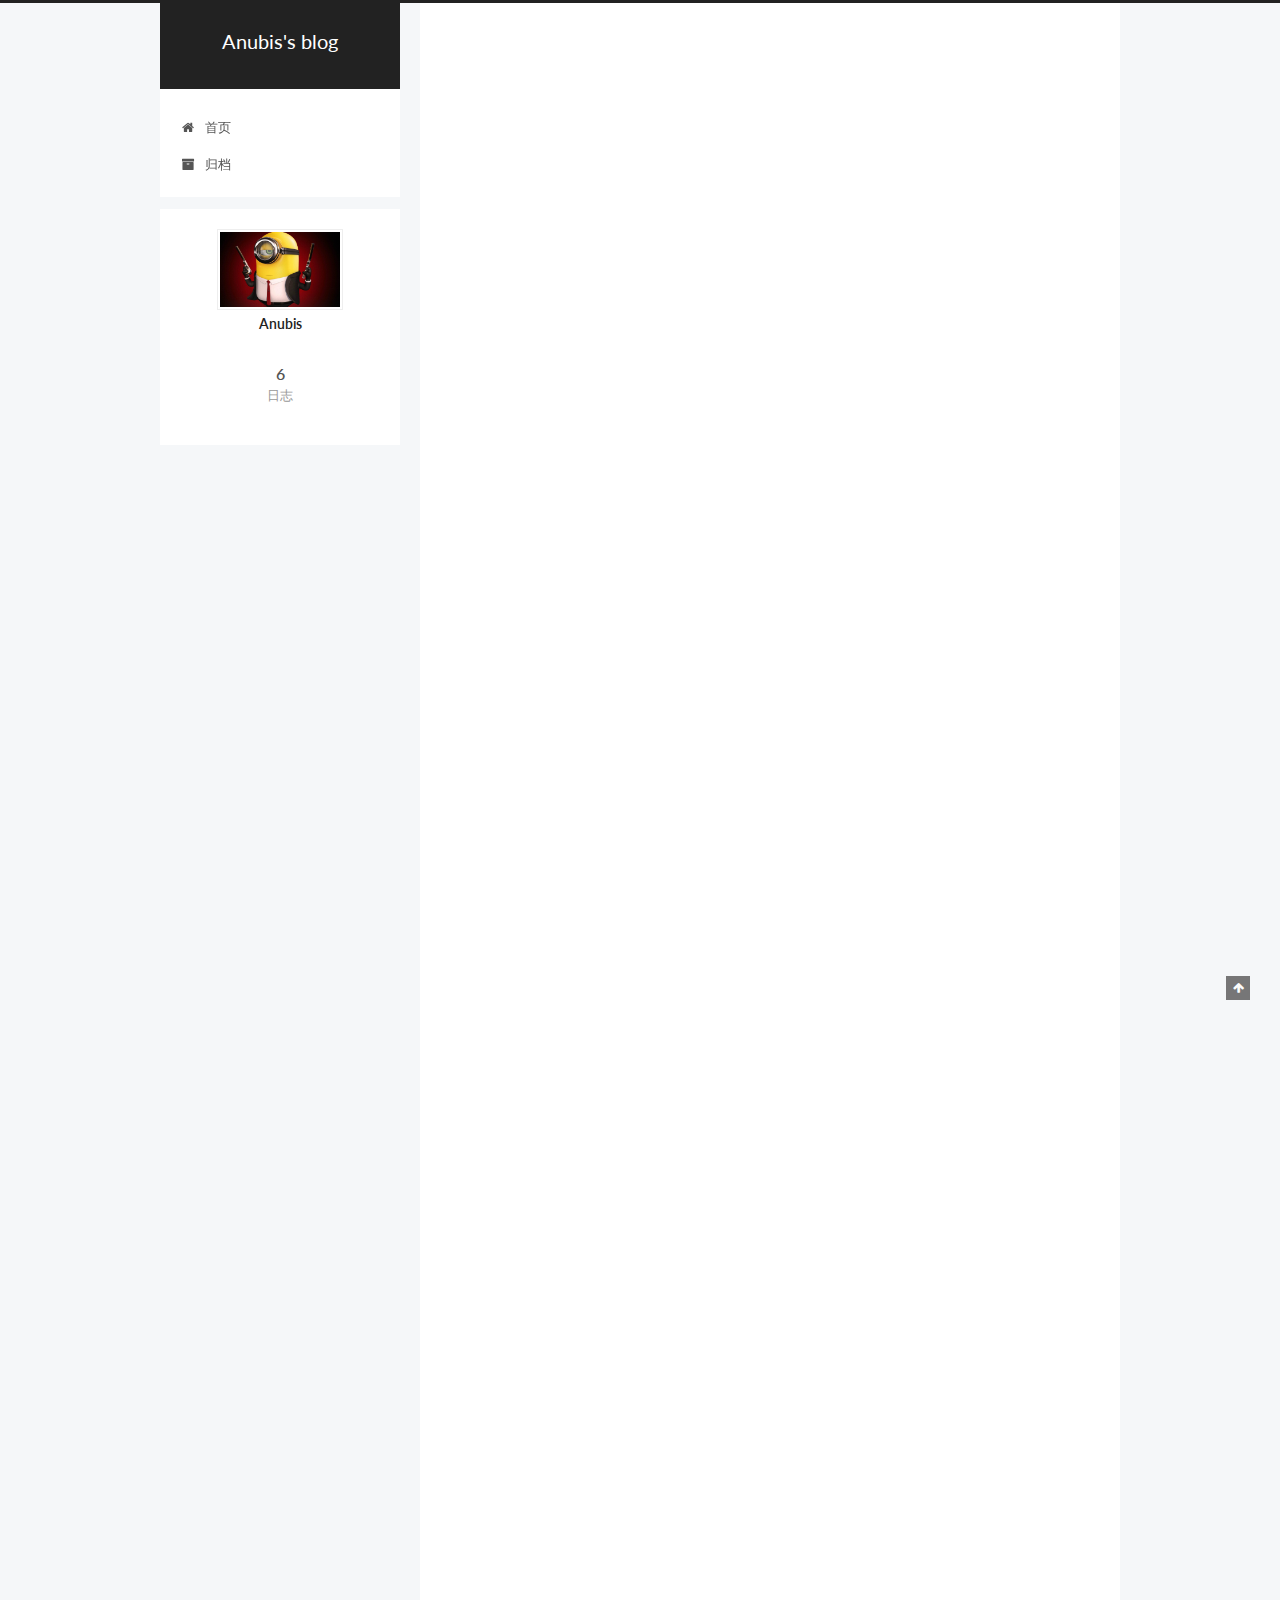
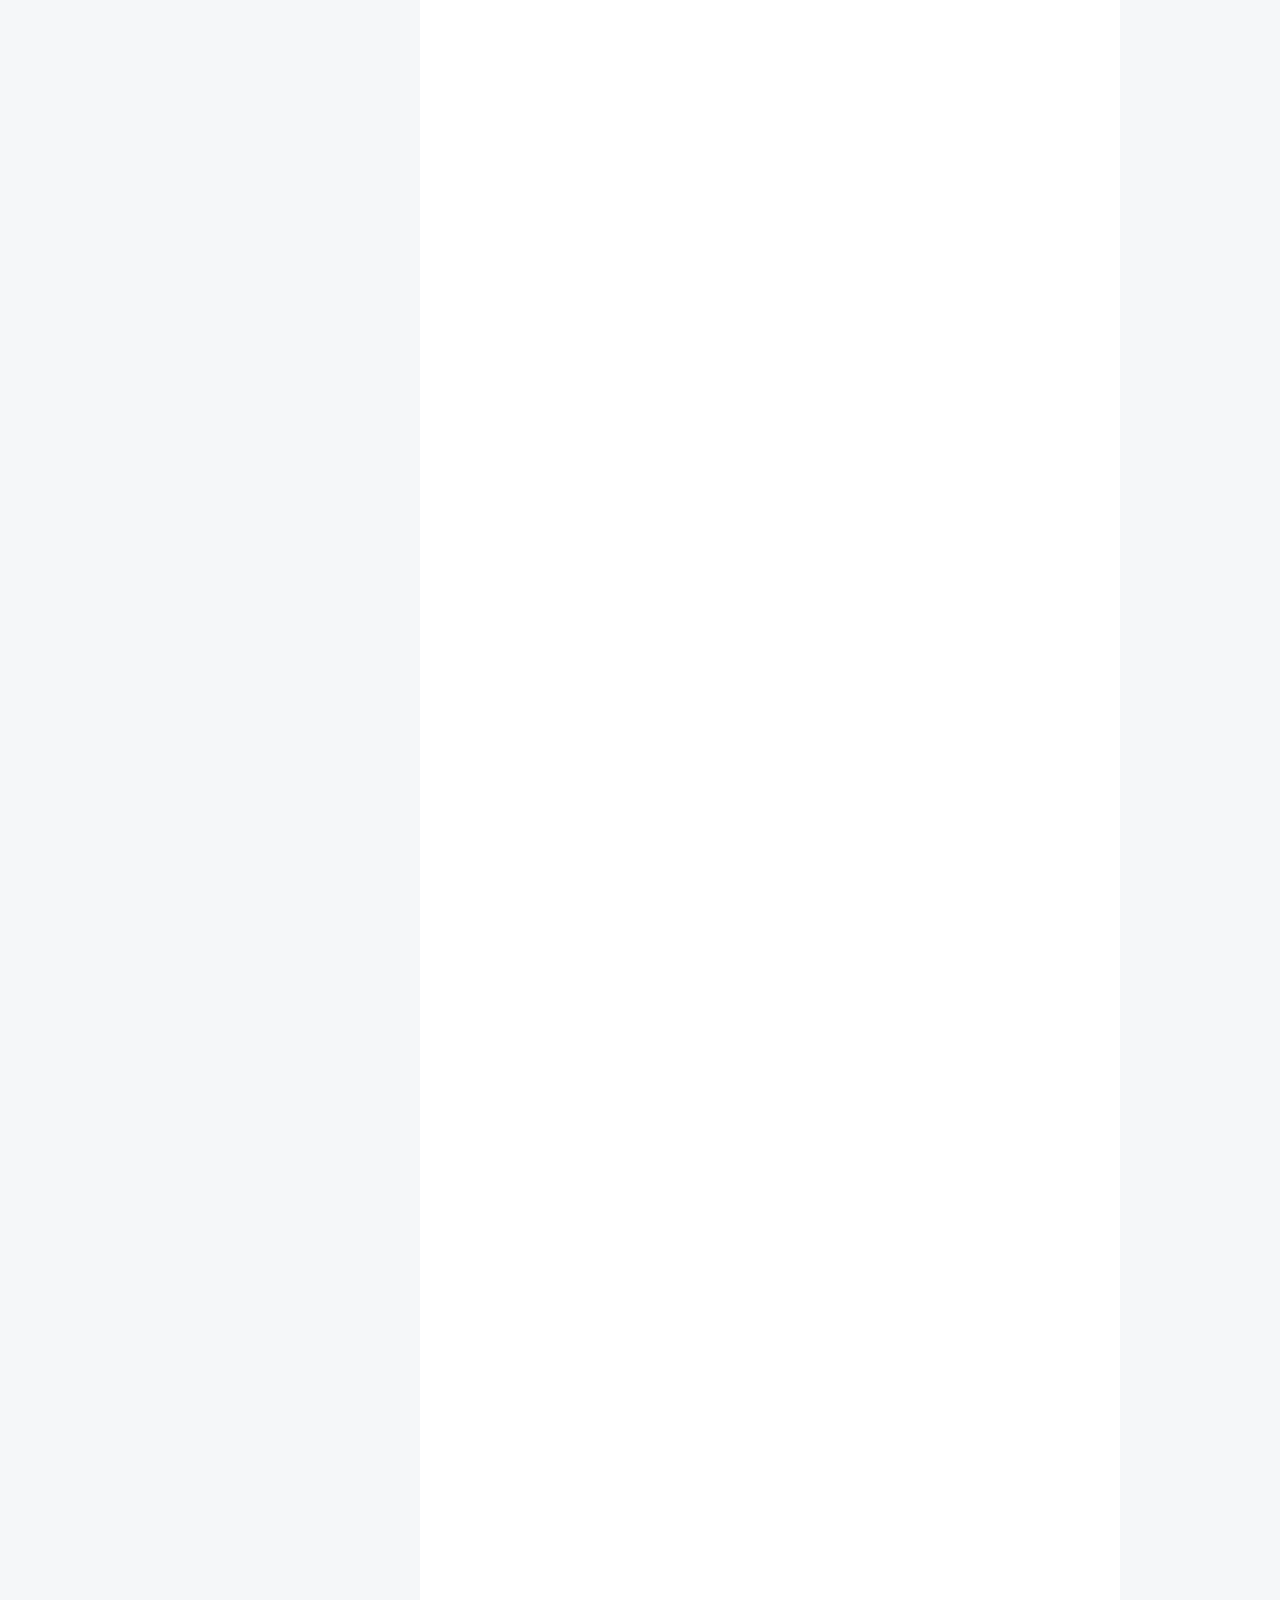
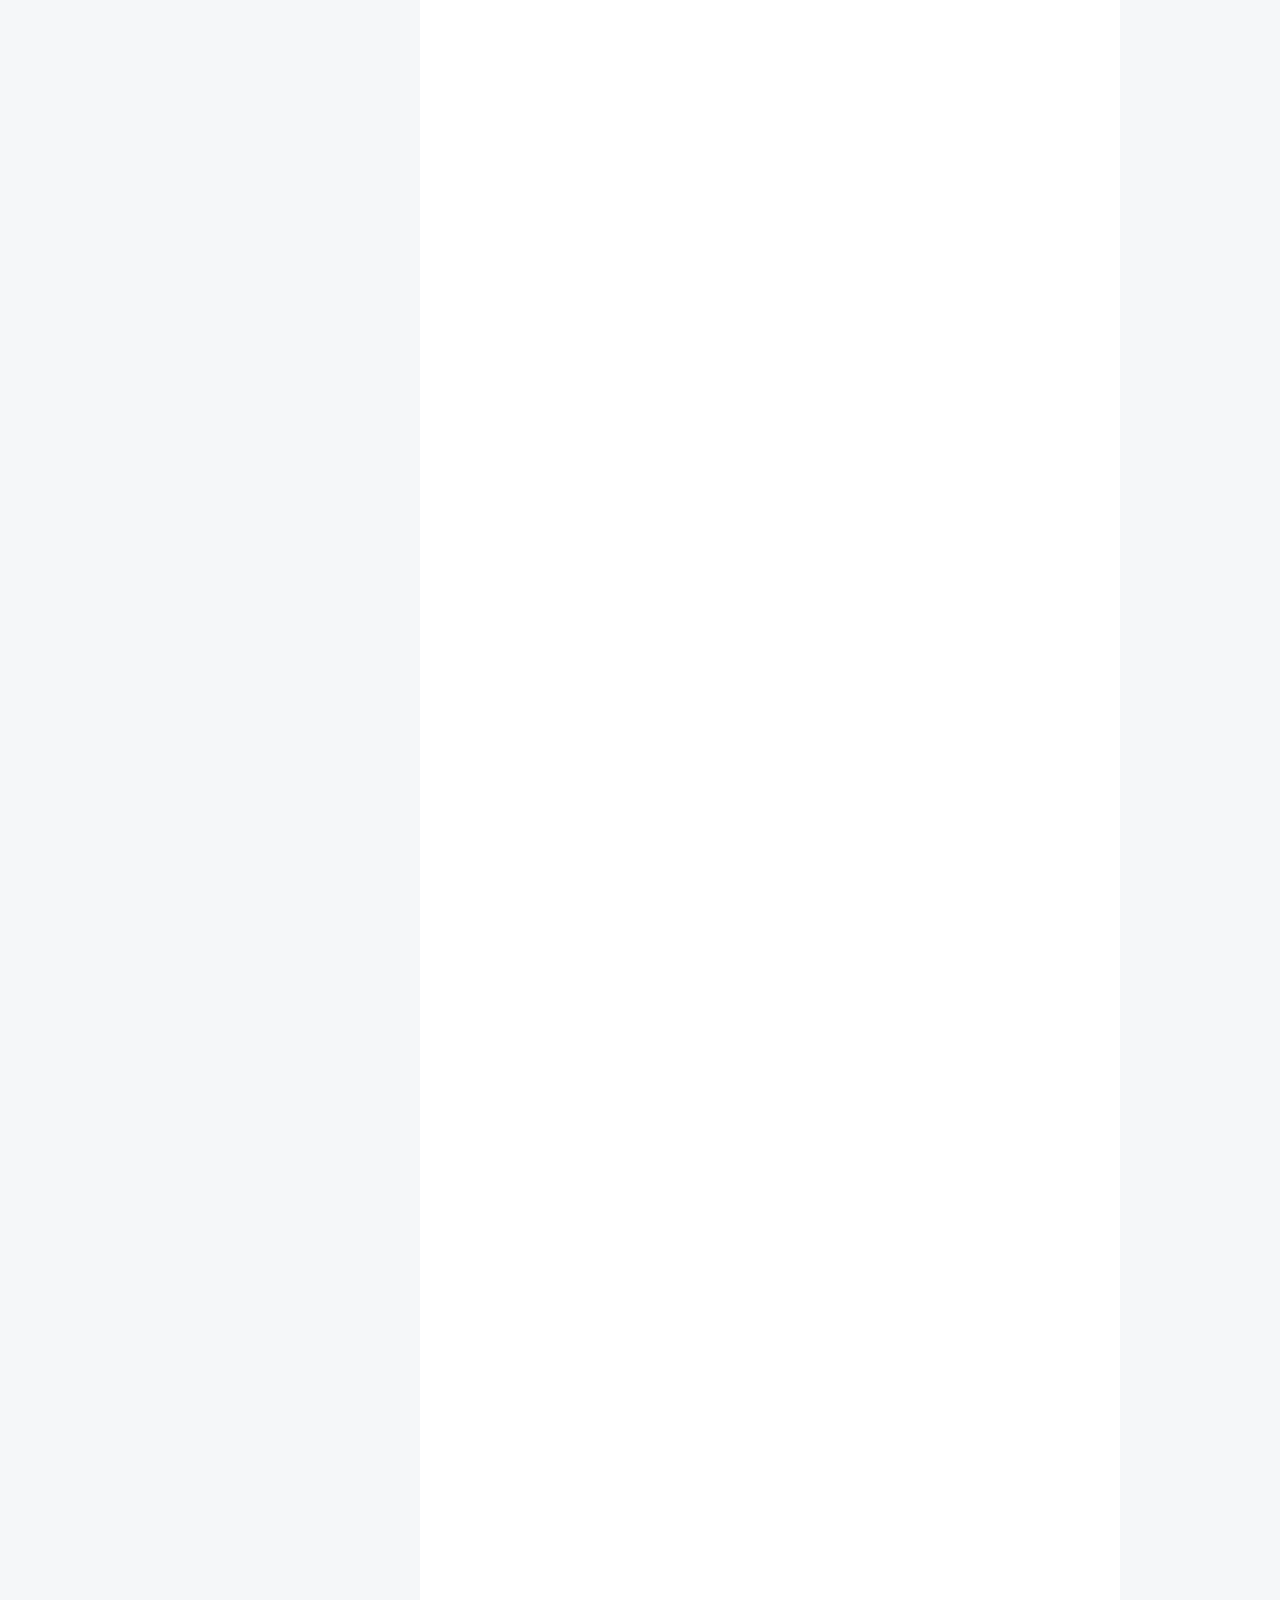
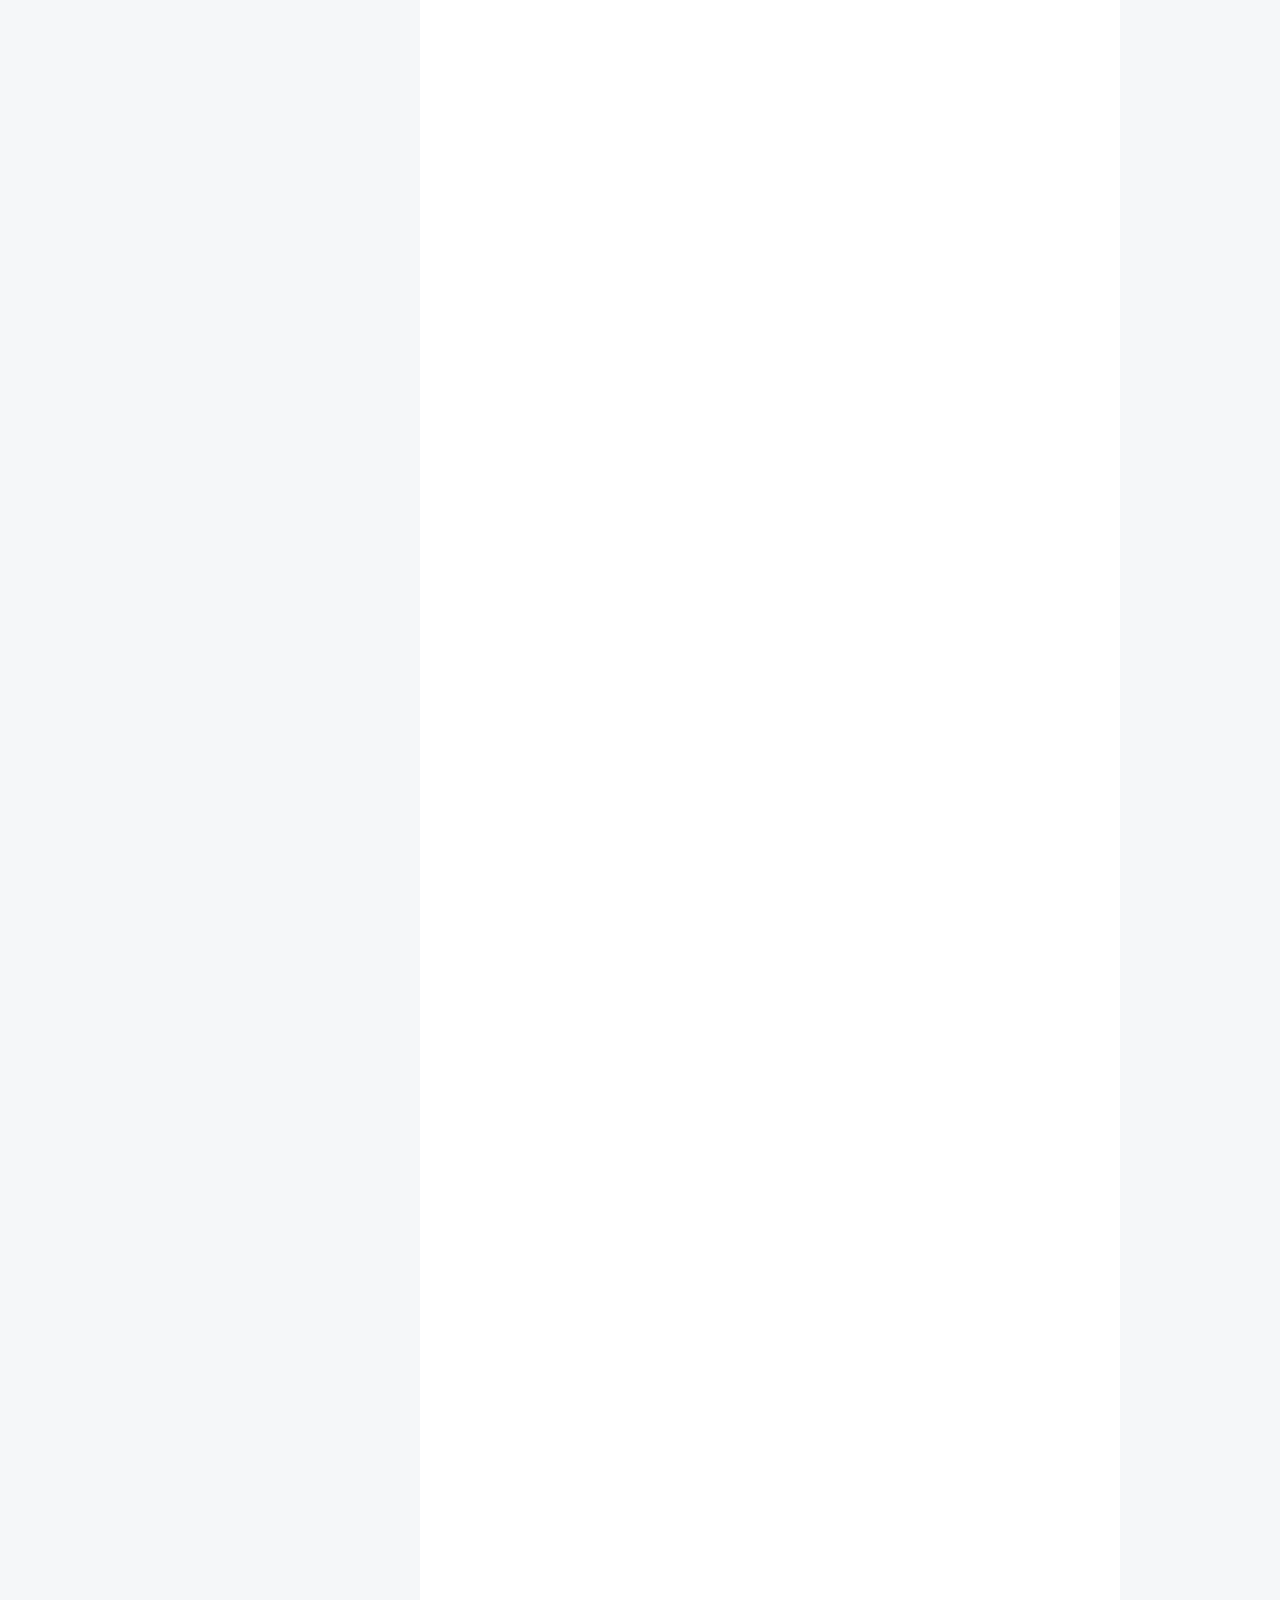
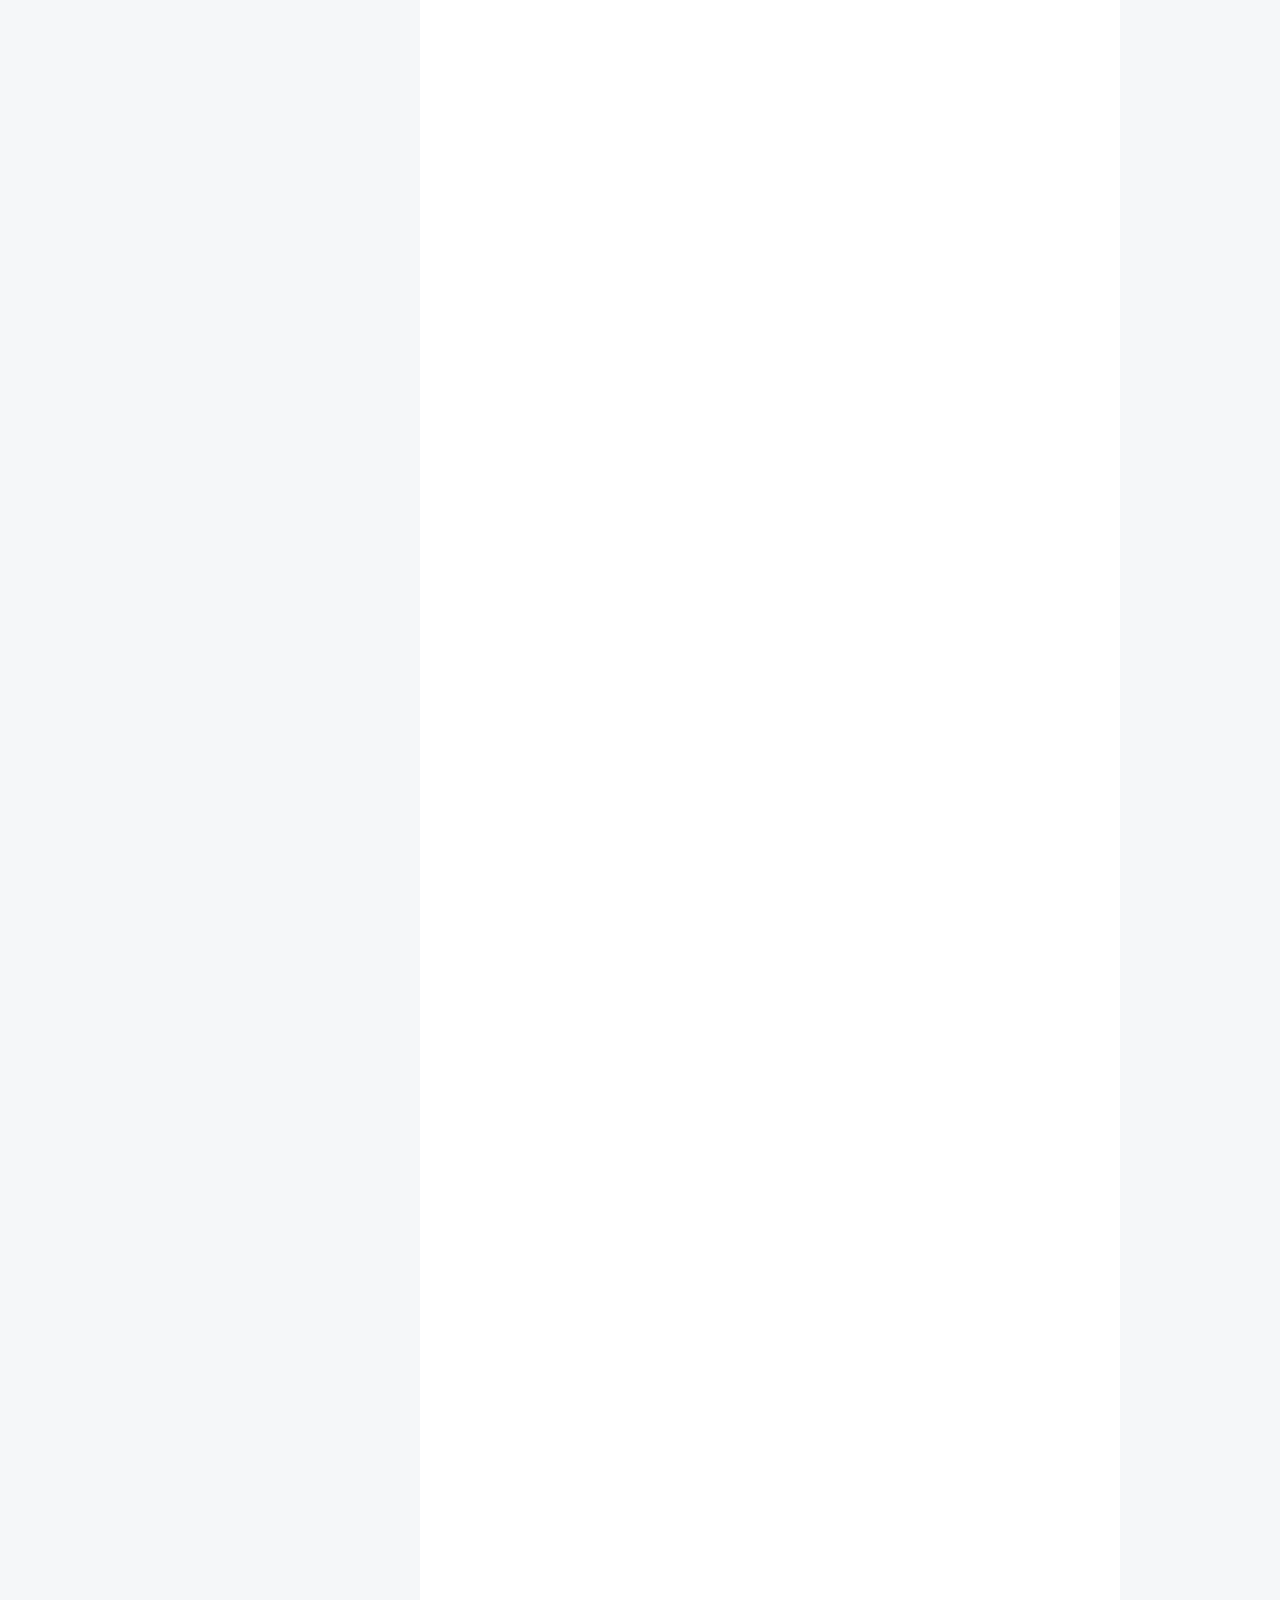
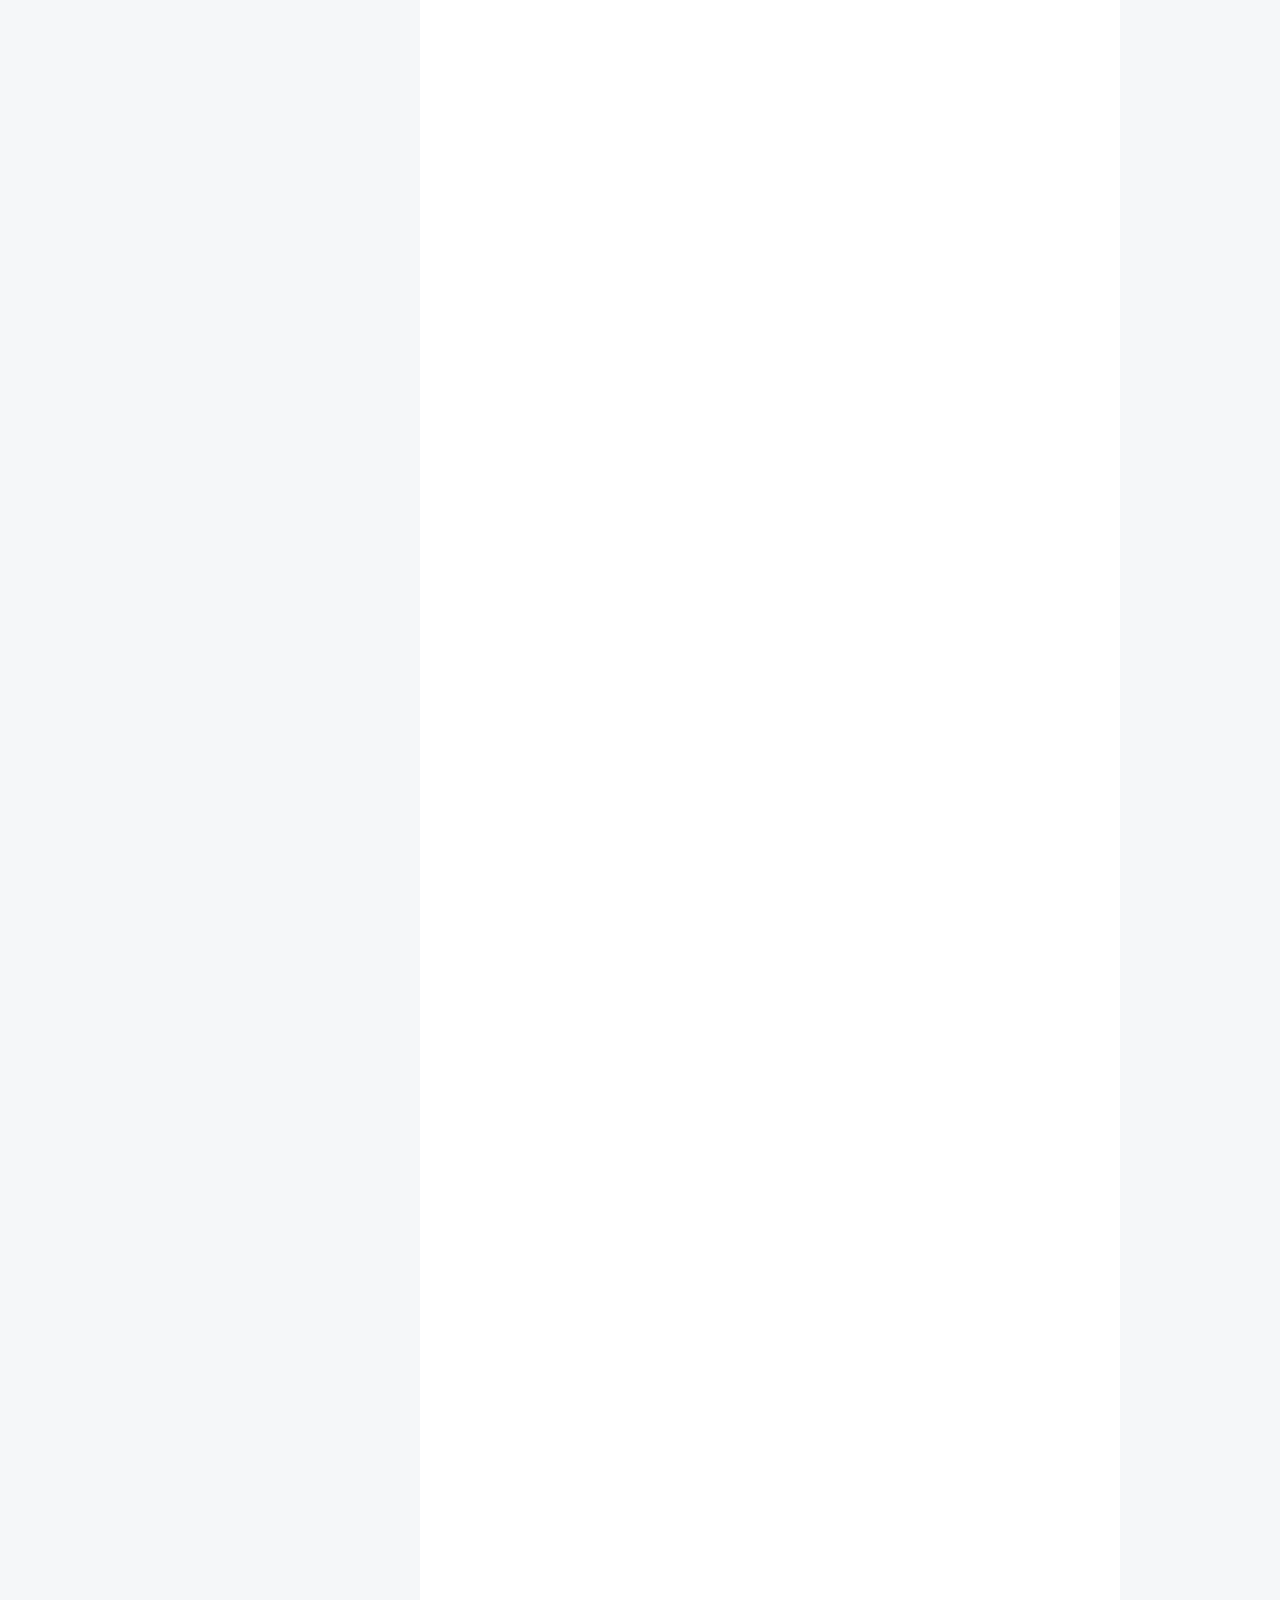
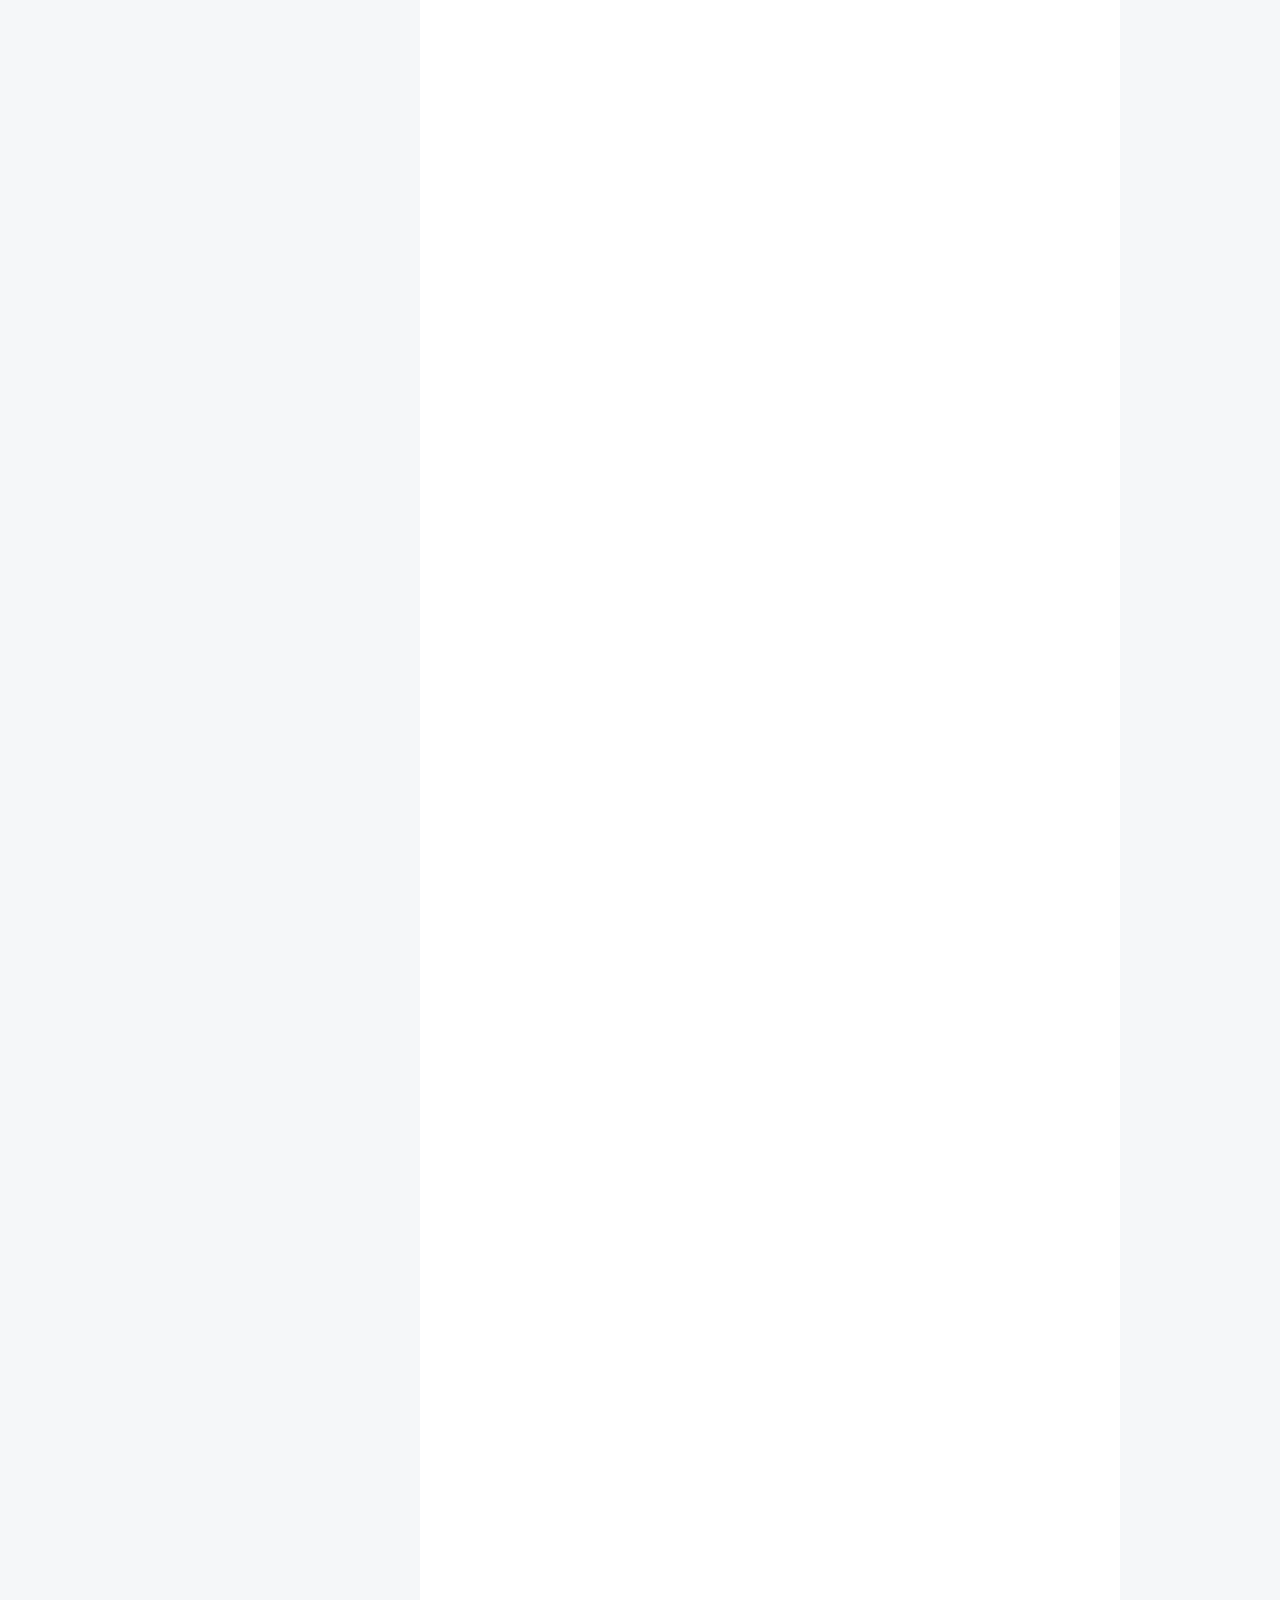
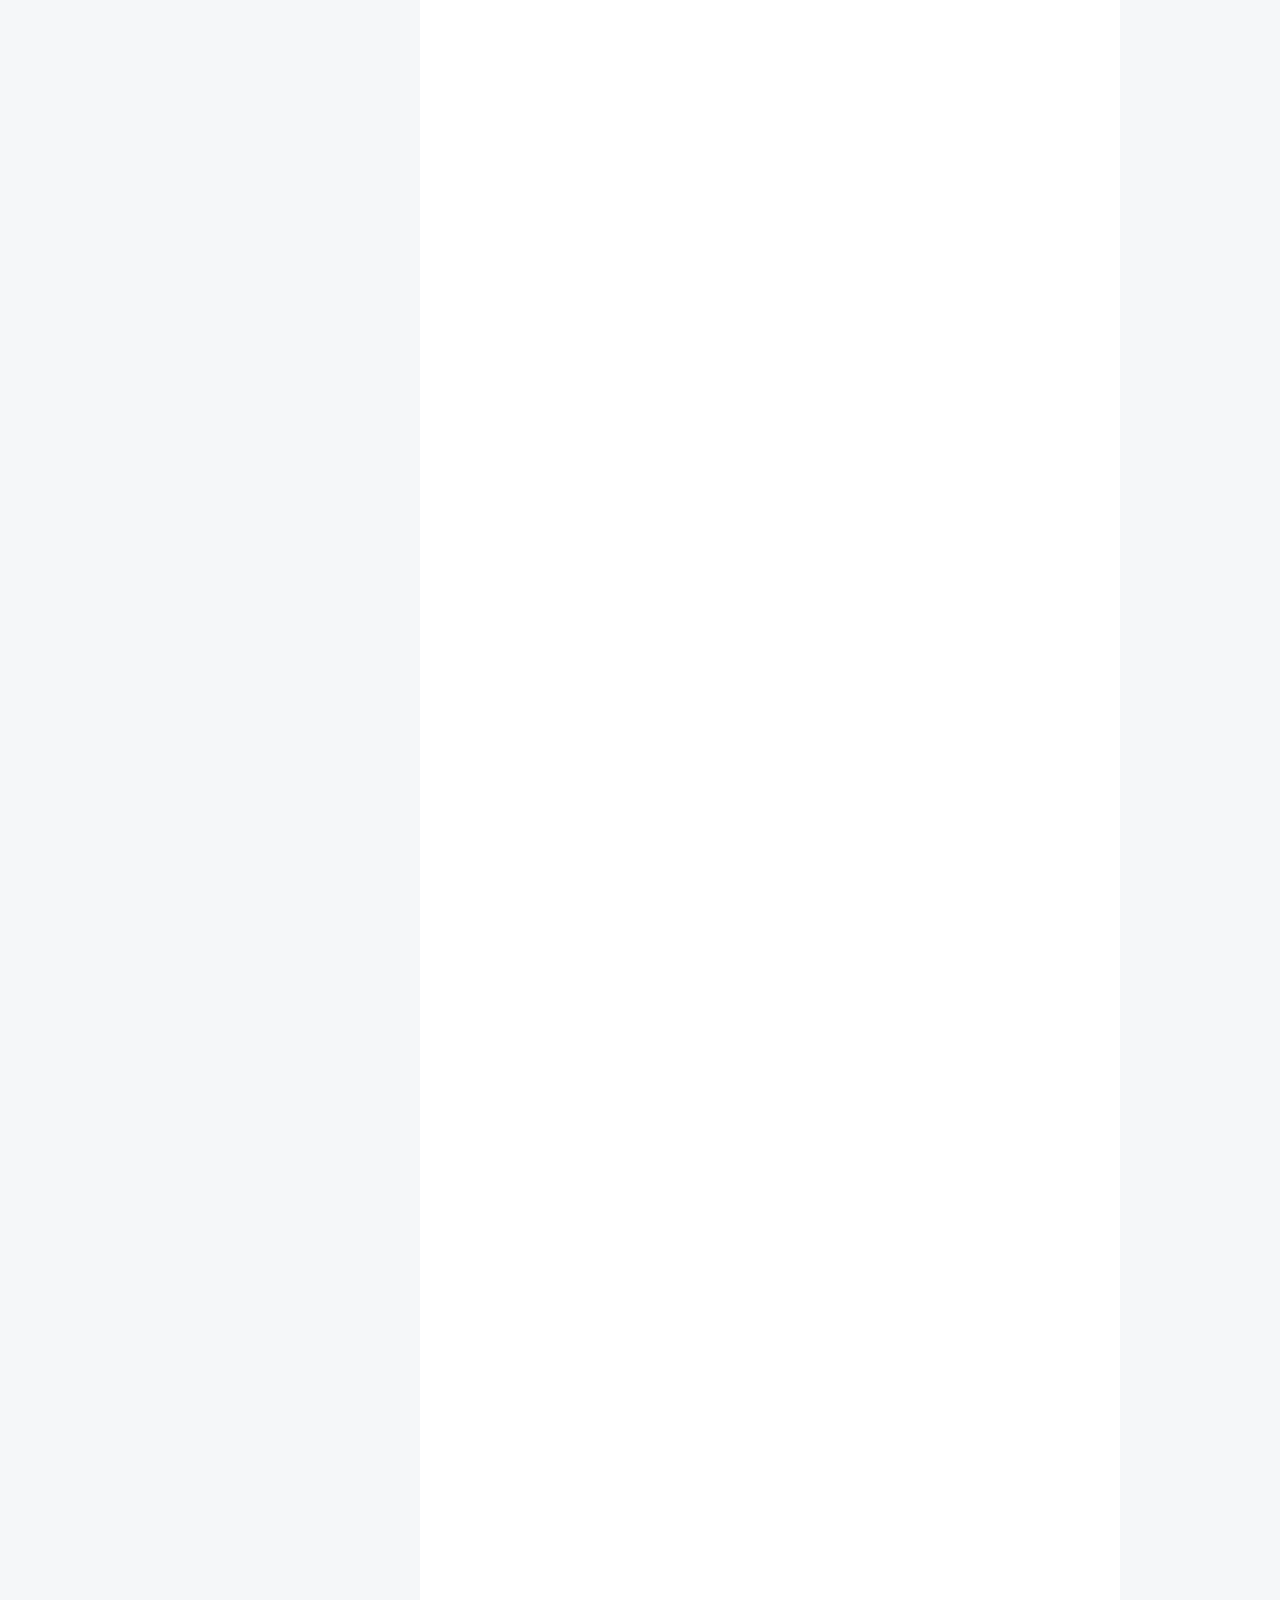
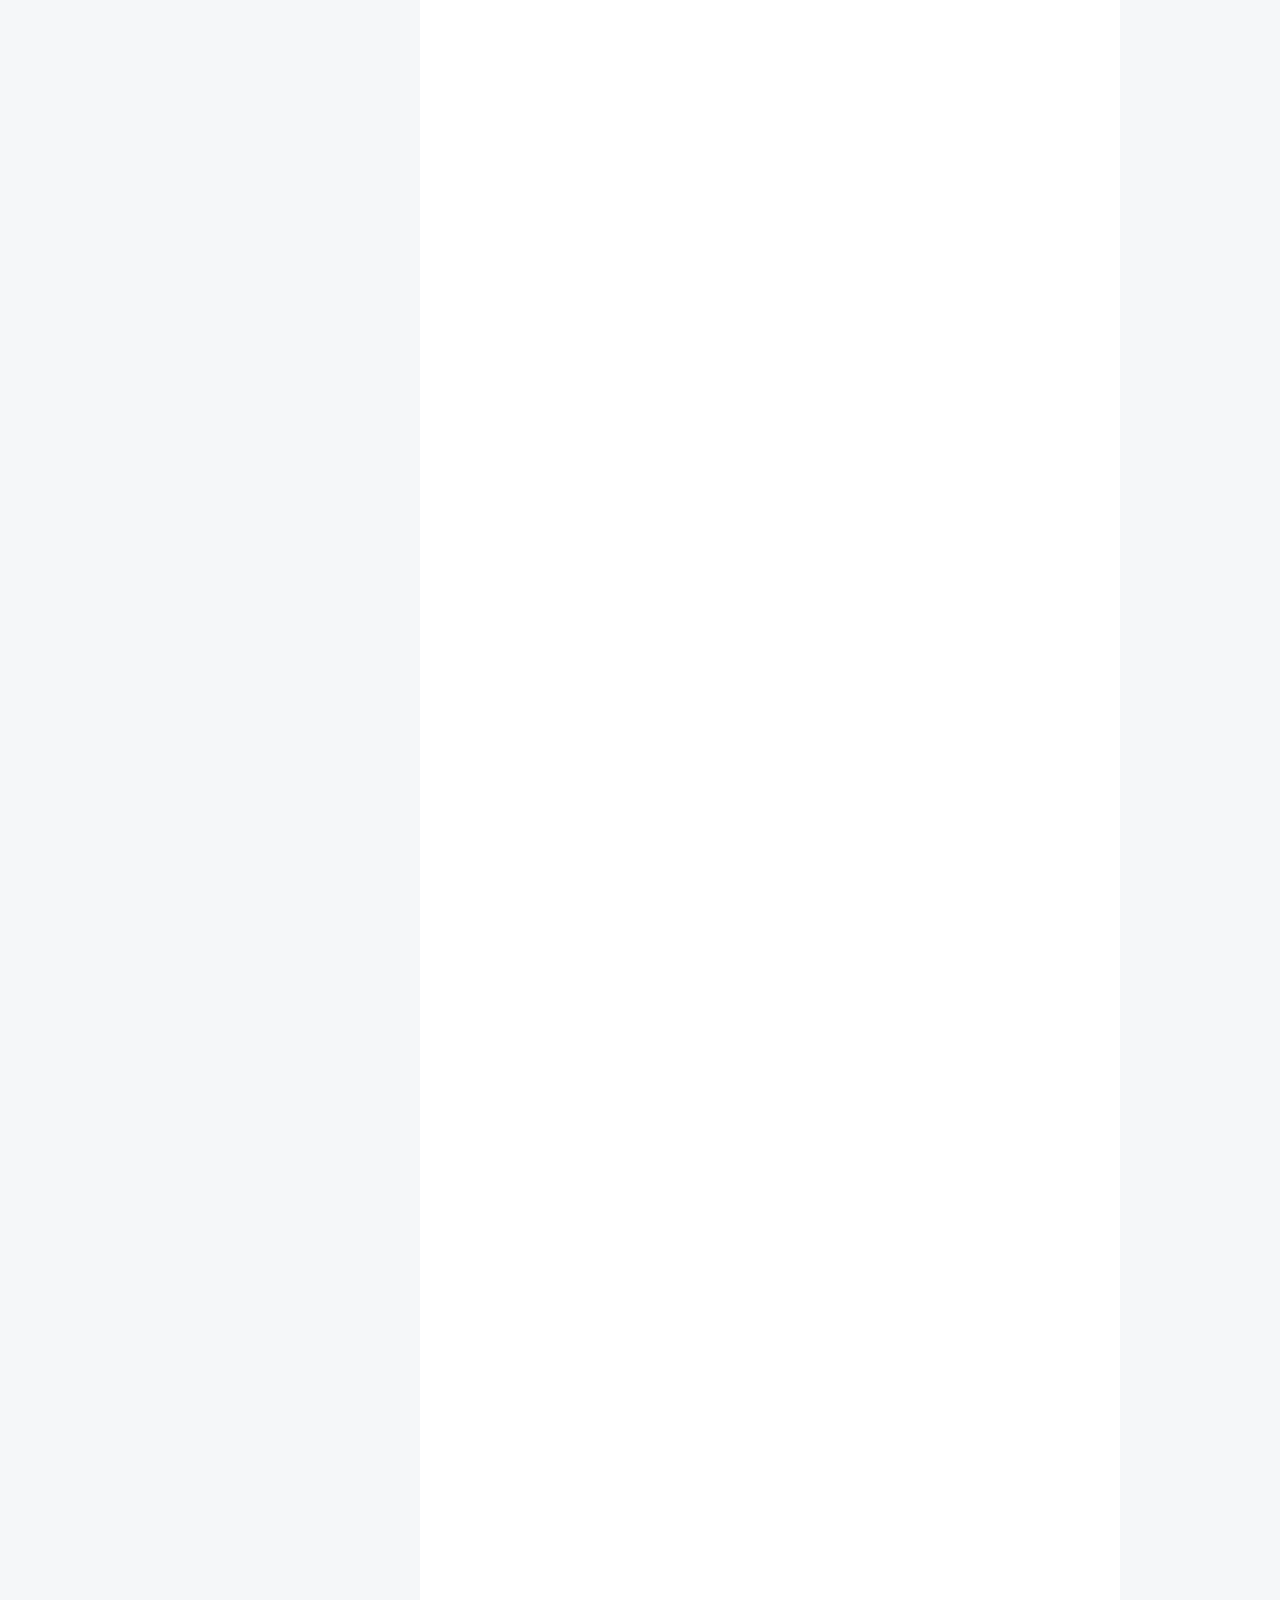
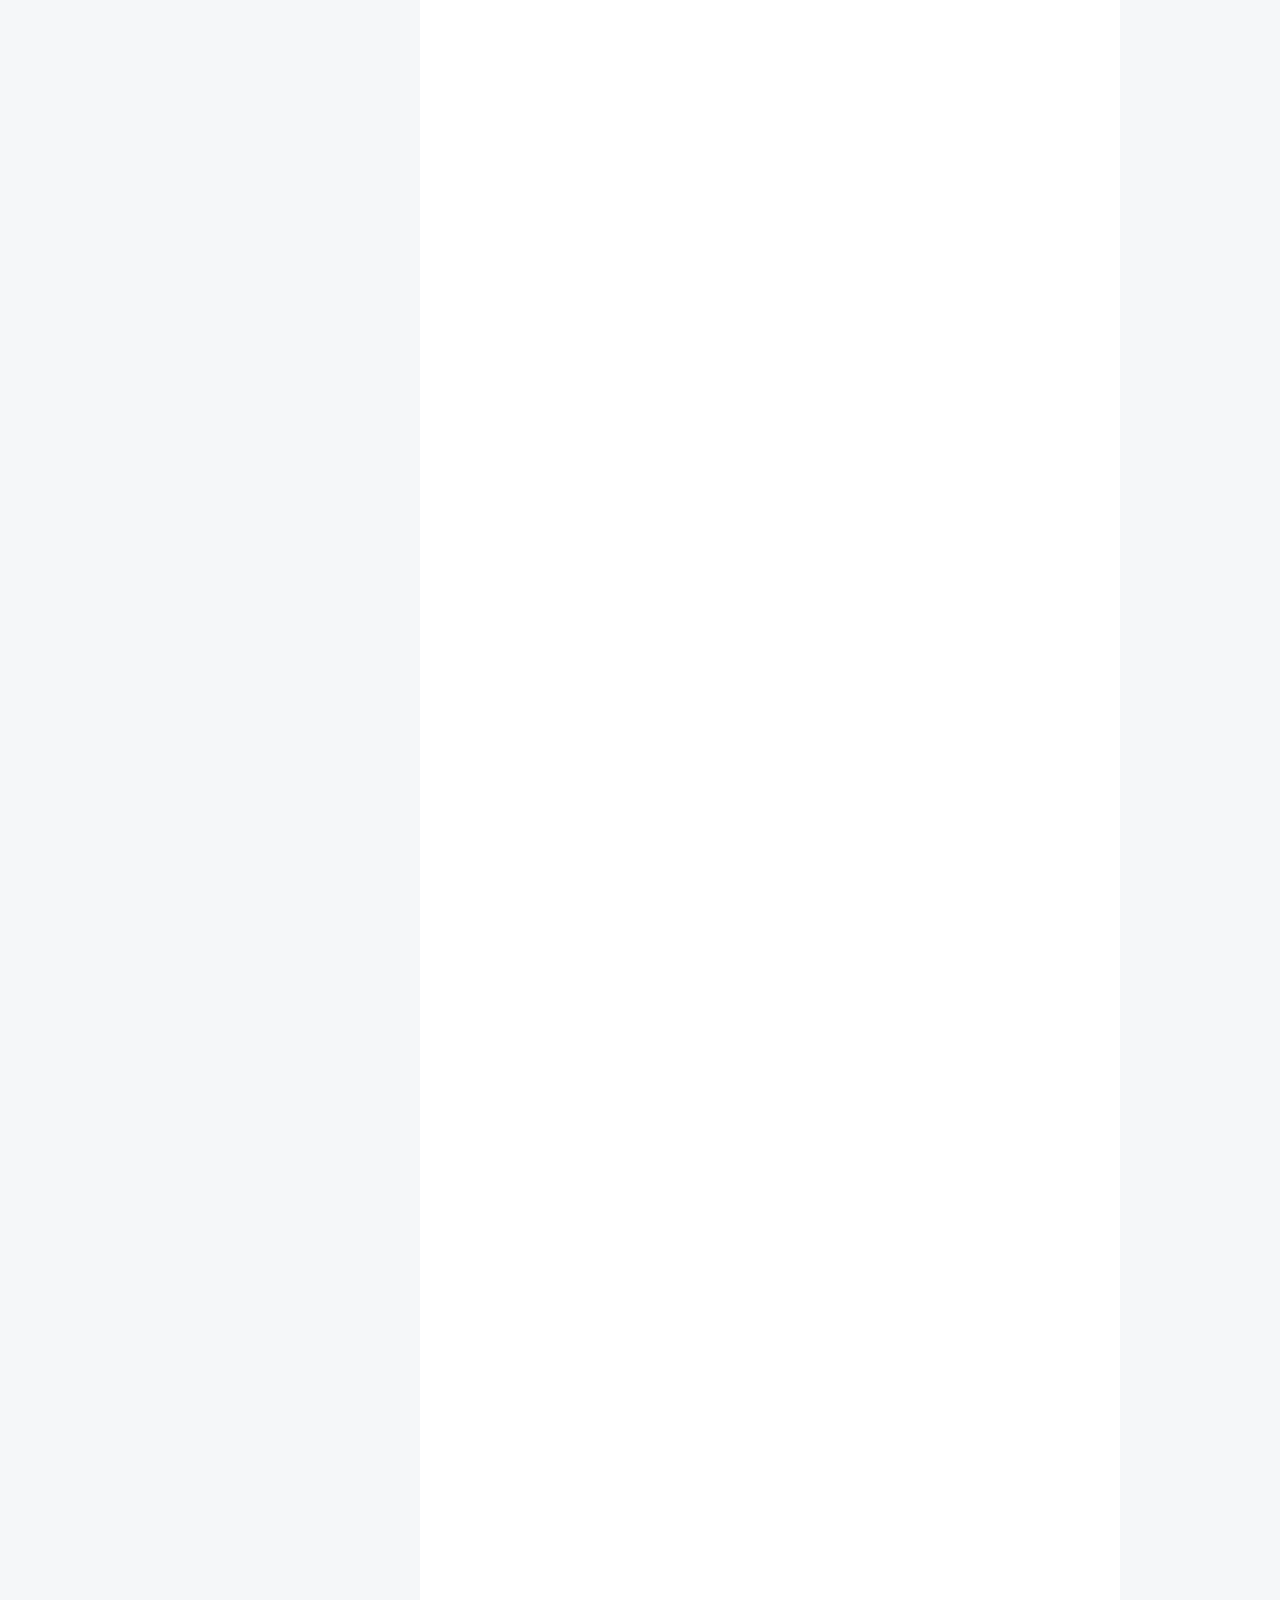
==== commit f44fd68b: "Site updated: 2017-05-24 08:26:21" ====
--- a/index.html
+++ b/index.html
@@ -309,26 +309,18 @@
       
         
           
-            <pre><code>标题：六角幻方
-
-把 1 2 3 ... 19 共19个整数排列成六角形状，如下：
-
-    * * *
-   * * * *
-  * * * * *
-   * * * * 
-    * * *
-
-要求每个直线上的数字之和必须相等。共有15条直线哦！
-
-再给点线索吧！我们预先填好了2个数字，第一行的头两个数字是：15 13，参见图【p1.png】，黄色一行为所求。
-
-请你填写出中间一行的5个数字。数字间用空格分开。
-
-这是一行用空格分开的整数，请通过浏览器提交答案，不要填写任何多余的内容（比如说明性的文字等）
-
-
-public class c13 {
+            <p>标题：六角幻方</p>
+<p>把 1 2 3 … 19 共19个整数排列成六角形状，如下：</p>
+<pre><code>  * * *
+ * * * *
+* * * * *
+ * * * * 
+  * * *
+</code></pre><p>要求每个直线上的数字之和必须相等。共有15条直线哦！</p>
+<p>再给点线索吧！我们预先填好了2个数字，第一行的头两个数字是：15 13，参见图【p1.png】，黄色一行为所求。</p>
+<p>请你填写出中间一行的5个数字。数字间用空格分开。</p>
+<p>这是一行用空格分开的整数，请通过浏览器提交答案，不要填写任何多余的内容（比如说明性的文字等）</p>
+<pre><code>public class c13 {
 
     /**
      * @param args
@@ -499,65 +491,19 @@
       
         
           
-            <pre><code>标题：排列序数
-
-   如果用a b c d这4个字母组成一个串，有4!=24种，如果把它们排个序，每个串都对应一个序号：
-  abcd  0
-  abdc  1
-  acbd  2
-  acdb  3
-  adbc  4
-  adcb  5
-  bacd  6
-  badc  7
-  bcad  8
-  bcda  9
-  bdac  10
-  bdca  11
-  cabd  12
-  cadb  13
-  cbad  14
-  cbda  15
-  cdab  16
-  cdba  17
-  ...
-
-    现在有不多于10个两两不同的小写字母，给出它们组成的串，你能求出该串在所有排列中的序号吗？
-
-【输入格式】
-一行，一个串。
-
-【输出格式】
-一行，一个整数，表示该串在其字母所有排列生成的串中的序号。注意：最小的序号是0。
-
-例如：
-输入：
-bdca
-
-程序应该输出：
-11
-
-再例如：
-输入：
-cedab
-
-程序应该输出：
-70
-
-
-资源约定：
-峰值内存消耗（含虚拟机） &lt; 256M
-CPU消耗  &lt; 1000ms
-
-
-请严格按要求输出，不要画蛇添足地打印类似：“请您输入...” 的多余内容。
-
-所有代码放在同一个源文件中，调试通过后，拷贝提交该源码。
-注意：不要使用package语句。不要使用jdk1.7及以上版本的特性。
-注意：主类的名字必须是：Main，否则按无效代码处理。
-
-
-import java.util.Scanner;
+            <p>标题：排列序数</p>
+<p>如果用a b c d这4个字母组成一个串，有4!=24种，如果把它们排个序，每个串都对应一个序号：<br>    abcd  0<br>    abdc  1<br>    acbd  2<br>    acdb  3<br>    adbc  4<br>    adcb  5<br>    bacd  6<br>    badc  7<br>    bcad  8<br>    bcda  9<br>    bdac  10<br>    bdca  11<br>    cabd  12<br>    cadb  13<br>    cbad  14<br>    cbda  15<br>    cdab  16<br>    cdba  17<br>    …</p>
+<p>现在有不多于10个两两不同的小写字母，给出它们组成的串，你能求出该串在所有排列中的序号吗？</p>
+<p>【输入格式】<br>一行，一个串。</p>
+<p>【输出格式】<br>一行，一个整数，表示该串在其字母所有排列生成的串中的序号。注意：最小的序号是0。</p>
+<p>例如：<br>输入：<br>bdca</p>
+<p>程序应该输出：<br>11</p>
+<p>再例如：<br>输入：<br>cedab</p>
+<p>程序应该输出：<br>70</p>
+<p>资源约定：<br>峰值内存消耗（含虚拟机） &lt; 256M<br>CPU消耗  &lt; 1000ms</p>
+<p>请严格按要求输出，不要画蛇添足地打印类似：“请您输入…” 的多余内容。</p>
+<p>所有代码放在同一个源文件中，调试通过后，拷贝提交该源码。<br>注意：不要使用package语句。不要使用jdk1.7及以上版本的特性。<br>注意：主类的名字必须是：Main，否则按无效代码处理。</p>
+<pre><code>import java.util.Scanner;
 
 
 public class c14 {
@@ -718,68 +664,27 @@
       
         
           
-            <pre><code>路径之谜
-
-小明冒充X星球的骑士，进入了一个奇怪的城堡。
-城堡里边什么都没有，只有方形石头铺成的地面。
-
-假设城堡地面是 n x n 个方格。【如图1.png】所示。
-
-按习俗，骑士要从西北角走到东南角。
-可以横向或纵向移动，但不能斜着走，也不能跳跃。
-每走到一个新方格，就要向正北方和正西方各射一箭。
-（城堡的西墙和北墙内各有 n 个靶子）
-
-
-同一个方格只允许经过一次。但不必做完所有的方格。
-
-如果只给出靶子上箭的数目，你能推断出骑士的行走路线吗？
-
-有时是可以的，比如图1.png中的例子。
-
-本题的要求就是已知箭靶数字，求骑士的行走路径（测试数据保证路径唯一）
-
-输入：
-第一行一个整数N(0&lt;N&lt;20)，表示地面有 N x N 个方格
-第二行N个整数，空格分开，表示北边的箭靶上的数字（自西向东）
-第三行N个整数，空格分开，表示西边的箭靶上的数字（自北向南）
-
-输出：
-一行若干个整数，表示骑士路径。
-
-为了方便表示，我们约定每个小格子用一个数字代表，从西北角开始编号: 0,1,2,3....
-比如，图1.png中的方块编号为：
-
-0  1  2  3        1 0    0    
+            <p>路径之谜</p>
+<p>小明冒充X星球的骑士，进入了一个奇怪的城堡。<br>城堡里边什么都没有，只有方形石头铺成的地面。</p>
+<p>假设城堡地面是 n x n 个方格。【如图1.png】所示。</p>
+<p>按习俗，骑士要从西北角走到东南角。<br>可以横向或纵向移动，但不能斜着走，也不能跳跃。<br>每走到一个新方格，就要向正北方和正西方各射一箭。<br>（城堡的西墙和北墙内各有 n 个靶子）</p>
+<p>同一个方格只允许经过一次。但不必做完所有的方格。</p>
+<p>如果只给出靶子上箭的数目，你能推断出骑士的行走路线吗？</p>
+<p>有时是可以的，比如图1.png中的例子。</p>
+<p>本题的要求就是已知箭靶数字，求骑士的行走路径（测试数据保证路径唯一）</p>
+<p>输入：<br>第一行一个整数N(0&lt;N&lt;20)，表示地面有 N x N 个方格<br>第二行N个整数，空格分开，表示北边的箭靶上的数字（自西向东）<br>第三行N个整数，空格分开，表示西边的箭靶上的数字（自北向南）</p>
+<p>输出：<br>一行若干个整数，表示骑士路径。</p>
+<p>为了方便表示，我们约定每个小格子用一个数字代表，从西北角开始编号: 0,1,2,3….<br>比如，图1.png中的方块编号为：</p>
+<pre><code>0  1  2  3        1 0    0    
 4  5  6  7      0 1    1    
 8  9  10 11      -1 0    2
 12 13 14 15      0,-1    3
-
-
-示例：
-用户输入：
-4
-2 4 3 4
-4 3 3 3
-
-程序应该输出：
-0 4 5 1 2 3 7 11 10 9 13 14 15
-
-
-
-资源约定：
-峰值内存消耗 &lt; 256M
-CPU消耗  &lt; 1000ms
-
-
-请严格按要求输出，不要画蛇添足地打印类似：“请您输入...” 的多余内容。
-
-所有代码放在同一个源文件中，调试通过后，拷贝提交该源码。
-注意：不要使用package语句。不要使用jdk1.7及以上版本的特性。
-注意：主类的名字必须是：Main，否则按无效代码处理。
-
-
-import java.util.ArrayList;
+</code></pre><p>示例：<br>用户输入：<br>4<br>2 4 3 4<br>4 3 3 3</p>
+<p>程序应该输出：<br>0 4 5 1 2 3 7 11 10 9 13 14 15</p>
+<p>资源约定：<br>峰值内存消耗 &lt; 256M<br>CPU消耗  &lt; 1000ms</p>
+<p>请严格按要求输出，不要画蛇添足地打印类似：“请您输入…” 的多余内容。</p>
+<p>所有代码放在同一个源文件中，调试通过后，拷贝提交该源码。<br>注意：不要使用package语句。不要使用jdk1.7及以上版本的特性。<br>注意：主类的名字必须是：Main，否则按无效代码处理。</p>
+<pre><code>import java.util.ArrayList;
 import java.util.Scanner;
 
 
@@ -971,62 +876,26 @@
       
         
           
-            <pre><code>标题：表格计算
-
-某次无聊中， atm 发现了一个很老的程序。这个程序的功能类似于 Excel ，它对一个表格进行操作。
-不妨设表格有 n 行，每行有 m 个格子。
-每个格子的内容可以是一个正整数，也可以是一个公式。
-公式包括三种：
-1. SUM(x1,y1:x2,y2) 表示求左上角是第 x1 行第 y1 个格子，右下角是第 x2 行第 y2 个格子这个矩形内所有格子的值的和。
-2. AVG(x1,y1:x2,y2) 表示求左上角是第 x1 行第 y1 个格子，右下角是第 x2 行第 y2 个格子这个矩形内所有格子的值的平均数。
-3. STD(x1,y1:x2,y2) 表示求左上角是第 x1 行第 y1 个格子，右下角是第 x2 行第 y2 个格子这个矩形内所有格子的值的标准差。
-
-标准差即为方差的平方根。
-方差就是：每个数据与平均值的差的平方的平均值，用来衡量单个数据离开平均数的程度。
-
-公式都不会出现嵌套。
-
-如果这个格子内是一个数，则这个格子的值等于这个数，否则这个格子的值等于格子公式求值结果。
-
-输入这个表格后，程序会输出每个格子的值。atm 觉得这个程序很好玩，他也想实现一下这个程序。
-
-「输入格式」
-第一行两个数 n, m 。
-接下来 n 行输入一个表格。每行 m 个由空格隔开的字符串，分别表示对应格子的内容。
-输入保证不会出现循环依赖的情况，即不会出现两个格子 a 和 b 使得 a 的值依赖 b 的值且 b 的值依赖 a 的值。
-
-「输出格式」
-输出一个表格，共 n 行，每行 m 个保留两位小数的实数。
-数据保证不会有格子的值超过 1e6 。
-
-「样例输入」
-3 2
-1 SUM(2,1:3,1)
-2 AVG(1,1:1,2)
-SUM(1,1:2,1) STD(1,1:2,2)
-
-「样例输出」
-1.00 5.00
-2.00 3.00
-3.00 1.48
-
-「数据范围」
-对于 30% 的数据，满足： n, m &lt;= 5
-对于 100% 的数据，满足： n, m &lt;= 50
-
-
-资源约定：
-峰值内存消耗（含虚拟机） &lt; 512M
-CPU消耗  &lt; 2000ms
-
-
-请严格按要求输出，不要画蛇添足地打印类似：“请您输入...” 的多余内容。
-
-所有代码放在同一个源文件中，调试通过后，拷贝提交该源码。
-注意：不要使用package语句。不要使用jdk1.7及以上版本的特性。
-注意：主类的名字必须是：Main，否则按无效代码处理。
-
-import java.util.Scanner;
+            <p>标题：表格计算</p>
+<p>某次无聊中， atm 发现了一个很老的程序。这个程序的功能类似于 Excel ，它对一个表格进行操作。<br>不妨设表格有 n 行，每行有 m 个格子。<br>每个格子的内容可以是一个正整数，也可以是一个公式。<br>公式包括三种：</p>
+<ol>
+<li>SUM(x1,y1:x2,y2) 表示求左上角是第 x1 行第 y1 个格子，右下角是第 x2 行第 y2 个格子这个矩形内所有格子的值的和。</li>
+<li>AVG(x1,y1:x2,y2) 表示求左上角是第 x1 行第 y1 个格子，右下角是第 x2 行第 y2 个格子这个矩形内所有格子的值的平均数。</li>
+<li>STD(x1,y1:x2,y2) 表示求左上角是第 x1 行第 y1 个格子，右下角是第 x2 行第 y2 个格子这个矩形内所有格子的值的标准差。</li>
+</ol>
+<p>标准差即为方差的平方根。<br>方差就是：每个数据与平均值的差的平方的平均值，用来衡量单个数据离开平均数的程度。</p>
+<p>公式都不会出现嵌套。</p>
+<p>如果这个格子内是一个数，则这个格子的值等于这个数，否则这个格子的值等于格子公式求值结果。</p>
+<p>输入这个表格后，程序会输出每个格子的值。atm 觉得这个程序很好玩，他也想实现一下这个程序。</p>
+<p>「输入格式」<br>第一行两个数 n, m 。<br>接下来 n 行输入一个表格。每行 m 个由空格隔开的字符串，分别表示对应格子的内容。<br>输入保证不会出现循环依赖的情况，即不会出现两个格子 a 和 b 使得 a 的值依赖 b 的值且 b 的值依赖 a 的值。</p>
+<p>「输出格式」<br>输出一个表格，共 n 行，每行 m 个保留两位小数的实数。<br>数据保证不会有格子的值超过 1e6 。</p>
+<p>「样例输入」<br>3 2<br>1 SUM(2,1:3,1)<br>2 AVG(1,1:1,2)<br>SUM(1,1:2,1) STD(1,1:2,2)</p>
+<p>「样例输出」<br>1.00 5.00<br>2.00 3.00<br>3.00 1.48</p>
+<p>「数据范围」<br>对于 30% 的数据，满足： n, m &lt;= 5<br>对于 100% 的数据，满足： n, m &lt;= 50</p>
+<p>资源约定：<br>峰值内存消耗（含虚拟机） &lt; 512M<br>CPU消耗  &lt; 2000ms</p>
+<p>请严格按要求输出，不要画蛇添足地打印类似：“请您输入…” 的多余内容。</p>
+<p>所有代码放在同一个源文件中，调试通过后，拷贝提交该源码。<br>注意：不要使用package语句。不要使用jdk1.7及以上版本的特性。<br>注意：主类的名字必须是：Main，否则按无效代码处理。</p>
+<pre><code>import java.util.Scanner;
 
 
 public class b5 {
@@ -1273,55 +1142,20 @@
       
         
           
-            <pre><code>标题：幂一矩阵
-
-    天才少年的邻居 atm 最近学习了线性代数相关的理论，他对“矩阵”这个概念特别感兴趣。矩阵中有个概念叫做幂零矩阵。对于一个方阵 M ，如果存在一个正整数 k 满足 M^k = 0 ，那么 M 就是一个幂零矩阵。（^ 表示乘方）
-
-    atm 不满足幂零矩阵，他自己设想了一个幂一矩阵：对于一个方阵 M ，如果存在一个正整数 k 满足 M^k = I ，其中 I 是单位矩阵，那么 M 就是一个幂一矩阵。
-
-    atm 特别钟情于这样一种方阵：每行每列有且仅有一个 1 。经过 atm 不断实验，他发现这种矩阵都是幂一矩阵。
-
-    现在，他的问题是，给定一个满足以上条件的方阵，他想求最小的 k 是多少。
-
-【输入格式】
-第一行一个正整数 n ，表示矩阵大小是 n * n 。
-接下来 n 行，每行两个正整数 i j 表示方阵的第 i 行第 j 列为 1。
-1 &lt;= i, j &lt;= n 。
-行号，列号都从1开始。
-
-【输出格式】
-一行。一个正整数，即题目中所说最小的 k 。
-
-【样例输入】
-5
-3 1
-1 2
-4 4
-2 3
-5 5
-
-【样例输出】
-3
-
-【数据范围】
-对于 30% 的数据满足 n &lt;= 10 
-对于 60% 的数据答案不超过 10^18 
-对于 100% 的数据满足 n &lt;= 10000
-
-
-资源约定：
-峰值内存消耗（含虚拟机） &lt; 256M
-CPU消耗  &lt; 1000ms
-
-
-请严格按要求输出，不要画蛇添足地打印类似：“请您输入...” 的多余内容。
-
-所有代码放在同一个源文件中，调试通过后，拷贝提交该源码。
-注意：不要使用package语句。不要使用jdk1.7及以上版本的特性。
-注意：主类的名字必须是：Main，否则按无效代码处理。
-
-
-import java.util.Scanner;
+            <p>标题：幂一矩阵</p>
+<p>天才少年的邻居 atm 最近学习了线性代数相关的理论，他对“矩阵”这个概念特别感兴趣。矩阵中有个概念叫做幂零矩阵。对于一个方阵 M ，如果存在一个正整数 k 满足 M^k = 0 ，那么 M 就是一个幂零矩阵。（^ 表示乘方）</p>
+<p>atm 不满足幂零矩阵，他自己设想了一个幂一矩阵：对于一个方阵 M ，如果存在一个正整数 k 满足 M^k = I ，其中 I 是单位矩阵，那么 M 就是一个幂一矩阵。</p>
+<p>atm 特别钟情于这样一种方阵：每行每列有且仅有一个 1 。经过 atm 不断实验，他发现这种矩阵都是幂一矩阵。</p>
+<p>现在，他的问题是，给定一个满足以上条件的方阵，他想求最小的 k 是多少。</p>
+<p>【输入格式】<br>第一行一个正整数 n ，表示矩阵大小是 n * n 。<br>接下来 n 行，每行两个正整数 i j 表示方阵的第 i 行第 j 列为 1。<br>1 &lt;= i, j &lt;= n 。<br>行号，列号都从1开始。</p>
+<p>【输出格式】<br>一行。一个正整数，即题目中所说最小的 k 。</p>
+<p>【样例输入】<br>5<br>3 1<br>1 2<br>4 4<br>2 3<br>5 5</p>
+<p>【样例输出】<br>3</p>
+<p>【数据范围】<br>对于 30% 的数据满足 n &lt;= 10<br>对于 60% 的数据答案不超过 10^18<br>对于 100% 的数据满足 n &lt;= 10000</p>
+<p>资源约定：<br>峰值内存消耗（含虚拟机） &lt; 256M<br>CPU消耗  &lt; 1000ms</p>
+<p>请严格按要求输出，不要画蛇添足地打印类似：“请您输入…” 的多余内容。</p>
+<p>所有代码放在同一个源文件中，调试通过后，拷贝提交该源码。<br>注意：不要使用package语句。不要使用jdk1.7及以上版本的特性。<br>注意：主类的名字必须是：Main，否则按无效代码处理。</p>
+<pre><code>import java.util.Scanner;
 
 
 public class c15 {
--- a/css/main.css
+++ b/css/main.css
@@ -1696,7 +1696,7 @@
   width: 4px;
   height: 4px;
   border-radius: 50%;
-  background: #c45d6e;
+  background: #ff6f22;
 }
 .links-of-blogroll {
   font-size: 13px;
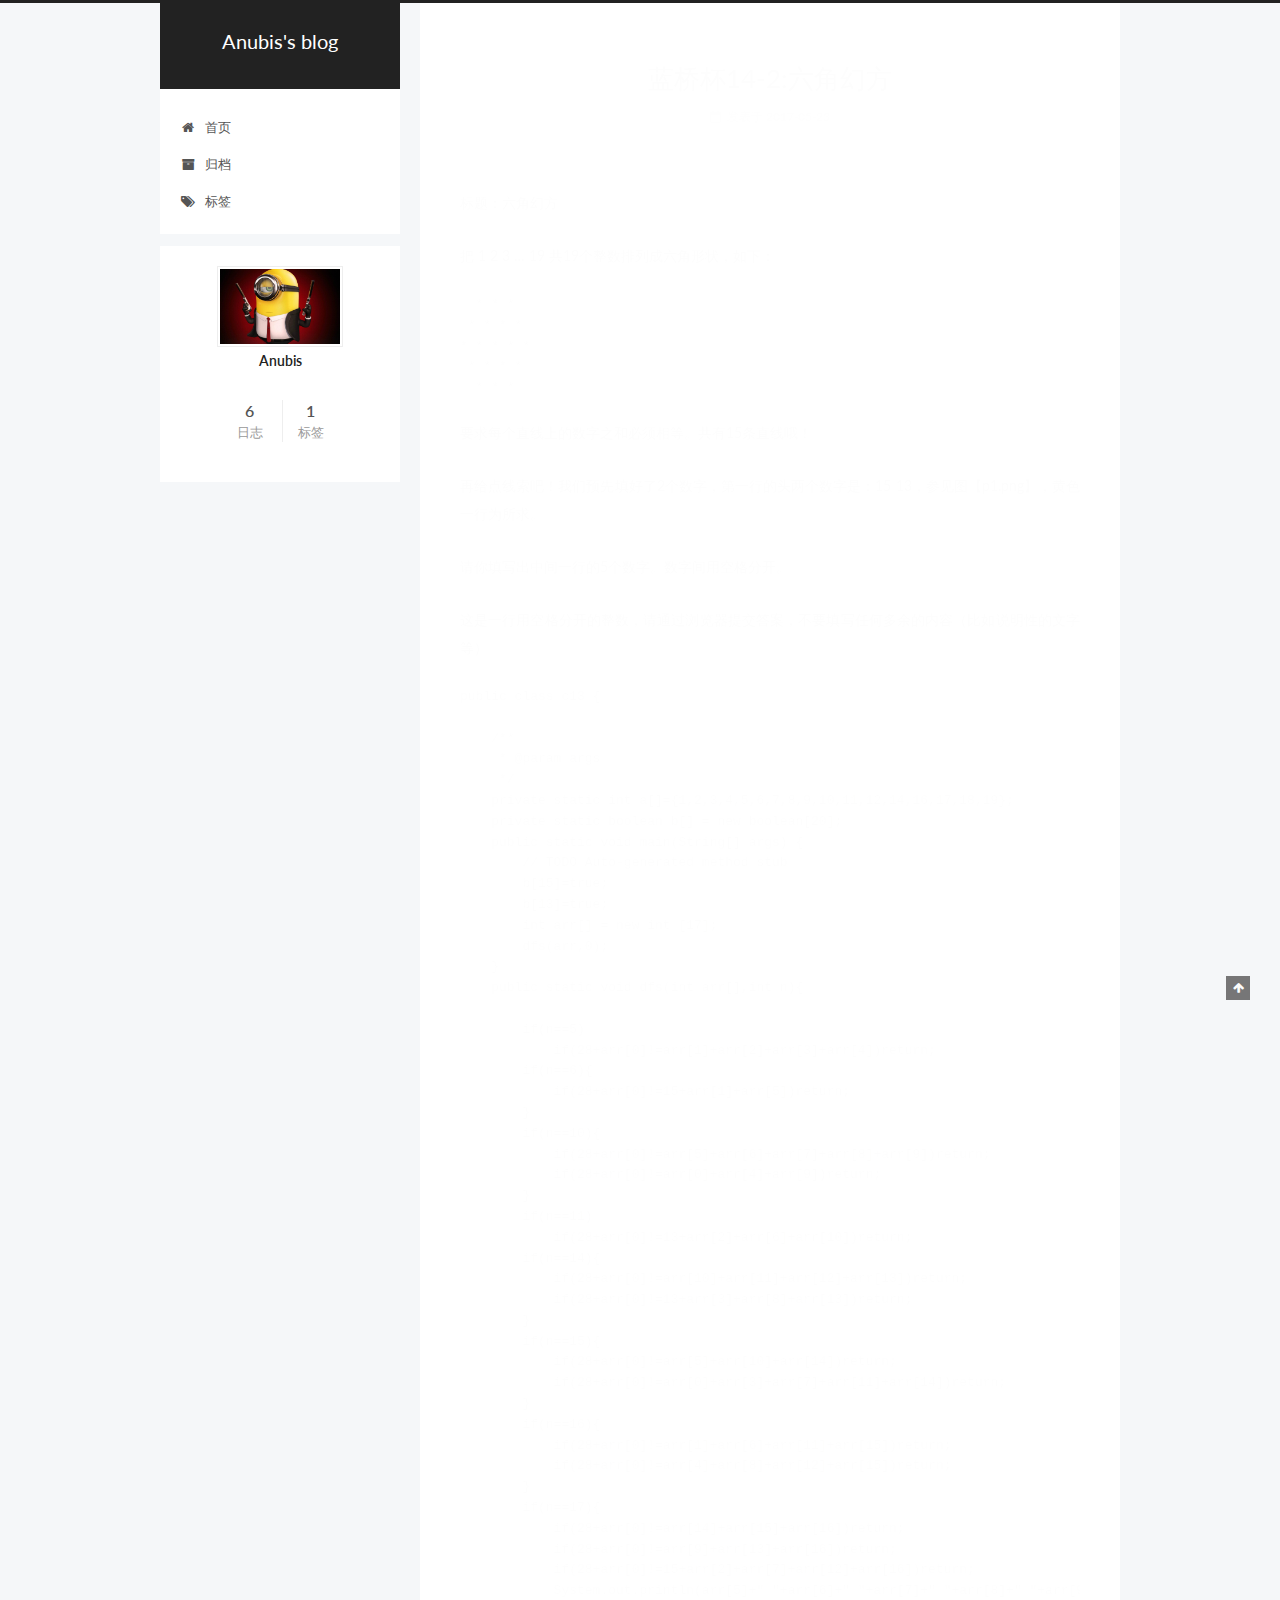
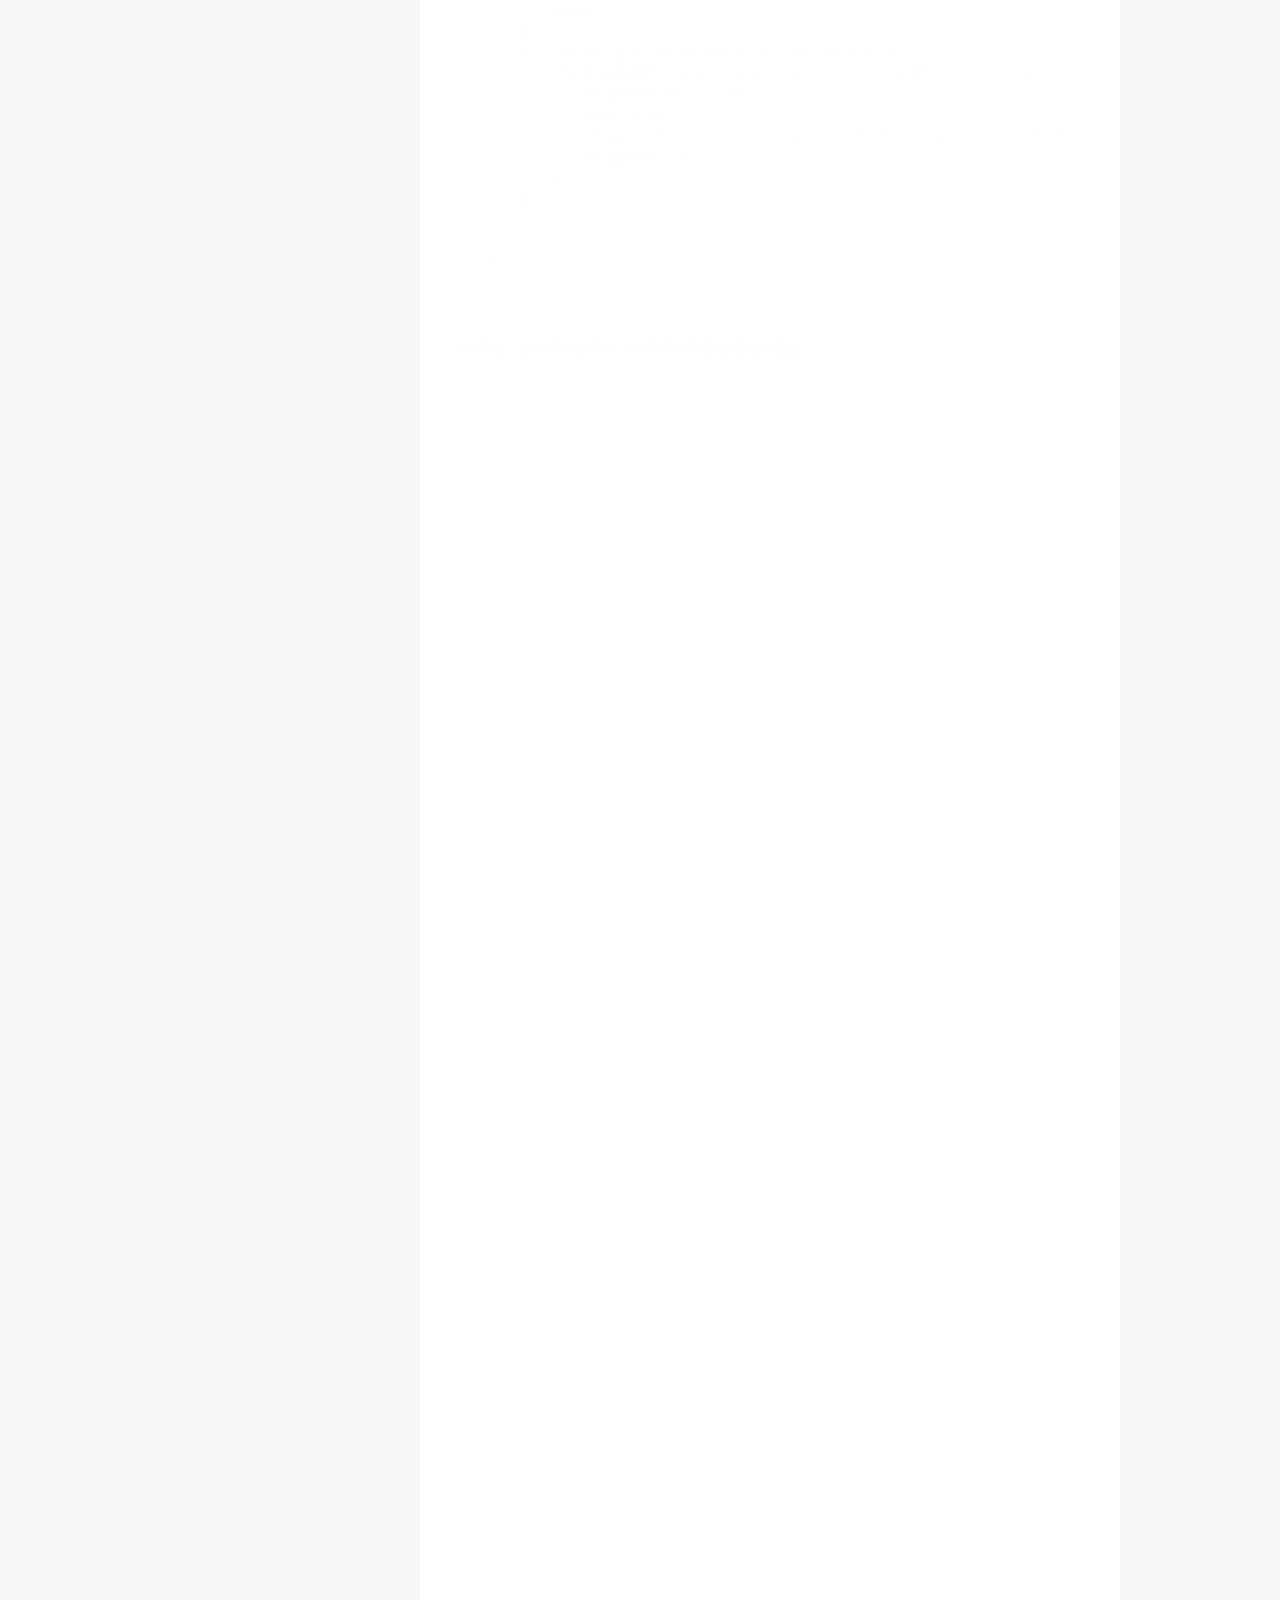
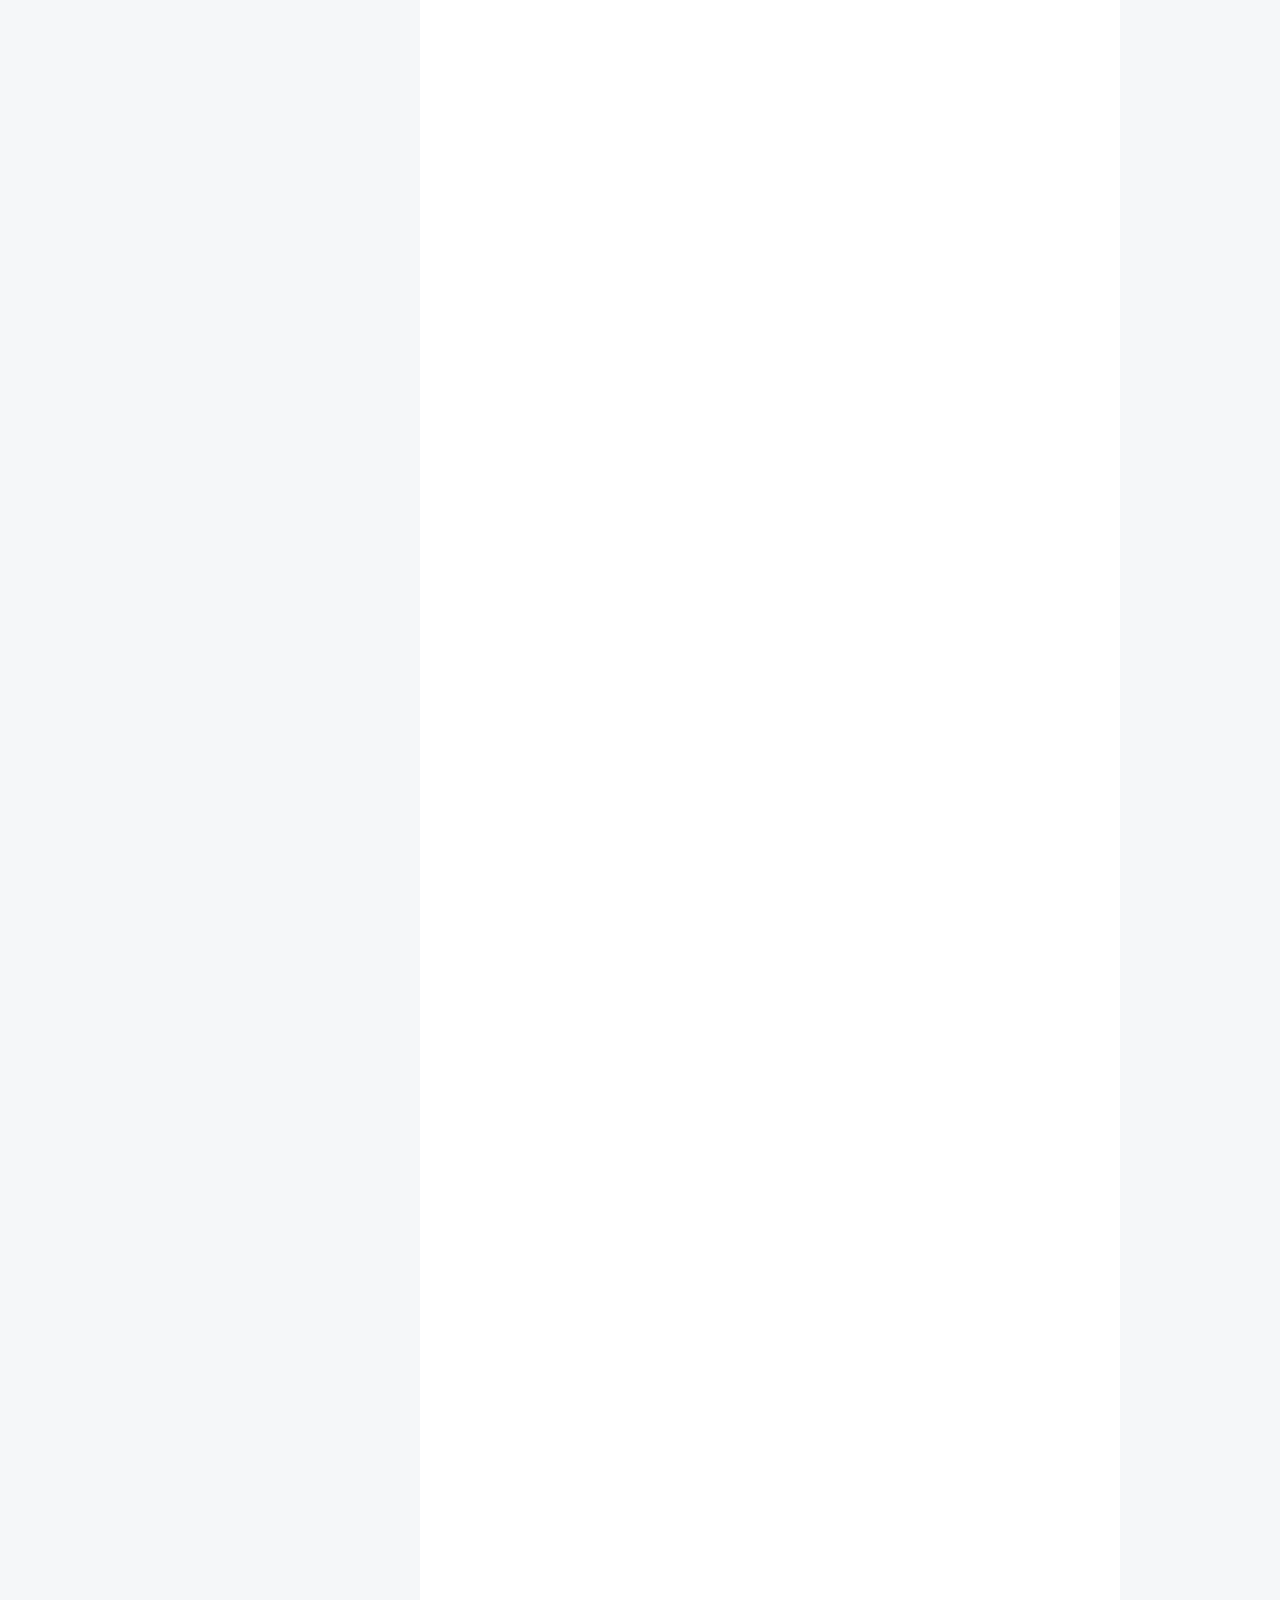
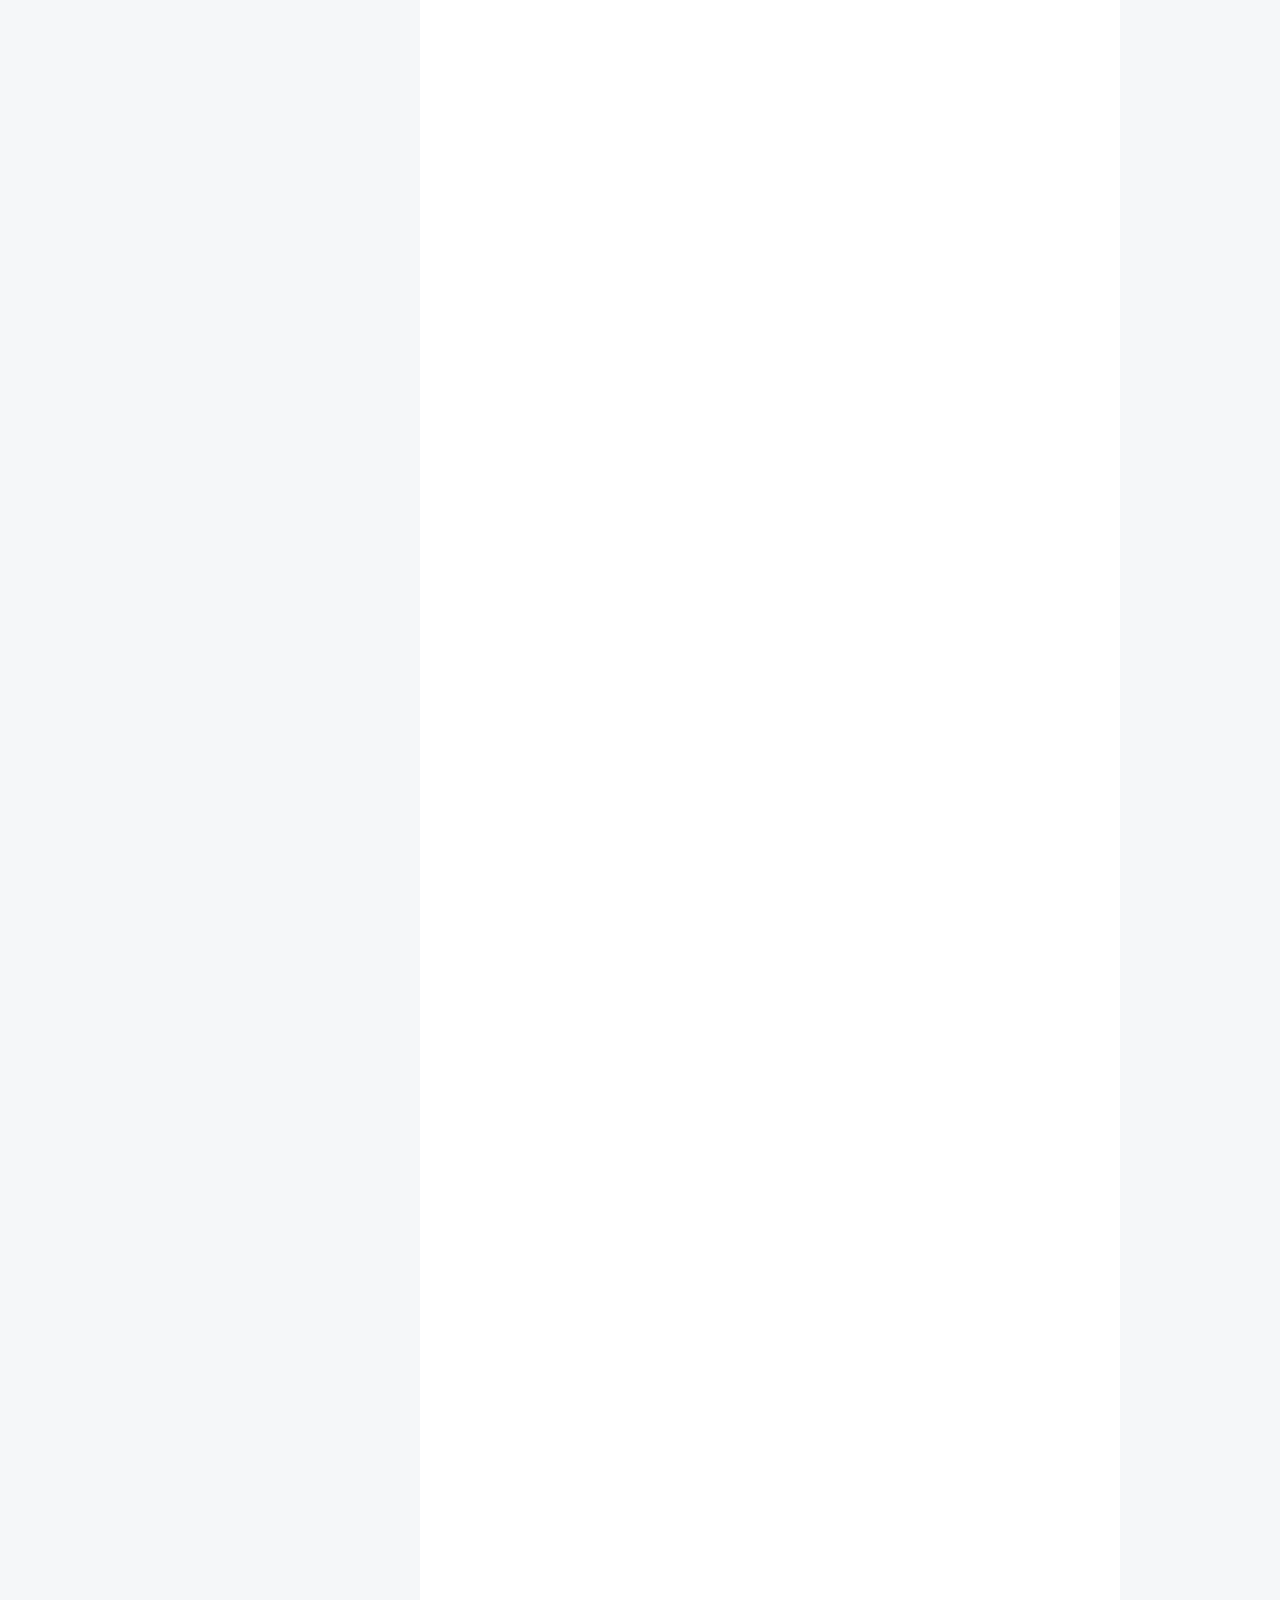
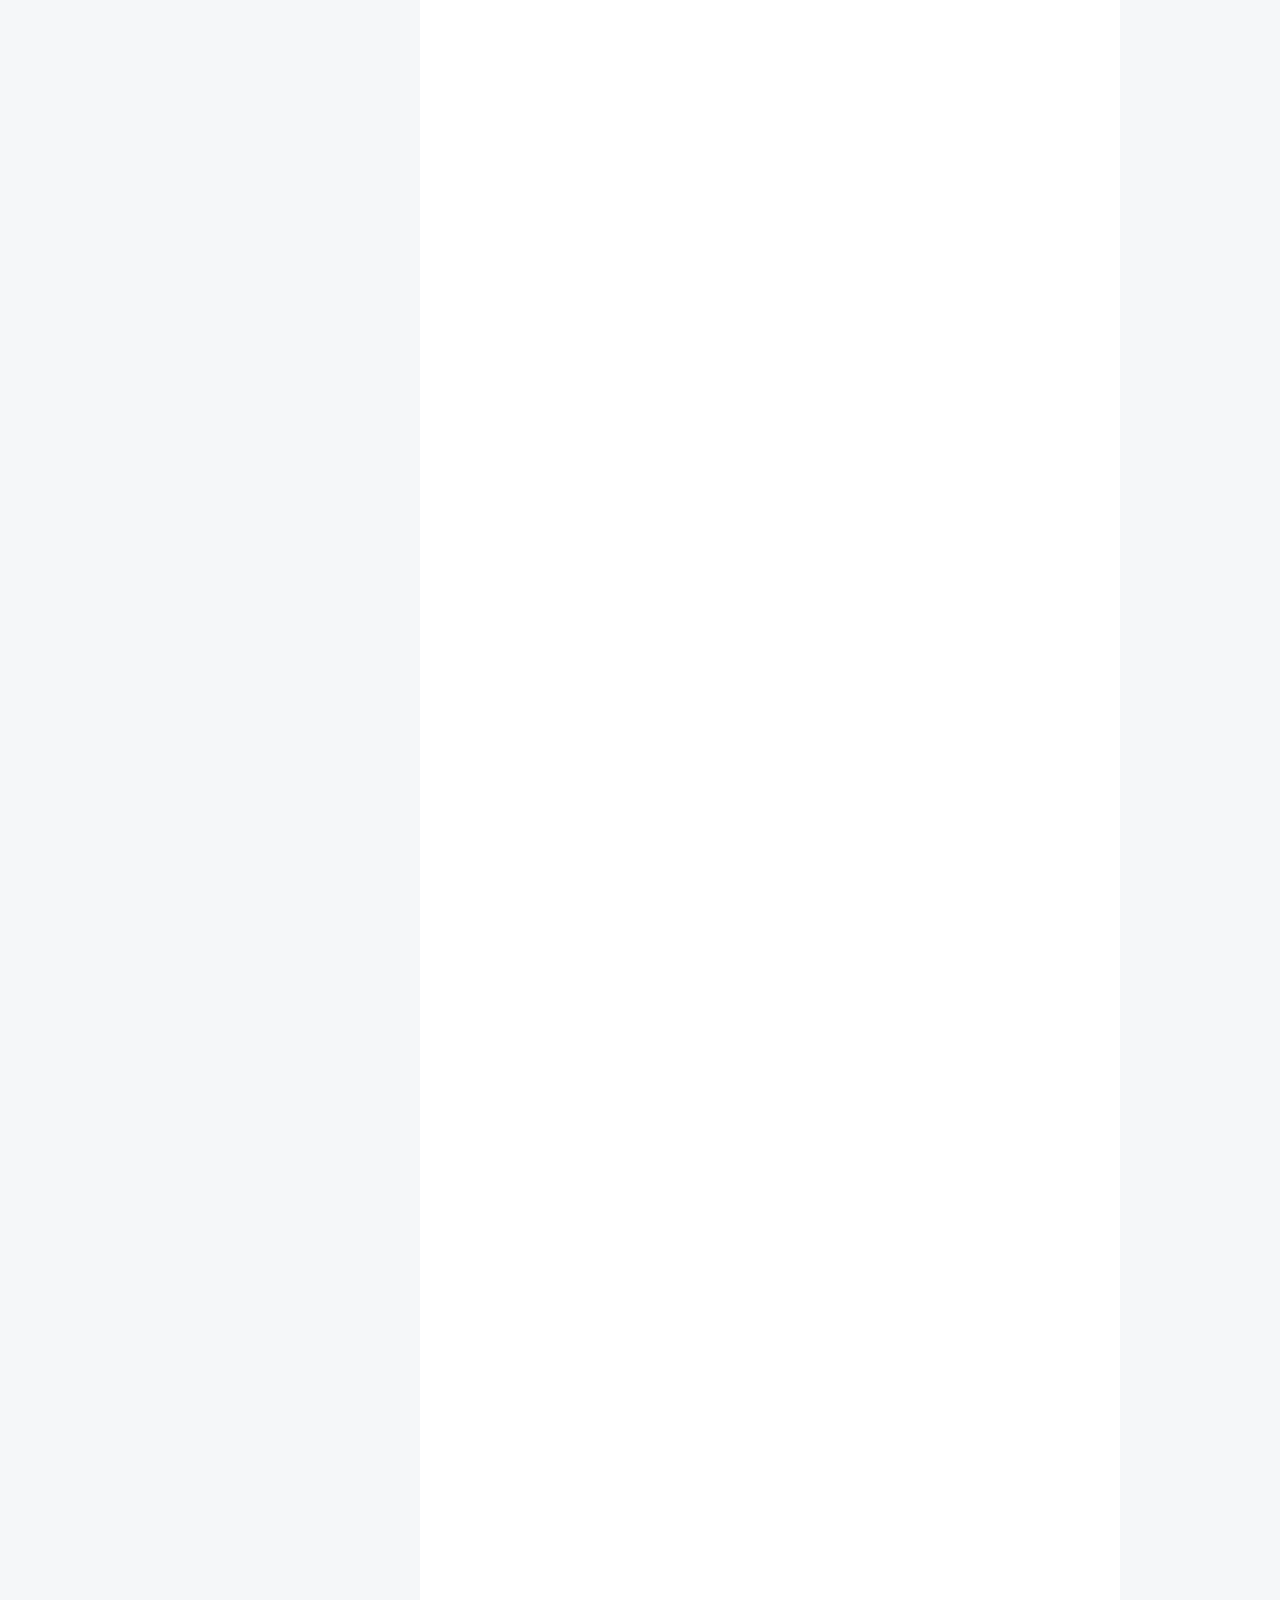
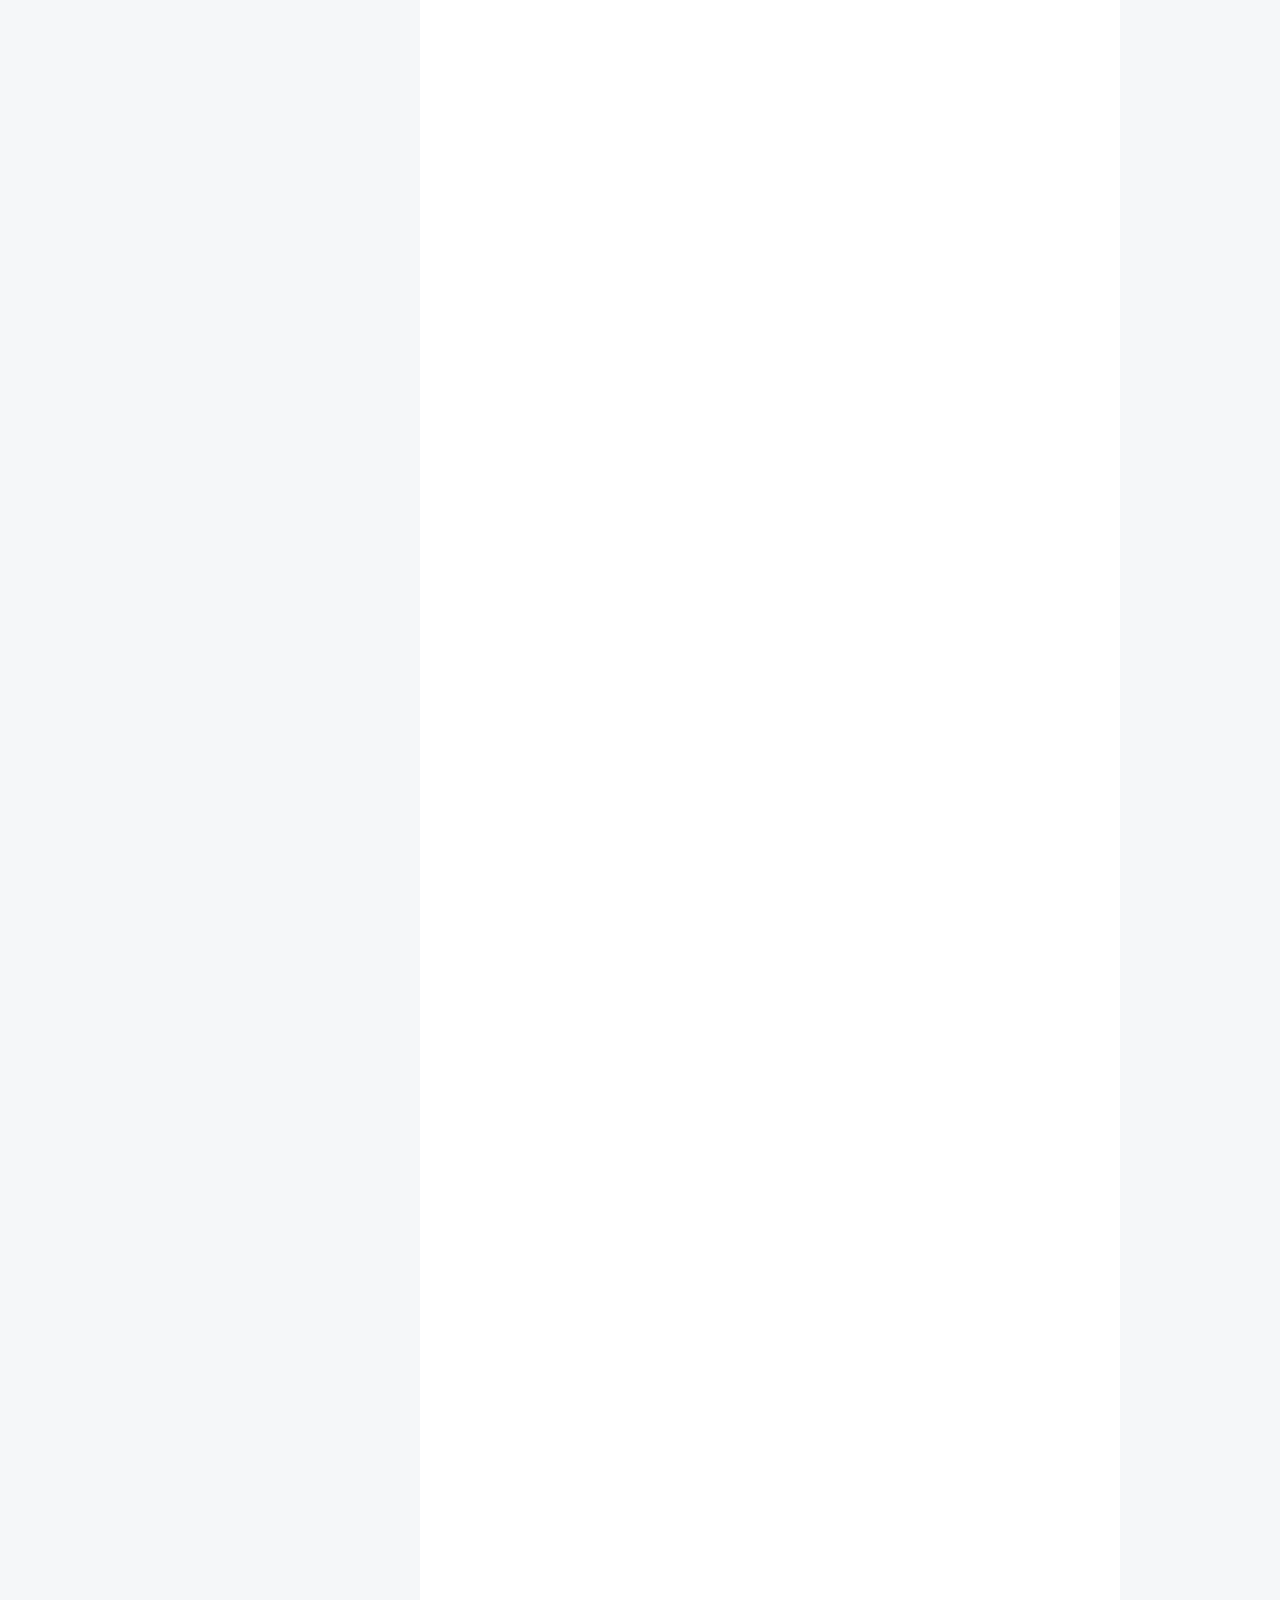
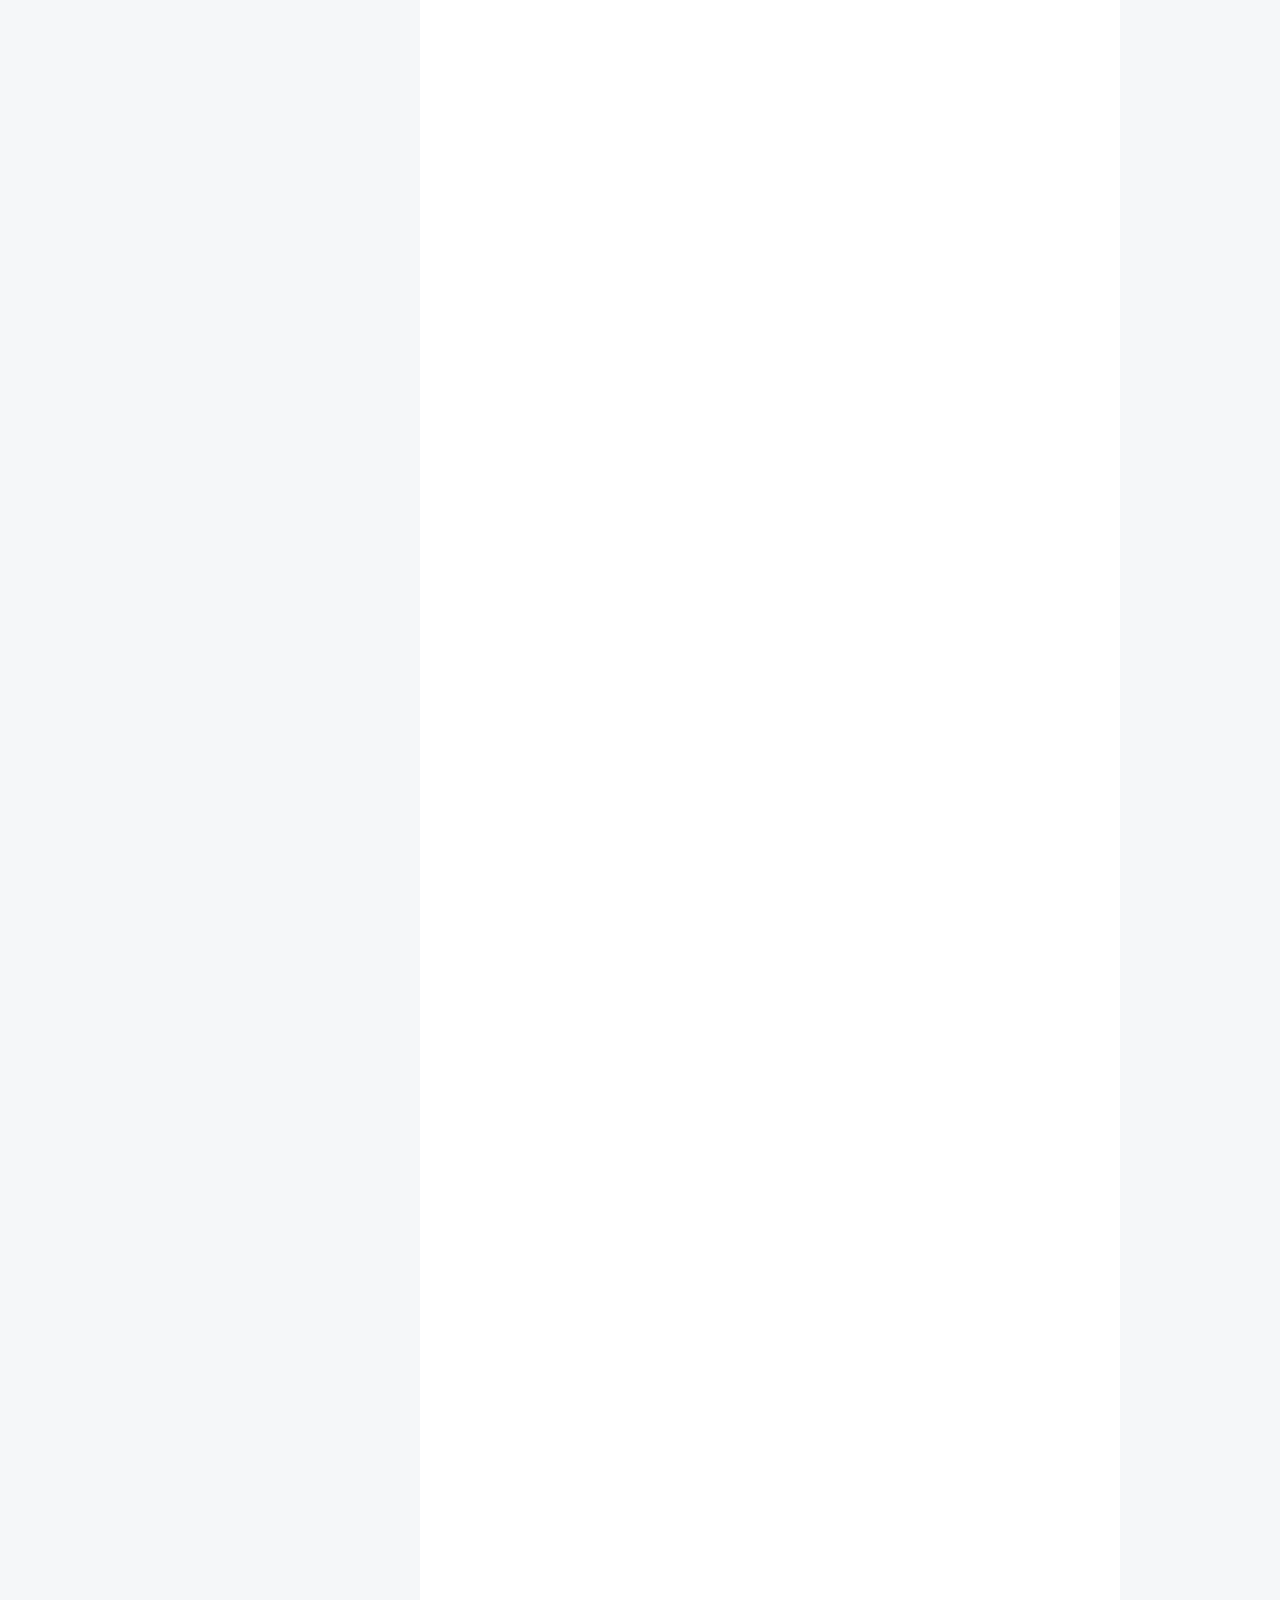
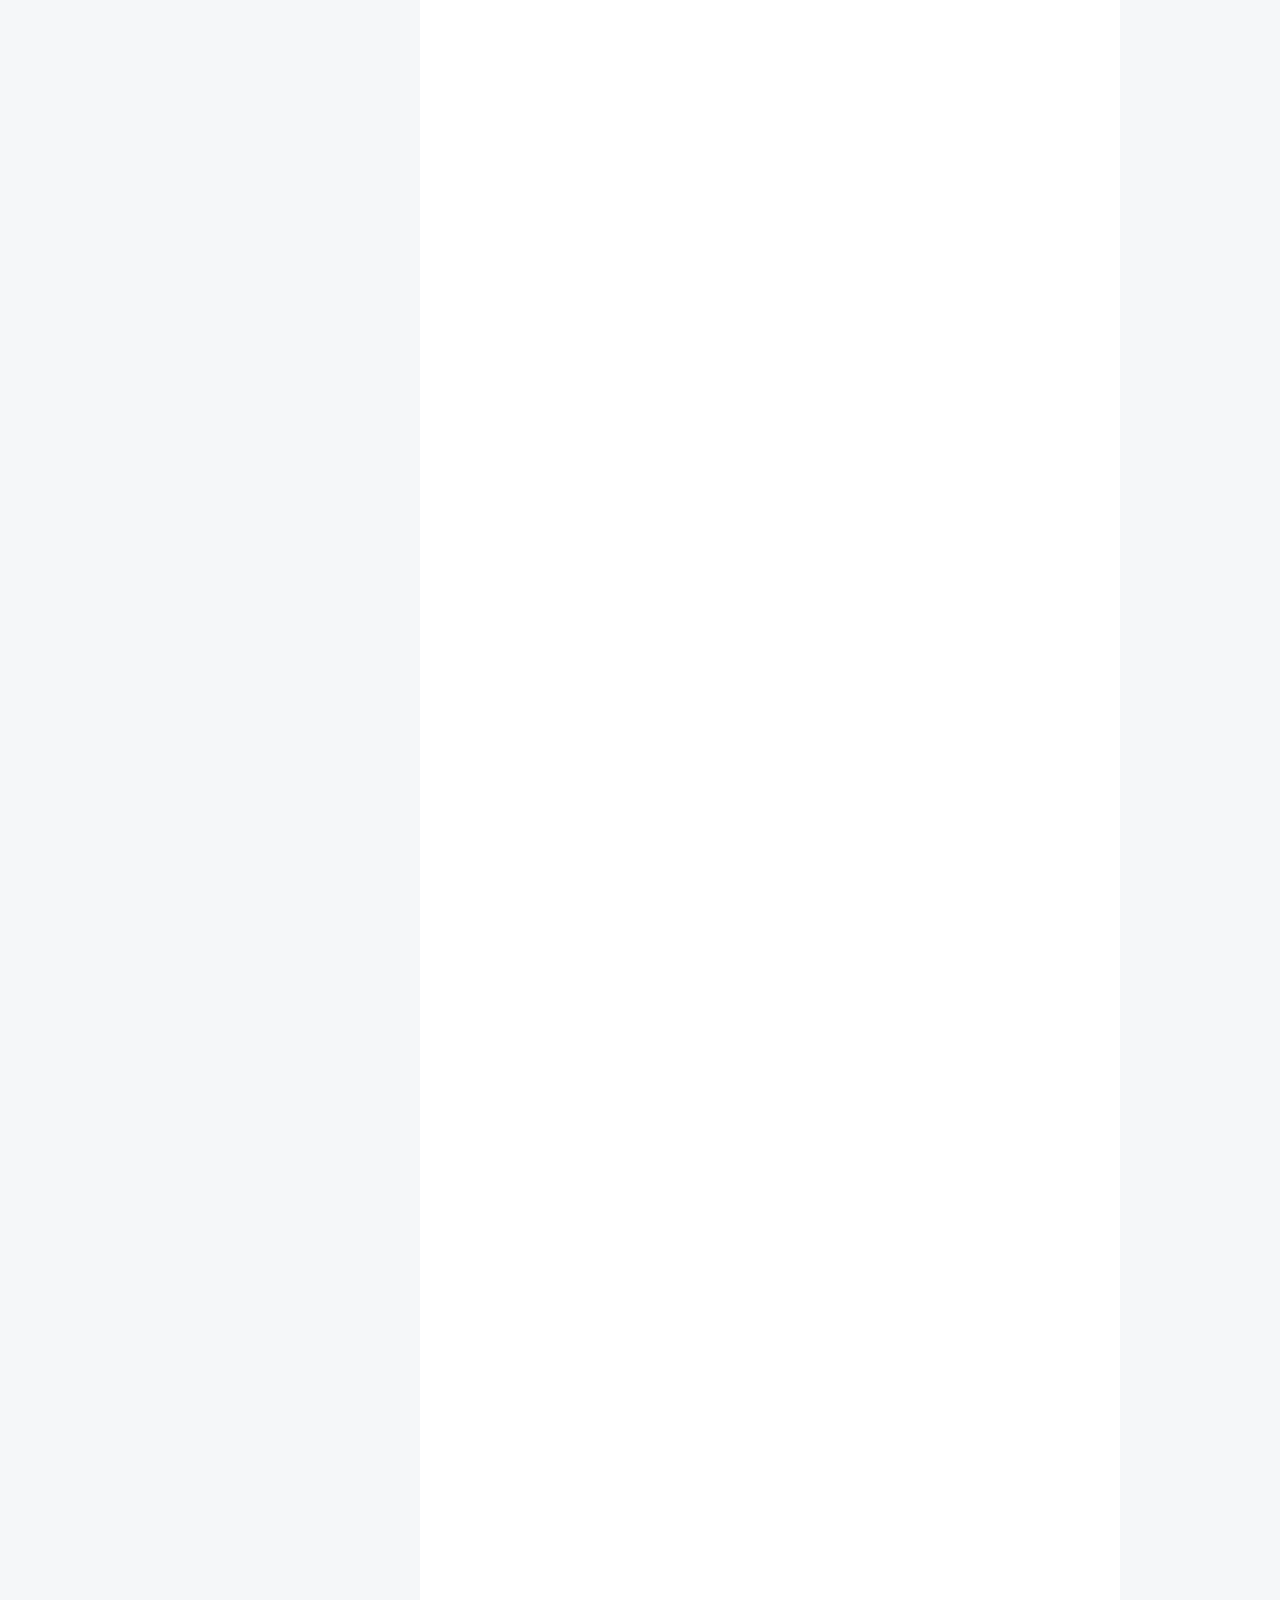
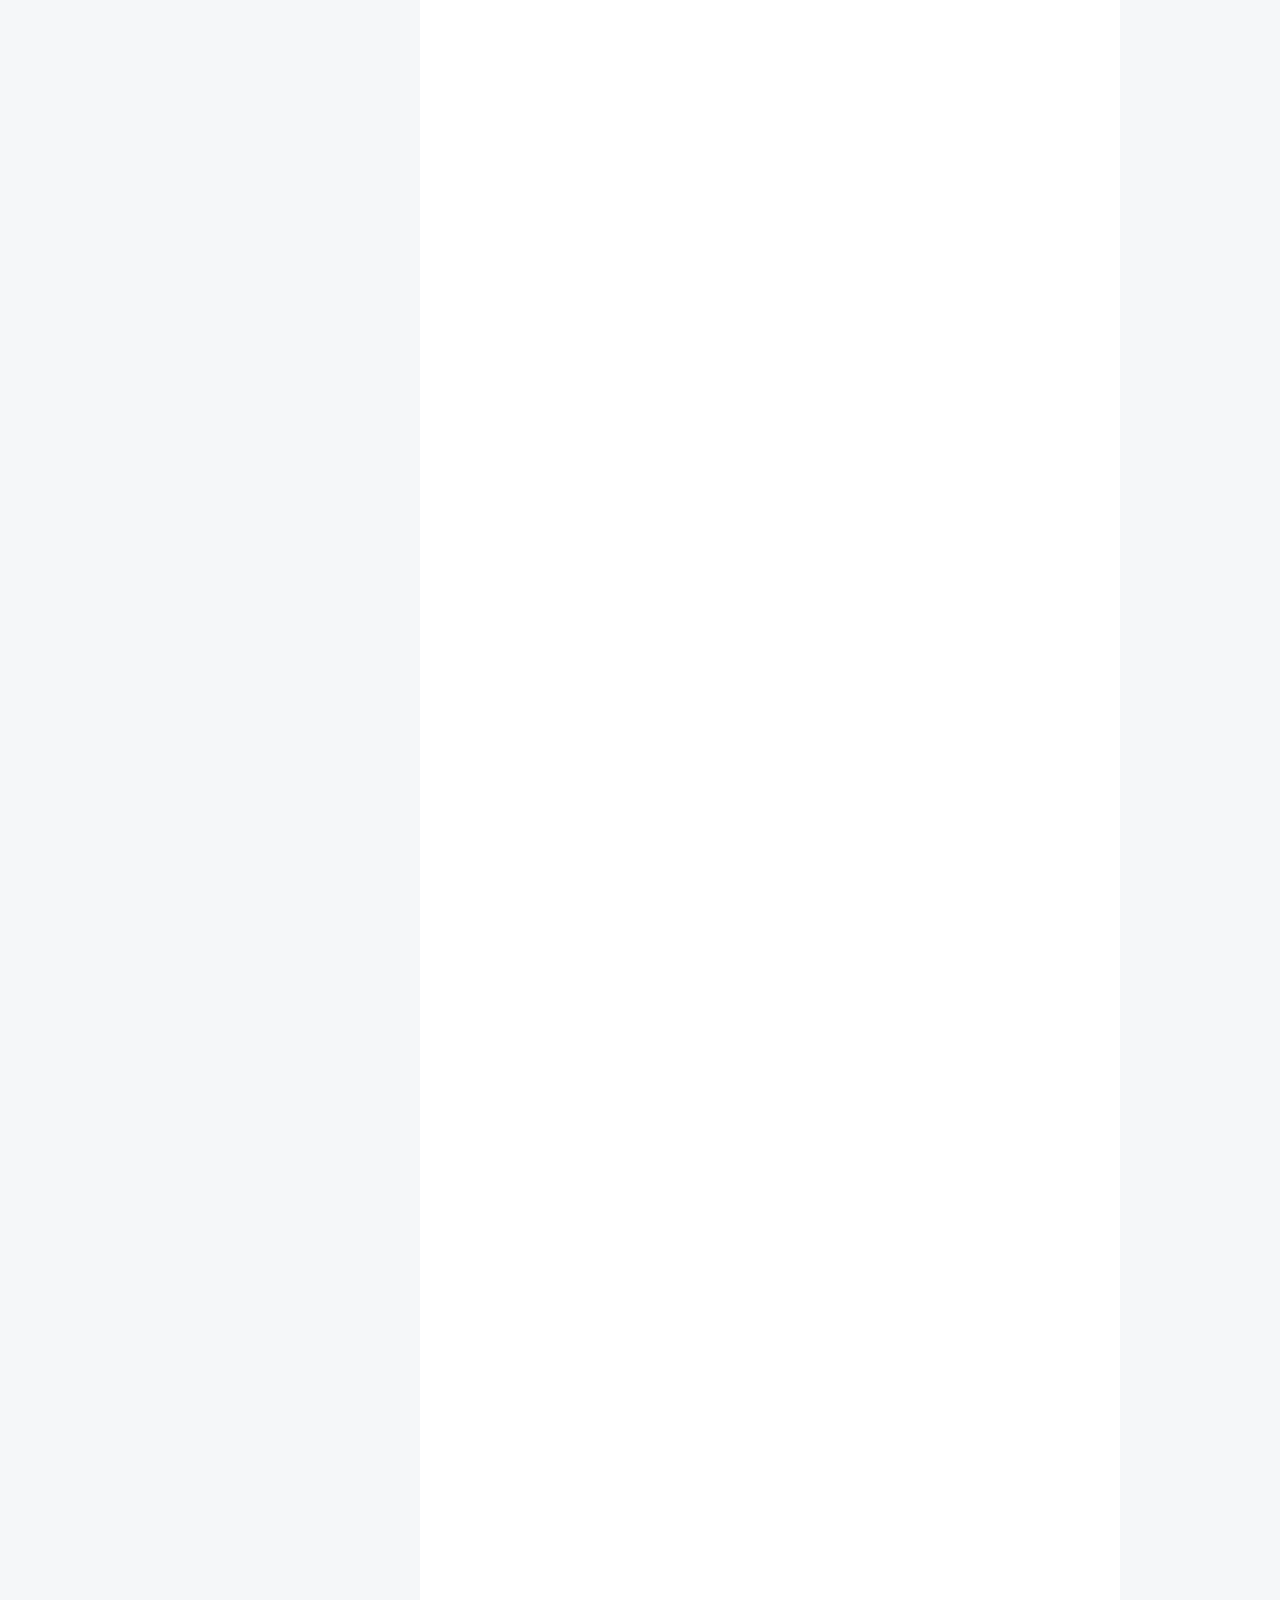
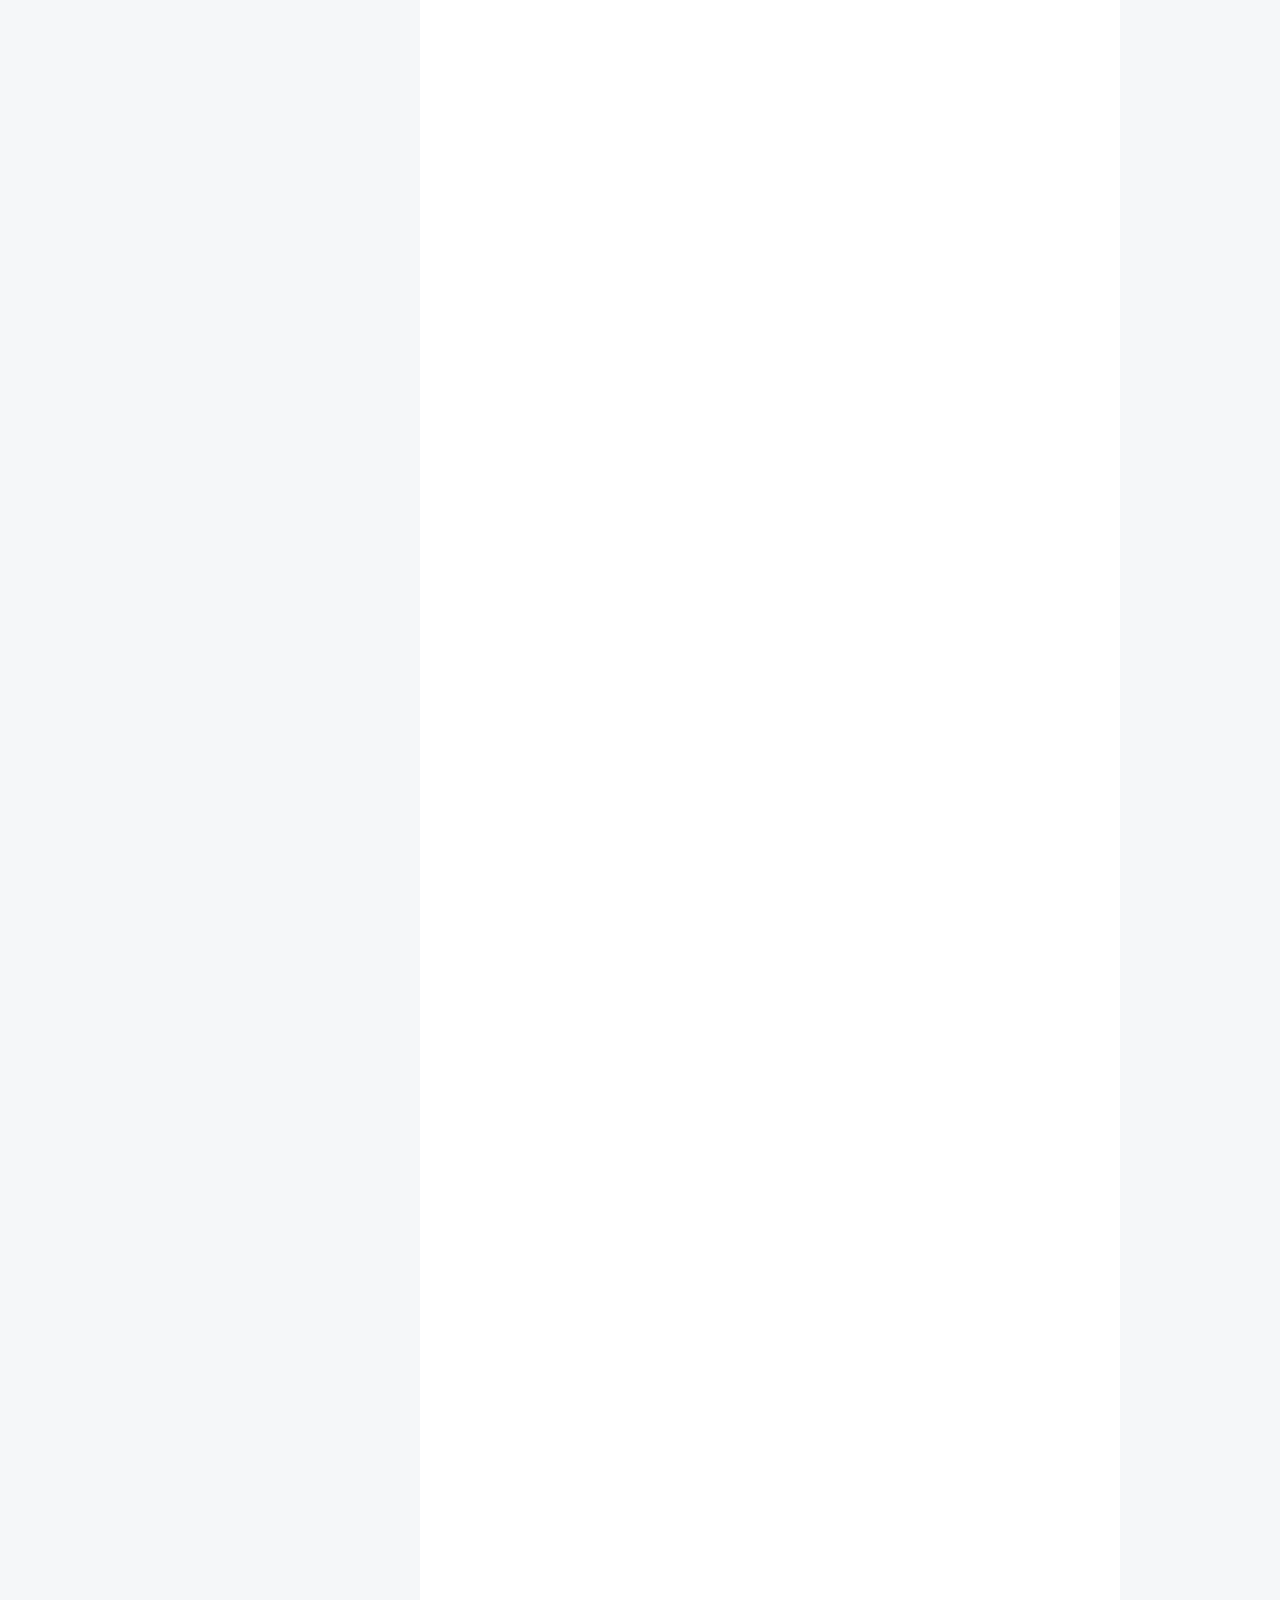
==== commit 67e51b24: "Site updated: 2017-05-24 15:55:32" ====
--- a/index.html
+++ b/index.html
@@ -209,6 +209,16 @@
               <i class="menu-item-icon fa fa-fw fa-archive"></i> <br />
             
             归档
+          </a>
+        </li>
+      
+        
+        <li class="menu-item menu-item-tags">
+          <a href="/tags" rel="section">
+            
+              <i class="menu-item-icon fa fa-fw fa-tags"></i> <br />
+            
+            标签
           </a>
         </li>
       
@@ -1474,6 +1484,15 @@
           
 
           
+            
+            
+            <div class="site-state-item site-state-tags">
+              
+                <span class="site-state-item-count">1</span>
+                <span class="site-state-item-name">标签</span>
+              
+            </div>
+          
 
         </nav>
 
--- a/css/main.css
+++ b/css/main.css
@@ -1696,7 +1696,7 @@
   width: 4px;
   height: 4px;
   border-radius: 50%;
-  background: #ff6f22;
+  background: #ffff21;
 }
 .links-of-blogroll {
   font-size: 13px;
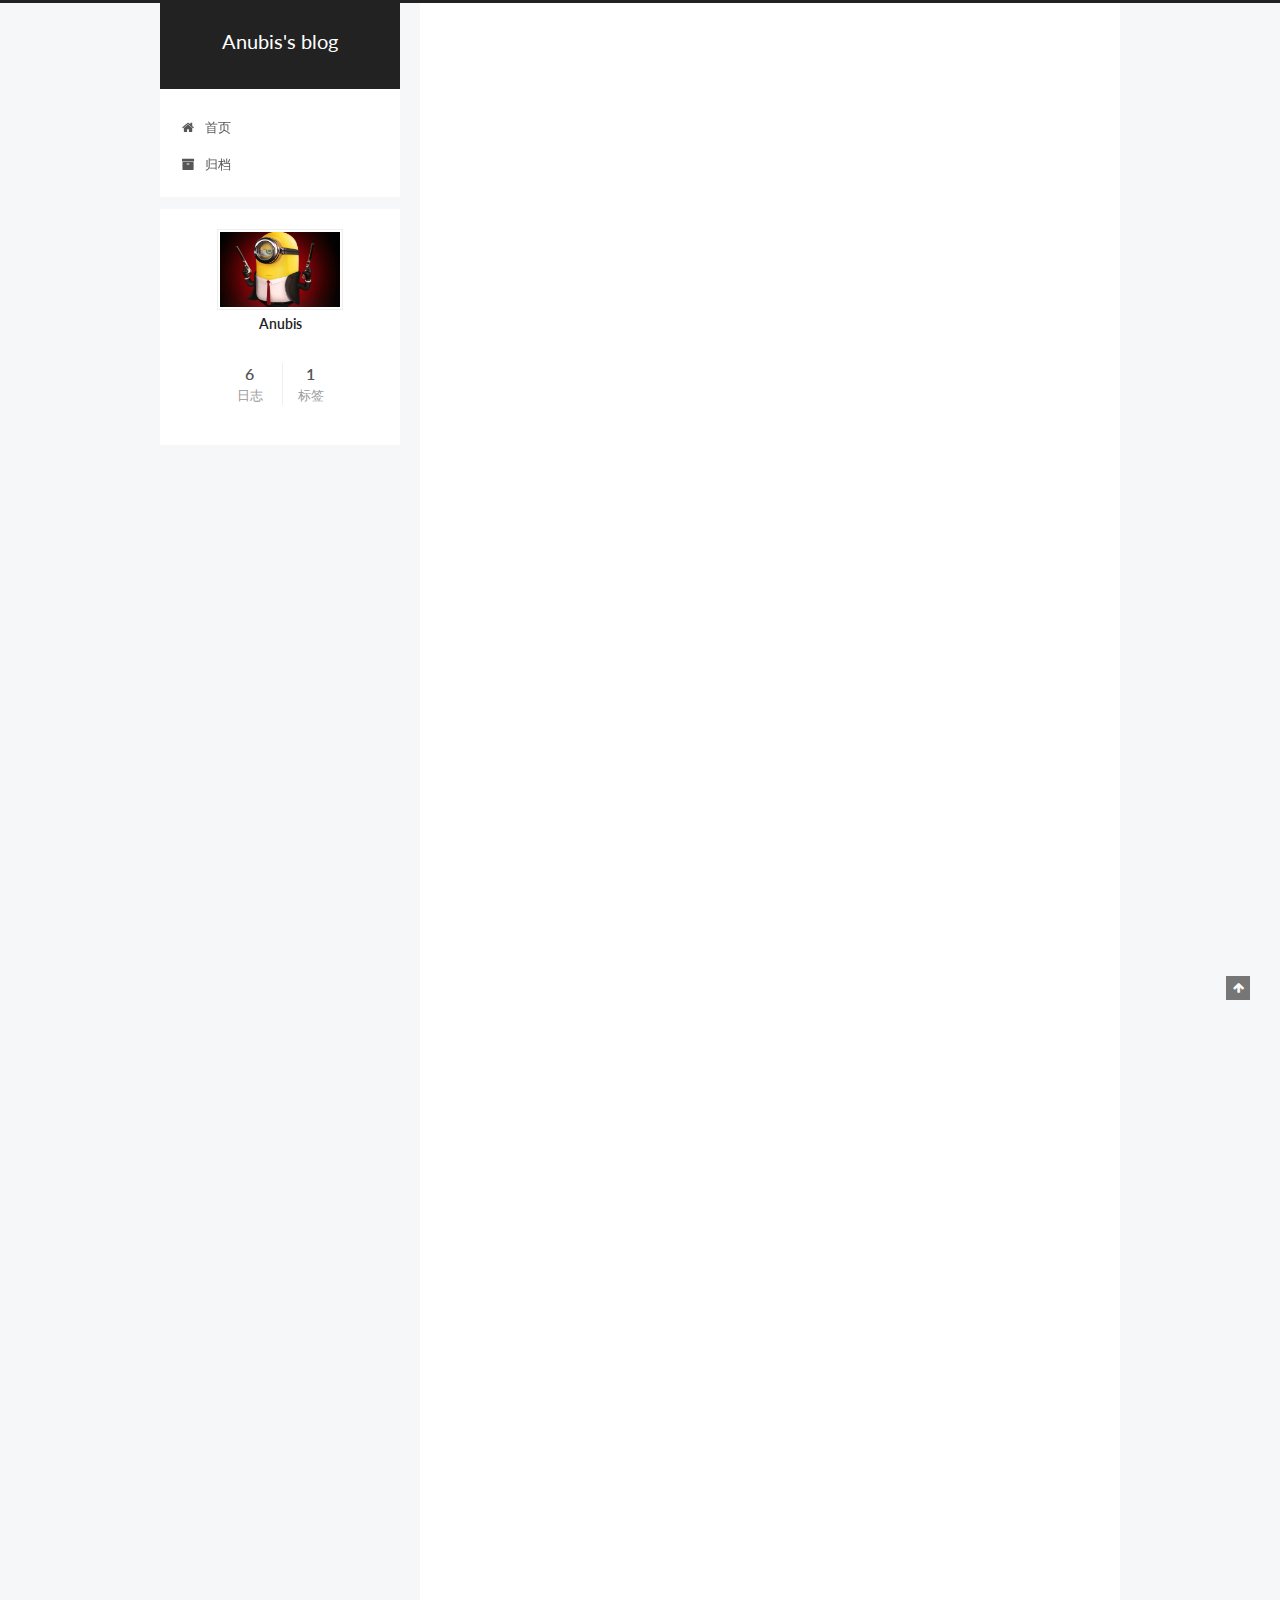
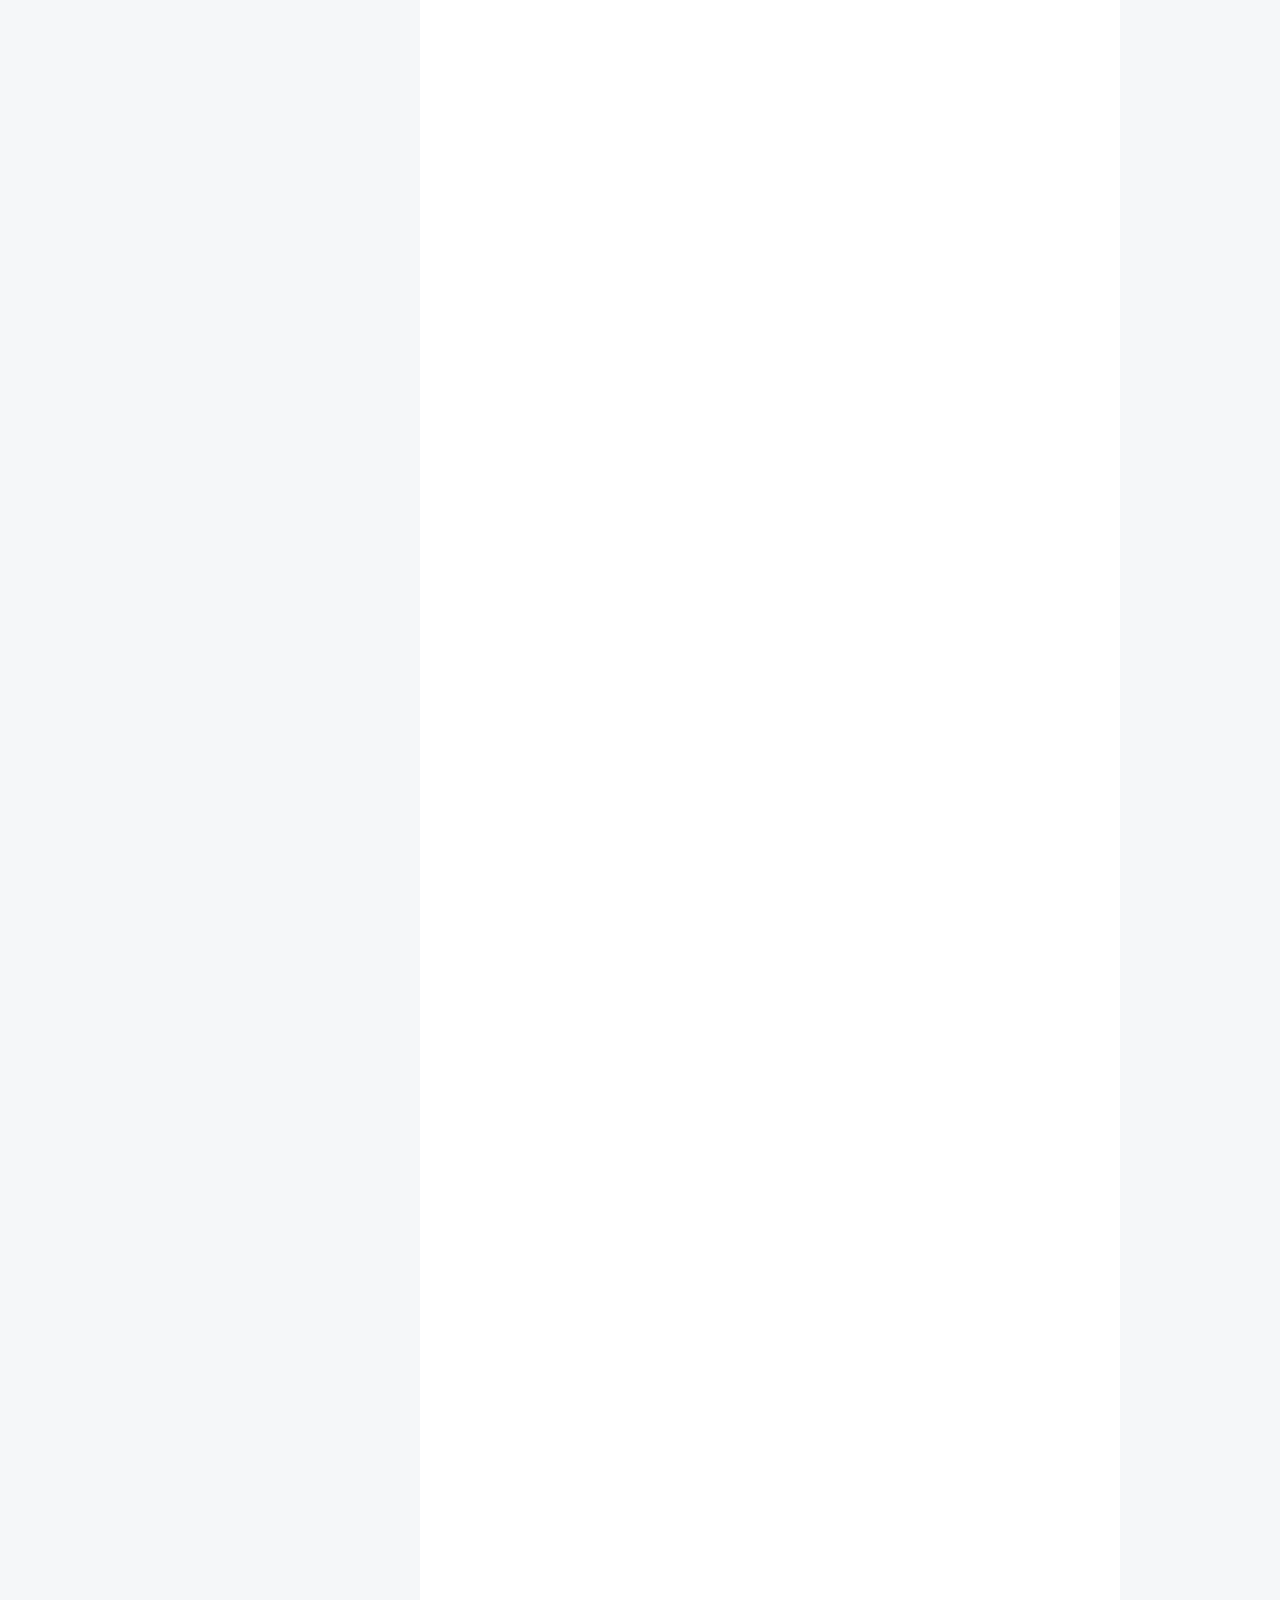
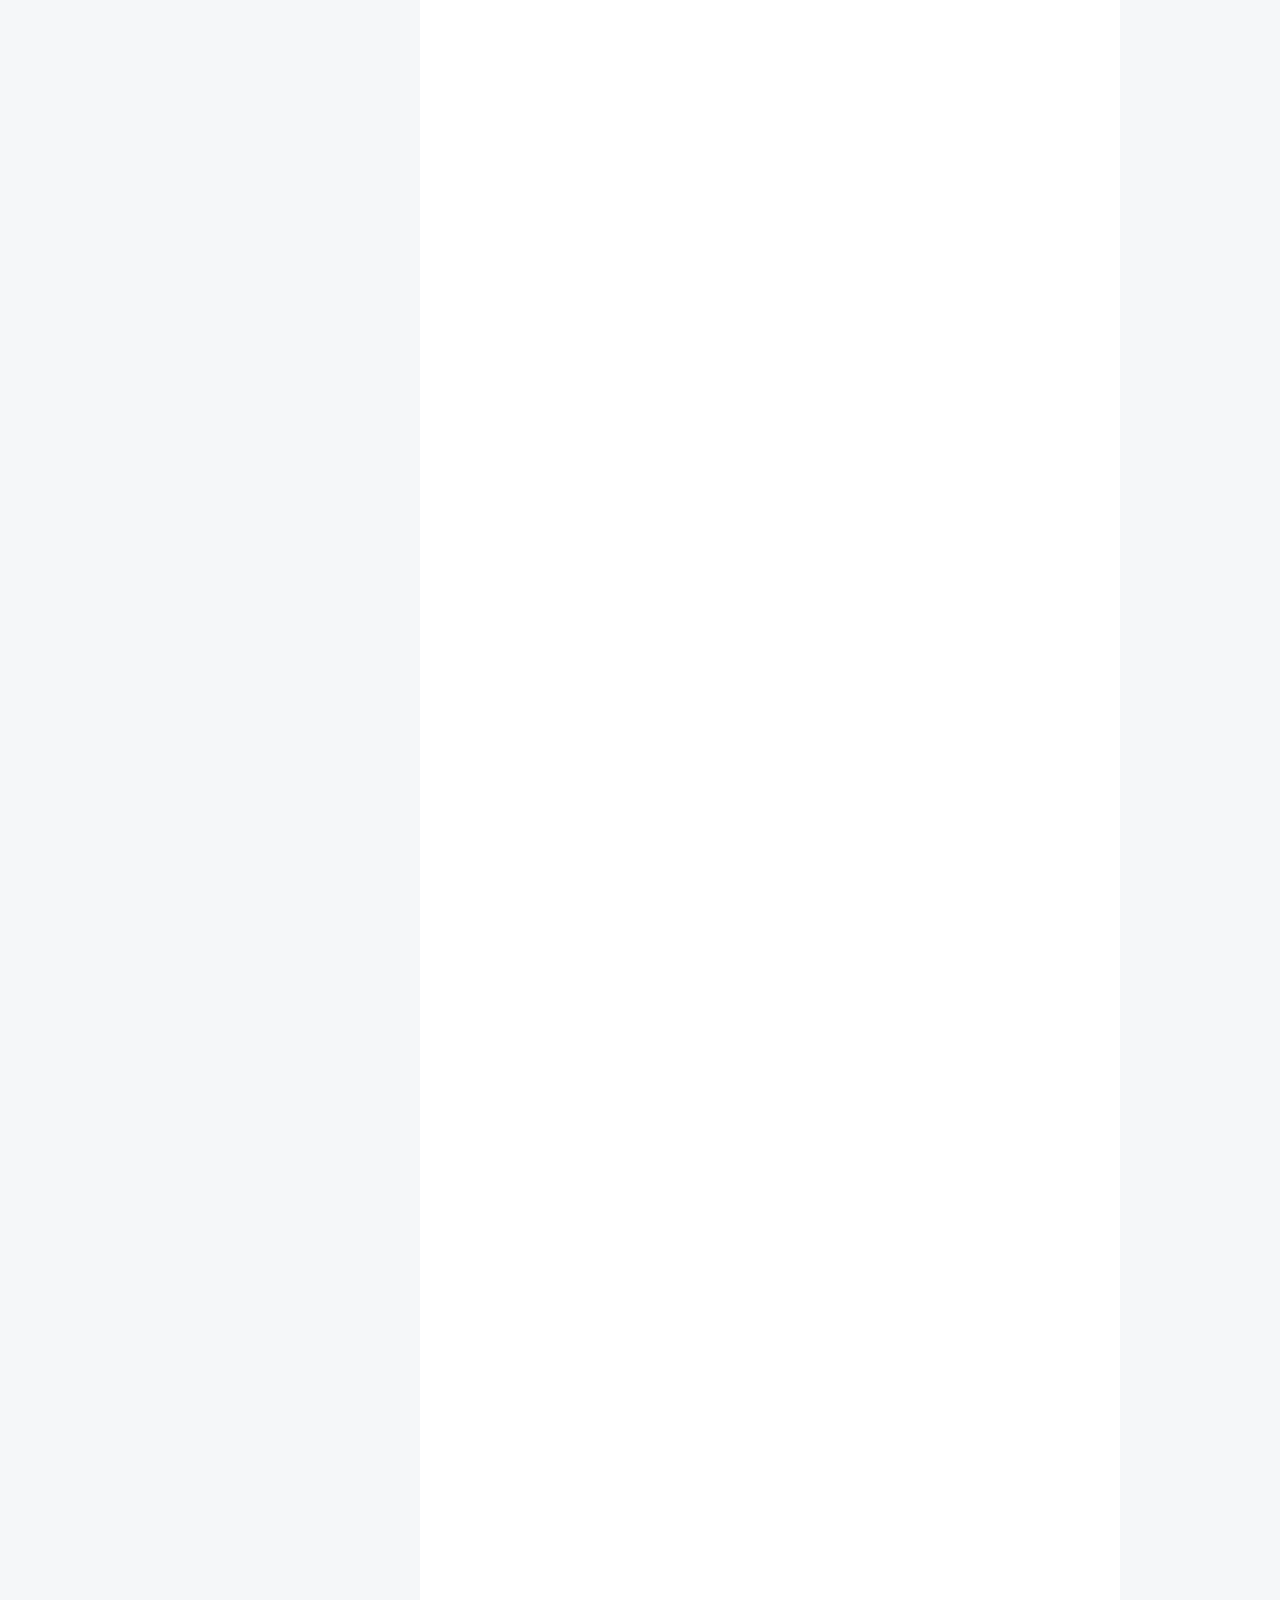
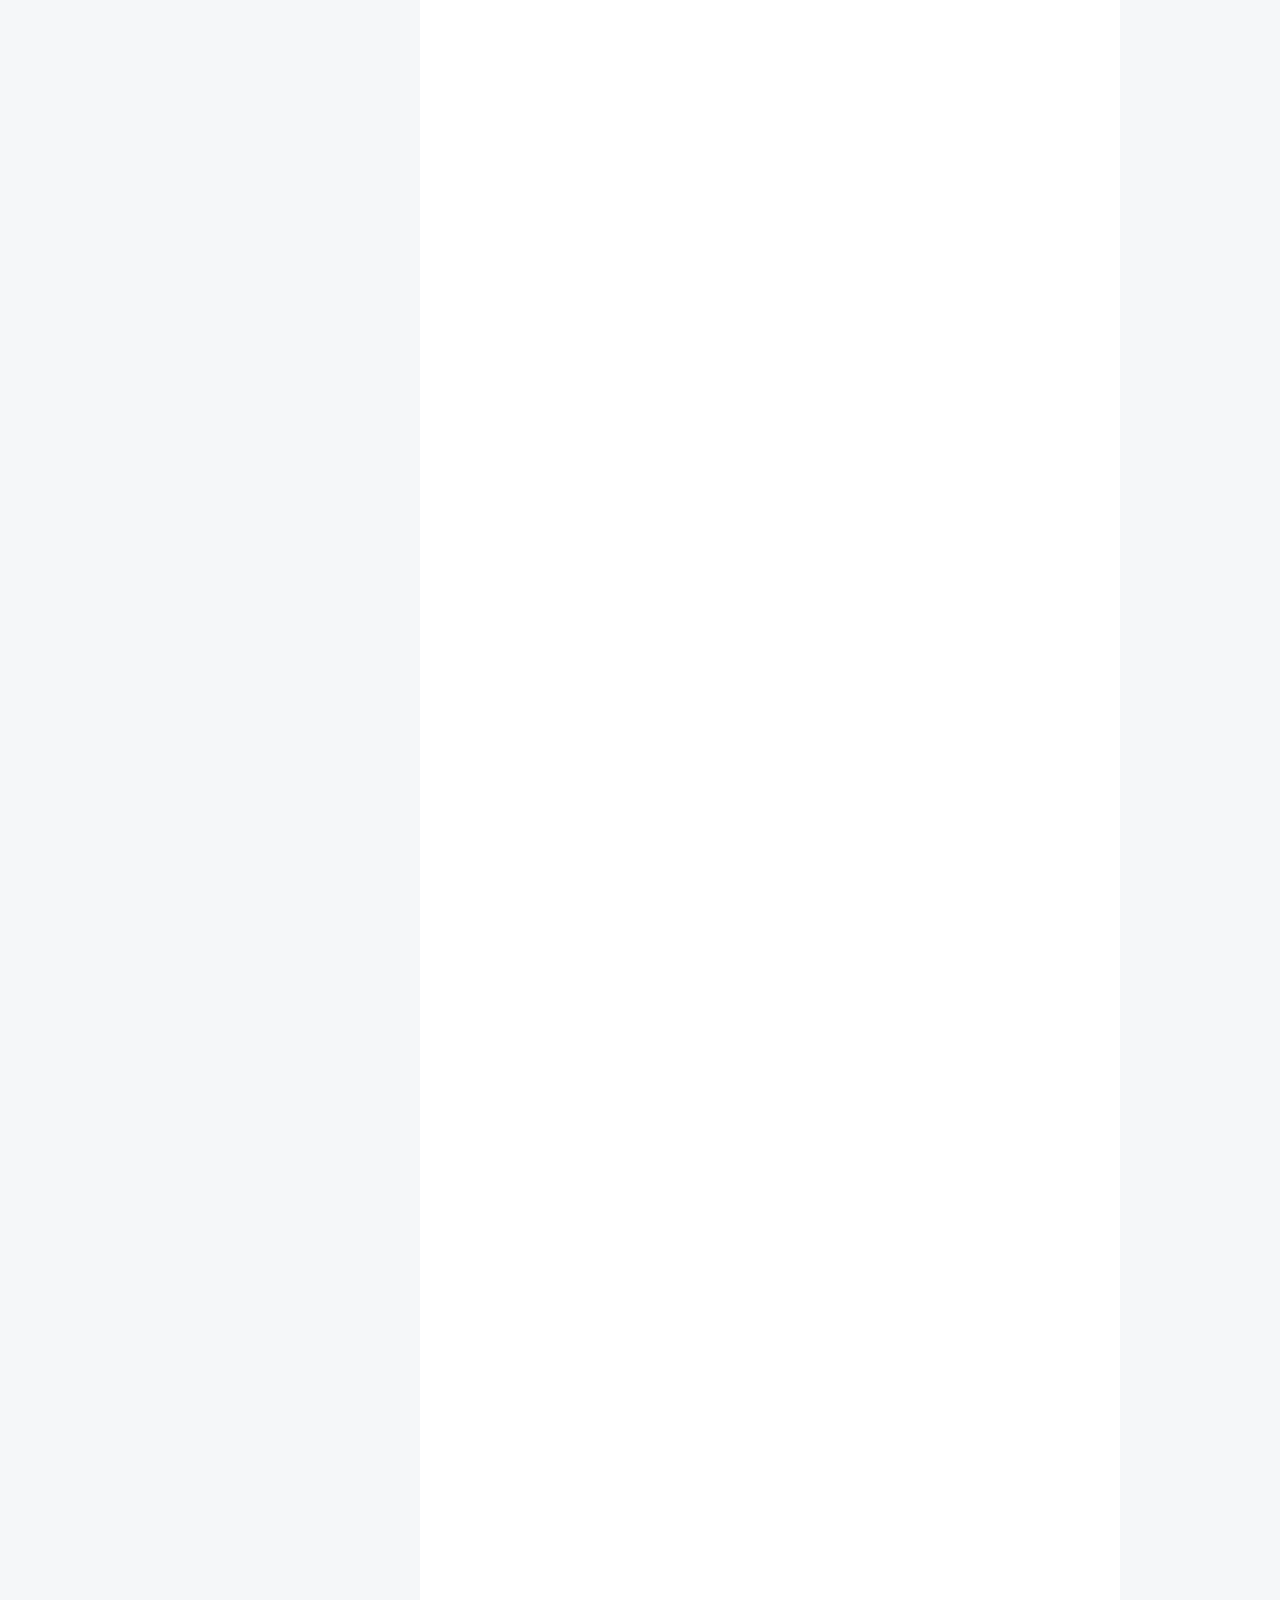
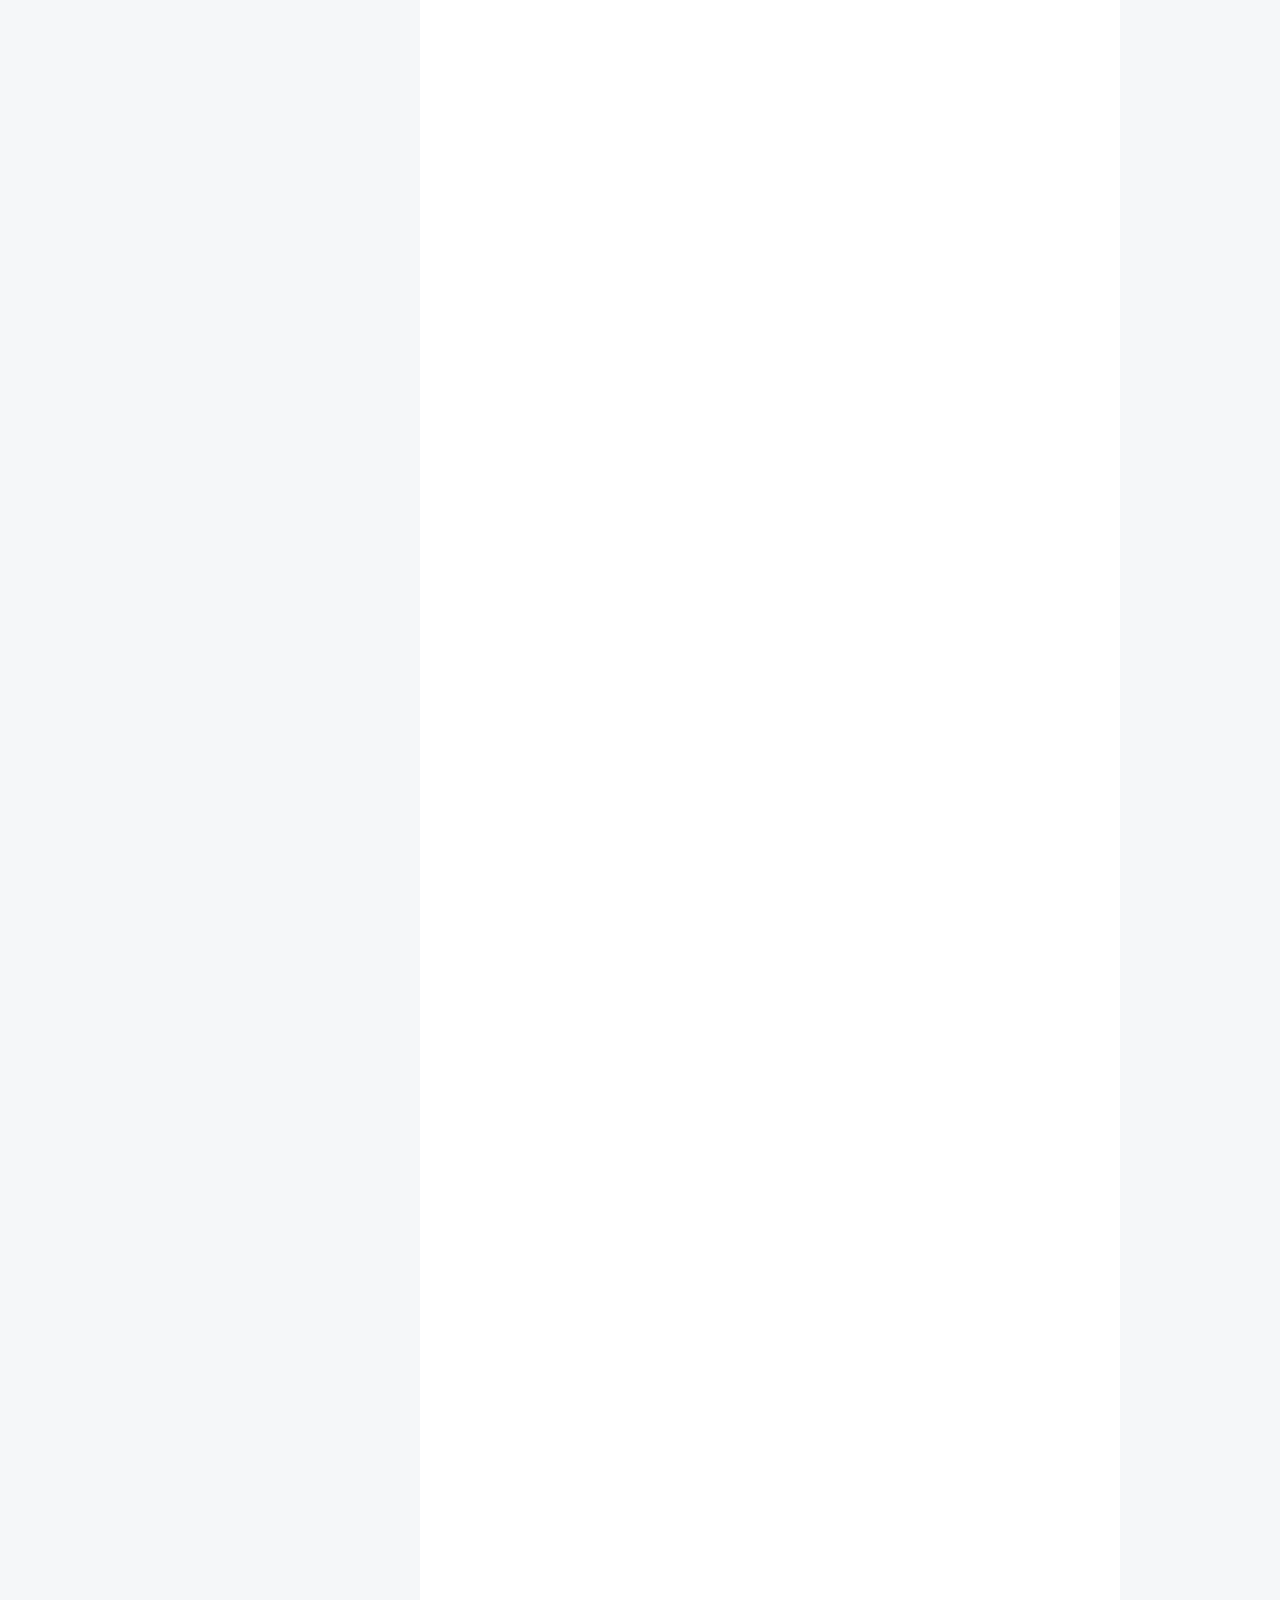
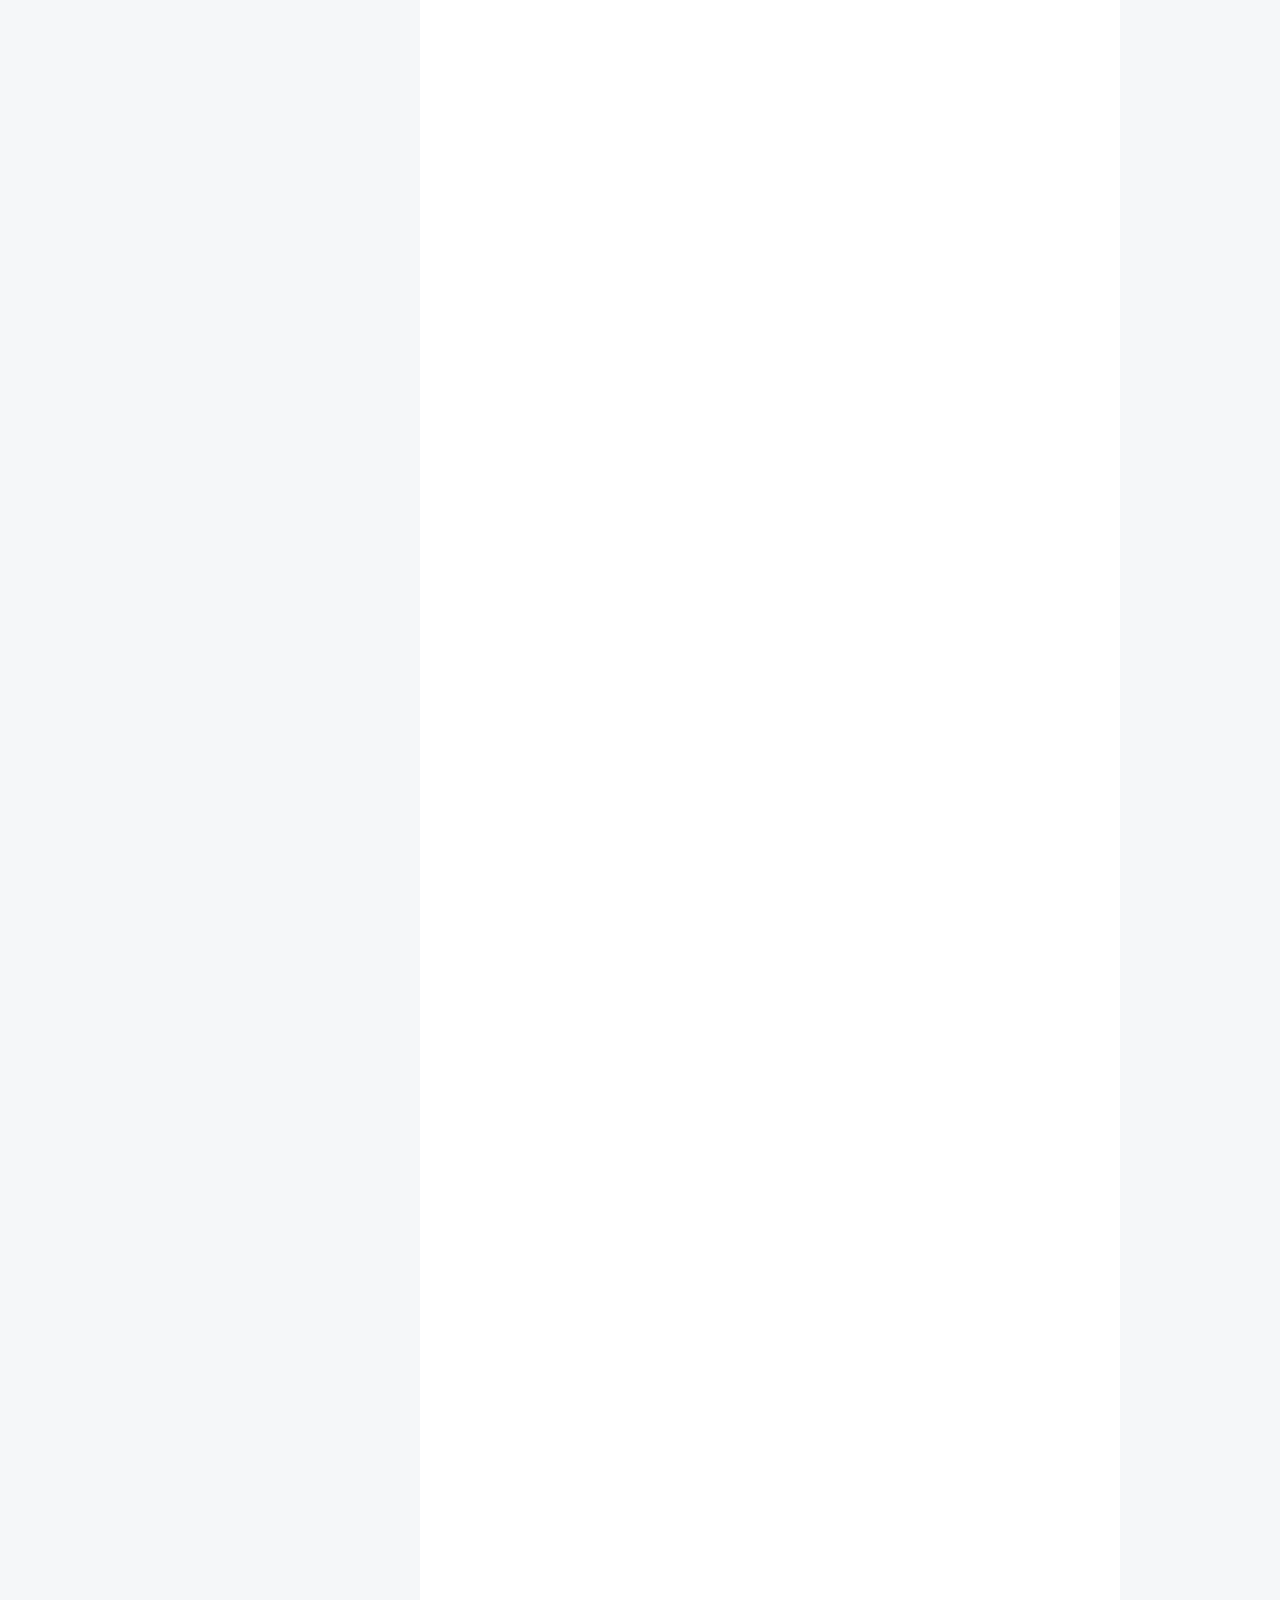
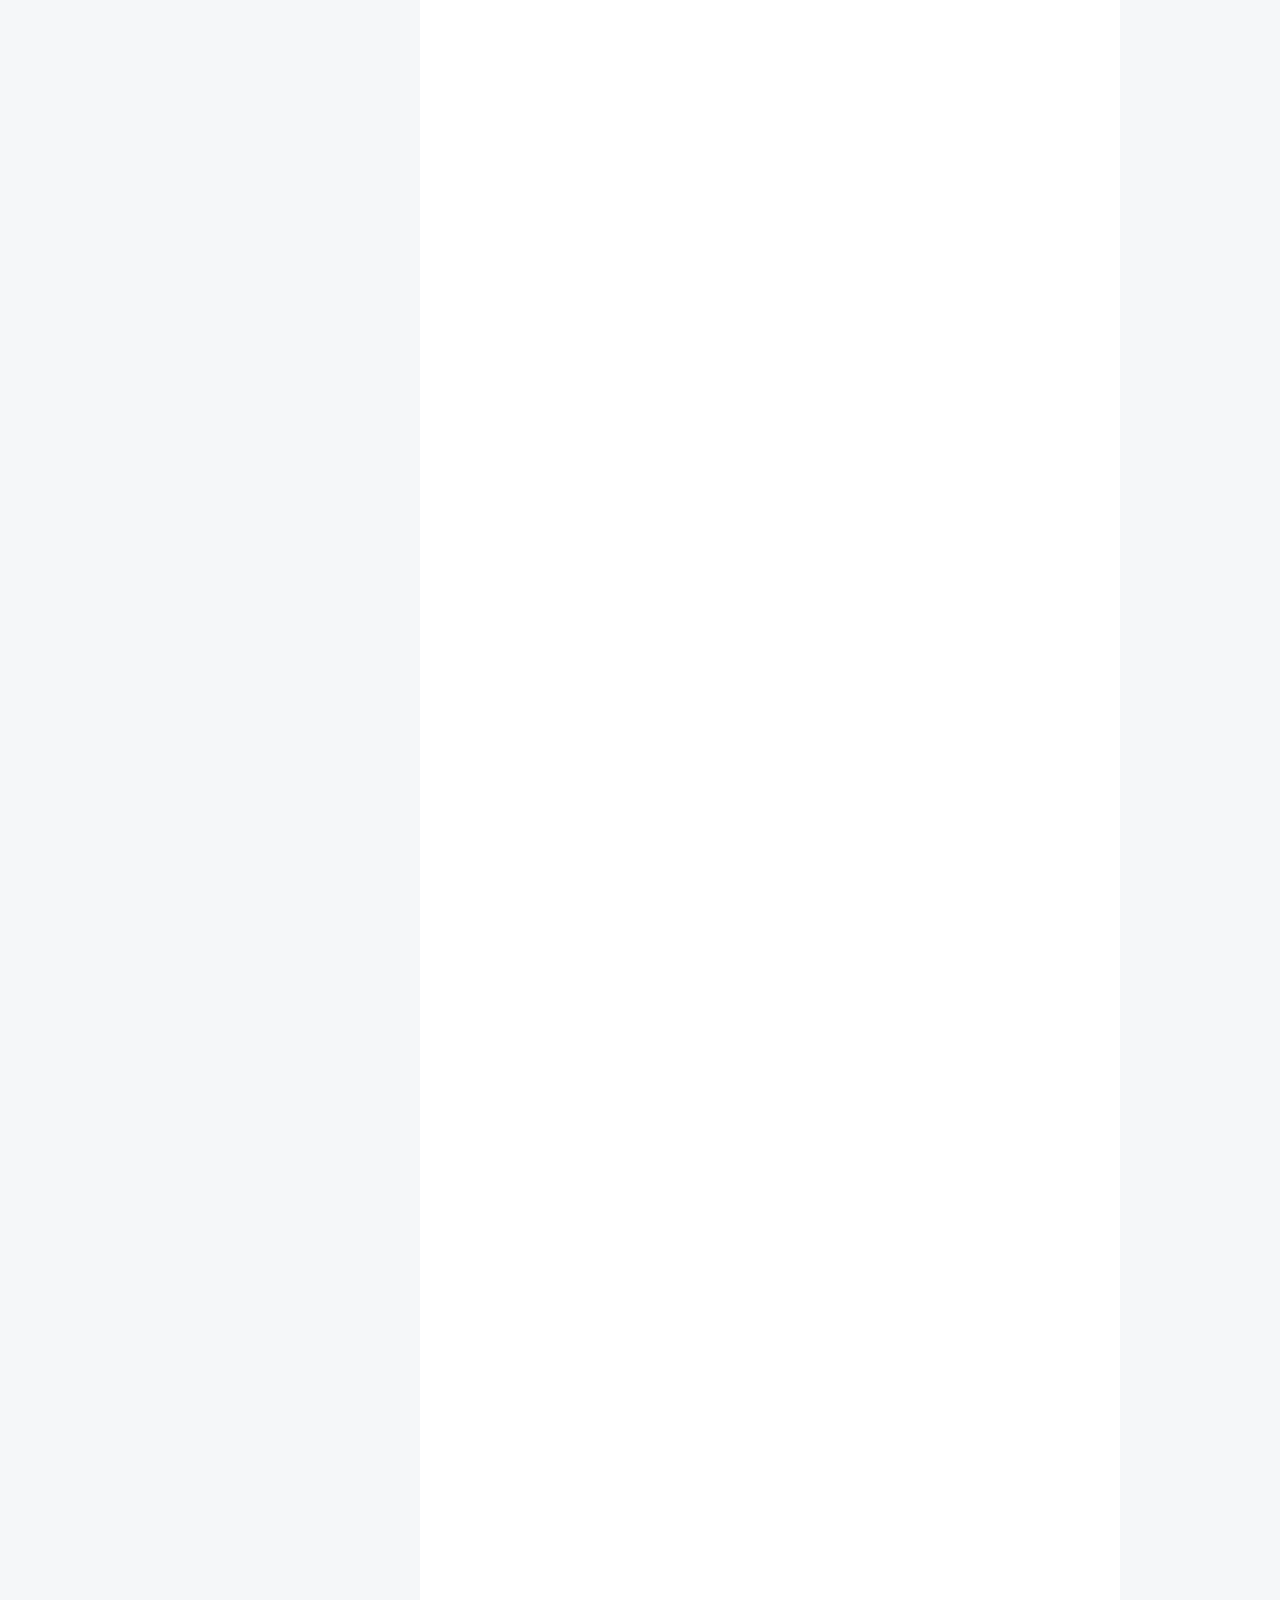
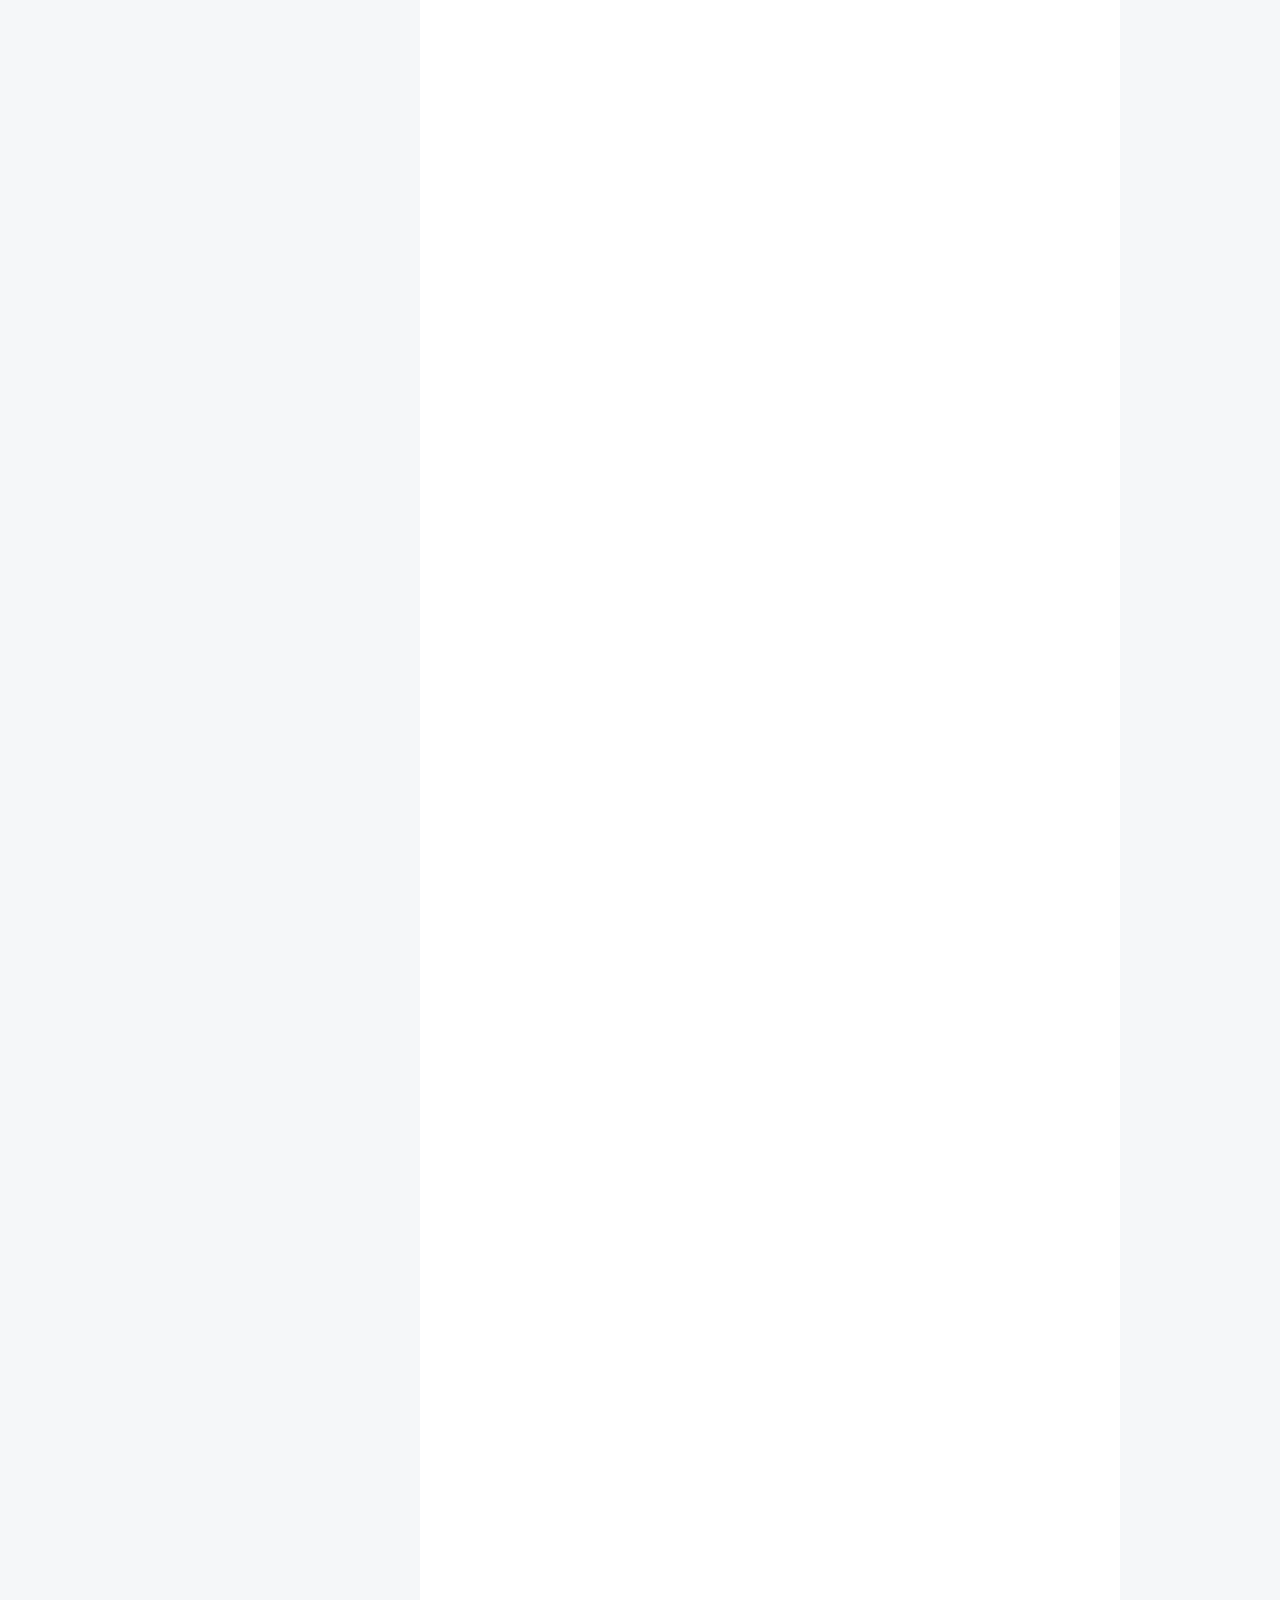
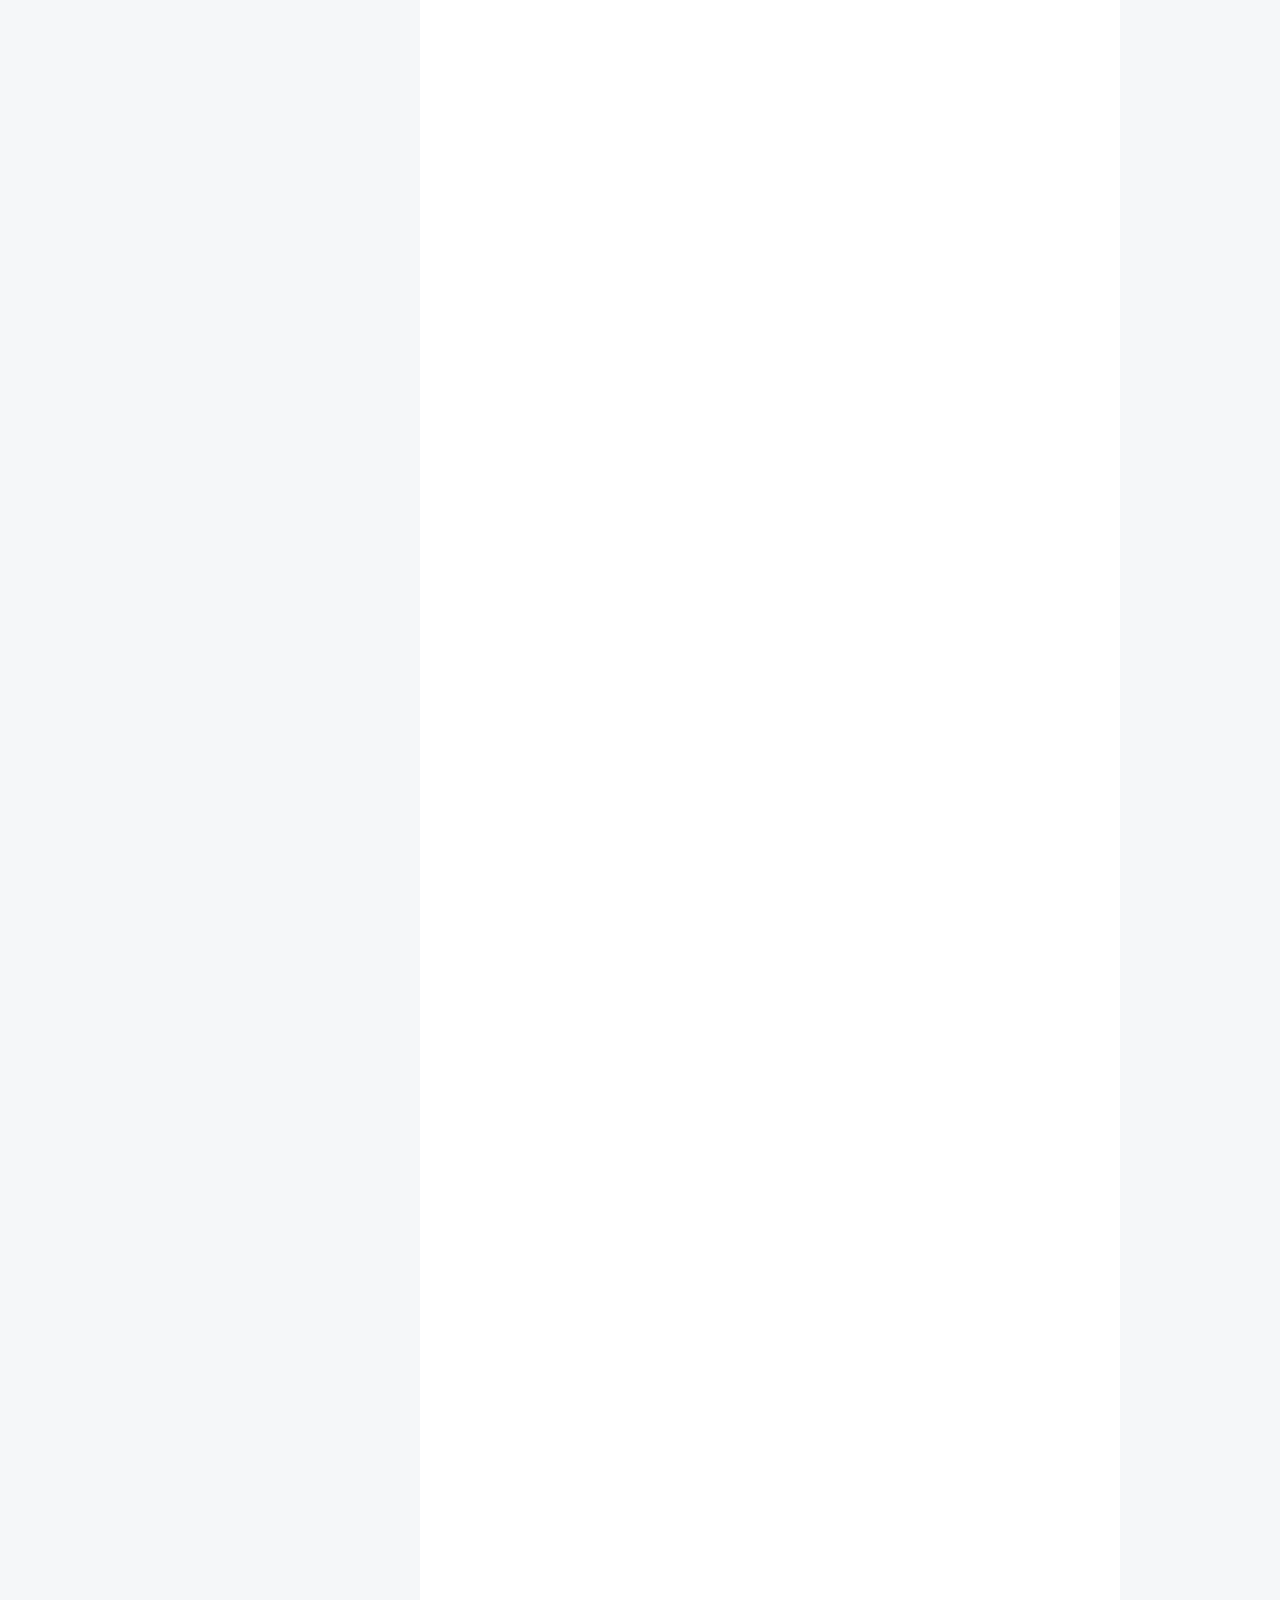
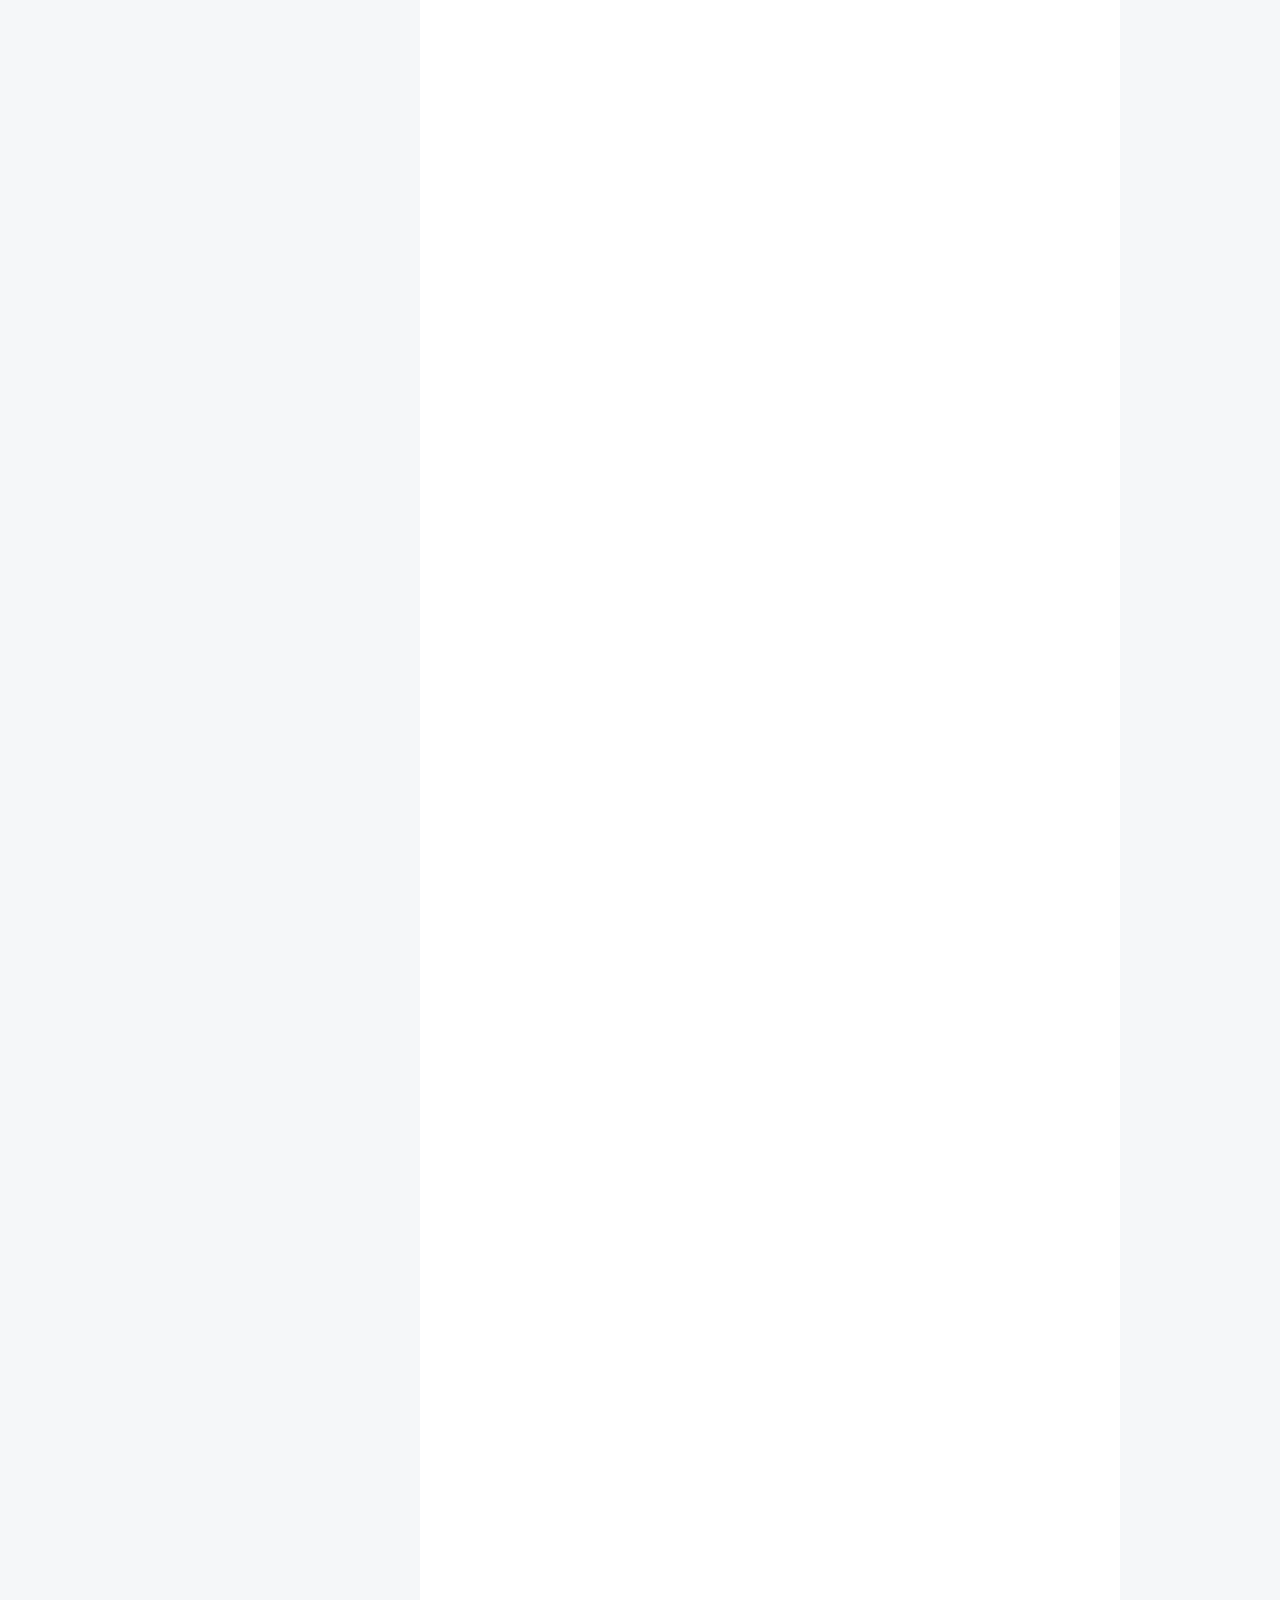
==== commit f0581e36: "Site updated: 2017-05-24 16:03:23" ====
--- a/index.html
+++ b/index.html
@@ -209,16 +209,6 @@
               <i class="menu-item-icon fa fa-fw fa-archive"></i> <br />
             
             归档
-          </a>
-        </li>
-      
-        
-        <li class="menu-item menu-item-tags">
-          <a href="/tags" rel="section">
-            
-              <i class="menu-item-icon fa fa-fw fa-tags"></i> <br />
-            
-            标签
           </a>
         </li>
       
--- a/css/main.css
+++ b/css/main.css
@@ -1696,7 +1696,7 @@
   width: 4px;
   height: 4px;
   border-radius: 50%;
-  background: #ffff21;
+  background: #4eff2a;
 }
 .links-of-blogroll {
   font-size: 13px;
